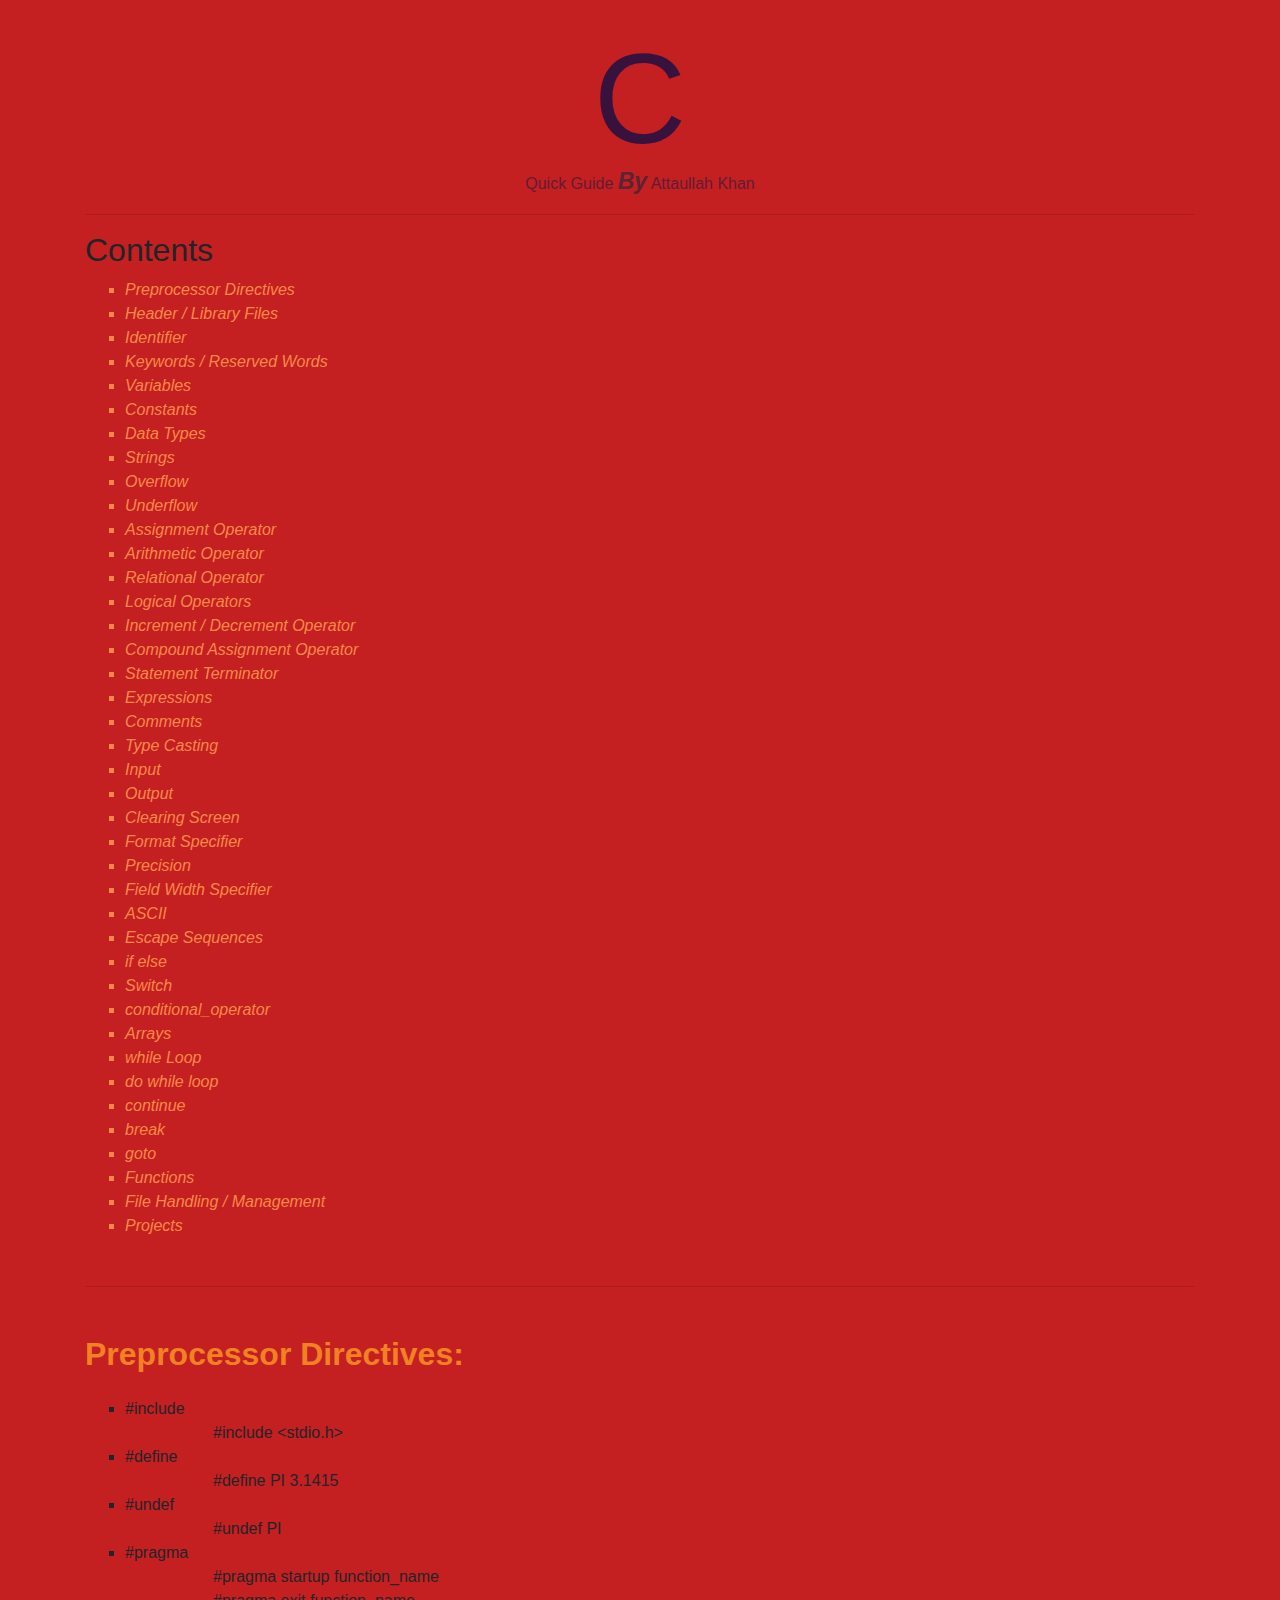
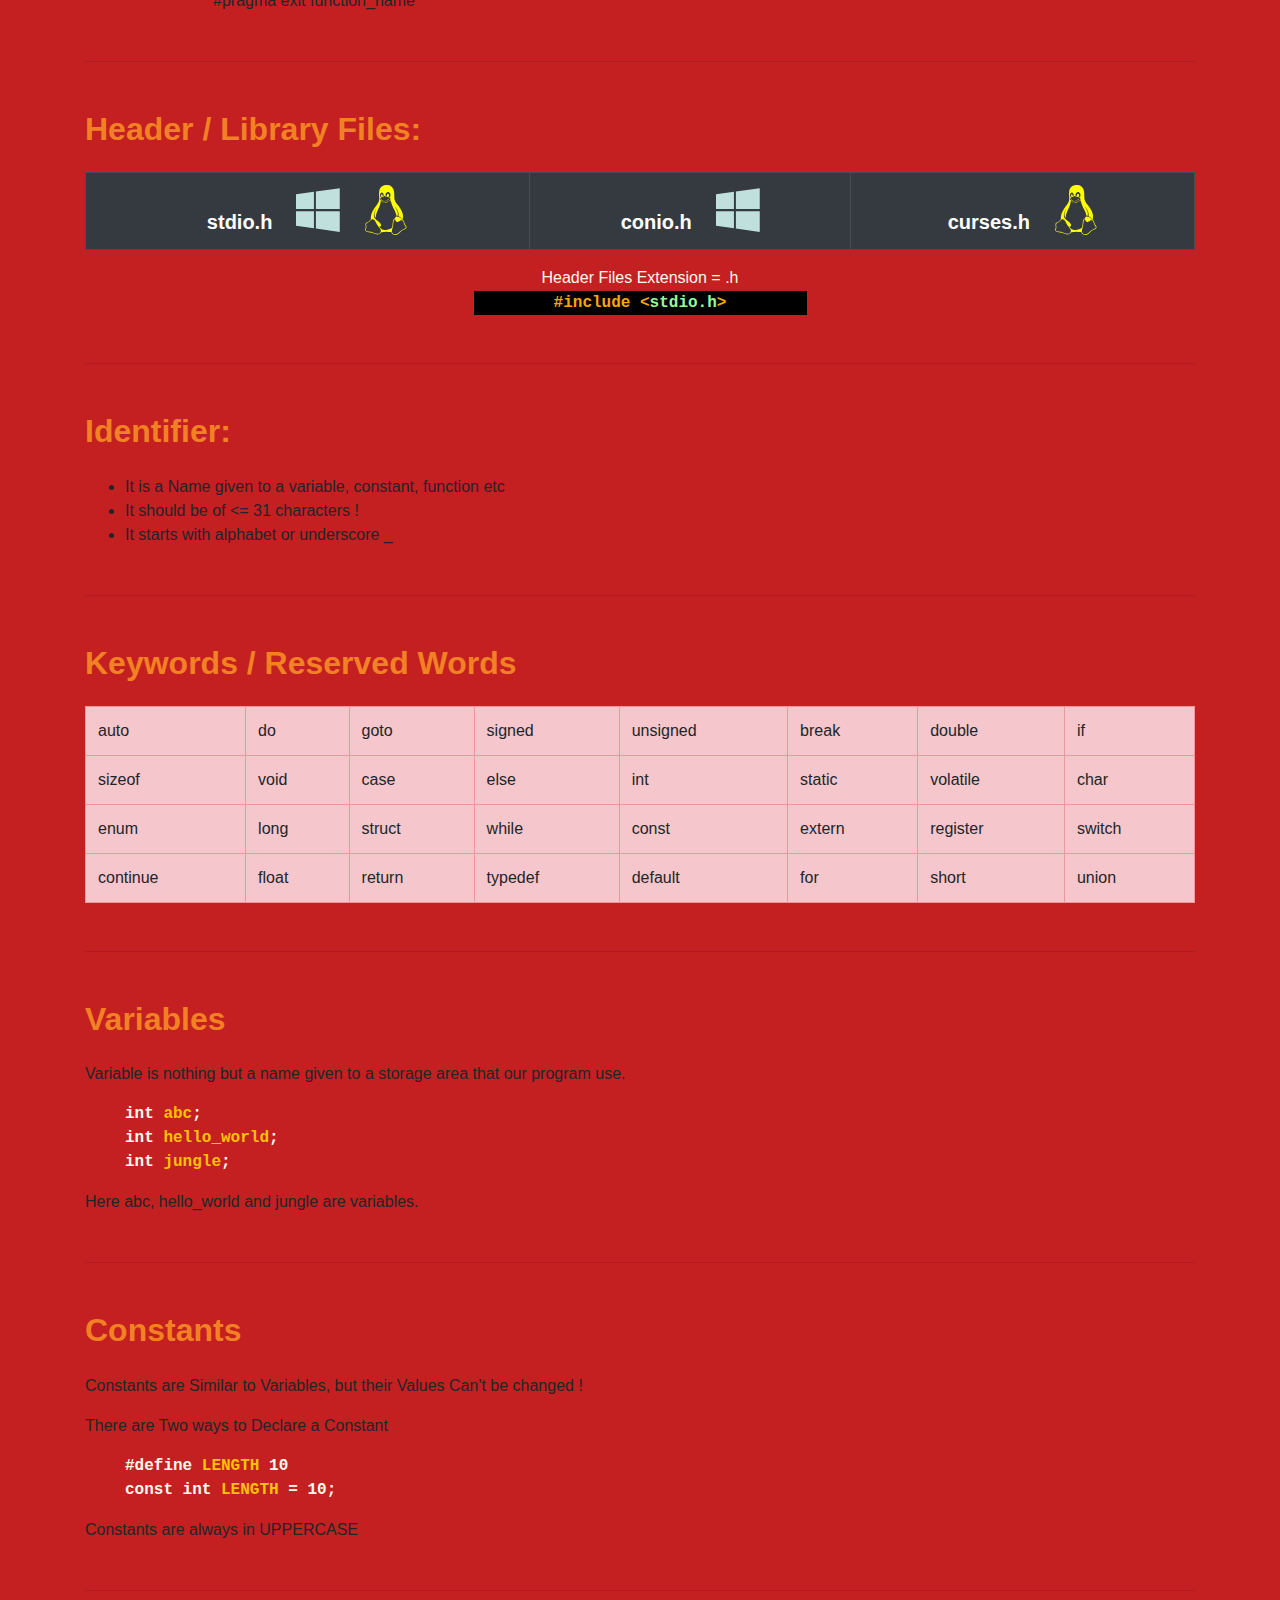
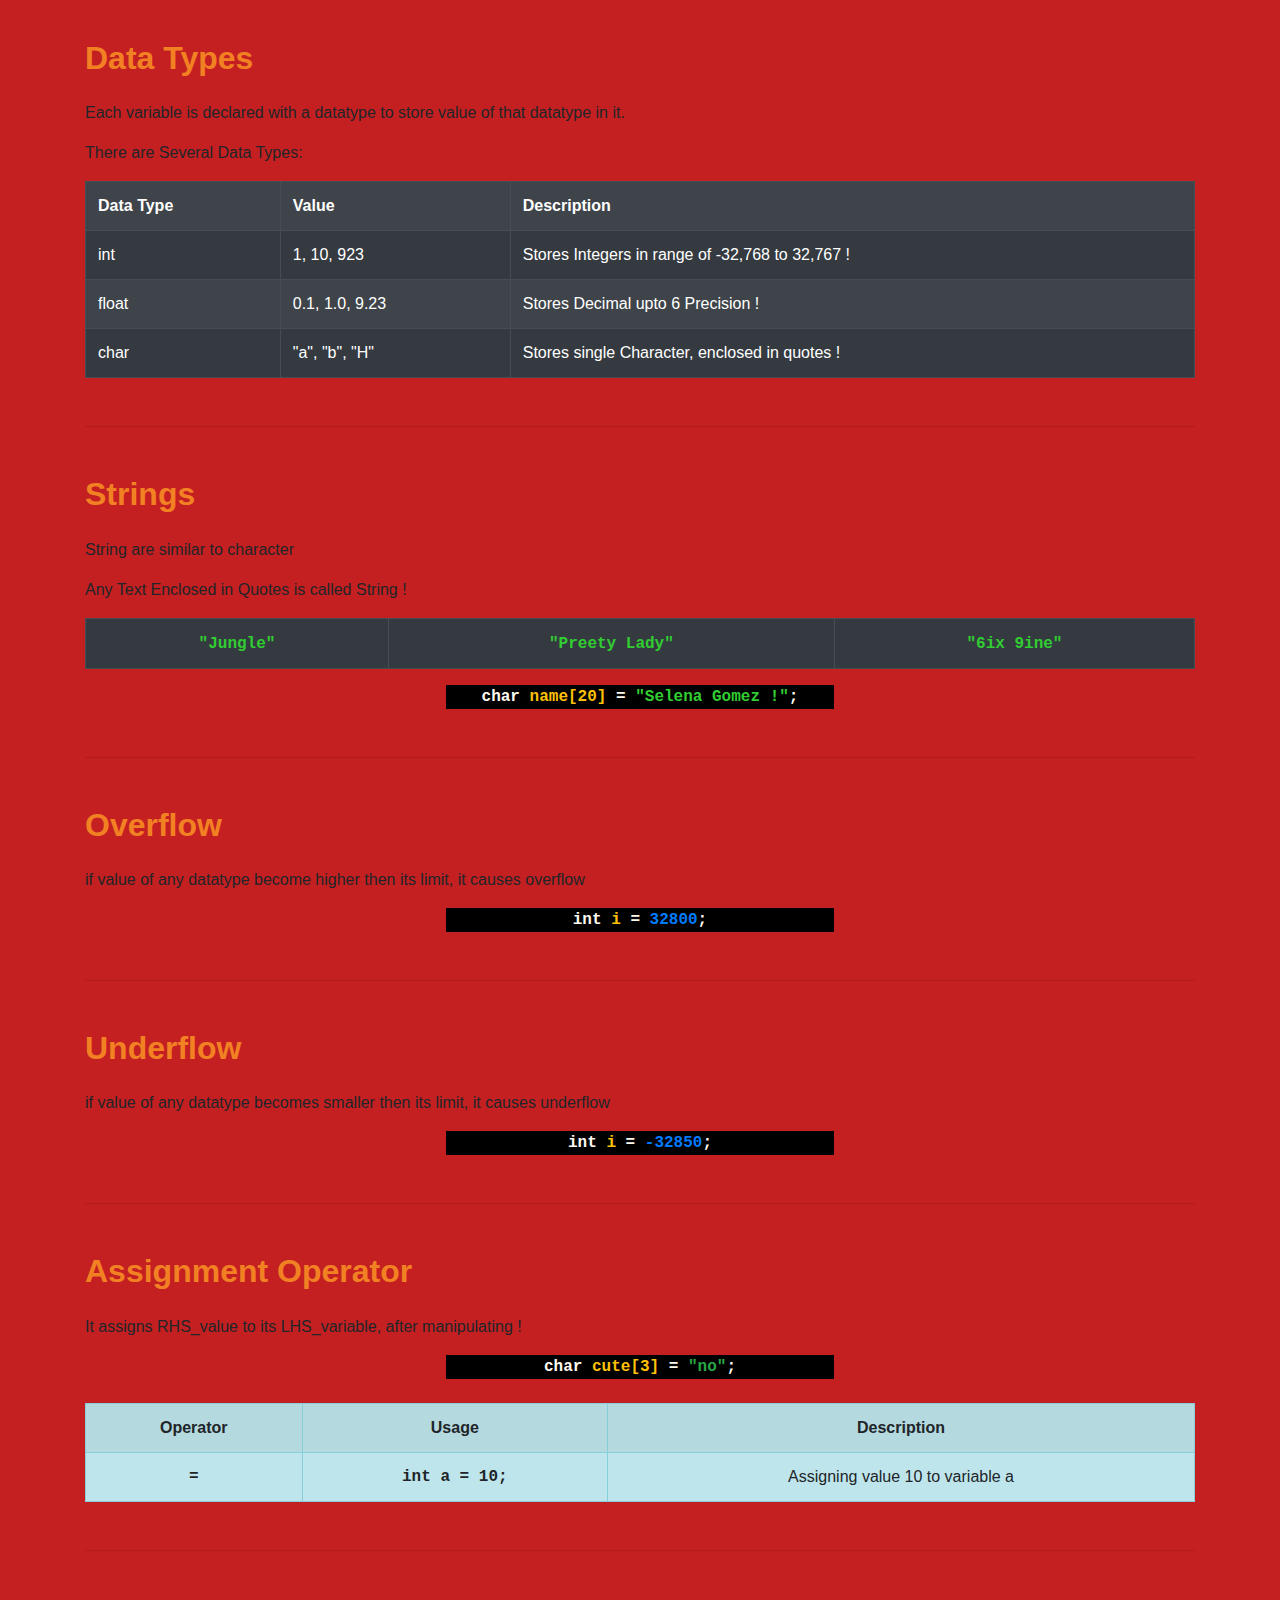
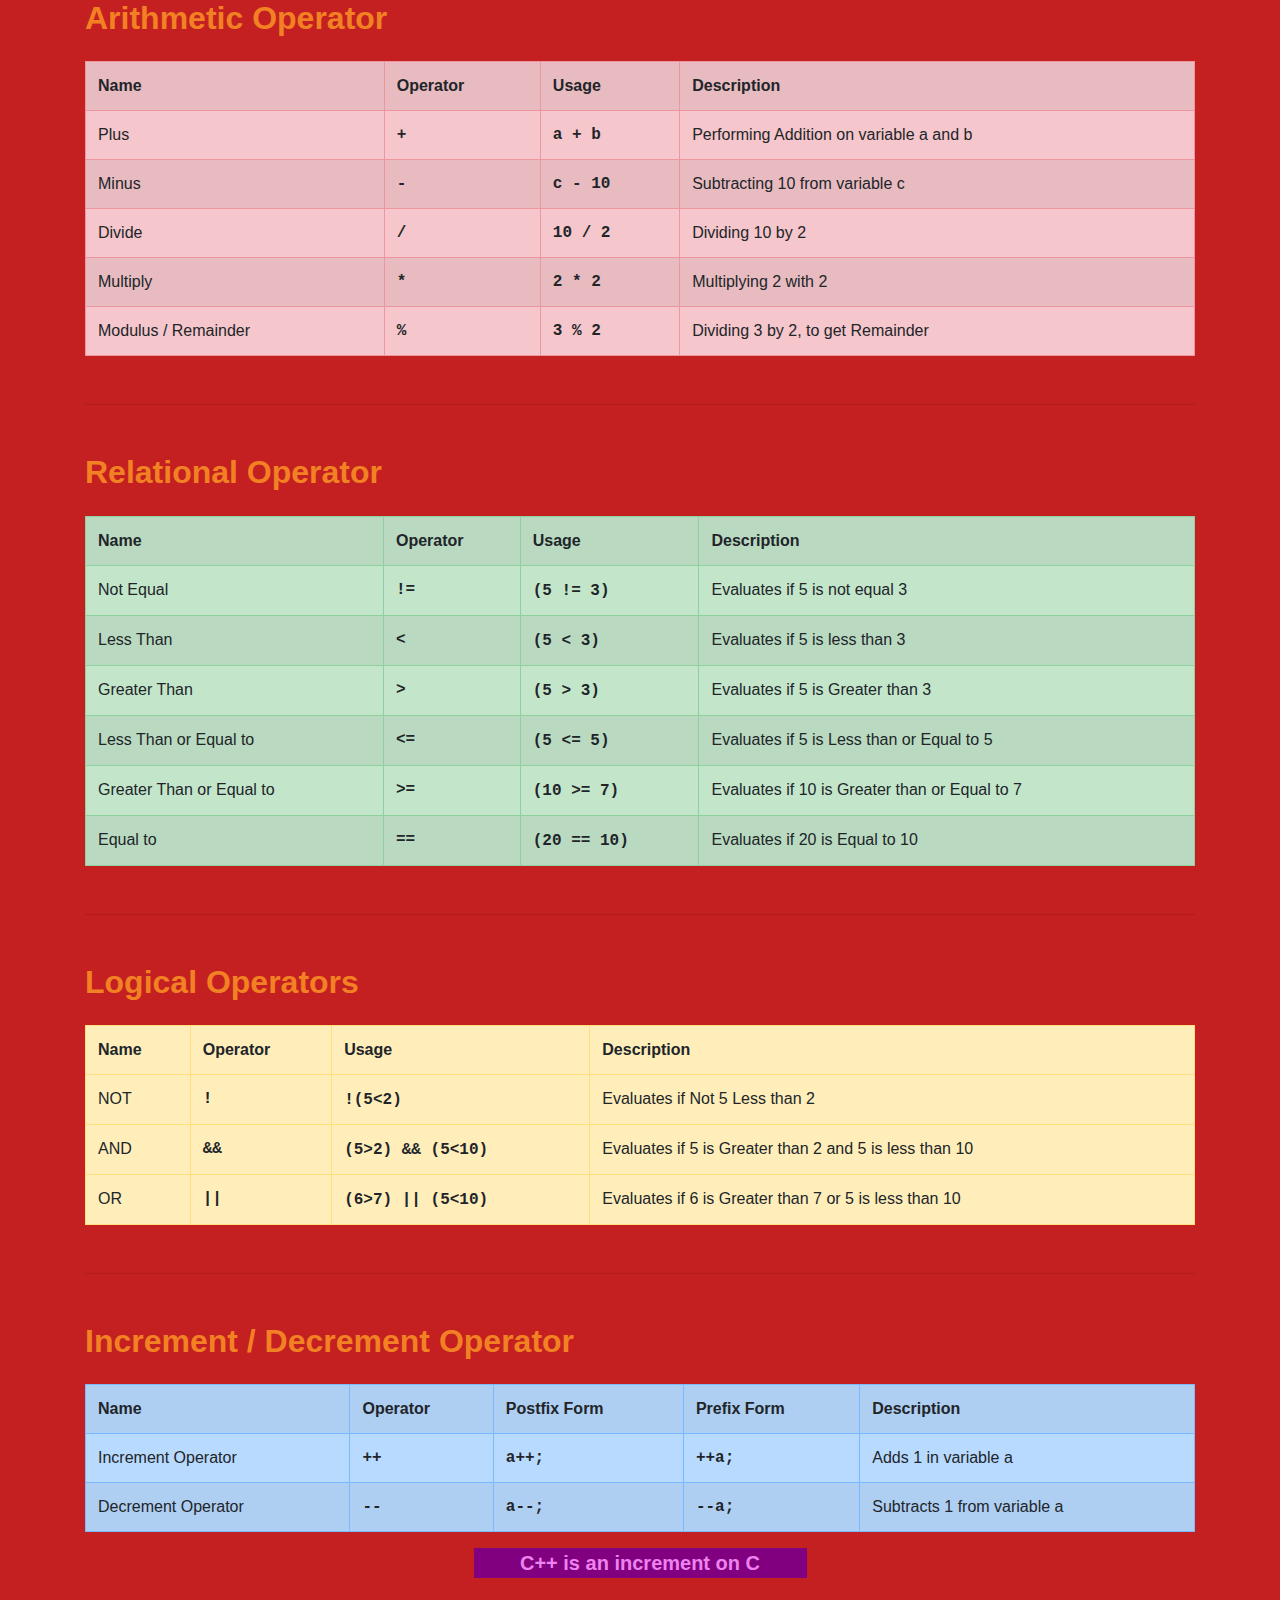
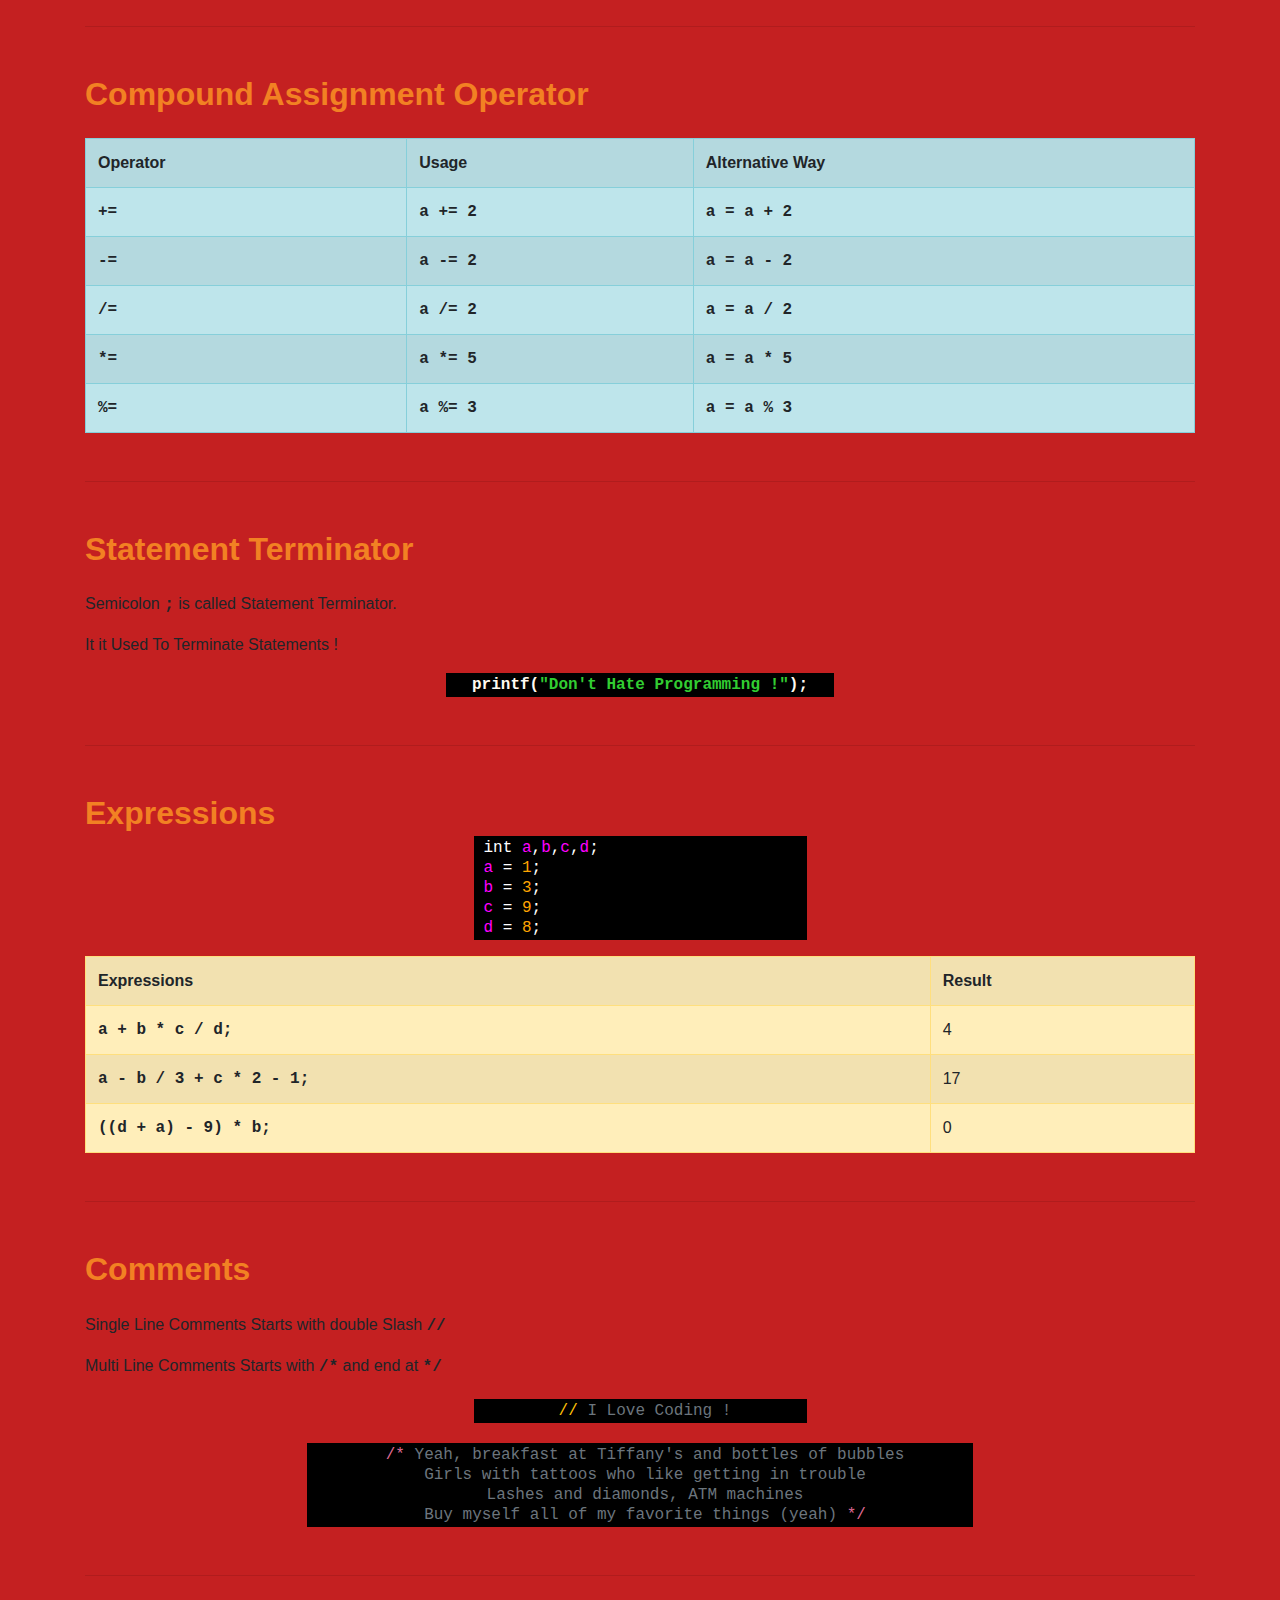
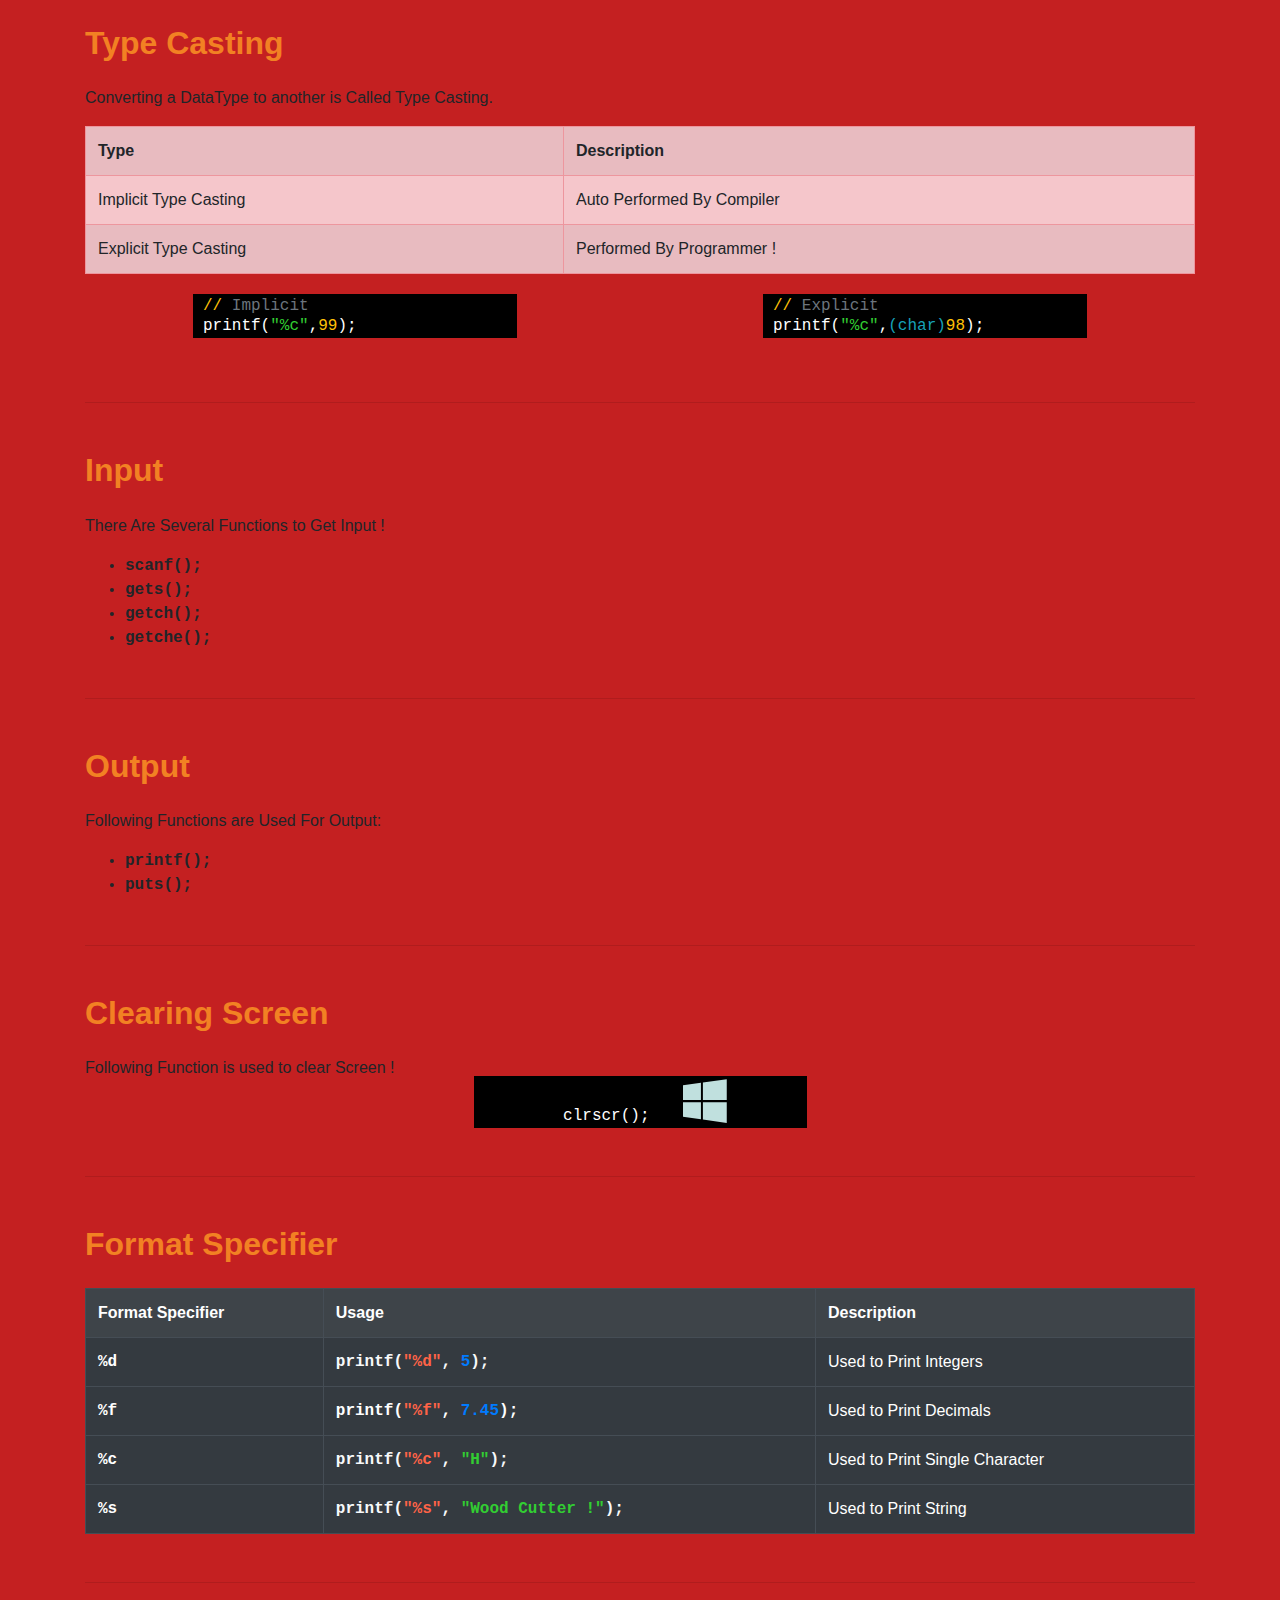
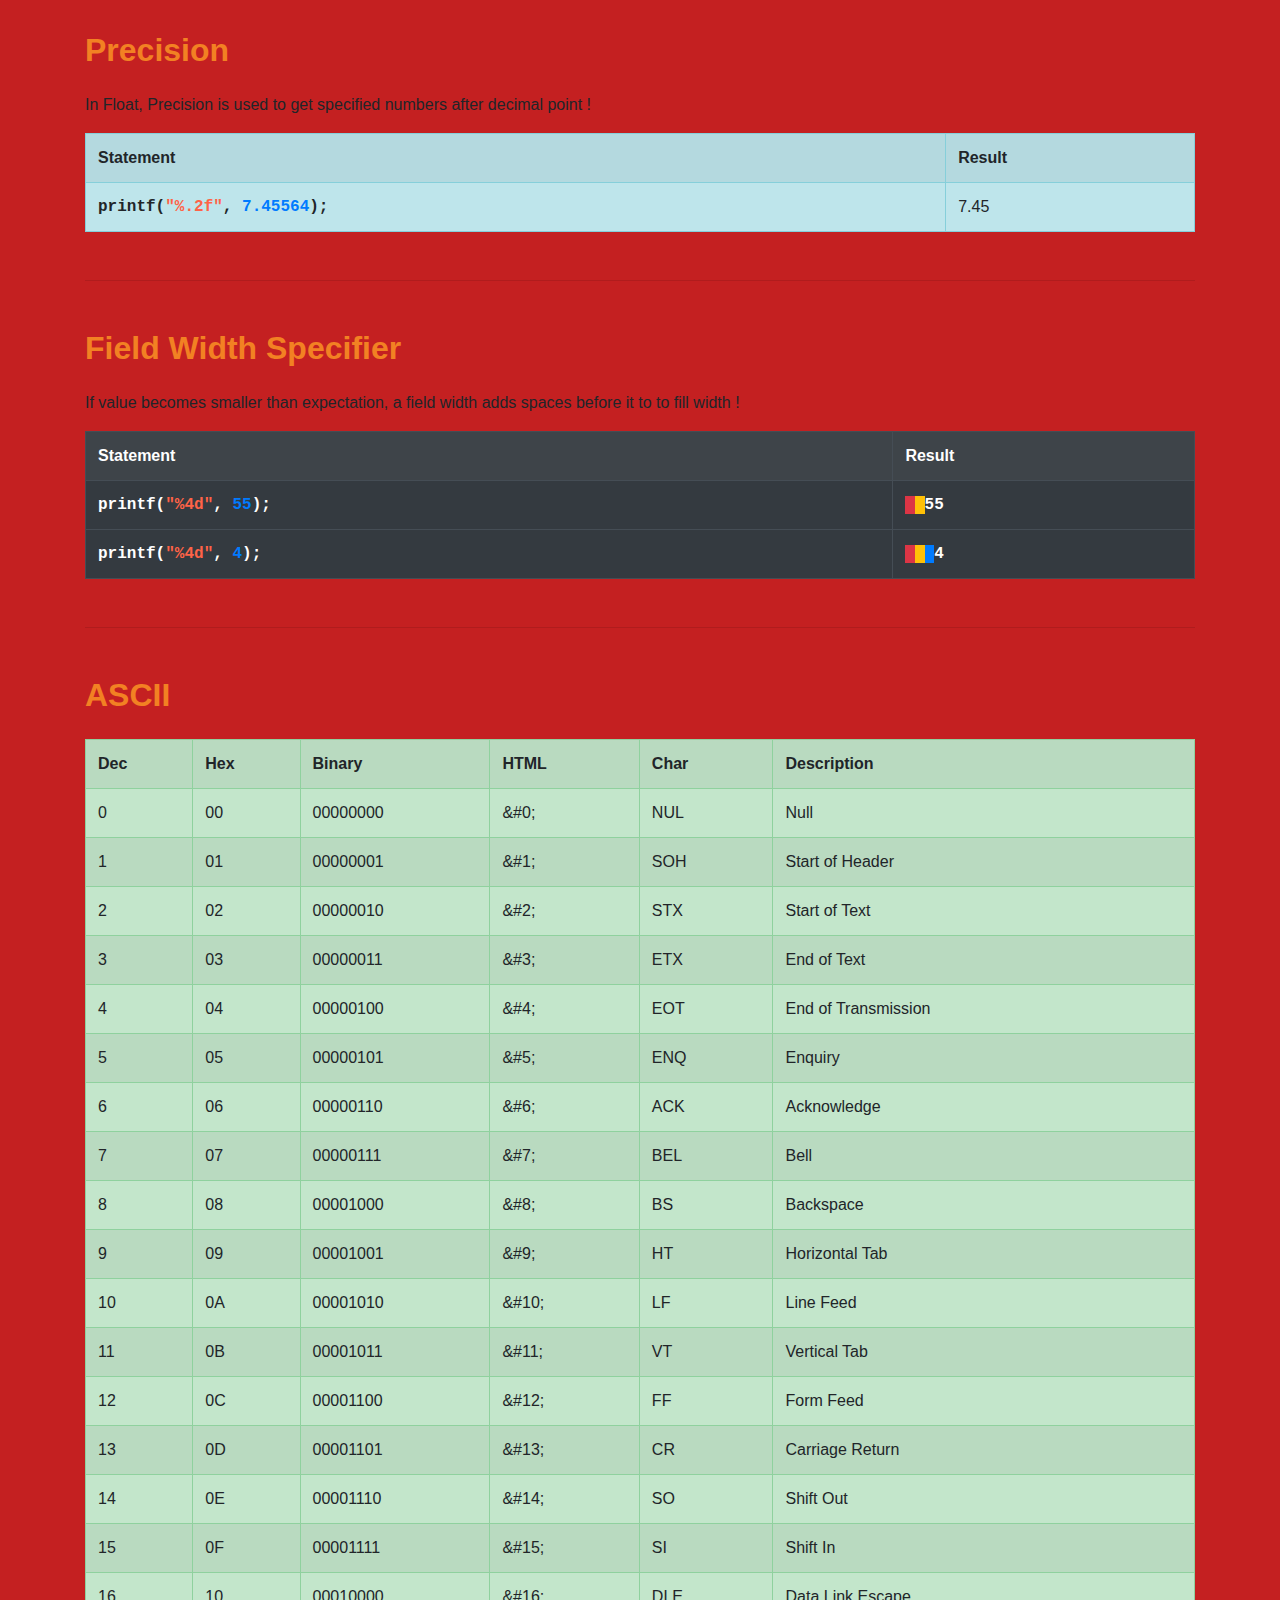
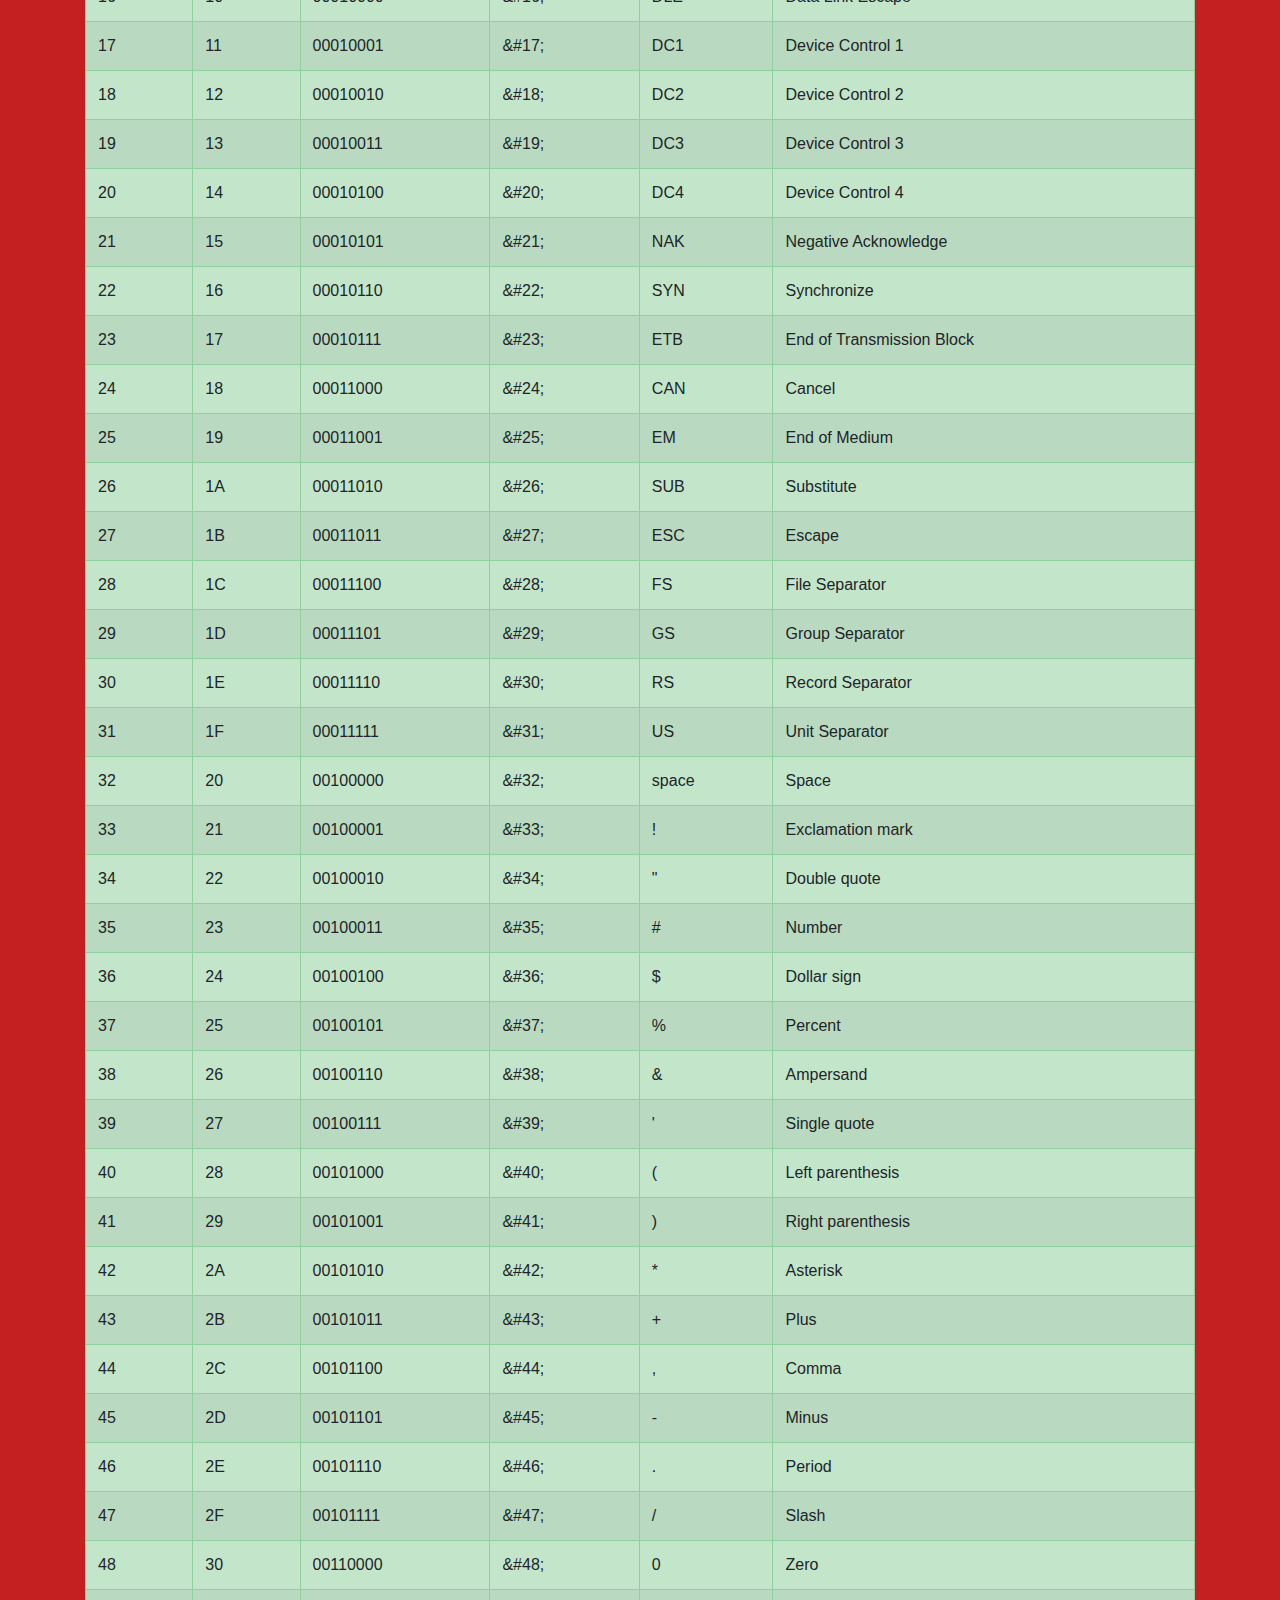
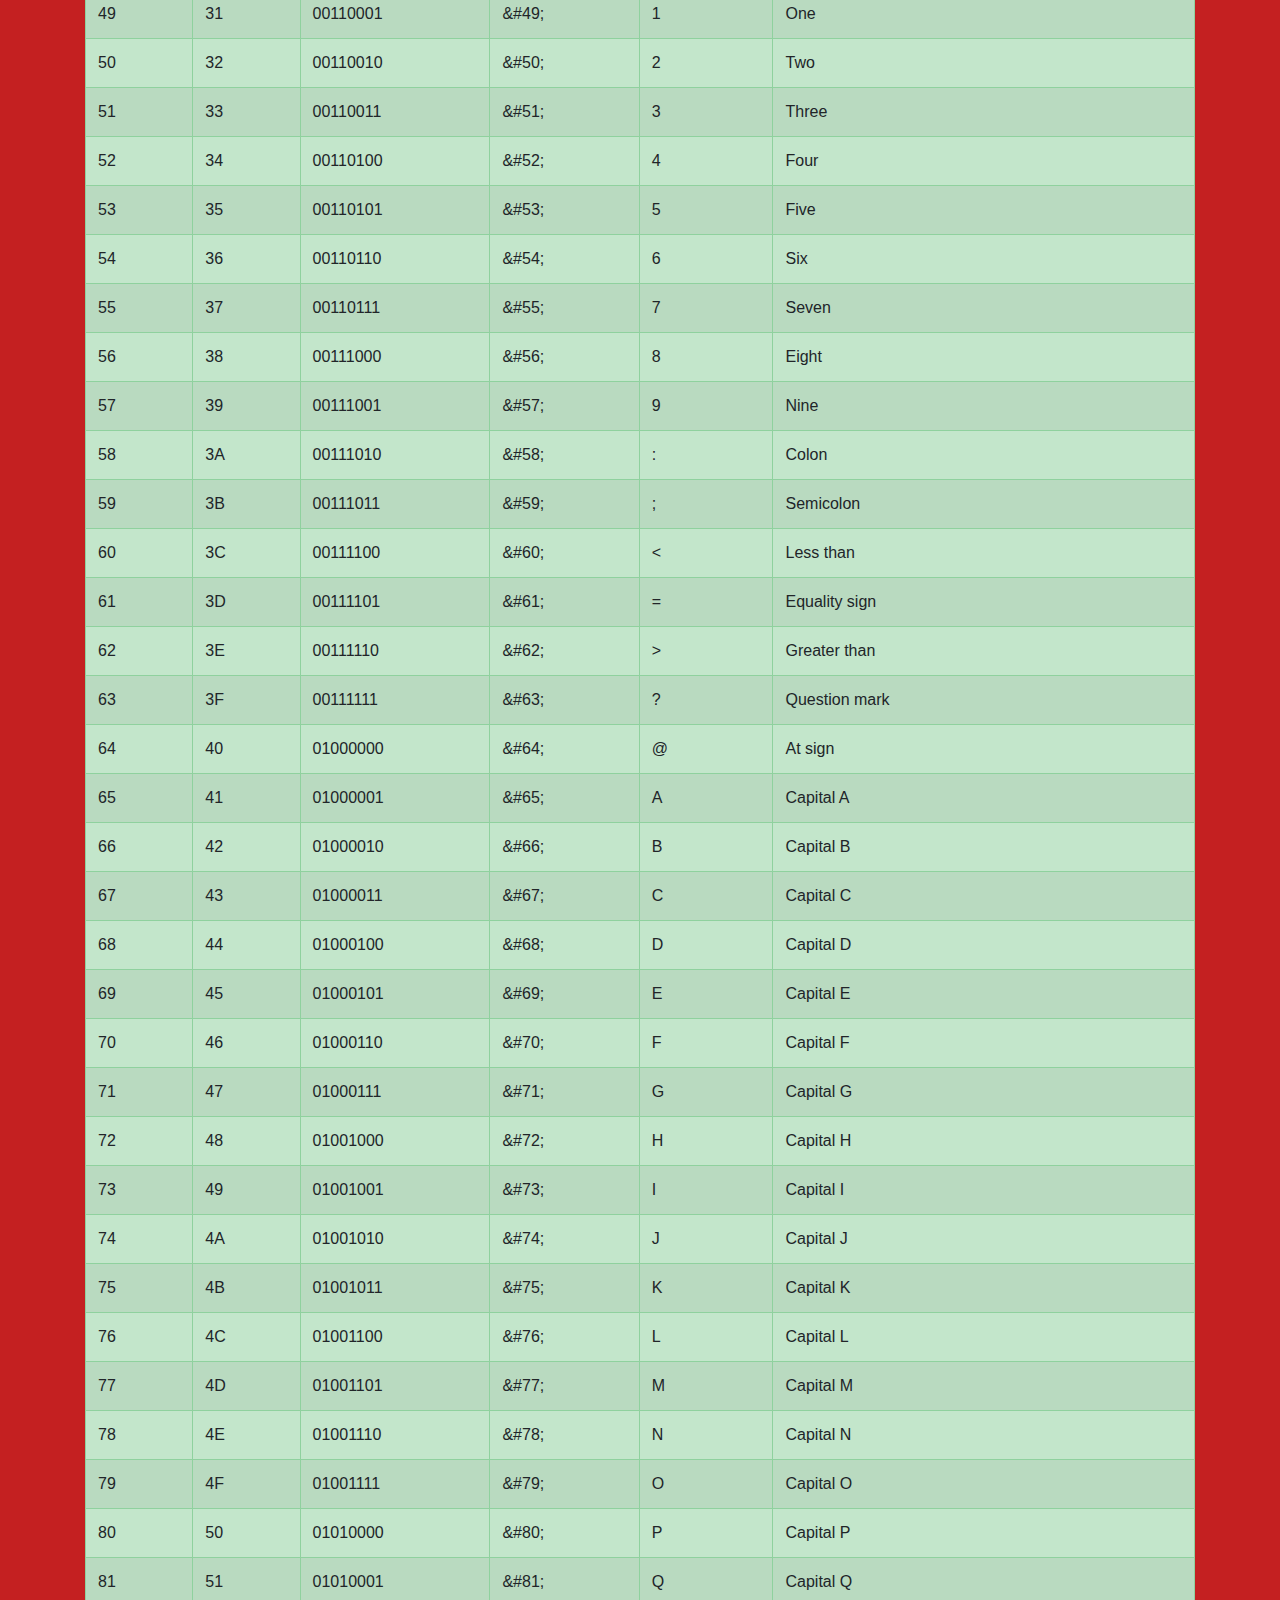
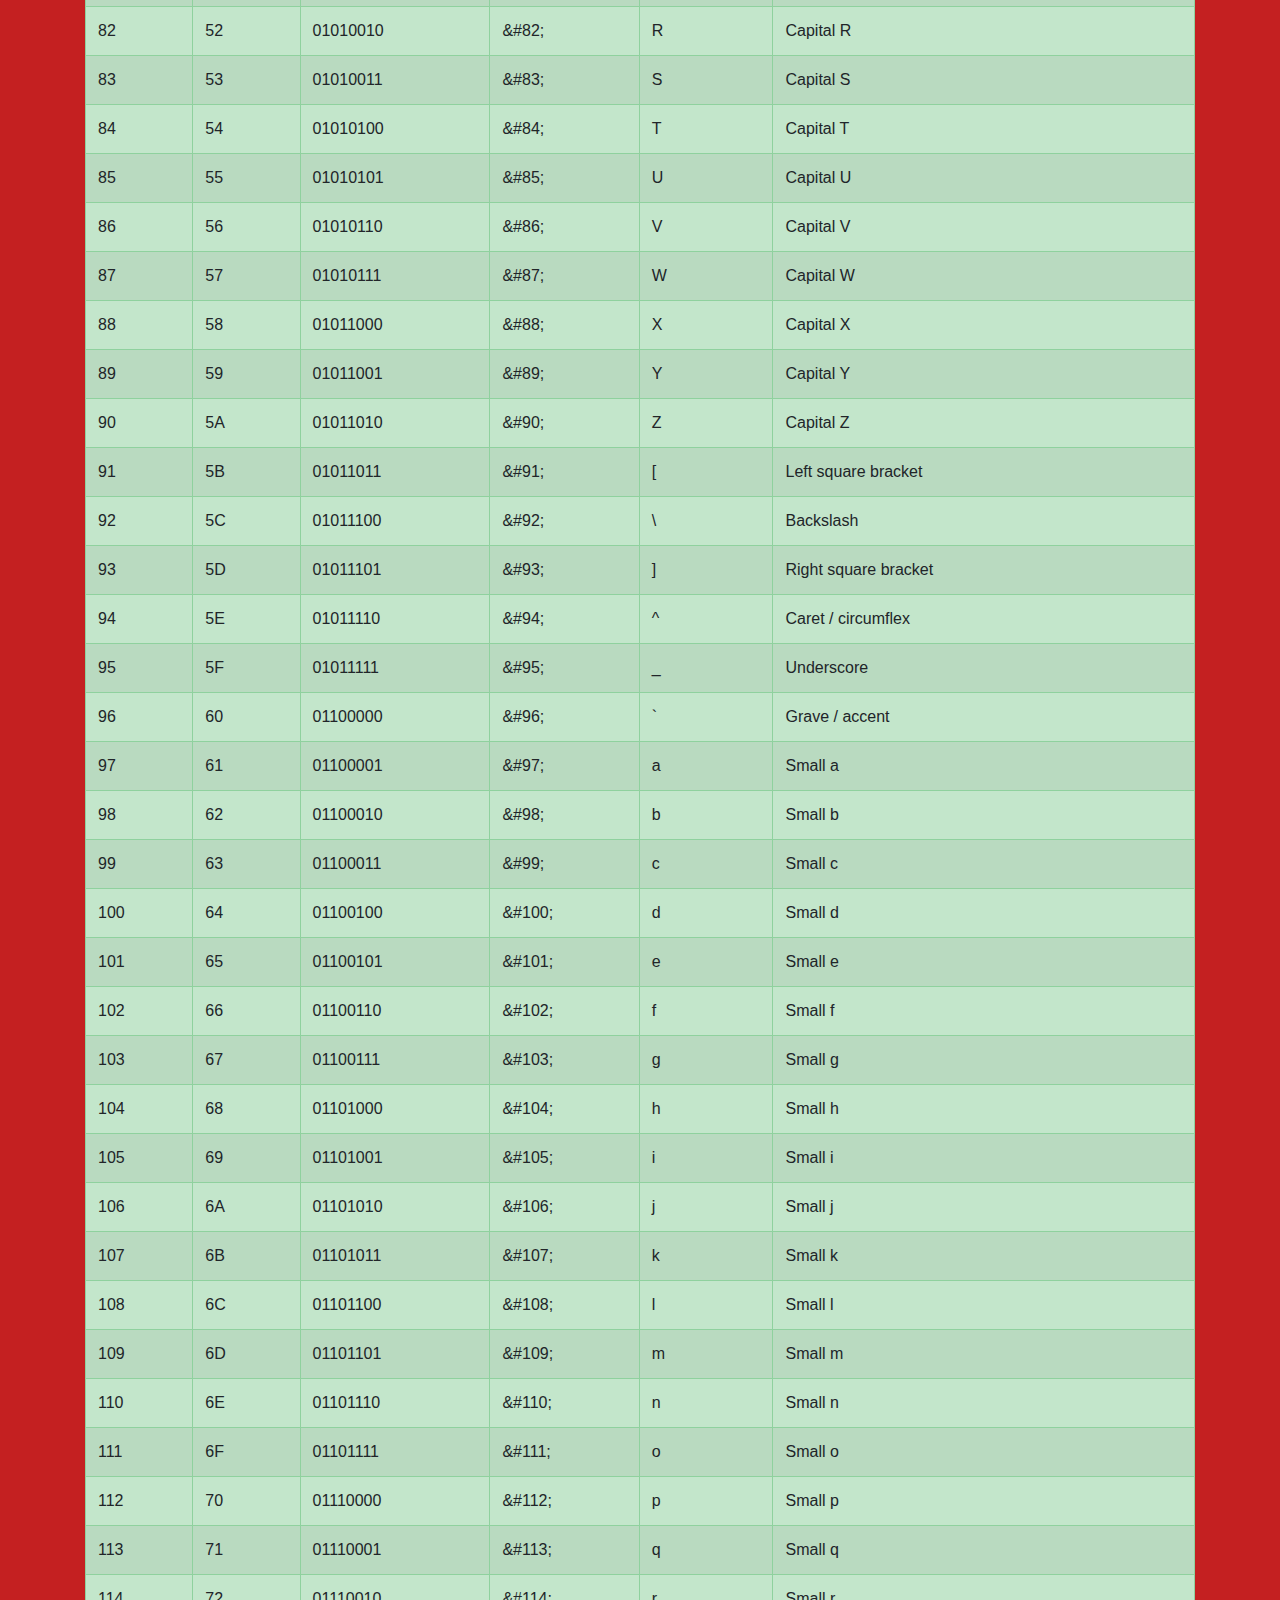
==== index.html @ 474aa229 "Array Added !" ====
<!DOCTYPE html>
<html lang="en" dir="ltr">

<head>
  <meta charset="utf-8">
  <title>Quick Guide - C</title>
  <link rel="stylesheet" href="https://stackpath.bootstrapcdn.com/bootstrap/4.3.1/css/bootstrap.min.css" integrity="sha384-ggOyR0iXCbMQv3Xipma34MD+dH/1fQ784/j6cY/iJTQUOhcWr7x9JvoRxT2MZw1T" crossorigin="anonymous">
  <link rel="stylesheet" href="style.css">
</head>

<body>
  <div class="container">
    <h1 class="main-title">C</h1>
    <p class="main-title-description">Quick Guide <span class="byby">By</span> Attaullah Khan</p>
    <hr>

    <div class="list-of-contents">
      <h2>Contents</h2>
      <ul>
        <li><a href="#preprocessor_directives">Preprocessor Directives</a></li>
        <li><a href="#header_files">Header / Library Files</a></li>
        <li><a href="#identifier">Identifier</a></li>
        <li><a href="#keywords">Keywords / Reserved Words</a></li>
        <li><a href="#variables">Variables</a></li>
        <li><a href="#constants">Constants</a></li>
        <li><a href="#data_types">Data Types</a></li>
        <li><a href="#strings">Strings</a></li>
        <li><a href="#overflow">Overflow</a></li>
        <li><a href="#underflow">Underflow</a></li>
        <li><a href="#assignment_operator">Assignment Operator</a></li>
        <li><a href="#arithmetic_operator">Arithmetic Operator</a></li>
        <li><a href="#relational_operator">Relational Operator</a></li>
        <li><a href="#logical_operator">Logical Operators</a></li>
        <li><a href="#increment_decrement">Increment / Decrement Operator</a></li>
        <li><a href="#compound_assignment_operator">Compound Assignment Operator</a></li>
        <li><a href="#statement_terminator">Statement Terminator</a></li>
        <li><a href="#expressions">Expressions</a></li>
        <li><a href="#comments">Comments</a></li>
        <li><a href="#type_casting">Type Casting</a></li>
        <li><a href="#inputs">Input</a></li>
        <li><a href="#output">Output</a></li>
        <li><a href="#clear_screen">Clearing Screen</a></li>
        <li><a href="#format_specifier">Format Specifier</a></li>
        <li><a href="#precision">Precision</a></li>
        <li><a href="#field_width_specifier">Field Width Specifier</a></li>
        <li><a href="#ascii">ASCII</a></li>
        <li><a href="#escape_sequences">Escape Sequences</a></li>
        <li><a href="#if_else">if else</a></li>
        <li><a href="#switch">Switch</a></li>
        <li><a href="#conditional_operator">conditional_operator</a></li>
        <li><a href="#arrays">Arrays</a></li>
        <li><a href="#while_loop">while Loop</a></li>
        <li><a href="#do_while_loop">do while loop</a></li>
        <li><a href="#continue_keyword">continue</a></li>
        <li><a href="#break">break</a></li>
        <li><a href="#goto">goto</a></li>
        <li><a href="#functions">Functions</a></li>
        <li><a href="#file_handling">File Handling / Management</a></li>
        <li><a href="#Projects">Projects</a></li>
      </ul>
    </div>

    <hr class="mt-5 mb-5">

    <div id="preprocessor_directives" class="topic">
      <div class="topic-name mb-4">
        <h2 class="">Preprocessor Directives:</h2>
      </div>
      <div class="topic-body mt-4">
        <ul>
          <li>
            #include
            <ul>
              <li class="ml-5">#include &lt;stdio.h&gt;</li>
            </ul>
          </li>
          <li>
            #define
            <ul>
              <li class="ml-5">#define PI 3.1415</li>
            </ul>
          </li>
          <li>
            #undef
            <ul>
              <li class="ml-5">#undef PI</li>
            </ul>
          </li>
          <li>
            #pragma
            <ul>
              <li class="ml-5">#pragma startup function_name</li>
              <li class="ml-5">#pragma exit function_name</li>
            </ul>
          </li>
        </ul>
      </div>
    </div>

    <hr class="mt-5 mb-5">

    <div id="header_files" class="topic">
      <div class="topic-name mb-4">
        <h2>Header / Library Files:</h2>
      </div>
      <div class="topic-body mt-4">
        <table class="table table-bordered table-dark">
          <tr>
            <td>
              <span class="header_files_text">stdio.h</span><i class="fab fa-windows ml-4"></i><i class="fab fa-linux ml-4"></i>
            </td>
            <td>
              <span class="header_files_text">conio.h</span><i class="fab fa-windows ml-4"></i>
            </td>
            <td>
              <span class="header_files_text">curses.h</span><i class="fab fa-linux ml-4"></i>
            </td>
          </tr>
        </table>
        <div class="paragraph">
          <div class="p1">
            <p>Header Files Extension = .h</p>
          </div>
          <div class="p2">
            <p>#include &lt;<span class="random1">stdio.h</span>&gt;</p>
          </div>
        </div>
      </div>
    </div>

    <hr class="mt-5 mb-5">

    <div id="identifier" class="topic">
      <div class="topic-name mb-4">
        <h2>Identifier:</h2>
      </div>
      <div class="topic-body">
        <ul>
          <li>It is a Name given to a variable, constant, function etc</li>
          <li>It should be of &lt;= 31 characters !</li>
          <li>It starts with alphabet or underscore _</li>
        </ul>
      </div>
    </div>

    <hr class="mt-5 mb-5">

    <div id="keywords" class="topic">
      <div class="topic-name mb-4">
        <h2>Keywords / Reserved Words</h2>
      </div>
      <div class="topic-body">
        <table class="table table-bordered table-danger table-hover">
          <tr>
            <td>auto</td>
            <td>do</td>
            <td>goto</td>
            <td>signed</td>
            <td>unsigned</td>
            <td>break</td>
            <td>double</td>
            <td>if</td>
          </tr>
          <tr>
            <td>sizeof</td>
            <td>void</td>
            <td>case</td>
            <td>else</td>
            <td>int</td>
            <td>static</td>
            <td>volatile</td>
            <td>char</td>
          </tr>
          <tr>
          </tr>
          <tr>
            <td>enum</td>
            <td>long</td>
            <td>struct</td>
            <td>while</td>
            <td>const</td>
            <td>extern</td>
            <td>register</td>
            <td>switch</td>
          </tr>
          <tr>
            <td>continue</td>
            <td>float</td>
            <td>return</td>
            <td>typedef</td>
            <td>default</td>
            <td>for</td>
            <td>short</td>
            <td>union</td>
          </tr>
        </table>
      </div>
    </div>

    <hr class="mt-5 mb-5">

    <div id="variables" class="topic">
      <div class="topic-name mb-4">
        <h2>Variables</h2>
      </div>
      <div class="topic-body">
        <p>Variable is nothing but a name given to a storage area that our program use.</p>
        <ul>
          <li>int <span class="text-warning">abc</span>;</li>
          <li>int <span class="text-warning">hello_world</span>;</li>
          <li>int <span class="text-warning">jungle</span>;</li>
        </ul>
        <p>Here abc, hello_world and jungle are variables.</p>
      </div>
    </div>

    <hr class="mt-5 mb-5">

    <div id="constants" class="topic">
      <div class="topic-name mb-4">
        <h2>Constants</h2>
      </div>
      <div class="topic-body">
        <p>Constants are Similar to Variables, but their Values Can&apos;t be changed !</p>
        <p>There are Two ways to Declare a Constant</p>
        <ul>
          <li>#define <span class="text-warning">LENGTH</span> 10</li>
          <li>const int <span class="text-warning">LENGTH</span> = 10;</li>
        </ul>
        <p>Constants are always in UPPERCASE</p>
      </div>
    </div>

    <hr class="mt-5 mb-5">

    <div id="data_types" class="topic">
      <div class="topic-name mb-4">
        <h2>Data Types</h2>
      </div>
      <div class="topic-body">
        <p>Each variable is declared with a datatype to store value of that datatype in it.</p>
        <p>There are Several Data Types: </p>
        <table class="table table-dark table-bordered table-striped table-hover">
          <tr>
            <th>Data Type</th>
            <th>Value</th>
            <th>Description</th>
          </tr>
          <tr>
            <td>int</td>
            <td>1, 10, 923</td>
            <td>Stores Integers in range of -32,768 to 32,767 !</td>
          </tr>
          <tr>
            <td>float</td>
            <td>0.1, 1.0, 9.23</td>
            <td>Stores Decimal upto 6 Precision !</td>
          </tr>
          <tr>
            <td>char</td>
            <td>"a", "b", "H"</td>
            <td>Stores single Character, enclosed in quotes !</td>
          </tr>
        </table>
      </div>
    </div>

    <hr class="mt-5 mb-5">

    <div id="strings" class="topic">
      <div class="topic-name mb-4">
        <h2>Strings</h2>
      </div>
      <div class="topic-body">
        <p>String are similar to character</p>
        <p>Any Text Enclosed in Quotes is called String !</p>
        <table class="table table-bordered table-dark">
          <tr>
            <td><span class="random2">&quot;Jungle&quot;</span></td>
            <td><span class="random2">&quot;Preety Lady&quot;</span></td>
            <td><span class="random2">&quot;6ix 9ine&quot;</span></td>
          </tr>
        </table>
        <p class="code_block">char <span class="text-warning">name[20]</span> = <span class="random2">&quot;Selena Gomez !&quot;</span>;</p>
      </div>
    </div>

    <hr class="mt-5 mb-5">

    <div id="overflow" class="topic">
      <div class="topic-name mb-4">
        <h2>Overflow</h2>
      </div>
      <div class="topic-body">
        <p>if value of any datatype become higher then its limit, it causes overflow</p>
        <p class="code_block">int <span class="text-warning">i</span> = <span class="text-primary">32800</span>;</p>
      </div>
    </div>

    <hr class="mt-5 mb-5">

    <div id="underflow" class="topic">
      <div class="topic-name mb-4">
        <h2>Underflow</h2>
      </div>
      <div class="topic-body">
        <p>if value of any datatype becomes smaller then its limit, it causes underflow</p>
        <p class="code_block">int <span class="text-warning">i</span> = <span class="text-primary">-32850</span>;</p>
      </div>
    </div>

    <hr class="mt-5 mb-5">

    <div id="assignment_operator" class="topic">
      <div class="topic-name mb-4">
        <h2>Assignment Operator</h2>
      </div>
      <div class="topic-body">
        <p>It assigns RHS_value to its LHS_variable, after manipulating !</p>
        <p class="code_block mb-4">char <span class="text-warning">cute[3]</span> = <span class="text-success">&quot;no&quot;</span>;</p>
        <table class="table table-bordered table-hover table-striped table-info">
          <tr>
            <th>Operator</th>
            <th>Usage</th>
            <th>Description</th>
          </tr>
          <tr>
            <td class="random3">=</td>
            <td class="random3">int a = 10;</td>
            <td>Assigning value 10 to variable a</td>
          </tr>
        </table>
      </div>
    </div>

    <hr class="mt-5 mb-5">

    <div id="arithmetic_operator" class="topic">
      <div class="topic-name mb-4">
        <h2>Arithmetic Operator</h2>
      </div>
      <div class="topic-body">
        <table class="table table-bordered table-danger table-hover table-striped">
          <tr>
            <th>Name</th>
            <th>Operator</th>
            <th>Usage</th>
            <th>Description</th>
          </tr>
          <tr>
            <td>Plus</td>
            <td class="random3">+</td>
            <td class="random3">a + b</td>
            <td>Performing Addition on variable a and b</td>
          </tr>
          <tr>
            <td>Minus</td>
            <td class="random3">-</td>
            <td class="random3">c - 10</td>
            <td>Subtracting 10 from variable c</td>
          </tr>
          <tr>
            <td>Divide</td>
            <td class="random3">/</td>
            <td class="random3">10 / 2</td>
            <td>Dividing 10 by 2</td>
          </tr>
          <tr>
            <td>Multiply</td>
            <td class="random3">*</td>
            <td class="random3">2 * 2</td>
            <td>Multiplying 2 with 2</td>
          </tr>
          <tr>
            <td>Modulus / Remainder</td>
            <td class="random3">%</td>
            <td class="random3">3 % 2</td>
            <td>Dividing 3 by 2, to get Remainder</td>
          </tr>
        </table>
      </div>
    </div>

    <hr class="mt-5 mb-5">

    <div id="relational_operator" class="topic">
      <div class="topic-name mb-4">
        <h2>Relational Operator</h2>
      </div>
      <div class="topic-body">
        <table class="table table-bordered table-hover table-striped table-success">
          <tr>
            <th>Name</th>
            <th>Operator</th>
            <th>Usage</th>
            <th>Description</th>
          </tr>
          <tr>
            <td>Not Equal</td>
            <td class="random3">!=</td>
            <td><span class="random3">(5 != 3)</span></td>
            <td>Evaluates if 5 is not equal 3</td>
          </tr>
          <tr>
            <td>Less Than</td>
            <td class="random3">&lt;</td>
            <td><span class="random3">(5 < 3)</span></td>
            <td>Evaluates if 5 is less than 3</td>
          </tr>
          <tr>
            <td>Greater Than</td>
            <td class="random3">&gt;</td>
            <td><span class="random3">(5 > 3)</span></td>
            <td>Evaluates if 5 is Greater than 3</td>
          </tr>
          <tr>
            <td>Less Than or Equal to</td>
            <td class="random3">&lt;=</td>
            <td><span class="random3">(5 <= 5)</span></td>
            <td>Evaluates if 5 is Less than or Equal to 5</td>
          </tr>
          <tr>
            <td>Greater Than or Equal to</td>
            <td class="random3">&gt;=</td>
            <td><span class="random3">(10 >= 7)</span></td>
            <td>Evaluates if 10 is Greater than or Equal to 7</td>
          </tr>
          <tr>
            <td>Equal to</td>
            <td class="random3">==</td>
            <td><span class="random3">(20 == 10)</span></td>
            <td>Evaluates if 20 is Equal to 10</td>
          </tr>
        </table>
      </div>
    </div>

    <hr class="mt-5 mb-5">

    <div id="logical_operator" class="topic">
      <div class="topic-name mb-4">
        <h2>Logical Operators</h2>
      </div>
      <div class="topic-body">
        <table class="table table-bordered table-hover table-warning">
          <tr>
              <th>Name</th>
              <th>Operator</th>
              <th>Usage</th>
              <th>Description</th>
          </tr>
        <tr>
          <td>NOT</td>
          <td class="random3">!</td>
          <td><span class="random3">!(5&lt;2)</span></td>
          <td>Evaluates if Not 5 Less than 2</td>
        </tr>
        <tr>
          <td>AND</td>
          <td class="random3">&amp;&amp;</td>
          <td><span class="random3">(5&gt;2) && (5&lt;10)</span></td>
          <td>Evaluates if 5 is Greater than 2 and 5 is less than 10</td>
        </tr>
        <tr>
          <td>OR</td>
          <td class="random3">||</td>
          <td><span class="random3">(6&gt;7) || (5&lt;10)</span></td>
          <td>Evaluates if 6 is Greater than 7 or 5 is less than 10</td>
        </tr>
      </table>
      </div>
    </div>

    <hr class="mt-5 mb-5">

    <div id="increment_decrement" class="topic">
      <div class="topic-name mb-4">
        <h2>Increment / Decrement Operator</h2>
      </div>
      <div class="topic-body">
        <table class="table table-bordered table-primary table-striped">
          <tr>
            <th>Name</th>
            <th>Operator</th>
            <th>Postfix Form</th>
            <th>Prefix Form</th>
            <th>Description</th>
          </tr>
          <tr>
            <td>Increment Operator</td>
            <td class="random3">++</td>
            <td class="random3">a++;</td>
            <td class="random3">++a;</td>
            <td>Adds 1 in variable a</td>
          </tr>
          <tr>
            <td>Decrement Operator</td>
            <td class="random3">--</td>
            <td class="random3">a--;</td>
            <td class="random3">--a;</td>
            <td>Subtracts 1 from variable a</td>
          </tr>
        </table>
        <p class="nice_note">C++ is an increment on C</p>
      </div>
    </div>

    <hr class="mt-5 mb-5">

    <div id="compound_assignment_operator" class="topic">
      <div class="topic-name mb-4">
        <h2>Compound Assignment Operator</h2>
      </div>
      <div class="topic-body">
        <table class="table table-bordered table-hover table-striped table-info">
          <tr>
            <th>Operator</th>
            <th>Usage</th>
            <th>Alternative Way</th>
          </tr>
          <tr>
            <td class="random3">+=</td>
            <td class="random3">a += 2</td>
            <td class="random3">a = a + 2</td>
          </tr>
          <tr>
            <td class="random3">-=</td>
            <td class="random3">a -= 2</td>
            <td class="random3">a = a - 2</td>
          </tr>
          <tr>
            <td class="random3">/=</td>
            <td class="random3">a /= 2</td>
            <td class="random3">a = a / 2</td>
          </tr>
          <tr>
            <td class="random3">*=</td>
            <td class="random3">a *= 5</td>
            <td class="random3">a = a * 5</td>
          </tr>
          <tr>
            <td class="random3">%=</td>
            <td class="random3">a %= 3</td>
            <td class="random3">a = a % 3</td>
          </tr>
        </table>
      </div>
    </div>

    <hr class="mt-5 mb-5">

    <div id="statement_terminator" class="topic">
      <div class="topic-name mb-4">
        <h2>Statement Terminator</h2>
      </div>
      <div class="topic-body">
        <p>Semicolon <span class="random3">;</span> is called Statement Terminator.</p>
        <p>It it Used To Terminate Statements !</p>
        <p class="code_block">printf(<span class="random5">&quot;Don&apos;t Hate Programming !&quot;</span>);</p>
      </div>
    </div>

    <hr class="mt-5 mb-5">

    <div id="expressions" class="topic">
      <div class="topic-name mb-4">
        <h2>Expressions</h2>
      </div>
      <div class="topic-body">
        <div class="code_box">
          <p>int <span class="random6">a</span>,<span class="random6">b</span>,<span class="random6">c</span>,<span class="random6">d</span>;</p>
          <p><span class="random6">a</span> = <span class="int_color">1</span>;</p>
          <p><span class="random6">b</span> = <span class="int_color">3</span>;</p>
          <p><span class="random6">c</span> = <span class="int_color">9</span>;</p>
          <p><span class="random6">d</span> = <span class="int_color">8</span>;</p>
        </div>
        <table class="table table-bordered table-warning table-striped table-hover">
          <tr>
            <th>Expressions</th>
            <th>Result</th>
          </tr>
          <tr>
            <td class="random3">a + b * c / d;</td>
            <td>4</td>
          </tr>
          <tr>
            <td class="random3">a - b / 3 + c * 2 - 1;</td>
            <td>17</td>
          </tr>
          <tr>
            <td class="random3">((d + a) - 9) * b;</td>
            <td>0</td>
          </tr>
        </table>
      </div>
    </div>

    <hr class="mt-5 mb-5">

    <div id="comments" class="topic">
      <div class="topic-name mb-4">
        <h2>Comments</h2>
      </div>
      <div class="topic-body">
        <p>Single Line Comments Starts with double Slash <span class="random3">//</span></p>
        <p>Multi Line Comments Starts with <span class="random3">/*</span> and end at <span class="random3">*/</span></p>
        <br>
        <div class="code_box text-center">
          <p><span class="text-warning">//</span> <span class="text-secondary">I Love Coding !</span></p>
        </div>
        <br>
        <div class="code_box_long text-center">
          <p><span class="random7">/*</span> <span class="text-secondary">Yeah, breakfast at Tiffany&apos;s and bottles of bubbles</span></p>
          <p><span class="text-secondary">Girls with tattoos who like getting in trouble</span></p>
          <p><span class="text-secondary">Lashes and diamonds, ATM machines</span></p>
          <p><span class="text-secondary">Buy myself all of my favorite things (yeah)</span> <span class="random7">*/</span></p>
        </div>
      </div>
    </div>

    <hr class="mt-5 mb-5">

    <div id="type_casting" class="topic">
      <div class="topic-name mb-4">
        <h2>Type Casting</h2>
      </div>
      <div class="topic-body">
        <p>Converting a DataType to another is Called Type Casting.</p>
        <table class="table table-bordered table-hover table-striped table-danger">
          <tr>
            <th>Type</th>
            <th>Description</th>
          </tr>
          <tr>
          <td>Implicit Type Casting</td>
          <td>Auto Performed By Compiler</td>
          </tr>
          <tr>
            <td>Explicit Type Casting</td>
            <td>Performed By Programmer !</td>
          </tr>
        </table>
        <br>
        <div class="row">
          <div class="col-md-6 col-lg-6">
            <div class="code_box_long">
              <p><span class="text-warning">//</span> <span class="text-secondary">Implicit</span></p>
              <p>printf(<span class="random5">&quot;%c&quot;</span>,<span class="text-warning">99</span>);</p>
            </div>
          </div>
          <div class="col-md-6 col-lg-6">
            <div class="code_box_long">
              <p><span class="text-warning">//</span> <span class="text-secondary">Explicit</span></p>
              <p>printf(<span class="random5">&quot;%c&quot;</span>,<span class="text-info">(char)</span><span class="text-warning">98</span>);</p>
            </div>
          </div>
        </div>
      </div>
    </div>

    <hr class="mt-5 mb-5">

    <div id="inputs" class="topic">
      <div class="topic-name mb-4">
        <h2>Input</h2>
      </div>
      <div class="topic-body">
        <p>There Are Several Functions to Get Input !</p>
        <ul class="random3">
          <li>scanf();</li>
          <li>gets();</li>
          <li>getch();</li>
          <li>getche();</li>
        </ul>
      </div>
    </div>

    <hr class="mt-5 mb-5">

    <div id="output" class="topic">
      <div class="topic-name mb-4">
        <h2>Output</h2>
      </div>
      <div class="topic-body">
        <p>Following Functions are Used For Output: </p>
        <ul class="random3">
          <li>printf();</li>
          <li>puts();</li>
        </ul>
      </div>
    </div>

    <hr class="mt-5 mb-5">

    <div id="clear_screen" class="topic">
      <div class="topic-name mb-4">
        <h2>Clearing Screen</h2>
      </div>
      <div class="topic-body">
        <p>Following Function is used to clear Screen !</p>
        <div class="code_box text-center">
          <p>clrscr(); <i class="fab fa-windows ml-4"></i></p>
        </div>
      </div>
    </div>

    <hr class="mt-5 mb-5">

    <div id="format_specifier" class="topic">
      <div class="topic-name mb-4">
        <h2>Format Specifier</h2>
      </div>
      <div class="topic-body">
        <table class="table table-bordered table-striped table-dark">
          <tr>
            <th>Format Specifier</th>
            <th>Usage</th>
            <th>Description</th>
          </tr>
          <tr>
            <td class="random3">%d</td>
            <td class="random3 bg-dark text-light">printf(<span class="random9">&quot;%d&quot;</span>, <span class="text-primary">5</span>);</td>
            <td>Used to Print Integers</td>
          </tr>
          <tr class="bg-dark">
            <td class="random3">%f</td>
            <td class="random3">printf(<span class="random9">&quot;%f&quot;</span>, <span class="text-primary">7.45</span>);</td>
            <td>Used to Print Decimals</td>
          </tr>
          <tr>
            <td class="random3">%c</td>
            <td class="random3 bg-dark text-light">printf(<span class="random9">&quot;%c&quot;</span>, <span class="random5">&quot;H&quot;</span>);</td>
            <td>Used to Print Single Character</td>
          </tr>
          <tr class="bg-dark">
            <td class="random3">%s</td>
            <td class="random3 bg-dark text-light">printf(<span class="random9">&quot;%s&quot;</span>, <span class="random5">&quot;Wood Cutter !&quot;</span>);</td>
            <td>Used to Print String</td>
          </tr>
        </table>
      </div>
    </div>

    <hr class="mt-5 mb-5">

    <div id="precision" class="topic">
      <div class="topic-name mb-4">
        <h2>Precision</h2>
      </div>
      <div class="topic-body">
        <p>In Float, Precision is used to get specified numbers after decimal point !</p>
        <table class="table table-bordered table-striped table-hover table-info">
          <tr>
            <th>Statement</th>
            <th>Result</th>
          </tr>
          <tr>
            <td class="random3">printf(<span class="random9">&quot;%.2f&quot;</span>, <span class="text-primary">7.45564</span>);</td>
            <td>7.45</td>
          </tr>
        </table>
      </div>
    </div>

    <hr class="mt-5 mb-5">

    <div id="field_width_specifier" class="topic">
      <div class="topic-name mb-4">
        <h2>Field Width Specifier</h2>
      </div>
      <div class="topic-body">
        <p>If value becomes smaller than expectation, a field width adds spaces before it to to fill width !</p>
        <table class="table table-bordered table-striped table-dark">
          <tr>
            <th>Statement</th>
            <th>Result</th>
          </tr>
          <tr>
            <td class="random3">printf(<span class="random9">&quot;%4d&quot;</span>, <span class="text-primary">55</span>);</td>
            <td class="random3"><span class="bg-danger">&nbsp;</span><span class="bg-warning">&nbsp;</span>55</td>
          </tr>
          <tr class="bg-dark">
            <td class="random3">printf(<span class="random9">&quot;%4d&quot;</span>, <span class="text-primary">4</span>);</td>
            <td class="random3"><span class="bg-danger">&nbsp;</span><span class="bg-warning">&nbsp;</span><span class="bg-primary">&nbsp;</span>4</td>
          </tr>
        </table>
      </div>
    </div>

    <hr class="mt-5 mb-5">

    <div id="ascii" class="topic">
      <div class="topic-name mb-4">
        <h2>ASCII</h2>
      </div>
      <div class="topic-body">
        <table class="table table-striped table-bordered table-success table-hover">
          <tr>
            <th>Dec</th>
            <th>Hex</th>
            <th>Binary</th>
            <th>HTML</th>
            <th>Char</th>
            <th>Description</th>
          </tr>
          <tr>
            <td>0</td>
            <td>00</td>
            <td>00000000</td>
            <td>&amp;#0;</td>
            <td>NUL</td>
            <td>Null</td>
          </tr>
          <tr>
            <td>1</td>
            <td>01</td>
            <td>00000001</td>
            <td>&amp;#1;</td>
            <td>SOH</td>
            <td>Start of Header</td>
          </tr>
          <tr>
            <td>2</td>
            <td>02</td>
            <td>00000010</td>
            <td>&amp;#2;</td>
            <td>STX</td>
            <td>Start of Text</td>
          </tr>
          <tr>
            <td>3</td>
            <td>03</td>
            <td>00000011</td>
            <td>&amp;#3;</td>
            <td>ETX</td>
            <td>End of Text</td>
          </tr>
          <tr>
            <td>4</td>
            <td>04</td>
            <td>00000100</td>
            <td>&amp;#4;</td>
            <td>EOT</td>
            <td>End of Transmission</td>
          </tr>
          <tr>
            <td>5</td>
            <td>05</td>
            <td>00000101</td>
            <td>&amp;#5;</td>
            <td>ENQ</td>
            <td>Enquiry</td>
          </tr>
          <tr>
            <td>6</td>
            <td>06</td>
            <td>00000110</td>
            <td>&amp;#6;</td>
            <td>ACK</td>
            <td>Acknowledge</td>
          </tr>
          <tr>
            <td>7</td>
            <td>07</td>
            <td>00000111</td>
            <td>&amp;#7;</td>
            <td>BEL</td>
            <td>Bell</td>
          </tr>
          <tr>
            <td>8</td>
            <td>08</td>
            <td>00001000</td>
            <td>&amp;#8;</td>
            <td>BS</td>
            <td>Backspace</td>
          </tr>
          <tr>
            <td>9</td>
            <td>09</td>
            <td>00001001</td>
            <td>&amp;#9;</td>
            <td>HT</td>
            <td>Horizontal Tab</td>
          </tr>
          <tr>
            <td>10</td>
            <td>0A</td>
            <td>00001010</td>
            <td>&amp;#10;</td>
            <td>LF</td>
            <td>Line Feed</td>
          </tr>
          <tr>
            <td>11</td>
            <td>0B</td>
            <td>00001011</td>
            <td>&amp;#11;</td>
            <td>VT</td>
            <td>Vertical Tab</td>
          </tr>
          <tr>
            <td>12</td>
            <td>0C</td>
            <td>00001100</td>
            <td>&amp;#12;</td>
            <td>FF</td>
            <td>Form Feed</td>
          </tr>
          <tr>
            <td>13</td>
            <td>0D</td>
            <td>00001101</td>
            <td>&amp;#13;</td>
            <td>CR</td>
            <td>Carriage Return</td>
          </tr>
          <tr>
            <td>14</td>
            <td>0E</td>
            <td>00001110</td>
            <td>&amp;#14;</td>
            <td>SO</td>
            <td>Shift Out</td>
          </tr>
          <tr>
            <td>15</td>
            <td>0F</td>
            <td>00001111</td>
            <td>&amp;#15;</td>
            <td>SI</td>
            <td>Shift In</td>
          </tr>
          <tr>
            <td>16</td>
            <td>10</td>
            <td>00010000</td>
            <td>&amp;#16;</td>
            <td>DLE</td>
            <td>Data Link Escape</td>
          </tr>
          <tr>
            <td>17</td>
            <td>11</td>
            <td>00010001</td>
            <td>&amp;#17;</td>
            <td>DC1</td>
            <td>Device Control 1</td>
          </tr>
          <tr>
            <td>18</td>
            <td>12</td>
            <td>00010010</td>
            <td>&amp;#18;</td>
            <td>DC2</td>
            <td>Device Control 2</td>
          </tr>
          <tr>
            <td>19</td>
            <td>13</td>
            <td>00010011</td>
            <td>&amp;#19;</td>
            <td>DC3</td>
            <td>Device Control 3</td>
          </tr>
          <tr>
            <td>20</td>
            <td>14</td>
            <td>00010100</td>
            <td>&amp;#20;</td>
            <td>DC4</td>
            <td>Device Control 4</td>
          </tr>
          <tr>
            <td>21</td>
            <td>15</td>
            <td>00010101</td>
            <td>&amp;#21;</td>
            <td>NAK</td>
            <td>Negative Acknowledge</td>
          </tr>
          <tr>
            <td>22</td>
            <td>16</td>
            <td>00010110</td>
            <td>&amp;#22;</td>
            <td>SYN</td>
            <td>Synchronize</td>
          </tr>
          <tr>
            <td>23</td>
            <td>17</td>
            <td>00010111</td>
            <td>&amp;#23;</td>
            <td>ETB</td>
            <td>End of Transmission Block</td>
          </tr>
          <tr>
            <td>24</td>
            <td>18</td>
            <td>00011000</td>
            <td>&amp;#24;</td>
            <td>CAN</td>
            <td>Cancel</td>
          </tr>
          <tr>
            <td>25</td>
            <td>19</td>
            <td>00011001</td>
            <td>&amp;#25;</td>
            <td>EM</td>
            <td>End of Medium</td>
          </tr>
          <tr>
            <td>26</td>
            <td>1A</td>
            <td>00011010</td>
            <td>&amp;#26;</td>
            <td>SUB</td>
            <td>Substitute</td>
          </tr>
          <tr>
            <td>27</td>
            <td>1B</td>
            <td>00011011</td>
            <td>&amp;#27;</td>
            <td>ESC</td>
            <td>Escape</td>
          </tr>
          <tr>
            <td>28</td>
            <td>1C</td>
            <td>00011100</td>
            <td>&amp;#28;</td>
            <td>FS</td>
            <td>File Separator</td>
          </tr>
          <tr>
            <td>29</td>
            <td>1D</td>
            <td>00011101</td>
            <td>&amp;#29;</td>
            <td>GS</td>
            <td>Group Separator</td>
          </tr>
          <tr>
            <td>30</td>
            <td>1E</td>
            <td>00011110</td>
            <td>&amp;#30;</td>
            <td>RS</td>
            <td>Record Separator</td>
          </tr>
          <tr>
            <td>31</td>
            <td>1F</td>
            <td>00011111</td>
            <td>&amp;#31;</td>
            <td>US</td>
            <td>Unit Separator</td>
          </tr>
          <tr>
            <td>32</td>
            <td>20</td>
            <td>00100000</td>
            <td>&amp;#32;</td>
            <td>space</td>
            <td>Space</td>
          </tr>
          <tr>
            <td>33</td>
            <td>21</td>
            <td>00100001</td>
            <td>&amp;#33;</td>
            <td>!</td>
            <td>Exclamation mark</td>
          </tr>
          <tr>
            <td>34</td>
            <td>22</td>
            <td>00100010</td>
            <td>&amp;#34;</td>
            <td>"</td>
            <td>Double quote</td>
          </tr>
          <tr>
            <td>35</td>
            <td>23</td>
            <td>00100011</td>
            <td>&amp;#35;</td>
            <td>#</td>
            <td>Number</td>
          </tr>
          <tr>
            <td>36</td>
            <td>24</td>
            <td>00100100</td>
            <td>&amp;#36;</td>
            <td>$</td>
            <td>Dollar sign</td>
          </tr>
          <tr>
            <td>37</td>
            <td>25</td>
            <td>00100101</td>
            <td>&amp;#37;</td>
            <td>%</td>
            <td>Percent</td>
          </tr>
          <tr>
            <td>38</td>
            <td>26</td>
            <td>00100110</td>
            <td>&amp;#38;</td>
            <td>&amp;</td>
            <td>Ampersand</td>
          </tr>
          <tr>
            <td>39</td>
            <td>27</td>
            <td>00100111</td>
            <td>&amp;#39;</td>
            <td>'</td>
            <td>Single quote</td>
          </tr>
          <tr>
            <td>40</td>
            <td>28</td>
            <td>00101000</td>
            <td>&amp;#40;</td>
            <td>(</td>
            <td>Left parenthesis</td>
          </tr>
          <tr>
            <td>41</td>
            <td>29</td>
            <td>00101001</td>
            <td>&amp;#41;</td>
            <td>)</td>
            <td>Right parenthesis</td>
          </tr>
          <tr>
            <td>42</td>
            <td>2A</td>
            <td>00101010</td>
            <td>&amp;#42;</td>
            <td>*</td>
            <td>Asterisk</td>
          </tr>
          <tr>
            <td>43</td>
            <td>2B</td>
            <td>00101011</td>
            <td>&amp;#43;</td>
            <td>+</td>
            <td>Plus</td>
          </tr>
          <tr>
            <td>44</td>
            <td>2C</td>
            <td>00101100</td>
            <td>&amp;#44;</td>
            <td>,</td>
            <td>Comma</td>
          </tr>
          <tr>
            <td>45</td>
            <td>2D</td>
            <td>00101101</td>
            <td>&amp;#45;</td>
            <td>-</td>
            <td>Minus</td>
          </tr>
          <tr>
            <td>46</td>
            <td>2E</td>
            <td>00101110</td>
            <td>&amp;#46;</td>
            <td>.</td>
            <td>Period</td>
          </tr>
          <tr>
            <td>47</td>
            <td>2F</td>
            <td>00101111</td>
            <td>&amp;#47;</td>
            <td>/</td>
            <td>Slash</td>
          </tr>
          <tr>
            <td>48</td>
            <td>30</td>
            <td>00110000</td>
            <td>&amp;#48;</td>
            <td>0</td>
            <td>Zero</td>
          </tr>
          <tr>
            <td>49</td>
            <td>31</td>
            <td>00110001</td>
            <td>&amp;#49;</td>
            <td>1</td>
            <td>One</td>
          </tr>
          <tr>
            <td>50</td>
            <td>32</td>
            <td>00110010</td>
            <td>&amp;#50;</td>
            <td>2</td>
            <td>Two</td>
          </tr>
          <tr>
            <td>51</td>
            <td>33</td>
            <td>00110011</td>
            <td>&amp;#51;</td>
            <td>3</td>
            <td>Three</td>
          </tr>
          <tr>
            <td>52</td>
            <td>34</td>
            <td>00110100</td>
            <td>&amp;#52;</td>
            <td>4</td>
            <td>Four</td>
          </tr>
          <tr>
            <td>53</td>
            <td>35</td>
            <td>00110101</td>
            <td>&amp;#53;</td>
            <td>5</td>
            <td>Five</td>
          </tr>
          <tr>
            <td>54</td>
            <td>36</td>
            <td>00110110</td>
            <td>&amp;#54;</td>
            <td>6</td>
            <td>Six</td>
          </tr>
          <tr>
            <td>55</td>
            <td>37</td>
            <td>00110111</td>
            <td>&amp;#55;</td>
            <td>7</td>
            <td>Seven</td>
          </tr>
          <tr>
            <td>56</td>
            <td>38</td>
            <td>00111000</td>
            <td>&amp;#56;</td>
            <td>8</td>
            <td>Eight</td>
          </tr>
          <tr>
            <td>57</td>
            <td>39</td>
            <td>00111001</td>
            <td>&amp;#57;</td>
            <td>9</td>
            <td>Nine</td>
          </tr>
          <tr>
            <td>58</td>
            <td>3A</td>
            <td>00111010</td>
            <td>&amp;#58;</td>
            <td>:</td>
            <td>Colon</td>
          </tr>
          <tr>
            <td>59</td>
            <td>3B</td>
            <td>00111011</td>
            <td>&amp;#59;</td>
            <td>;</td>
            <td>Semicolon</td>
          </tr>
          <tr>
            <td>60</td>
            <td>3C</td>
            <td>00111100</td>
            <td>&amp;#60;</td>
            <td>&lt;</td>
            <td>Less than</td>
          </tr>
          <tr>
            <td>61</td>
            <td>3D</td>
            <td>00111101</td>
            <td>&amp;#61;</td>
            <td>=</td>
            <td>Equality sign</td>
          </tr>
          <tr>
            <td>62</td>
            <td>3E</td>
            <td>00111110</td>
            <td>&amp;#62;</td>
            <td>&gt;</td>
            <td>Greater than</td>
          </tr>
          <tr>
            <td>63</td>
            <td>3F</td>
            <td>00111111</td>
            <td>&amp;#63;</td>
            <td>?</td>
            <td>Question mark</td>
          </tr>
          <tr>
            <td>64</td>
            <td>40</td>
            <td>01000000</td>
            <td>&amp;#64;</td>
            <td>@</td>
            <td>At sign</td>
          </tr>
          <tr>
            <td>65</td>
            <td>41</td>
            <td>01000001</td>
            <td>&amp;#65;</td>
            <td>A</td>
            <td>Capital A</td>
          </tr>
          <tr>
            <td>66</td>
            <td>42</td>
            <td>01000010</td>
            <td>&amp;#66;</td>
            <td>B</td>
            <td>Capital B</td>
          </tr>
          <tr>
            <td>67</td>
            <td>43</td>
            <td>01000011</td>
            <td>&amp;#67;</td>
            <td>C</td>
            <td>Capital C</td>
          </tr>
          <tr>
            <td>68</td>
            <td>44</td>
            <td>01000100</td>
            <td>&amp;#68;</td>
            <td>D</td>
            <td>Capital D</td>
          </tr>
          <tr>
            <td>69</td>
            <td>45</td>
            <td>01000101</td>
            <td>&amp;#69;</td>
            <td>E</td>
            <td>Capital E</td>
          </tr>
          <tr>
            <td>70</td>
            <td>46</td>
            <td>01000110</td>
            <td>&amp;#70;</td>
            <td>F</td>
            <td>Capital F</td>
          </tr>
          <tr>
            <td>71</td>
            <td>47</td>
            <td>01000111</td>
            <td>&amp;#71;</td>
            <td>G</td>
            <td>Capital G</td>
          </tr>
          <tr>
            <td>72</td>
            <td>48</td>
            <td>01001000</td>
            <td>&amp;#72;</td>
            <td>H</td>
            <td>Capital H</td>
          </tr>
          <tr>
            <td>73</td>
            <td>49</td>
            <td>01001001</td>
            <td>&amp;#73;</td>
            <td>I</td>
            <td>Capital I</td>
          </tr>
          <tr>
            <td>74</td>
            <td>4A</td>
            <td>01001010</td>
            <td>&amp;#74;</td>
            <td>J</td>
            <td>Capital J</td>
          </tr>
          <tr>
            <td>75</td>
            <td>4B</td>
            <td>01001011</td>
            <td>&amp;#75;</td>
            <td>K</td>
            <td>Capital K</td>
          </tr>
          <tr>
            <td>76</td>
            <td>4C</td>
            <td>01001100</td>
            <td>&amp;#76;</td>
            <td>L</td>
            <td>Capital L</td>
          </tr>
          <tr>
            <td>77</td>
            <td>4D</td>
            <td>01001101</td>
            <td>&amp;#77;</td>
            <td>M</td>
            <td>Capital M</td>
          </tr>
          <tr>
            <td>78</td>
            <td>4E</td>
            <td>01001110</td>
            <td>&amp;#78;</td>
            <td>N</td>
            <td>Capital N</td>
          </tr>
          <tr>
            <td>79</td>
            <td>4F</td>
            <td>01001111</td>
            <td>&amp;#79;</td>
            <td>O</td>
            <td>Capital O</td>
          </tr>
          <tr>
            <td>80</td>
            <td>50</td>
            <td>01010000</td>
            <td>&amp;#80;</td>
            <td>P</td>
            <td>Capital P</td>
          </tr>
          <tr>
            <td>81</td>
            <td>51</td>
            <td>01010001</td>
            <td>&amp;#81;</td>
            <td>Q</td>
            <td>Capital Q</td>
          </tr>
          <tr>
            <td>82</td>
            <td>52</td>
            <td>01010010</td>
            <td>&amp;#82;</td>
            <td>R</td>
            <td>Capital R</td>
          </tr>
          <tr>
            <td>83</td>
            <td>53</td>
            <td>01010011</td>
            <td>&amp;#83;</td>
            <td>S</td>
            <td>Capital S</td>
          </tr>
          <tr>
            <td>84</td>
            <td>54</td>
            <td>01010100</td>
            <td>&amp;#84;</td>
            <td>T</td>
            <td>Capital T</td>
          </tr>
          <tr>
            <td>85</td>
            <td>55</td>
            <td>01010101</td>
            <td>&amp;#85;</td>
            <td>U</td>
            <td>Capital U</td>
          </tr>
          <tr>
            <td>86</td>
            <td>56</td>
            <td>01010110</td>
            <td>&amp;#86;</td>
            <td>V</td>
            <td>Capital V</td>
          </tr>
          <tr>
            <td>87</td>
            <td>57</td>
            <td>01010111</td>
            <td>&amp;#87;</td>
            <td>W</td>
            <td>Capital W</td>
          </tr>
          <tr>
            <td>88</td>
            <td>58</td>
            <td>01011000</td>
            <td>&amp;#88;</td>
            <td>X</td>
            <td>Capital X</td>
          </tr>
          <tr>
            <td>89</td>
            <td>59</td>
            <td>01011001</td>
            <td>&amp;#89;</td>
            <td>Y</td>
            <td>Capital Y</td>
          </tr>
          <tr>
            <td>90</td>
            <td>5A</td>
            <td>01011010</td>
            <td>&amp;#90;</td>
            <td>Z</td>
            <td>Capital Z</td>
          </tr>
          <tr>
            <td>91</td>
            <td>5B</td>
            <td>01011011</td>
            <td>&amp;#91;</td>
            <td>[</td>
            <td>Left square bracket</td>
          </tr>
          <tr>
            <td>92</td>
            <td>5C</td>
            <td>01011100</td>
            <td>&amp;#92;</td>
            <td>\</td>
            <td>Backslash</td>
          </tr>
          <tr>
            <td>93</td>
            <td>5D</td>
            <td>01011101</td>
            <td>&amp;#93;</td>
            <td>]</td>
            <td>Right square bracket</td>
          </tr>
          <tr>
            <td>94</td>
            <td>5E</td>
            <td>01011110</td>
            <td>&amp;#94;</td>
            <td>^</td>
            <td>Caret / circumflex</td>
          </tr>
          <tr>
            <td>95</td>
            <td>5F</td>
            <td>01011111</td>
            <td>&amp;#95;</td>
            <td>_</td>
            <td>Underscore</td>
          </tr>
          <tr>
            <td>96</td>
            <td>60</td>
            <td>01100000</td>
            <td>&amp;#96;</td>
            <td>`</td>
            <td>Grave / accent</td>
          </tr>
          <tr>
            <td>97</td>
            <td>61</td>
            <td>01100001</td>
            <td>&amp;#97;</td>
            <td>a</td>
            <td>Small a</td>
          </tr>
          <tr>
            <td>98</td>
            <td>62</td>
            <td>01100010</td>
            <td>&amp;#98;</td>
            <td>b</td>
            <td>Small b</td>
          </tr>
          <tr>
            <td>99</td>
            <td>63</td>
            <td>01100011</td>
            <td>&amp;#99;</td>
            <td>c</td>
            <td>Small c</td>
          </tr>
          <tr>
            <td>100</td>
            <td>64</td>
            <td>01100100</td>
            <td>&amp;#100;</td>
            <td>d</td>
            <td>Small d</td>
          </tr>
          <tr>
            <td>101</td>
            <td>65</td>
            <td>01100101</td>
            <td>&amp;#101;</td>
            <td>e</td>
            <td>Small e</td>
          </tr>
          <tr>
            <td>102</td>
            <td>66</td>
            <td>01100110</td>
            <td>&amp;#102;</td>
            <td>f</td>
            <td>Small f</td>
          </tr>
          <tr>
            <td>103</td>
            <td>67</td>
            <td>01100111</td>
            <td>&amp;#103;</td>
            <td>g</td>
            <td>Small g</td>
          </tr>
          <tr>
            <td>104</td>
            <td>68</td>
            <td>01101000</td>
            <td>&amp;#104;</td>
            <td>h</td>
            <td>Small h</td>
          </tr>
          <tr>
            <td>105</td>
            <td>69</td>
            <td>01101001</td>
            <td>&amp;#105;</td>
            <td>i</td>
            <td>Small i</td>
          </tr>
          <tr>
            <td>106</td>
            <td>6A</td>
            <td>01101010</td>
            <td>&amp;#106;</td>
            <td>j</td>
            <td>Small j</td>
          </tr>
          <tr>
            <td>107</td>
            <td>6B</td>
            <td>01101011</td>
            <td>&amp;#107;</td>
            <td>k</td>
            <td>Small k</td>
          </tr>
          <tr>
            <td>108</td>
            <td>6C</td>
            <td>01101100</td>
            <td>&amp;#108;</td>
            <td>l</td>
            <td>Small l</td>
          </tr>
          <tr>
            <td>109</td>
            <td>6D</td>
            <td>01101101</td>
            <td>&amp;#109;</td>
            <td>m</td>
            <td>Small m</td>
          </tr>
          <tr>
            <td>110</td>
            <td>6E</td>
            <td>01101110</td>
            <td>&amp;#110;</td>
            <td>n</td>
            <td>Small n</td>
          </tr>
          <tr>
            <td>111</td>
            <td>6F</td>
            <td>01101111</td>
            <td>&amp;#111;</td>
            <td>o</td>
            <td>Small o</td>
          </tr>
          <tr>
            <td>112</td>
            <td>70</td>
            <td>01110000</td>
            <td>&amp;#112;</td>
            <td>p</td>
            <td>Small p</td>
          </tr>
          <tr>
            <td>113</td>
            <td>71</td>
            <td>01110001</td>
            <td>&amp;#113;</td>
            <td>q</td>
            <td>Small q</td>
          </tr>
          <tr>
            <td>114</td>
            <td>72</td>
            <td>01110010</td>
            <td>&amp;#114;</td>
            <td>r</td>
            <td>Small r</td>
          </tr>
          <tr>
            <td>115</td>
            <td>73</td>
            <td>01110011</td>
            <td>&amp;#115;</td>
            <td>s</td>
            <td>Small s</td>
          </tr>
          <tr>
            <td>116</td>
            <td>74</td>
            <td>01110100</td>
            <td>&amp;#116;</td>
            <td>t</td>
            <td>Small t</td>
          </tr>
          <tr>
            <td>117</td>
            <td>75</td>
            <td>01110101</td>
            <td>&amp;#117;</td>
            <td>u</td>
            <td>Small u</td>
          </tr>
          <tr>
            <td>118</td>
            <td>76</td>
            <td>01110110</td>
            <td>&amp;#118;</td>
            <td>v</td>
            <td>Small v</td>
          </tr>
          <tr>
            <td>119</td>
            <td>77</td>
            <td>01110111</td>
            <td>&amp;#119;</td>
            <td>w</td>
            <td>Small w</td>
          </tr>
          <tr>
            <td>120</td>
            <td>78</td>
            <td>01111000</td>
            <td>&amp;#120;</td>
            <td>x</td>
            <td>Small x</td>
          </tr>
          <tr>
            <td>121</td>
            <td>79</td>
            <td>01111001</td>
            <td>&amp;#121;</td>
            <td>y</td>
            <td>Small y</td>
          </tr>
          <tr>
            <td>122</td>
            <td>7A</td>
            <td>01111010</td>
            <td>&amp;#122;</td>
            <td>z</td>
            <td>Small z</td>
          </tr>
          <tr>
            <td>123</td>
            <td>7B</td>
            <td>01111011</td>
            <td>&amp;#123;</td>
            <td>{</td>
            <td>Left curly bracket</td>
          </tr>
          <tr>
            <td>124</td>
            <td>7C</td>
            <td>01111100</td>
            <td>&amp;#124;</td>
            <td>|</td>
            <td>Vertical bar</td>
          </tr>
          <tr>
            <td>125</td>
            <td>7D</td>
            <td>01111101</td>
            <td>&amp;#125;</td>
            <td>}</td>
            <td>Right curly bracket</td>
          </tr>
          <tr>
            <td>126</td>
            <td>7E</td>
            <td>01111110</td>
            <td>&amp;#126;</td>
            <td>~</td>
            <td>Tilde</td>
          </tr>
          <tr>
            <td>127</td>
            <td>7F</td>
            <td>01111111</td>
            <td>&amp;#127;</td>
            <td>DEL</td>
            <td>Delete</td>
          </tr>
        </table>
      </div>
    </div>

    <hr class="mt-5 mb-5">

    <div id="escape_sequences" class="topic">
      <div class="topic-name mb-4">
        <h2>Escape Sequences</h2>
      </div>
      <div class="topic-body">
        <table class="table table-bordered table-striped table-danger">
          <tr>
            <th>Escape Sequence</th>
            <th>Description</th>
          </tr>
          <tr>
            <td class="random3">\a</td>
            <td>Alarm or Beep</td>
          </tr>
          <tr>
            <td class="random3">\b</td>
            <td>Backspace</td>
          </tr>
          <tr>
            <td class="random3">\f</td>
            <td>Form Feed</td>
          </tr>
          <tr>
            <td class="random3">\n</td>
            <td>New Line</td>
          </tr>
          <tr>
            <td class="random3">\r</td>
            <td>Carriage Return</td>
          </tr>
          <tr>
            <td class="random3">\t</td>
            <td>Tab (Horizontal)</td>
          </tr>
          <tr>
            <td class="random3">\v</td>
            <td>Vertical Tab</td>
          </tr>
          <tr>
            <td class="random3">\\</td>
            <td>Backslash</td>
          </tr>
          <tr>
            <td class="random3">\&apos;</td>
            <td>Single Quote</td>
          </tr>
          <tr>
            <td class="random3">\&quot;</td>
            <td>Double Quote</td>
          </tr>
          <tr>
            <td class="random3">\?</td>
            <td>Question Mark</td>
          </tr>
          <tr>
            <td class="random3">\ooo</td>
            <td>octal number</td>
          </tr>
          <tr>
            <td class="random3">\xhh</td>
            <td>hexadecimal number</td>
          </tr>
          <tr>
            <td class="random3">\0</td>
            <td>Null</td>
          </tr>
        </table>

      </div>
    </div>

    <hr class="mt-5 mb-5">

    <div id="if_else" class="topic">
      <div class="topic-name mb-4">
        <h2>if else</h2>
      </div>
      <div class="topic-body">
        <p class="mb-5">If a Condition Evaluates to True, then its body block starts Execution !</p>
        <div class="row">
          <div class="col-sm-4">
            <div class="code_box_longest">
              <p>if (condition) &#123;</p>
              <p>&nbsp;&nbsp;&nbsp;printf(<span class="random5">&quot;YAY !&quot;</span>);</p>
              <p>&#125;</p>
            </div>
          </div>
          <div class="col-sm-4">
            <div class="code_box_longest">
              <p>if (condition) &#123;</p>
              <p>&nbsp;&nbsp;&nbsp;printf(<span class="random5">&quot;YAY !&quot;</span>);</p>
              <p>&#125;</p>
              <p>else &#123;</p>
              <p>&nbsp;&nbsp;&nbsp;printf(<span class="random5">&quot;NAY !&quot;</span>);</p>
              <p>&#125;</p>
            </div>
          </div>
          <div class="col-sm-4">
            <div class="code_box_longest">
              <p>if (condition1) &#123;</p>
              <p>&nbsp;&nbsp;&nbsp;printf(<span class="random5">&quot;YAY !&quot;</span>);</p>
              <p>&#125;</p>
              <p>else if (condition2) &#123;</p>
              <p>&nbsp;&nbsp;&nbsp;printf(<span class="random5">&quot;WHOA !&quot;</span>);</p>
              <p>&#125;</p>
              <p>else if (condition3) &#123;</p>
              <p>&nbsp;&nbsp;&nbsp;printf(<span class="random5">&quot;Amazing !&quot;</span>);</p>
              <p>&#125;</p>
              <p>else &#123;</p>
              <p>&nbsp;&nbsp;&nbsp;printf(<span class="random5">&quot;NAY !&quot;</span>);</p>
              <p>&#125;</p>
            </div>
          </div>
        </div>
        </div>
    </div>

    <hr class="mt-5 mb-5">

    <div id="switch" class="topic">
      <div class="topic-name mb-4">
        <h2>Switch</h2>
      </div>
      <div class="topic-body">
        <div class="code_box_longest">
          <p>switch (n) &#123;</p>
          <p>&nbsp;&nbsp;&nbsp;case 1:&nbsp;&nbsp;&nbsp;&nbsp;&nbsp;&nbsp;&nbsp;&nbsp;&nbsp;&nbsp;&nbsp;&nbsp;&nbsp;&nbsp;&nbsp;&nbsp;&nbsp;&nbsp;&nbsp;&nbsp;<span class="text-warning">//</span> <span class="text-secondary">code to be executed if n = 1;</span></p>
          <p>&nbsp;&nbsp;&nbsp;&nbsp;&nbsp;&nbsp;&nbsp;printf(<span class="random5">&quot;YAY !&quot;</span>);</p>
          <p>&nbsp;&nbsp;&nbsp;&nbsp;&nbsp;&nbsp;&nbsp;break;</p>
          <p>&nbsp;&nbsp;&nbsp;case 2:&nbsp;&nbsp;&nbsp;&nbsp;&nbsp;&nbsp;&nbsp;&nbsp;&nbsp;&nbsp;&nbsp;&nbsp;&nbsp;&nbsp;&nbsp;&nbsp;&nbsp;&nbsp;&nbsp;&nbsp;<span class="text-warning">//</span> <span class="text-secondary">code to be executed if n = 2;</span></p>
          <p>&nbsp;&nbsp;&nbsp;&nbsp;&nbsp;&nbsp;&nbsp;printf(<span class="random5">&quot;Habibi !&quot;</span>);</p>
          <p>&nbsp;&nbsp;&nbsp;&nbsp;&nbsp;&nbsp;&nbsp;break;</p>
          <p>&nbsp;&nbsp;&nbsp;default:&nbsp;&nbsp;&nbsp;&nbsp;&nbsp;&nbsp;&nbsp;&nbsp;&nbsp;&nbsp;&nbsp;&nbsp;&nbsp;&nbsp;&nbsp;&nbsp;&nbsp;&nbsp;&nbsp;<span class="text-warning">//</span> <span class="text-secondary">code to be executed if n doesn't match any cases</span></p>
          <p>&nbsp;&nbsp;&nbsp;&nbsp;&nbsp;&nbsp;&nbsp;printf(<span class="random5">&quot;Cheap Thrills !&quot;</span>);</p>
          <p>&#125;</p>
        </div>
      </div>
    </div>

    <hr class="mt-5 mb-5">

    <div id="conditional_operator" class="topic">
      <div class="topic-name mb-4">
        <h2>Conditional / Ternary Operator</h2>
      </div>
      <div class="topic-body">
        <ul>
          <li>It returns value according to condition evaluation</li>
          <li>Syntax : <span class="random3">(Condition ? true_value : false_value);</span></li>
        </ul>
        <p class="code_block">int <span class="random6">x</span> = <span class="text-warning">5</span>;</p>

        <table class="table table-bordered table-hover table-striped table-dark mt-4">
          <tr>
            <th>Statement</th>
            <th>Question</th>
            <th>Result</th>
          </tr>
          <tr>
            <td class="random3">int <span class="random6">y</span> = ( <span class="random7">x == 5</span> ? <span class="text-warning">7</span> : <span class="text-warning">9</span>);</td>
            <td>y = ?</td>
            <td>7</td>
          </tr>
          <tr>
            <td class="random3">int <span class="random6">z</span> = ( <span class="random7">x == 4</span> ? <span class="text-warning">7</span> : <span class="text-warning">9</span>);</td>
            <td>z = ?</td>
            <td>9</td>
          </tr>
          <tr>
            <td class="random3"><span class="random7">x <= 5</span> ? printf(<span class="random5">&quot;%d YAY !&quot;</span>,<span class="random6">z</span>) : printf(<span class="random5">&quot;NAY !&quot;</span>);</td>
            <td>Output?</td>
            <td>9 YAY !</td>
          </tr>
        </table>

        <div class="code_box mt-5">
          <p></p>
          <p></p>
        </div>
        <p></p>
      </div>
    </div>

    <hr class="mt-5 mb-5">

    <div id="arrays" class="topic">
      <div class="topic-name mb-4">
        <h2>Arrays</h2>
      </div>
      <div class="topic-body">
        <ul>
          <li>Arrays Can Store Several Data</li>
          <li>Syntax : <span class="random3">dataType arrayName[arraySize] = 	&#123;element1, element2,...&#125;</span>;</li>
          <li>Array Name is Variable</li>
          <li>Array index Starts at 0</li>
        </ul>
        <div class="code_box_long text-center mt-5">
          <p>int <span class="random6">jungle</span>[<span class="text-warning">5</span>] = &#123;3,8,10,32,11&#125;;</p>
        </div>

        <table class="table table-bordered table-hover table-striped table-dark mt-4">
          <tr>
            <th>Statement</th>
            <th>Question</th>
            <th>Result</th>
          </tr>
          <tr>
            <td class="random3">printf(<span class="random9">&quot;%d&quot;</span>,<span class="random6">jungle</span>[<span class="text-warning">0</span>]);</td>
            <td>Output?</td>
            <td>3</td>
          </tr>
          <tr>
            <td class="random3">printf(<span class="random9">&quot;%d&quot;</span>,<span class="random6">jungle</span>[<span class="text-warning">2</span>]);</td>
            <td>Output?</td>
            <td>10</td>
          </tr>
          <tr>
            <td class="random3">printf(<span class="random9">&quot;%d&quot;</span>,<span class="random6">jungle</span>[<span class="text-warning">4</span>]);</td>
            <td>Output?</td>
            <td>11</td>
          </tr>
        </table>
      </div>
    </div>

    <hr class="mt-5 mb-5">

    <div id="while_loop" class="topic">
      <div class="topic-name mb-4">
        <h2>while Loop</h2>
      </div>
      <div class="topic-body"></div>
    </div>

    <hr class="mt-5 mb-5">

    <div id="do_while_loop" class="topic">
      <div class="topic-name mb-4">
        <h2>do while loop</h2>
      </div>
      <div class="topic-body"></div>
    </div>

    <hr class="mt-5 mb-5">

    <div id="continue_keyword" class="topic">
      <div class="topic-name mb-4">
        <h2>continue</h2>
      </div>
      <div class="topic-body"></div>
    </div>

    <hr class="mt-5 mb-5">

    <div id="break" class="topic">
      <div class="topic-name mb-4">
        <h2>break</h2>
      </div>
      <div class="topic-body"></div>
    </div>

    <hr class="mt-5 mb-5">

    <div id="goto" class="topic">
      <div class="topic-name mb-4">
        <h2>goto</h2>
      </div>
      <div class="topic-body"></div>
    </div>

    <hr class="mt-5 mb-5">

    <div id="functions" class="topic">
      <div class="topic-name mb-4">
        <h2>Functions</h2>
      </div>
      <div class="topic-body"></div>
    </div>

    <hr class="mt-5 mb-5">

    <div id="file_handling" class="topic">
      <div class="topic-name mb-4">
        <h2>File Handling / Management</h2>
      </div>
      <div class="topic-body"></div>
    </div>

    <hr class="mt-5 mb-5">

    <div id="Projects" class="topic">
      <div class="topic-name mb-4">
        <h2>Projects</h2>
      </div>
      <div class="topic-body"></div>
    </div>

    <hr class="mt-5 mb-5">

    <div class="footer mt-5 mb-5">
      <footer class="text-center">C Quick Guide Created by Attaullah Khan &copy;</footer>
    </div>

  </div> <!-- Container Div End -->
  <script src="js/all.js"></script>
  <script src="https://stackpath.bootstrapcdn.com/bootstrap/4.3.1/js/bootstrap.min.js" integrity="sha384-JjSmVgyd0p3pXB1rRibZUAYoIIy6OrQ6VrjIEaFf/nJGzIxFDsf4x0xIM+B07jRM" crossorigin="anonymous"></script>
  <script src="https://code.jquery.com/jquery-3.3.1.slim.min.js" integrity="sha384-q8i/X+965DzO0rT7abK41JStQIAqVgRVzpbzo5smXKp4YfRvH+8abtTE1Pi6jizo" crossorigin="anonymous"></script>
  <script src="https://cdnjs.cloudflare.com/ajax/libs/popper.js/1.14.7/umd/popper.min.js" integrity="sha384-UO2eT0CpHqdSJQ6hJty5KVphtPhzWj9WO1clHTMGa3JDZwrnQq4sF86dIHNDz0W1" crossorigin="anonymous"></script>
</body>

</html>
---- style.css ----
body {
  background-color: #C42021;
}
.main-title {
  font-size: 8em;
  text-align: center;
  color: #37123C;
  margin-top: 2%;
}
.main-title-description {
  margin-top:-20px;
  text-align: center;
  color: #611C35;
}
p .byby {
  font-style: italic;
  font-weight: bold;
  color: #5B2333;
  font-size: 23px !important;
}
.list-of-contents h2 {
  font-family: sans-serif;
}
.list-of-contents ul li {
  list-style: square;
  color: #F98948;
}
.list-of-contents ul li a {
  color: #F98948;
  font-style: italic;
}
.topic .topic-name {
  color: #F28123;
}
#preprocessor_directives .topic-body ul li {
  list-style: square;
  font-size: 16px;
}
#preprocessor_directives .topic-body ul li li {
  list-style: none;
}
#header_files table td {
  text-align: center;
}
.header_files_text {
  font-size: 20px;
  font-weight: bold;
}
#header_files .paragraph p {
  text-align: center;
}
#header_files .paragraph .p1 {
  color: floralwhite;
  margin-bottom: -15px;
}
#header_files .paragraph .p2 {
  margin: auto;
  width: 30%;
  background-color: black;
  color: orange;
  font-family: monospace;
  font-weight: bold;
  font-size: 16px;
}
#header_files .paragraph .p2 .random1 {
  color: palegreen;
}
.fa-windows {
  color: #C0E0DE;
  font-size: 50px;
}
.fa-linux {
  color: yellow;
  font-size: 50px;
}
.topic-name h2 {
  font-weight: bold;
}
#variables ul li {
  color: floralwhite;
  font-family: monospace;
  font-weight: bold;
  font-size: 16px;
  list-style: none;
}
#constants ul li {
  color: floralwhite;
  font-family: monospace;
  font-weight: bold;
  font-size: 16px;
  list-style: none;
}
#strings table td {
  text-align: center;
}
.random2 {
  color: limegreen;
  font-family: monospace;
  font-weight: bold;
  font-size: 16px;
}
.code_block {
  margin: auto;
  width: 35%;
  background-color: black;
  color: floralwhite;
  text-align: center;
  font-family: monospace;
  font-weight: bold;
  font-size: 16px;
}
.random3 {
  font-family: monospace;
  font-weight: bold;
  font-size: 16px;
}
#assignment_operator table {
  text-align: center;
}
.random4 {
  text-decoration: line-through;
}
.nice_note {
  margin: auto;
  width: 30%;
  background-color: purple;
  color: violet;
  text-align: center;
  font-weight: bold;
  font-size: 20px;
}
.random5 {
  color: limegreen;
}
.code_box {
  margin: auto;
  width: 30%;
  background-color: black;
  color: white;
  font-family: monospace;
  font-size: 16px;
  padding-left:10px;
}
.code_box p {
  margin-top: -20px;
}
.code_box_long {
  margin: auto;
  width: 60%;
  background-color: black;
  color: white;
  font-family: monospace;
  font-size: 16px;
  padding-left:10px;
}
.code_box_long p {
  margin-top: -20px;
}
.code_box_longest {
  margin: auto;
  width: 95%;
  background-color: black;
  color: white;
  font-family: monospace;
  font-size: 16px;
  padding-left:10px;
}
.code_box_longest p {
  margin-top: -20px;
}
.random6 {
  color: magenta;
}
.int_color {
  color: orange;
}
.random7 {
  color: #dd6892;
}
.random8 {
  color: purple;
}
.random9 {
  color: tomato;
}
.bold {
  font-weight: bold;
}
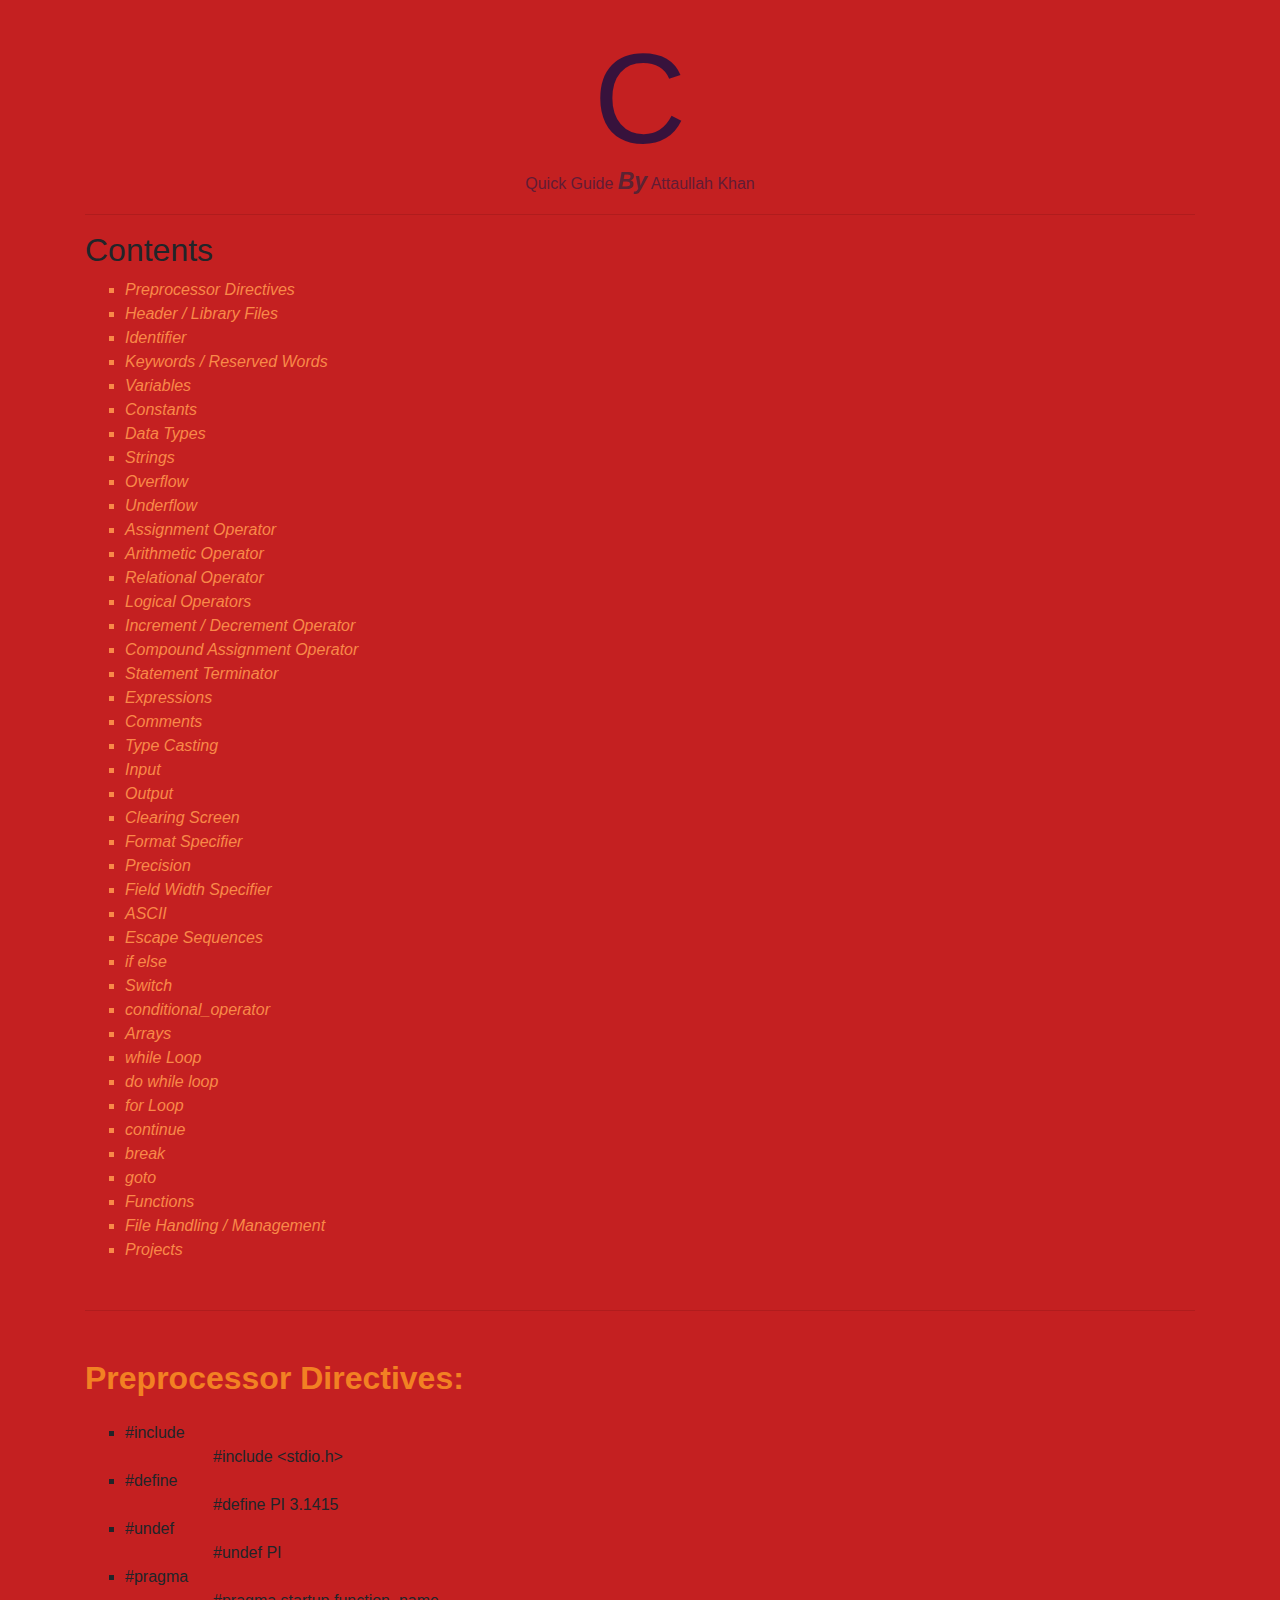
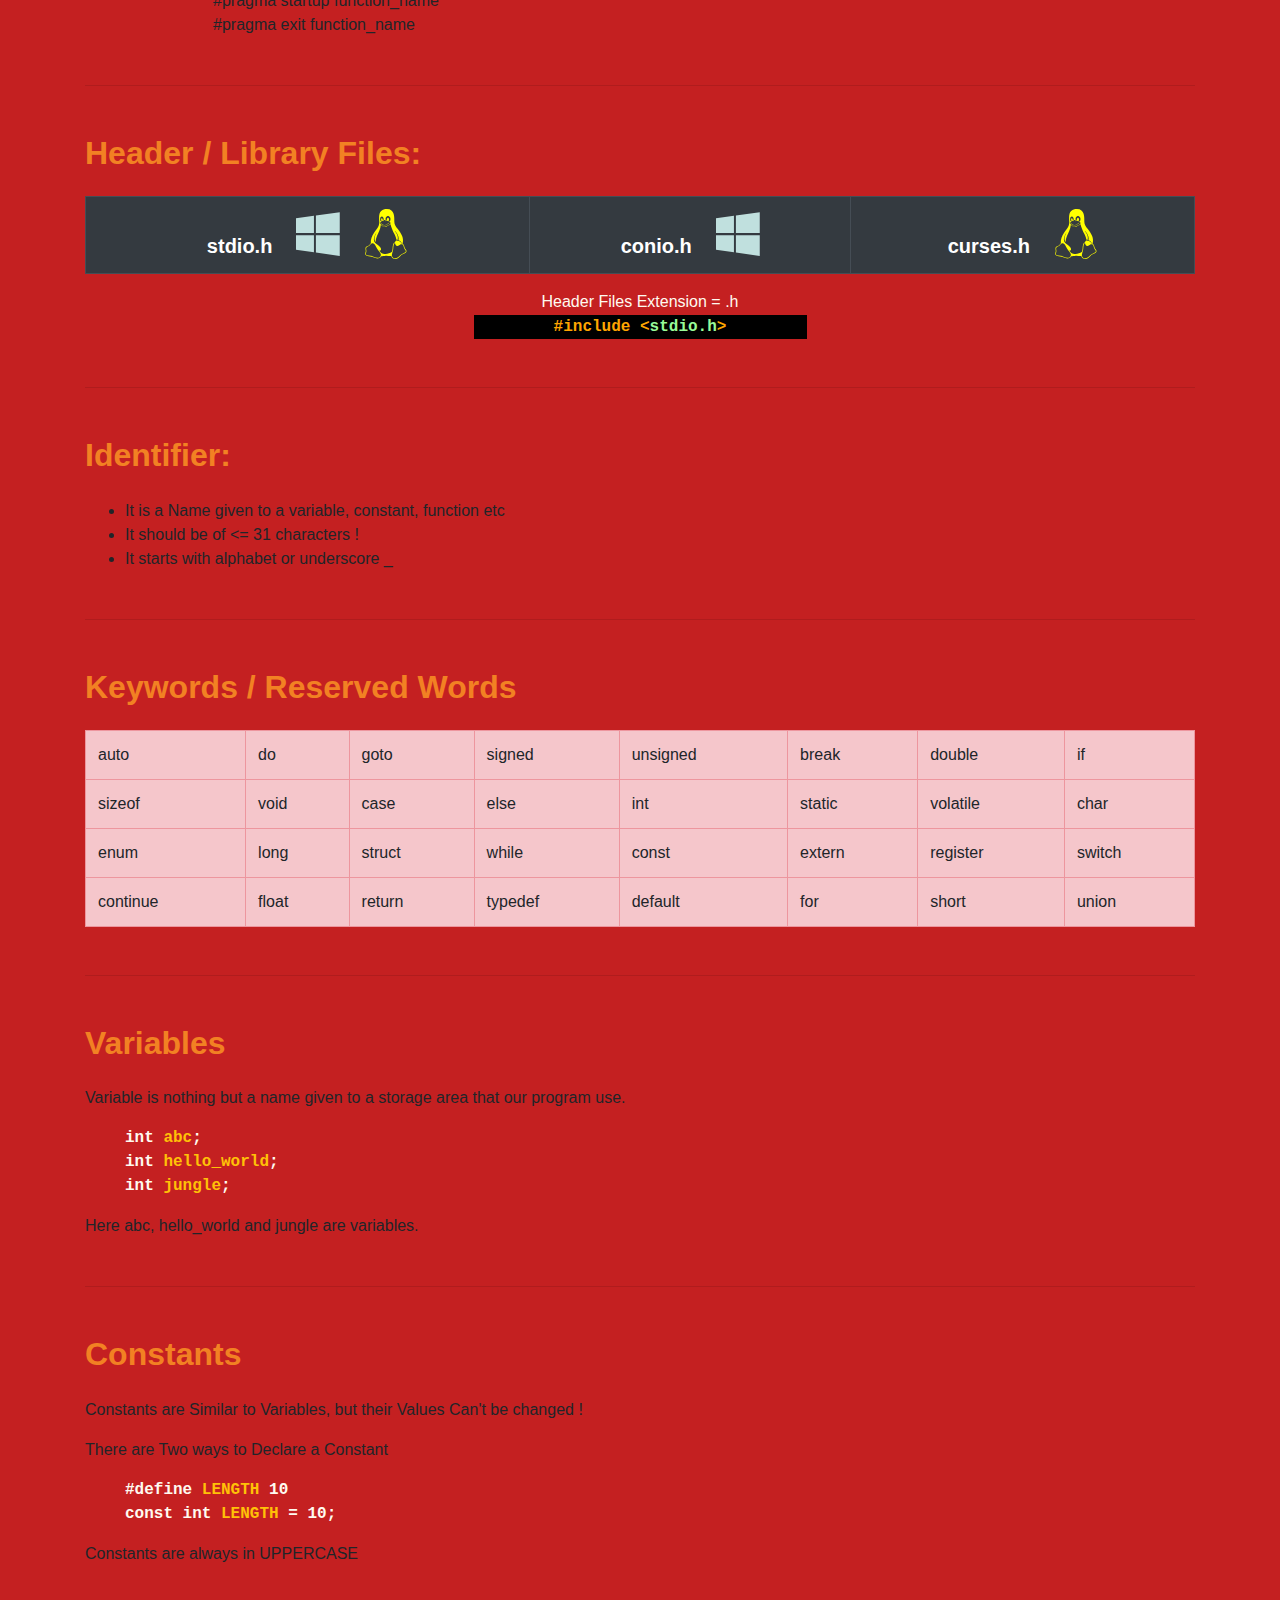
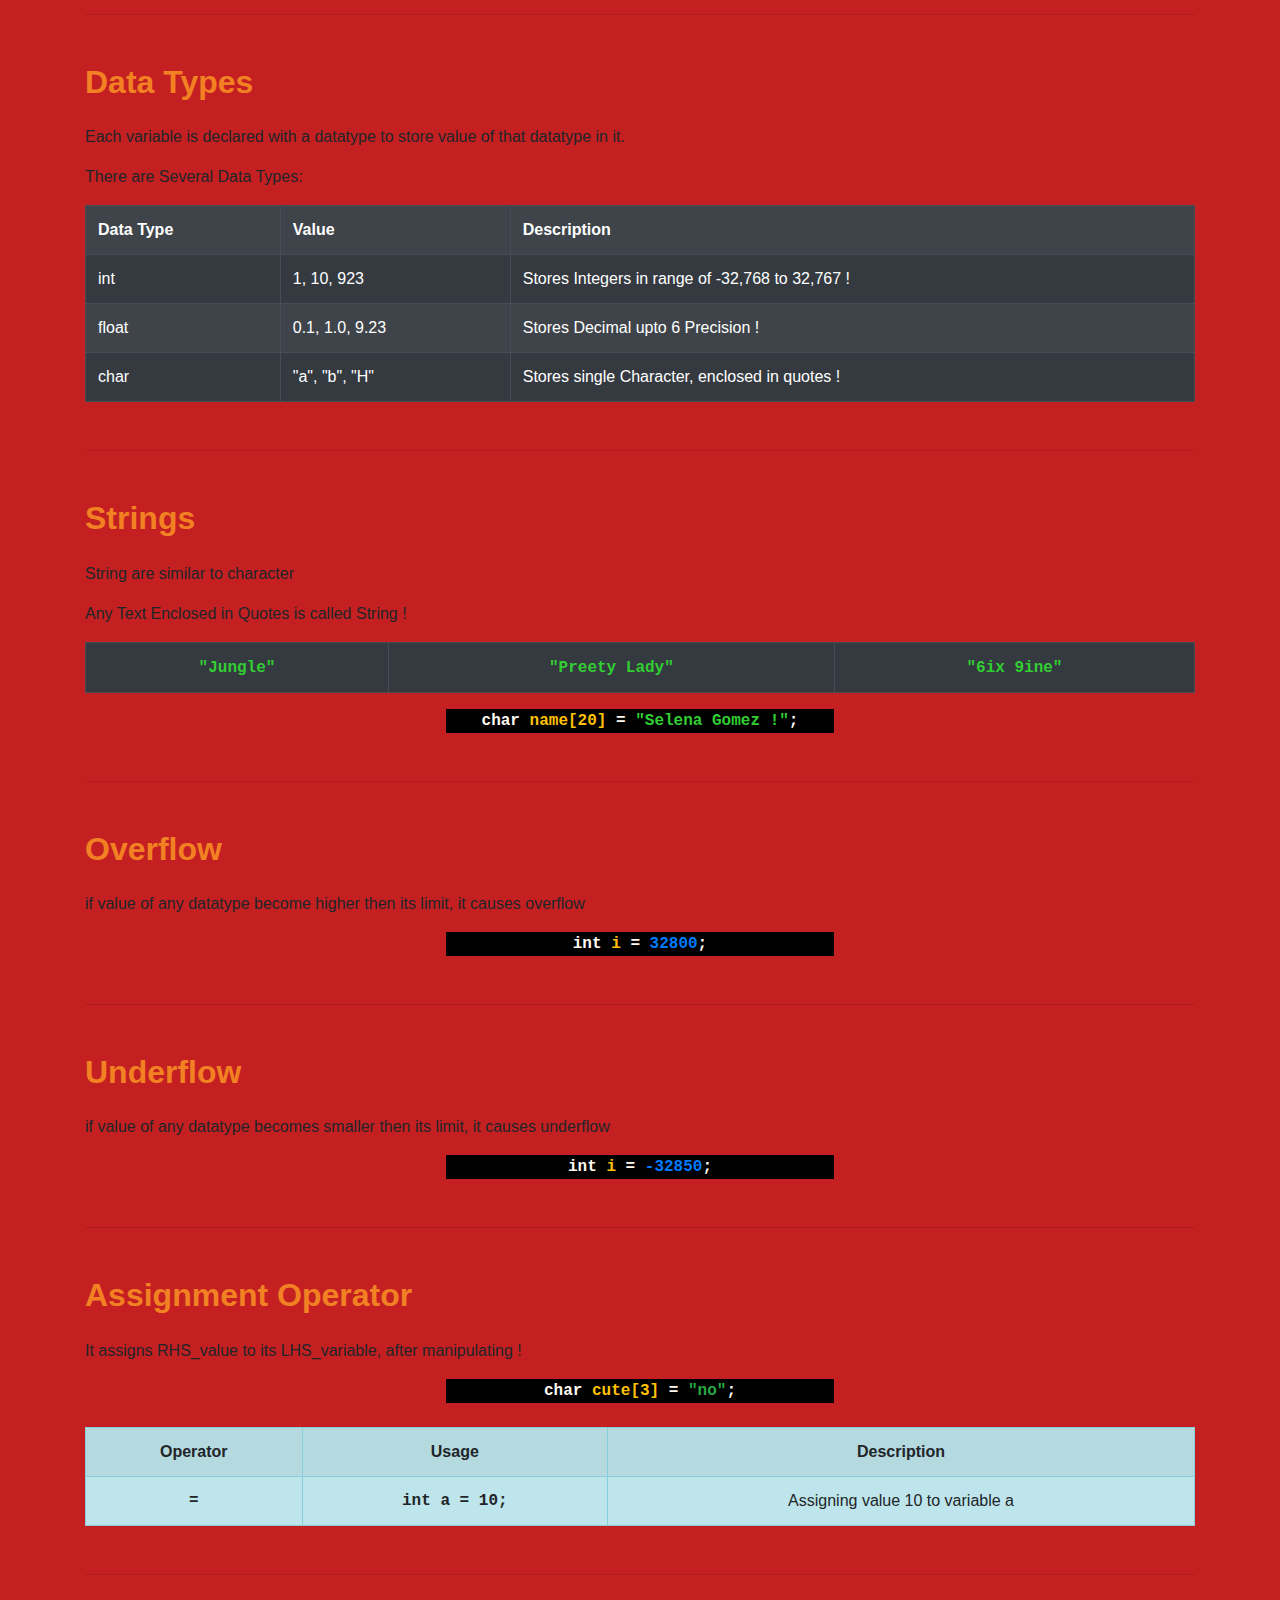
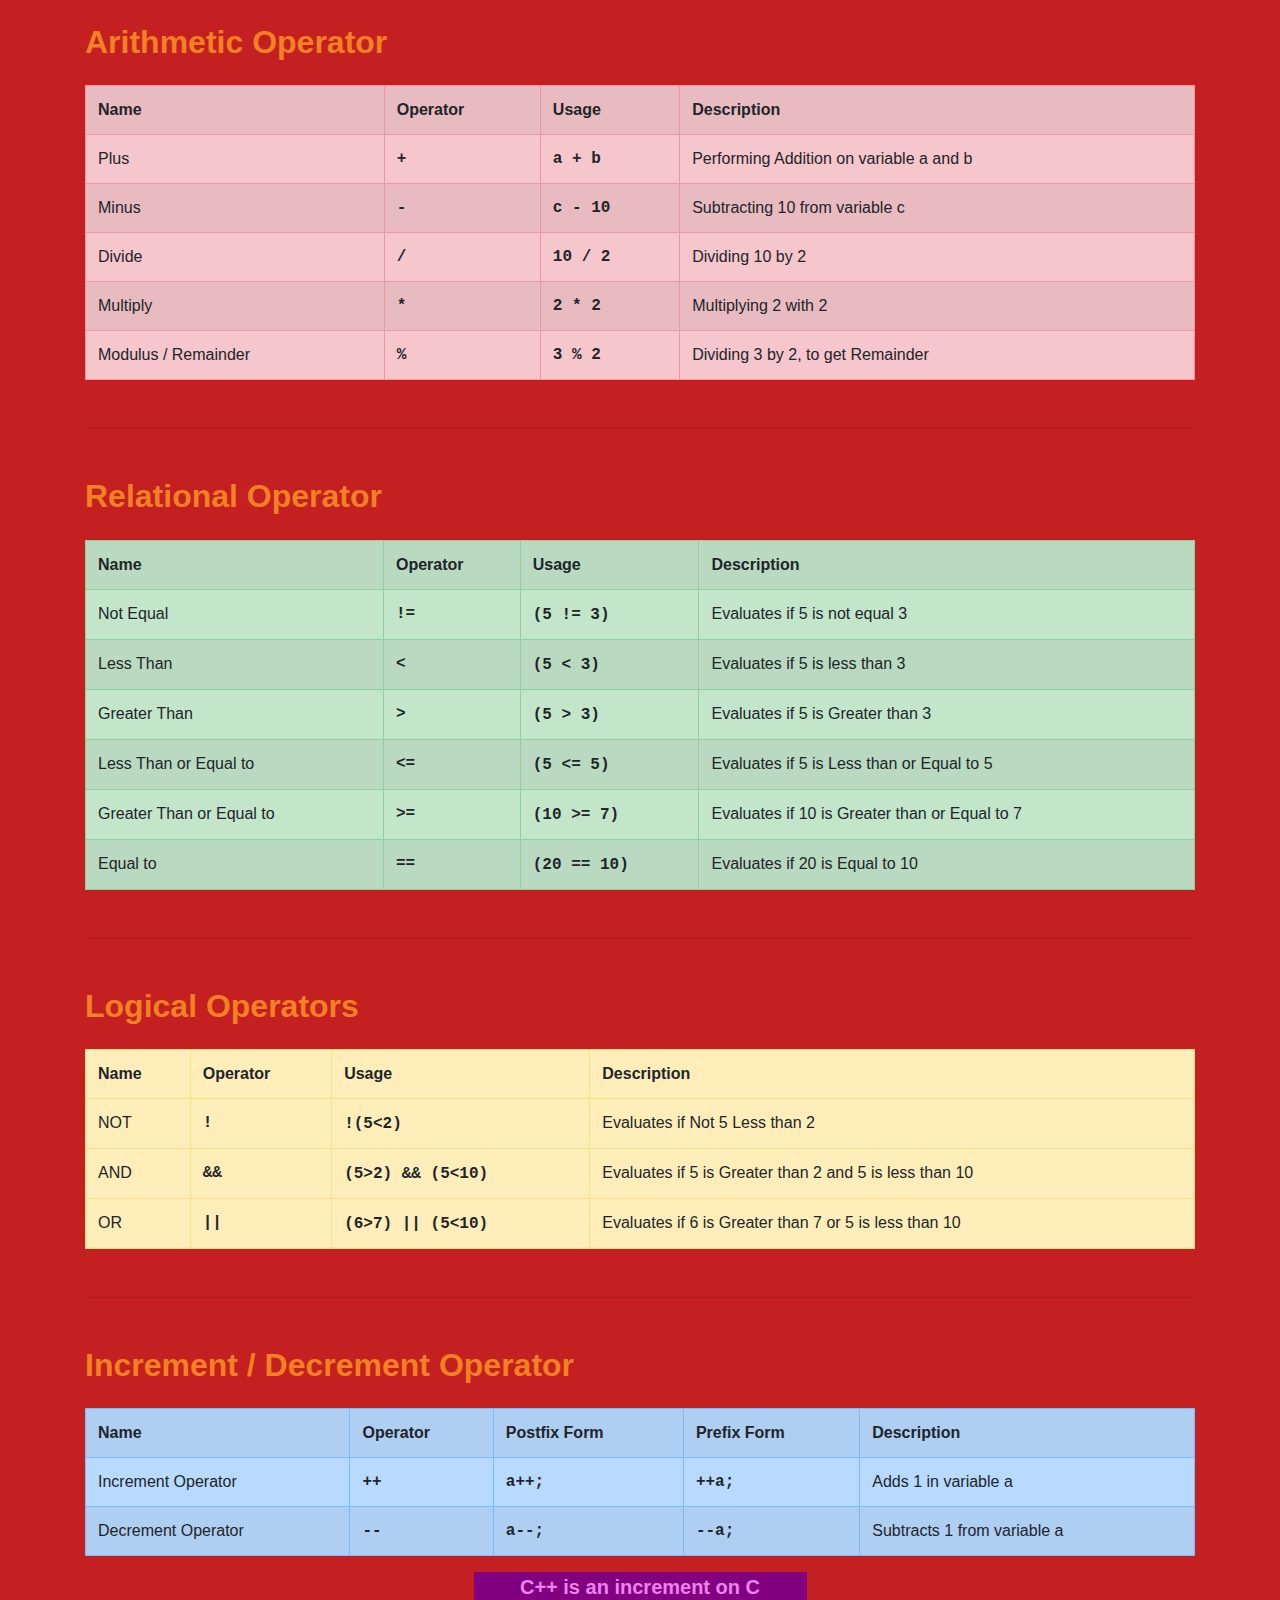
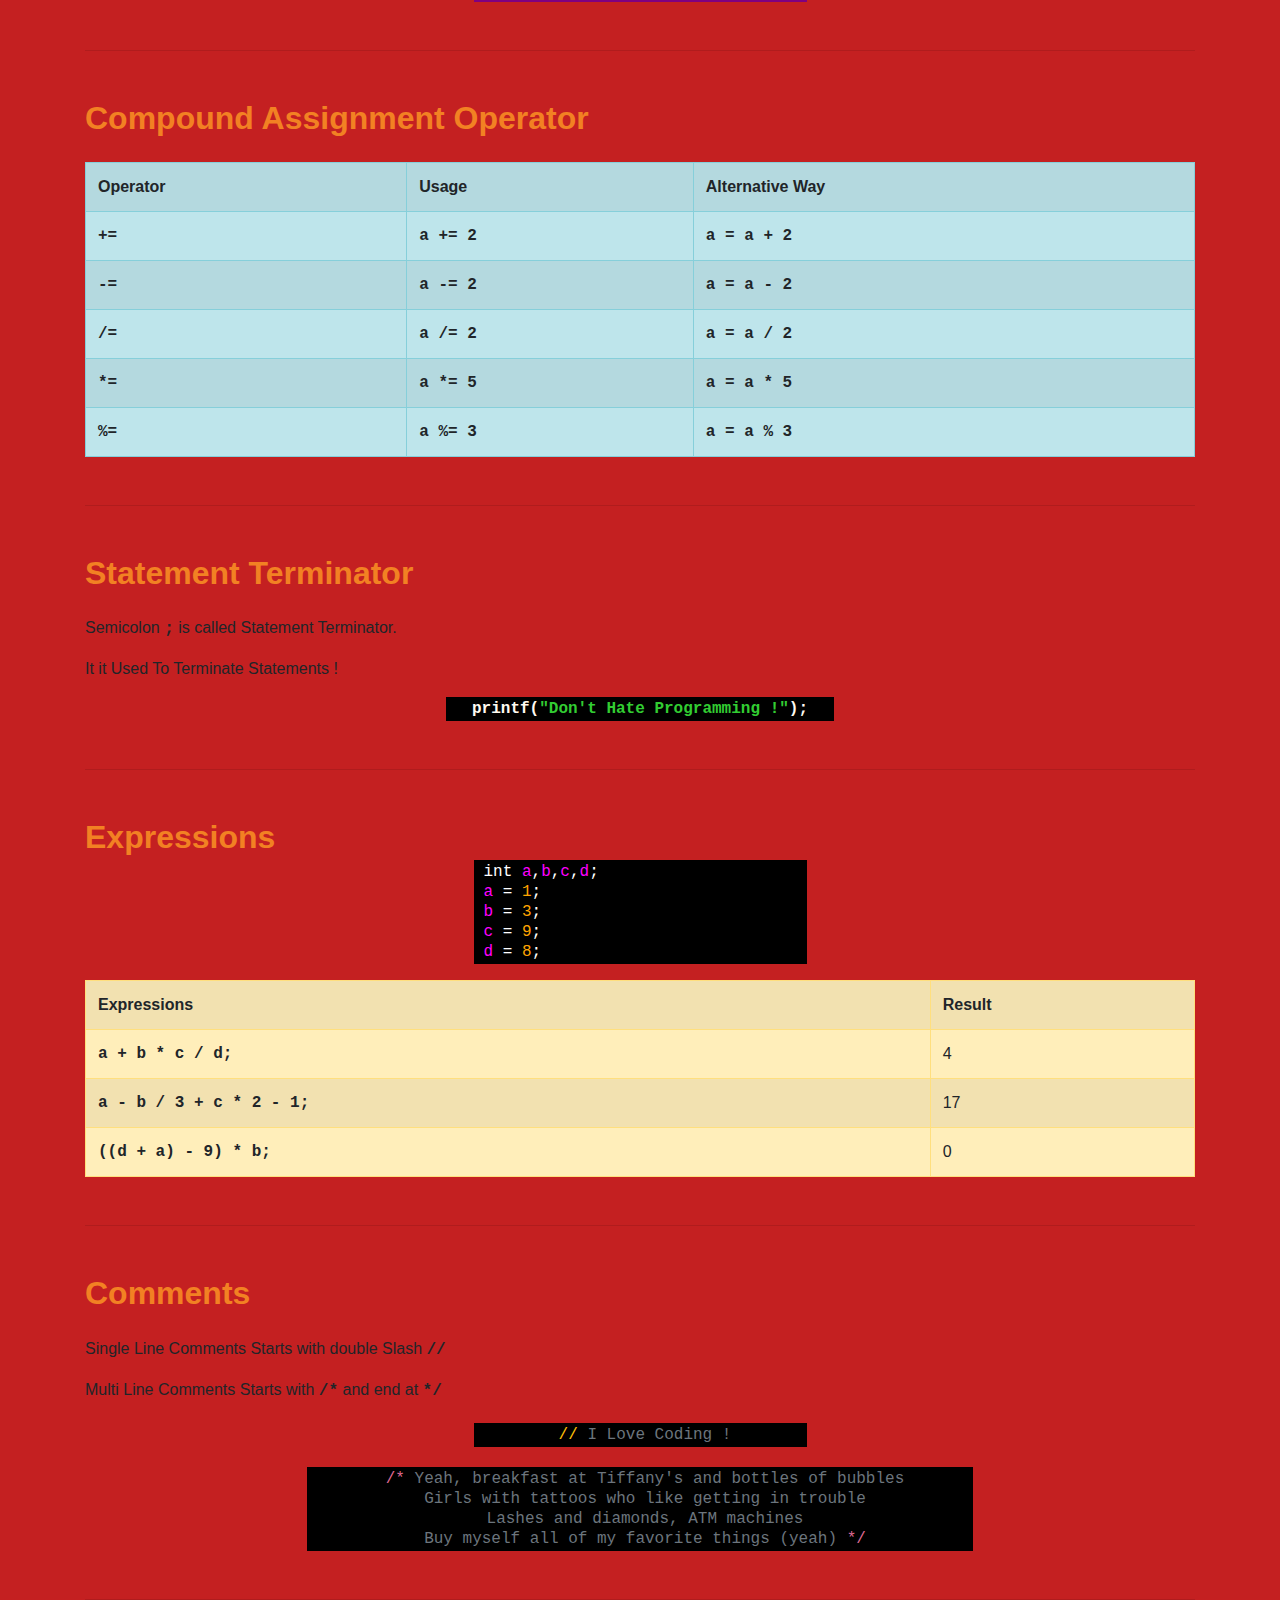
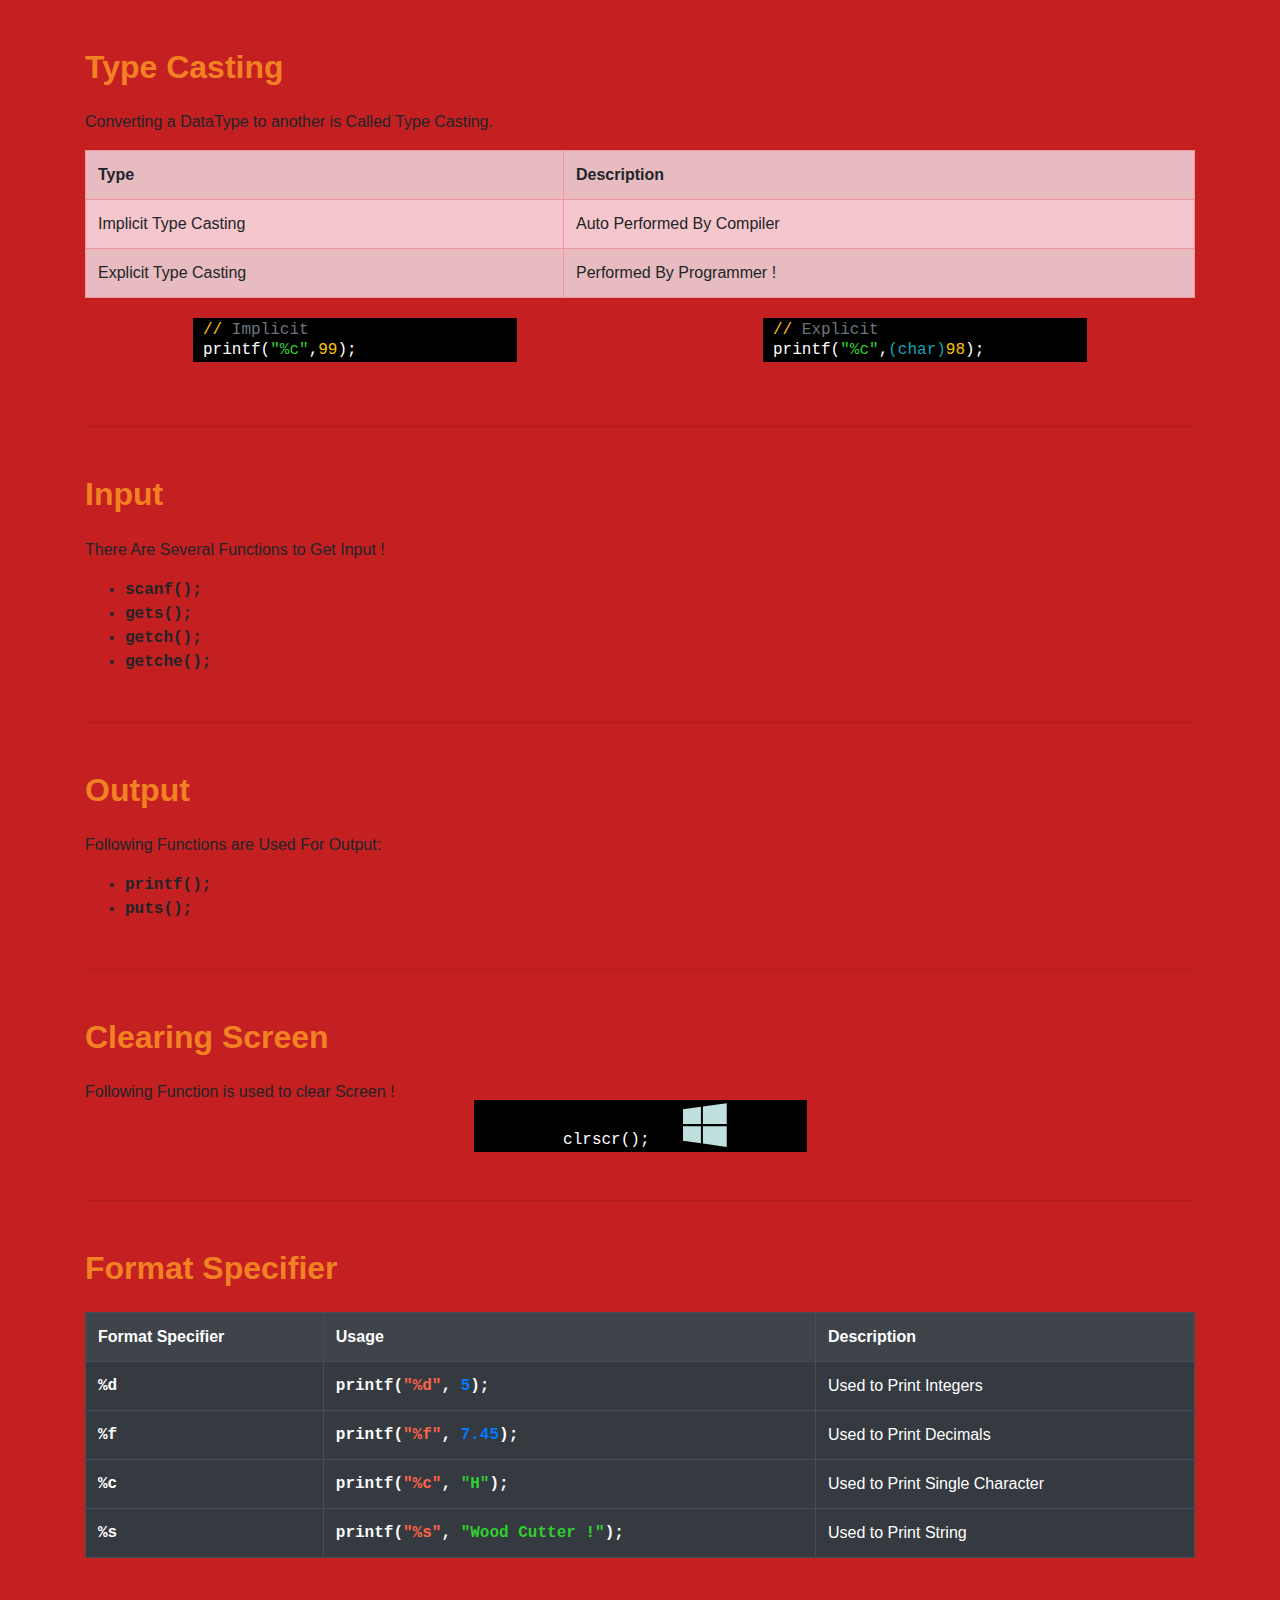
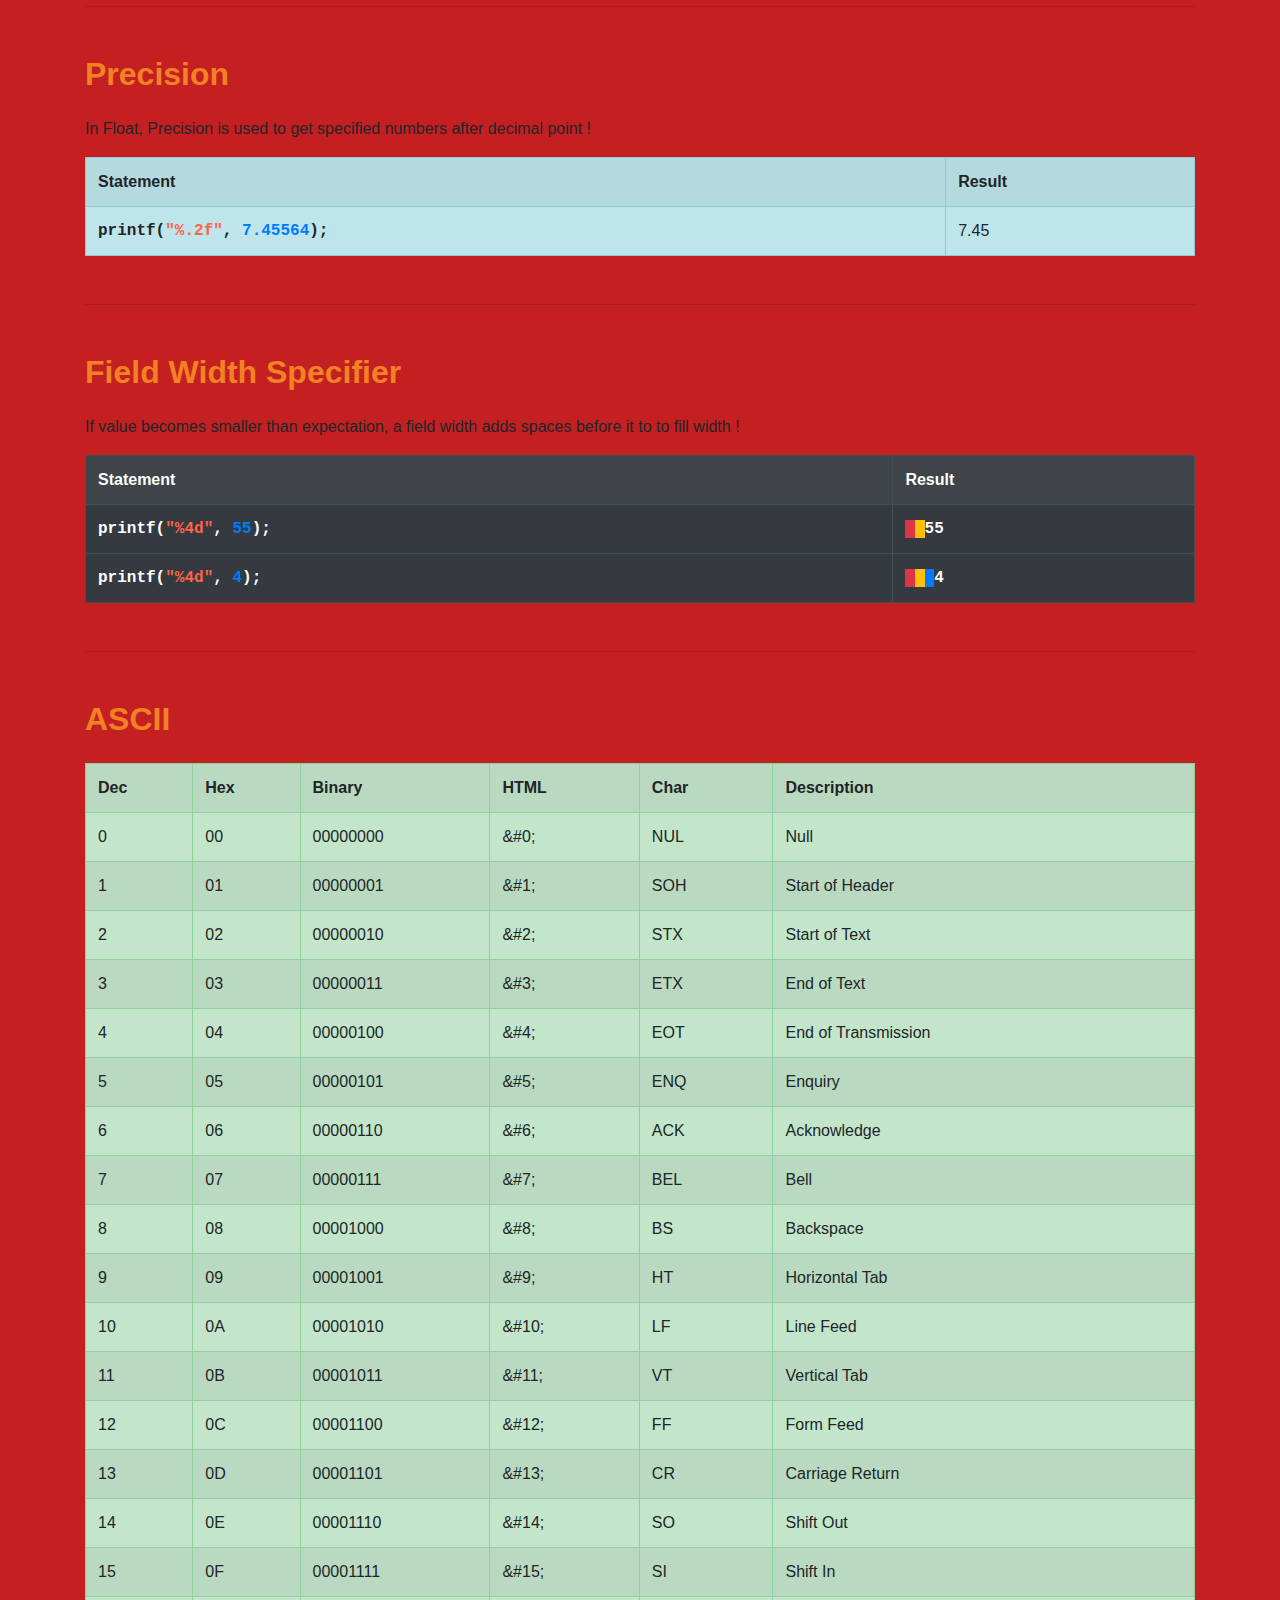
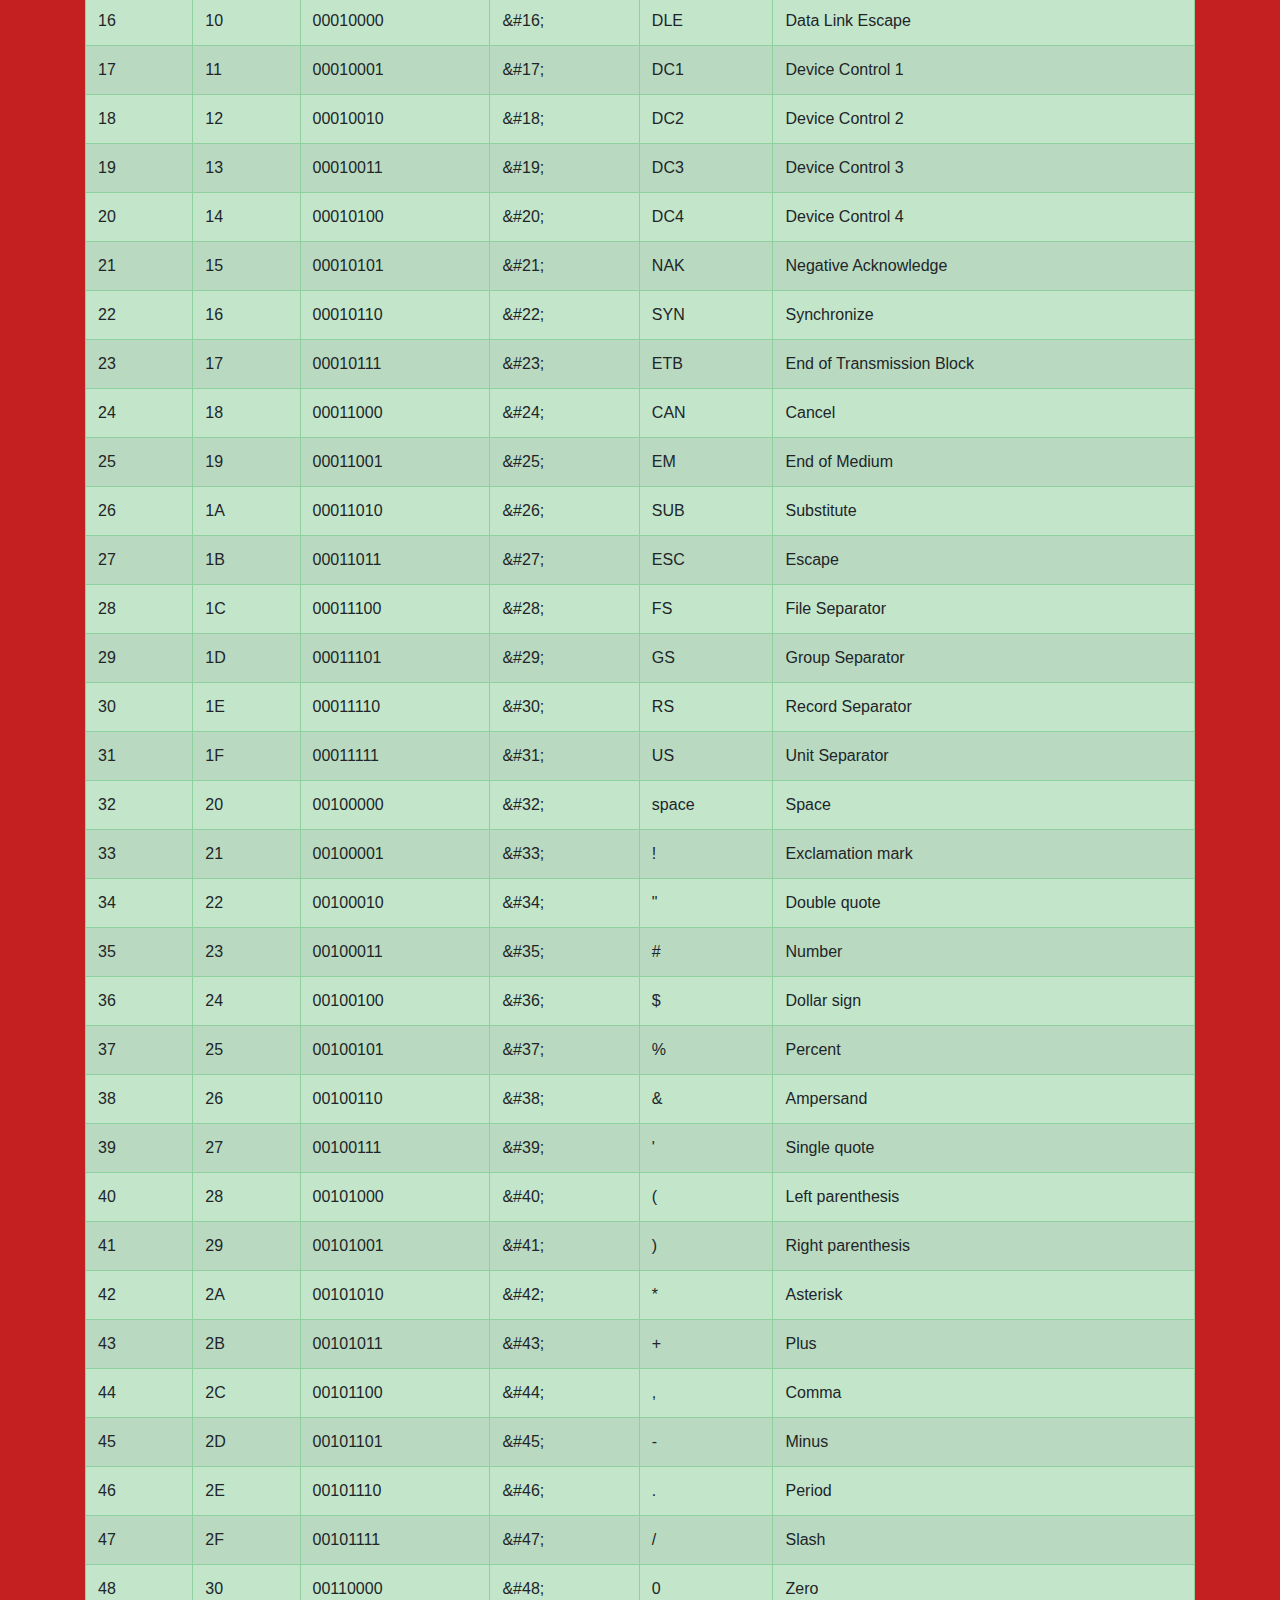
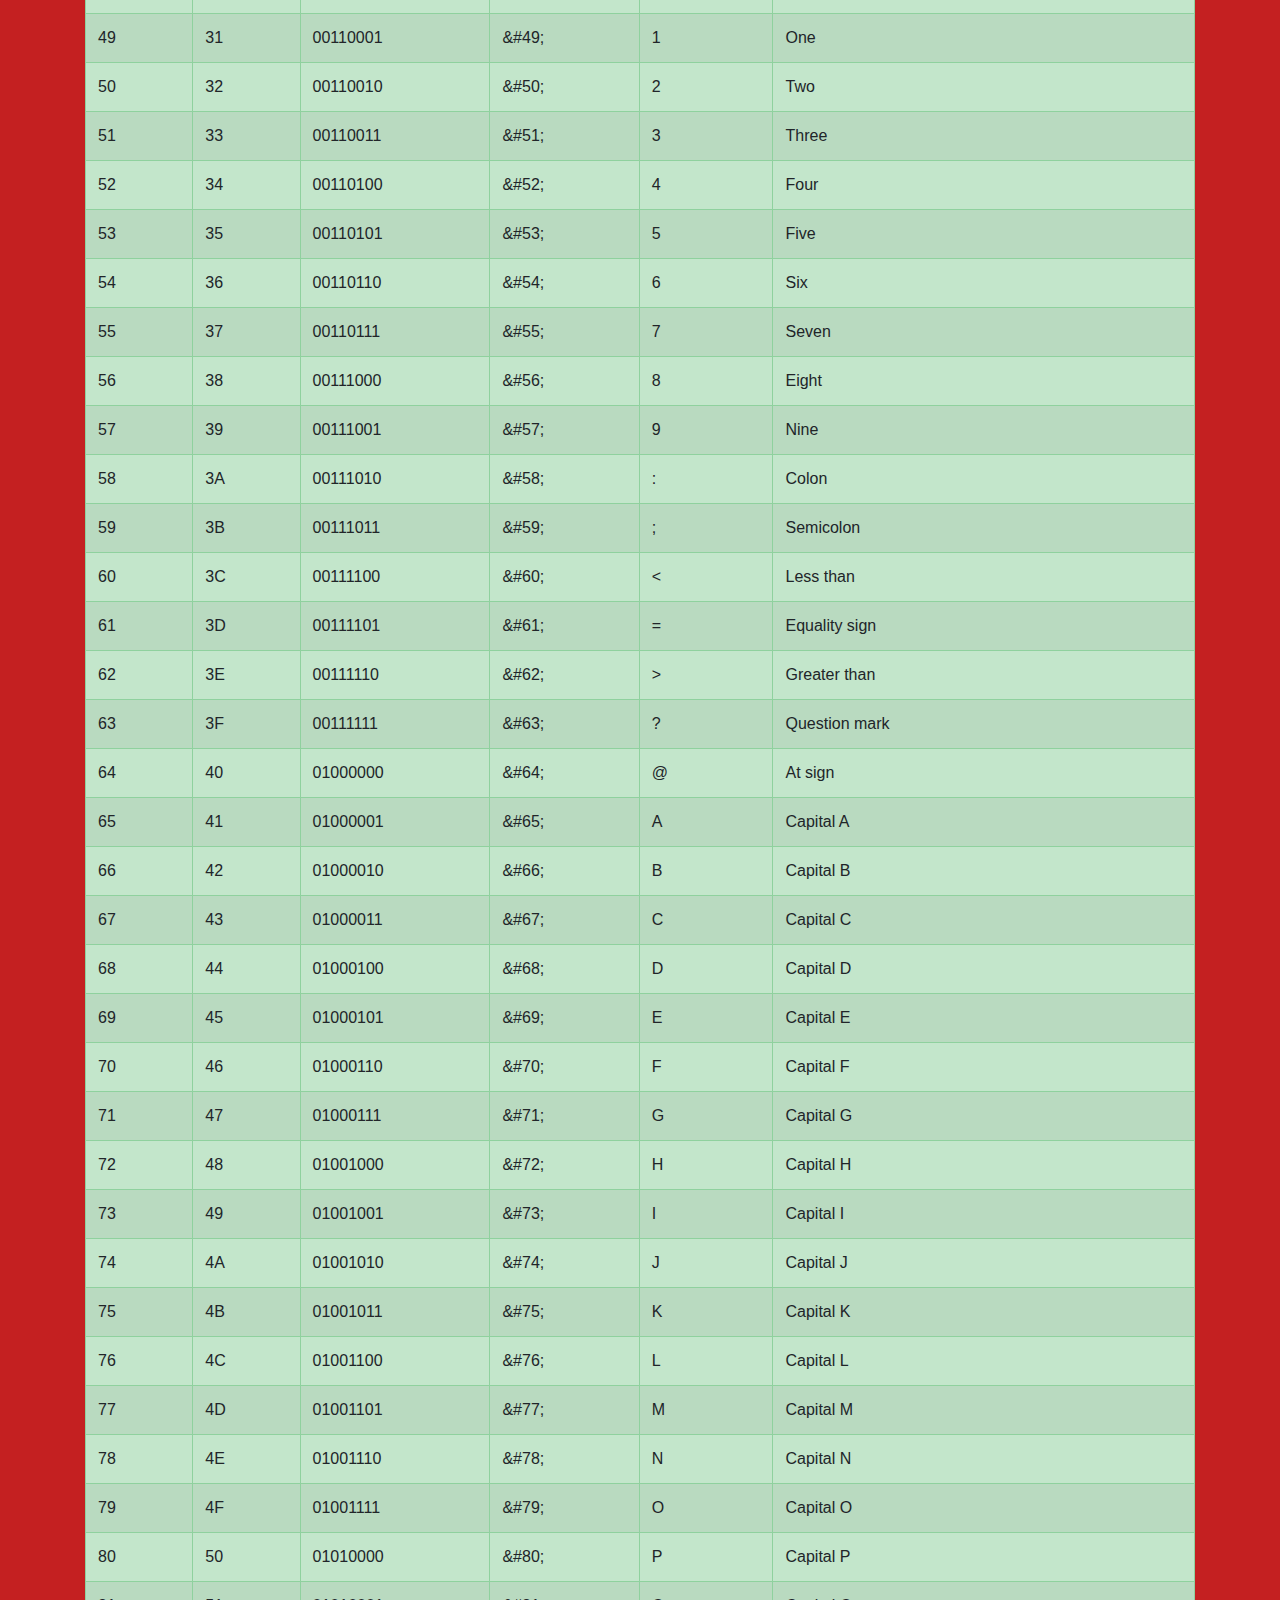
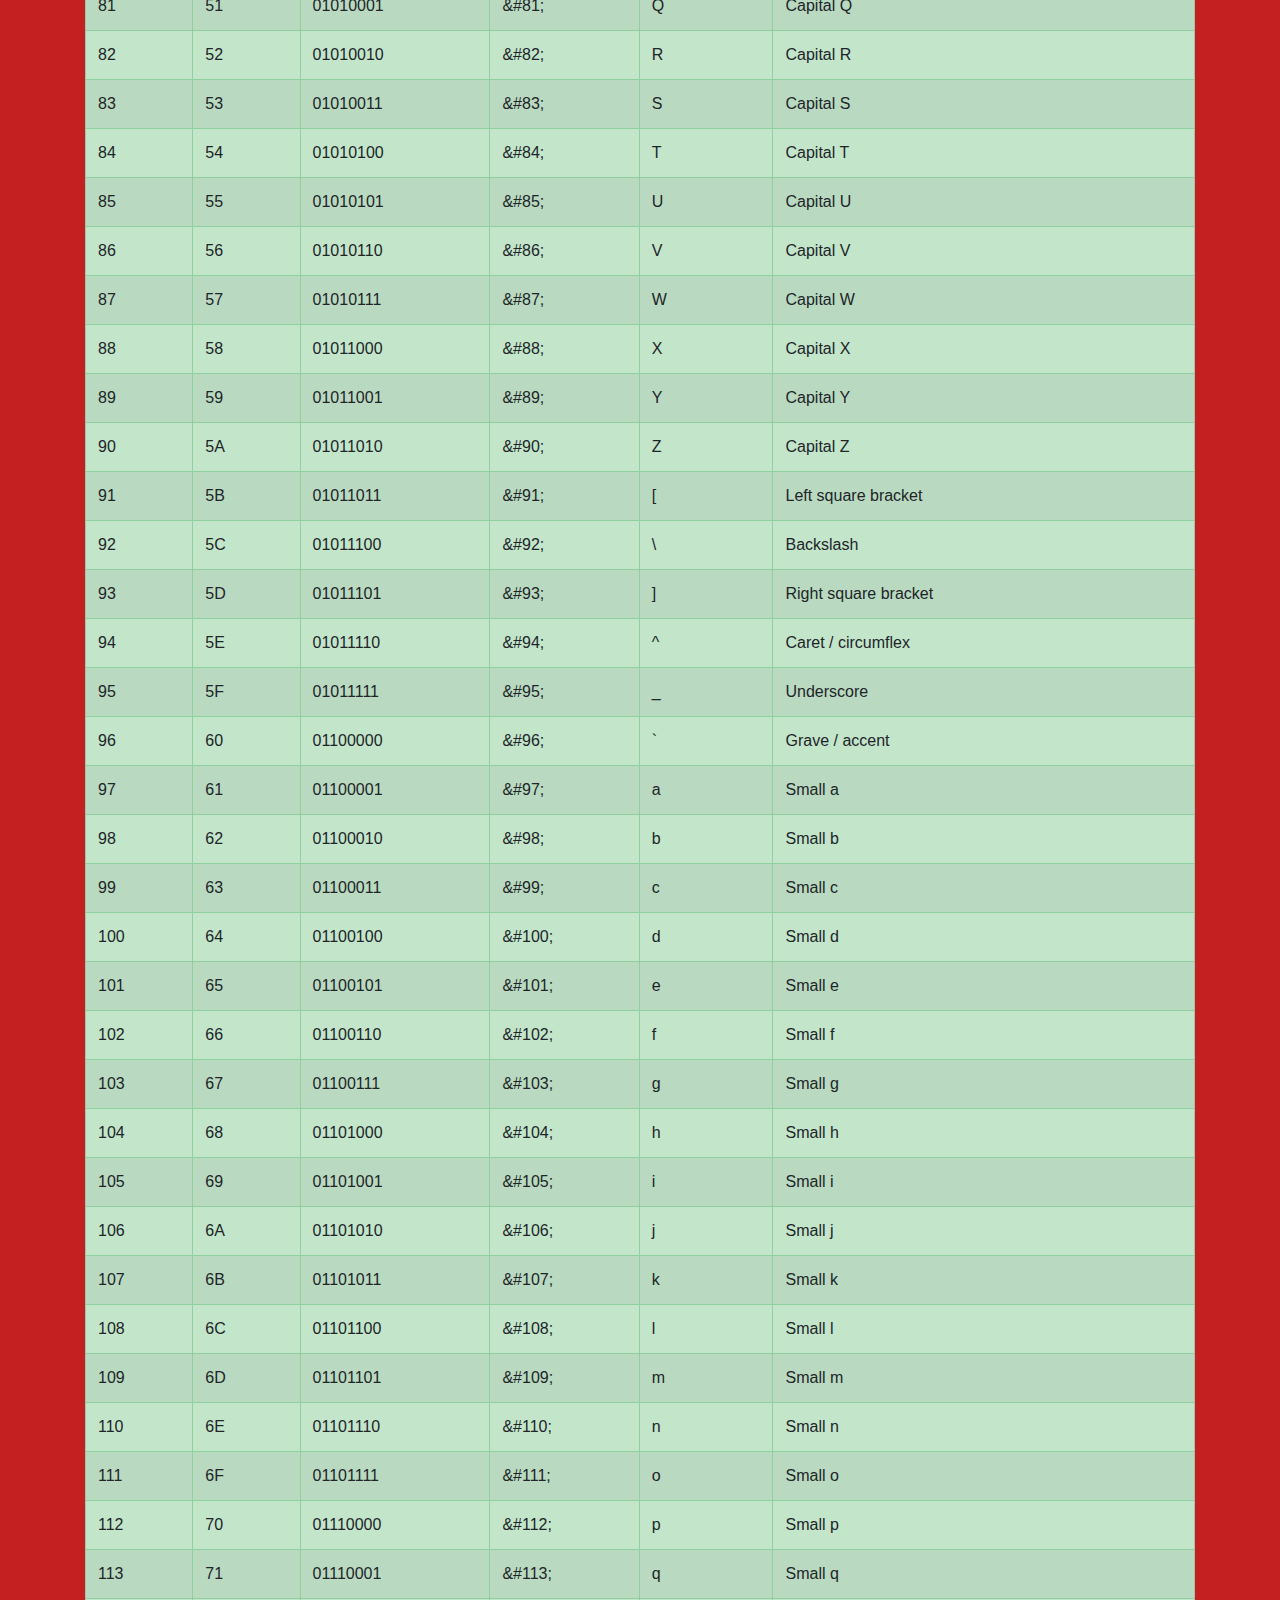
==== commit 4b6a0de8: "Improved !" ====
--- a/index.html
+++ b/index.html
@@ -51,6 +51,7 @@
         <li><a href="#arrays">Arrays</a></li>
         <li><a href="#while_loop">while Loop</a></li>
         <li><a href="#do_while_loop">do while loop</a></li>
+        <li><a href="#for_loop">for Loop</a></li>
         <li><a href="#continue_keyword">continue</a></li>
         <li><a href="#break">break</a></li>
         <li><a href="#goto">goto</a></li>
@@ -2064,75 +2065,337 @@
       <div class="topic-name mb-4">
         <h2>while Loop</h2>
       </div>
+      <div class="topic-body">
+        <p>Loop is a sequence of instructions that is continually repeated until a certain condition is reached !</p>
+        <h3 class="text-center">Syntax</h3>
+        <div class="syntax_box">
+          <p class="mt-3">while (condition) &#123;</p>
+            <p>&nbsp;&nbsp;&nbsp;&nbsp;printf(&quot;Confused ?&quot;);</p>
+          <p>&#125;</p>
+        </div>
+        <div class="row mt-5">
+          <div class="col-sm-6">
+            <h3 class="text-center mb-4">Code</h3>
+            <div class="code_box_long">
+              <p>int <span class="random6">a</span> = <span class="text-warning">1</span>;</p>
+              <p>while (<span class="random7">a &lt; 5</span>) &#123;</p>
+              <p>&nbsp;&nbsp;&nbsp;&nbsp;printf(<span class="random5">&quot;<span class="random9">%d</span><span class="text-primary">\n</span>&quot;</span>,<span class="random6">a</span>);</p>
+              <p>&nbsp;&nbsp;&nbsp;&nbsp;a++;</p>
+              <p>&#125;</p>
+            </div>
+          </div>
+          <div class="col-sm-6">
+            <h3 class="text-center mb-4">Output</h3>
+            <div class="code_box_long">
+              <p>1</p>
+              <p>2</p>
+              <p>3</p>
+              <p>4</p>
+            </div>
+          </div>
+        </div>
+      </div>
+    </div>
+
+    <hr class="mt-5 mb-5">
+
+    <div id="do_while_loop" class="topic">
+      <div class="topic-name mb-4">
+        <h2>do while loop</h2>
+      </div>
+      <div class="topic-body">
+        <p>This Loop Must Executes Once</p>
+        <h3 class="text-center">Syntax</h3>
+        <div class="syntax_box">
+          <p class="mt-2">do &#123;</p>
+          <p>&nbsp;&nbsp;&nbsp;&nbsp;printf(&quot;With Me, Things Can Go Wrong !&quot;);</p>
+          <p>&#125; while (Condition);</p>
+        </div>
+        <div class="row mt-5">
+          <div class="col-sm-6">
+            <h3 class="text-center mb-4">Code</h3>
+            <div class="code_box_long">
+              <p>int <span class="random6">a</span> = <span class="text-warning">1</span>;</p>
+              <p>do &#123;</p>
+              <p>&nbsp;&nbsp;&nbsp;&nbsp;printf(<span class="random5">&quot;<span class="random9">%d</span><span class="text-primary">\n</span>&quot;</span>,<span class="random6">a</span>);</p>
+              <p>&#125; while (<span class="random7">a == 5</span>);</p>
+            </div>
+          </div>
+          <div class="col-sm-6">
+            <h3 class="text-center mb-4">Output</h3>
+            <div class="code_box_long">
+              <p>1</p>
+            </div>
+          </div>
+        </div>
+      </div>
+    </div>
+
+    <hr class="mt-5 mb-5">
+
+    <div id="for_loop" class="topic">
+      <div class="topic-name mb-4">
+        <h2>for Loop</h2>
+      </div>
+      <div class="topic-body">
+        <p>It&apos;s favorite one of Programmers !</p>
+        <div class="syntax_box">
+          <p class="mt-2">for (initialization; condition; increment/decrement) &#123;</p>
+            <p>&nbsp;&nbsp;&nbsp;&nbsp;// Statements</p>
+          <p>&#125;</p>
+        </div>
+        <p class="mt-5">Optional</p>
+        <ul>
+          <li class="random3">initialization</li>
+          <li class="random3">increment / decrement</li>
+        </ul>
+        <div class="syntax_box">
+          <p class="mt-2">for (; condition;) &#123;</p>
+            <p>&nbsp;&nbsp;&nbsp;&nbsp;// Statements</p>
+          <p>&#125;</p>
+        </div>
+        <div class="row mb-3">
+            <div class="col-md-6 col-lg-6">
+              <h3 class="text-center mb-4 mt-3">Code</h3>
+                <div class="code_box_longest">
+                  <p>int <span class="random6">a;</p>
+                  <p class="mt-2">for (a = 1; a <= 5; a++) &#123;</p>
+                  <p>&nbsp;&nbsp;&nbsp;&nbsp;printf(<span class="random5">&quot;<span class="random9">%d</span><span class="text-primary">\n</span>&quot;</span>,<span class="random6">a</span>);</p>
+                  <p>&#125;</p>
+                </div>
+            </div>
+            <div class="col-md-6 col-lg-6">
+              <h3 class="text-center mb-4 mt-3">Output</h3>
+              <div class="code_box_long">
+                <p>1</p>
+                <p>2</p>
+                <p>3</p>
+                <p>4</p>
+                <p>5</p>
+              </div>
+            </div>
+        </div>
+        <div class="row mb-3">
+            <div class="col-md-6 col-lg-6">
+              <h3 class="text-center mb-4">Code</h3>
+                <div class="code_box_longest">
+                  <p>int <span class="random6">a</span> = <span class="text-warning">1</span>;</p>
+                  <p class="mt-2">for (; a <= 5;) &#123;</p>
+                  <p>&nbsp;&nbsp;&nbsp;&nbsp;printf(<span class="random5">&quot;<span class="random9">%d</span><span class="text-primary">\n</span>&quot;</span>,<span class="random6">a</span>);</p>
+                  <p>&nbsp;&nbsp;&nbsp;&nbsp;a++;</p>
+                  <p>&#125;</p>
+                </div>
+            </div>
+            <div class="col-md-6 col-lg-6">
+              <h3 class="text-center mb-4">Output</h3>
+              <div class="code_box_long">
+                <p>1</p>
+                <p>2</p>
+                <p>3</p>
+                <p>4</p>
+                <p>5</p>
+              </div>
+            </div>
+        </div>
+        <div class="row mb-3">
+            <div class="col-md-6 col-lg-6">
+              <h3 class="text-center mb-4">Code</h3>
+                <div class="code_box_longest">
+                  <p>int <span class="random6">a</span> = <span class="text-warning">1</span>;</p>
+                  <p class="mt-2">for (; a <= 5; a++) &#123;</p>
+                  <p>&nbsp;&nbsp;&nbsp;&nbsp;printf(<span class="random5">&quot;<span class="random9">%d</span><span class="text-primary">\n</span>&quot;</span>,<span class="random6">a</span>);</p>
+                  <p>&#125;</p>
+                </div>
+            </div>
+            <div class="col-md-6 col-lg-6">
+              <h3 class="text-center mb-4">Output</h3>
+              <div class="code_box_long">
+                <p>1</p>
+                <p>2</p>
+                <p>3</p>
+                <p>4</p>
+                <p>5</p>
+              </div>
+            </div>
+        </div>
+      </div>
+    </div>
+
+
+    <hr class="mt-5 mb-5">
+
+    <div id="continue_keyword" class="topic">
+      <div class="topic-name mb-4">
+        <h2>continue</h2>
+      </div>
+      <div class="topic-body">
+        <p>It Moves Execution of Currently Executing Block to Start !</p>
+        <p class="code_block"><span class="text-primary">continue</span>;</p>
+        <div class="row">
+          <div class="col-md-6 col-lg-6">
+            <h2 class="text-center mb-4 mt-3">Code</h2>
+            <div class="code_box_long">
+              <p>int <span class="random9">a</span> = <span class="text-warning">1</span>;</p>
+              <p>while (<span class="random7">a &lt; 5</span>) &#123;</p>
+              <p>&nbsp;&nbsp;&nbsp;&nbsp;printf(<span class="random5">&quot;<span class="random9">%d</span><span class="text-primary">\n</span>&quot;</span>,<span class="random6">a</span>);</p>
+              <p>&nbsp;&nbsp;&nbsp;&nbsp;a++;</p>
+              <p>&nbsp;&nbsp;&nbsp;&nbsp;<span class="text-primary">continue</span>;</p>
+              <p>&nbsp;&nbsp;&nbsp;&nbsp;printf(<span class="random5">&quot;KING&quot;</span>);</p>
+              <p>&#125;</p>
+            </div>
+          </div>
+          <div class="col-md-6 col-lg-6">
+            <h2 class="text-center mb-4 mt-3">Output</h2>
+            <div class="code_box">
+              <p>1</p>
+              <p>2</p>
+              <p>3</p>
+              <p>4</p>
+            </div>
+          </div>
+        </div>
+      </div>
+    </div>
+
+    <hr class="mt-5 mb-5">
+
+    <div id="break" class="topic">
+      <div class="topic-name mb-4">
+        <h2>break</h2>
+      </div>
+      <div class="topic-body">
+        <p>It Stops Execution of Currently Executing Block !</p>
+        <p class="code_block"><span class="text-primary">break</span>;</p>
+        <div class="row">
+          <div class="col-md-6 col-lg-6">
+            <h2 class="text-center mb-4 mt-3">Code</h2>
+            <div class="code_box_long">
+              <p>int <span class="random9">a</span> = <span class="text-warning">1</span>;</p>
+              <p>while (<span class="random7">a &lt; 5</span>) &#123;</p>
+              <p>&nbsp;&nbsp;&nbsp;&nbsp;printf(<span class="random5">&quot;SINGH&quot;</span>);</p>
+              <p>&nbsp;&nbsp;&nbsp;&nbsp;<span class="text-primary">break</span>;</p>
+              <p>&#125;</p>
+              <p>printf(<span class="random5">&quot;&nbsp;IS KING !&quot;</span>);</p>
+            </div>
+          </div>
+          <div class="col-md-6 col-lg-6">
+            <h2 class="text-center mb-4 mt-3">Output</h2>
+            <div class="code_box_long">
+              <p>SINGH IS KING !</p>
+            </div>
+          </div>
+        </div>
+      </div>
+    </div>
+
+    <hr class="mt-5 mb-5">
+
+    <div id="goto" class="topic">
+      <div class="topic-name mb-4">
+        <h2>goto</h2>
+      </div>
+      <div class="topic-body">
+        <p>It is like a Check Point, You Declare a CheckPoint in UPPERCASE, and you can reach it anytime.</p>
+        <p class="code_block"><span class="text-primary">goto</span> <span class="random6">SOME_CHECK_POINT</span>;</p>
+        <div class="row">
+          <div class="col-md-6 col-lg-6">
+            <h2 class="text-center mb-4 mt-3">Code</h2>
+              <div class="code_box_long">
+                  <p>int <span class="random9">a</span> = <span class="text-warning">1</span>;</p>
+                  <p class="random6">JUNGLE:</p>
+                  <p>a++;</p>
+                  <p>while (<span class="random7">a &lt; 5</span>) &#123;</p>
+              <p>&nbsp;&nbsp;&nbsp;&nbsp;printf(<span class="random5">&quot;<span class="random9">%d</span><span class="text-primary">\n</span>&quot;</span>,<span class="random6">a</span>);</p>
+              <p>&nbsp;&nbsp;&nbsp;&nbsp;<span class="text-primary">goto</span> <span class="random6">JUNGLE</span>;</p>
+                  <p>&#125;</p>
+              </div>
+          </div>
+          <div class="col-md-6 col-lg-6">
+            <h2 class="text-center mb-4 mt-3">Output</h2>
+            <div class="code_box">
+                <p>2</p>
+                <p>3</p>
+                <p>4</p>
+            </div>
+          </div>
+        </div>
+      </div>
+    </div>
+
+    <hr class="mt-5 mb-5">
+
+    <div id="functions" class="topic">
+      <div class="topic-name mb-4">
+        <h2>Functions</h2>
+      </div>
+      <div class="topic-body">
+        <ul>
+          <li>
+            There are Two Types of functions:
+            <ol>
+              <li>
+                <span class="bold">Built-in / Pre-defined</span>
+                <ul>
+                  <li class="random3">main()</li>
+                  <li class="random3">printf()</li>
+                </ul>
+              </li>
+              <li class="bold">User Defined</li>
+            </ol>
+          </li>
+          <li>Execution of a C Program Starts From <span class="random3">main()</span></li>
+        </ul>
+        <div class="syntax_box">
+          <p class="mt-2">returnType function_name(parameters) &#123;</p>
+          <p>&nbsp;&nbsp;&nbsp;&nbsp;return parameter1+parameter2;</p>
+          <p>&#125;</p>
+        </div>
+        <div class="row">
+            <div class="col-md-6 col-lg-6">
+              <h2 class="text-center mb-4 mt-3">Code</h2>
+              <div class="code_box_longest">
+                <p class="bold"><span class="text-warning">#include</span> &lt;<span style="color: palegreen;">stdio.h</span>&gt;</p>
+                <p class="mb-4">int <span class="random7">loveYou</span><span class="text-primary">(</span>int <span class="random9">var1</span>, int <span class="random9">var2</span><span class="text-primary">)</span>;</p>
+                <p>int <span class="random7">main</span><span class="text-primary">()</span> &#123;</p>
+                <p>&nbsp;&nbsp;&nbsp;&nbsp;<span class="random7">loveYou</span><span class="text-primary">(</span><span class="text-warning">5</span>, <span class="text-warning">6</span><span class="text-primary">)</span>;</p>
+                  <p>&nbsp;&nbsp;&nbsp;&nbsp;<span class="text-info">return</span> <span class="text-warning">0</span>;</p>
+                <p class="mb-4">&#125;</p>
+                <p>int <span class="random7">loveYou</span><span class="text-primary">(</span>int <span class="random9">var1</span>, int <span class="random9">var2</span><span class="text-primary">)</span>&nbsp;&#123;</p>
+                  <p>&nbsp;&nbsp;&nbsp;&nbsp;printf(<span class="random5">&quot;</span><span class="random9">%d</span> <span class="random5">Loves</span> </span><span class="random9">%d</span>",<span class="random10">var1</span>,<span class="random10">var2</span>);</p>
+                <p>&#125;</p>
+              </div>
+            </div>
+            <div class="col-md-6 col-lg-6">
+              <h2 class="text-center mb-4 mt-3">Output</h2>
+              <div class="code_box_long">
+                <p>5 Loves 6</p>
+              </div>
+            </div>
+        </div>
+      </div>
+    </div>
+
+    <hr class="mt-5 mb-5">
+
+    <div id="file_handling" class="topic">
+      <div class="topic-name mb-4">
+        <h2>File Handling / Management</h2>
+      </div>
       <div class="topic-body"></div>
     </div>
 
     <hr class="mt-5 mb-5">
 
-    <div id="do_while_loop" class="topic">
-      <div class="topic-name mb-4">
-        <h2>do while loop</h2>
+    <div id="Projects" class="topic">
+      <div class="topic-name mb-4">
+        <h2>Projects</h2>
       </div>
       <div class="topic-body"></div>
     </div>
 
     <hr class="mt-5 mb-5">
 
-    <div id="continue_keyword" class="topic">
-      <div class="topic-name mb-4">
-        <h2>continue</h2>
-      </div>
-      <div class="topic-body"></div>
-    </div>
-
-    <hr class="mt-5 mb-5">
-
-    <div id="break" class="topic">
-      <div class="topic-name mb-4">
-        <h2>break</h2>
-      </div>
-      <div class="topic-body"></div>
-    </div>
-
-    <hr class="mt-5 mb-5">
-
-    <div id="goto" class="topic">
-      <div class="topic-name mb-4">
-        <h2>goto</h2>
-      </div>
-      <div class="topic-body"></div>
-    </div>
-
-    <hr class="mt-5 mb-5">
-
-    <div id="functions" class="topic">
-      <div class="topic-name mb-4">
-        <h2>Functions</h2>
-      </div>
-      <div class="topic-body"></div>
-    </div>
-
-    <hr class="mt-5 mb-5">
-
-    <div id="file_handling" class="topic">
-      <div class="topic-name mb-4">
-        <h2>File Handling / Management</h2>
-      </div>
-      <div class="topic-body"></div>
-    </div>
-
-    <hr class="mt-5 mb-5">
-
-    <div id="Projects" class="topic">
-      <div class="topic-name mb-4">
-        <h2>Projects</h2>
-      </div>
-      <div class="topic-body"></div>
-    </div>
-
-    <hr class="mt-5 mb-5">
-
-    <div class="footer mt-5 mb-5">
+    <div class="footer mb-5">
       <footer class="text-center">C Quick Guide Created by Attaullah Khan &copy;</footer>
     </div>
 
--- a/style.css
+++ b/style.css
@@ -186,3 +186,18 @@
 .bold {
   font-weight: bold;
 }
+.syntax_box {
+  margin: auto;
+  width: 55%;
+  padding: 20px 20px;
+  background-color: purple;
+  color: violet;
+  font-family: monospace;
+  font-size: 16px;
+}
+.syntax_box p {
+  margin-top: -20px;
+}
+.random10 {
+  color: #8105d8;
+}
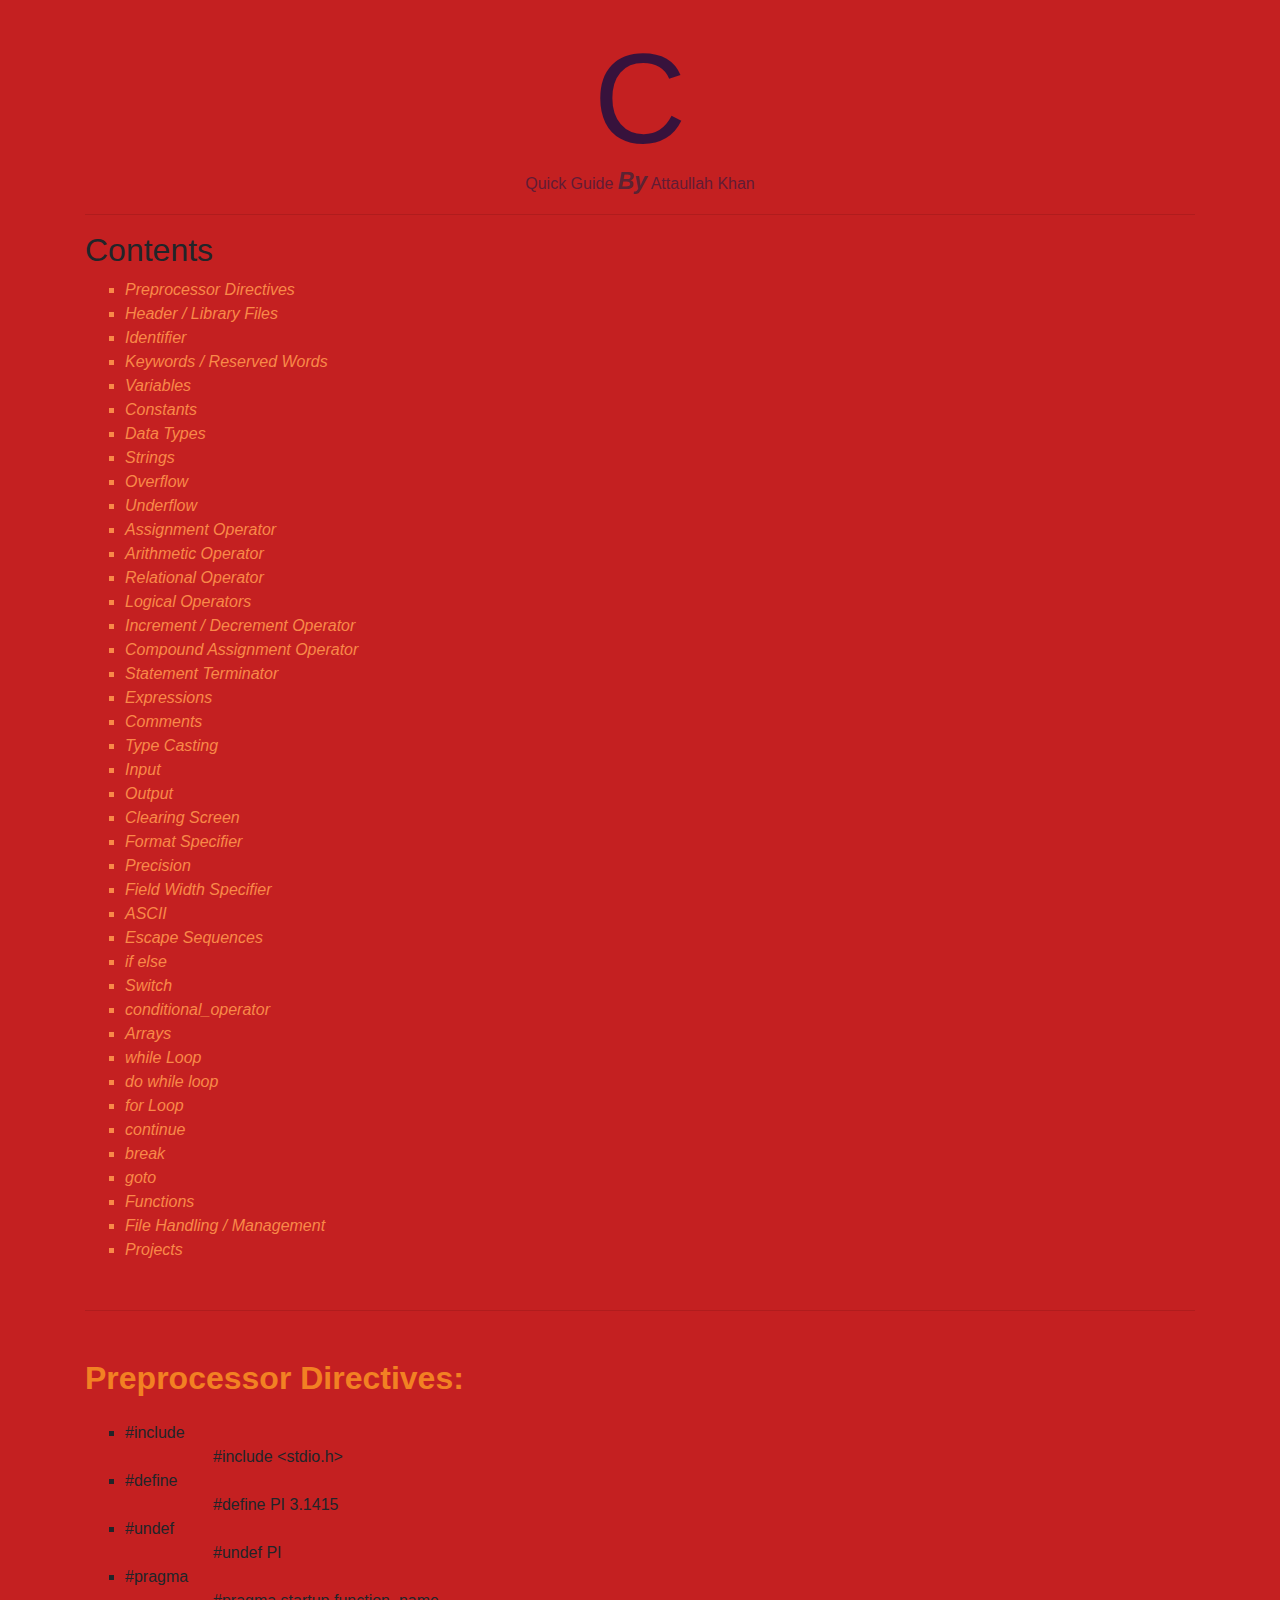
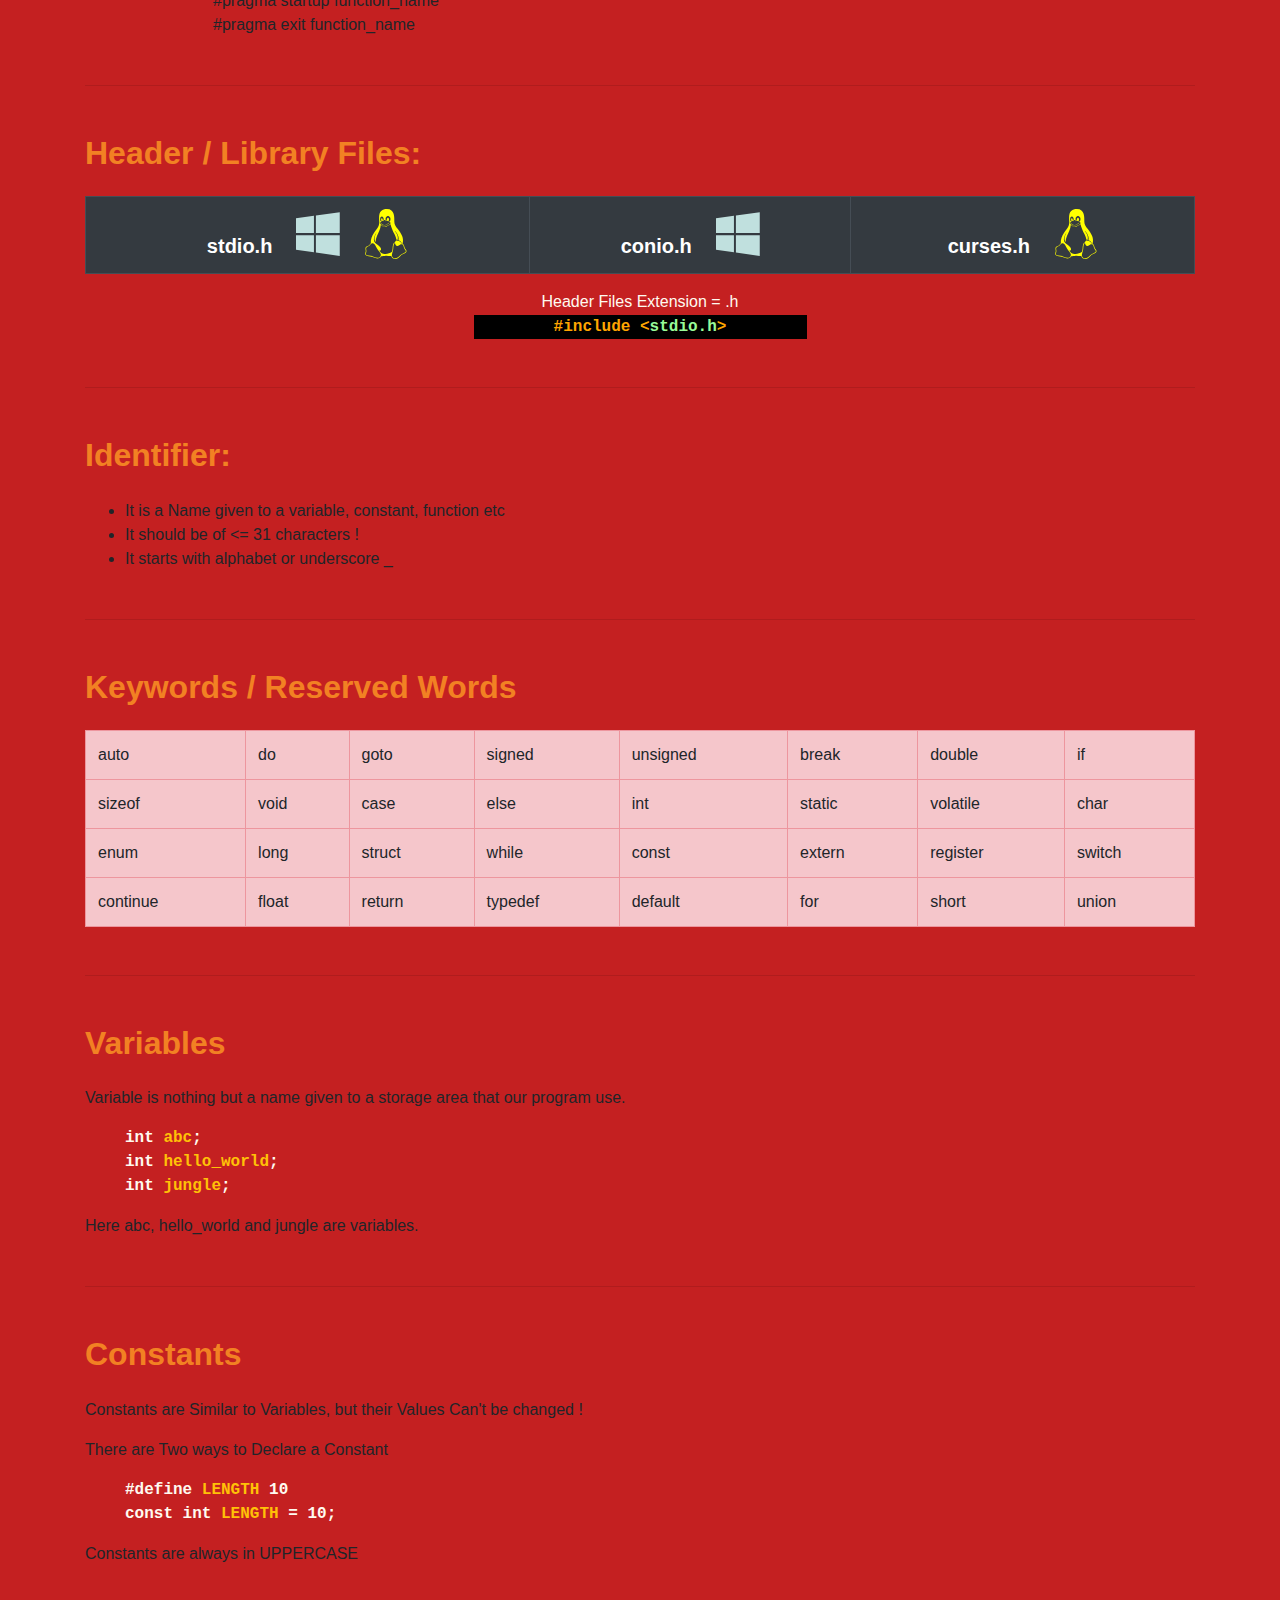
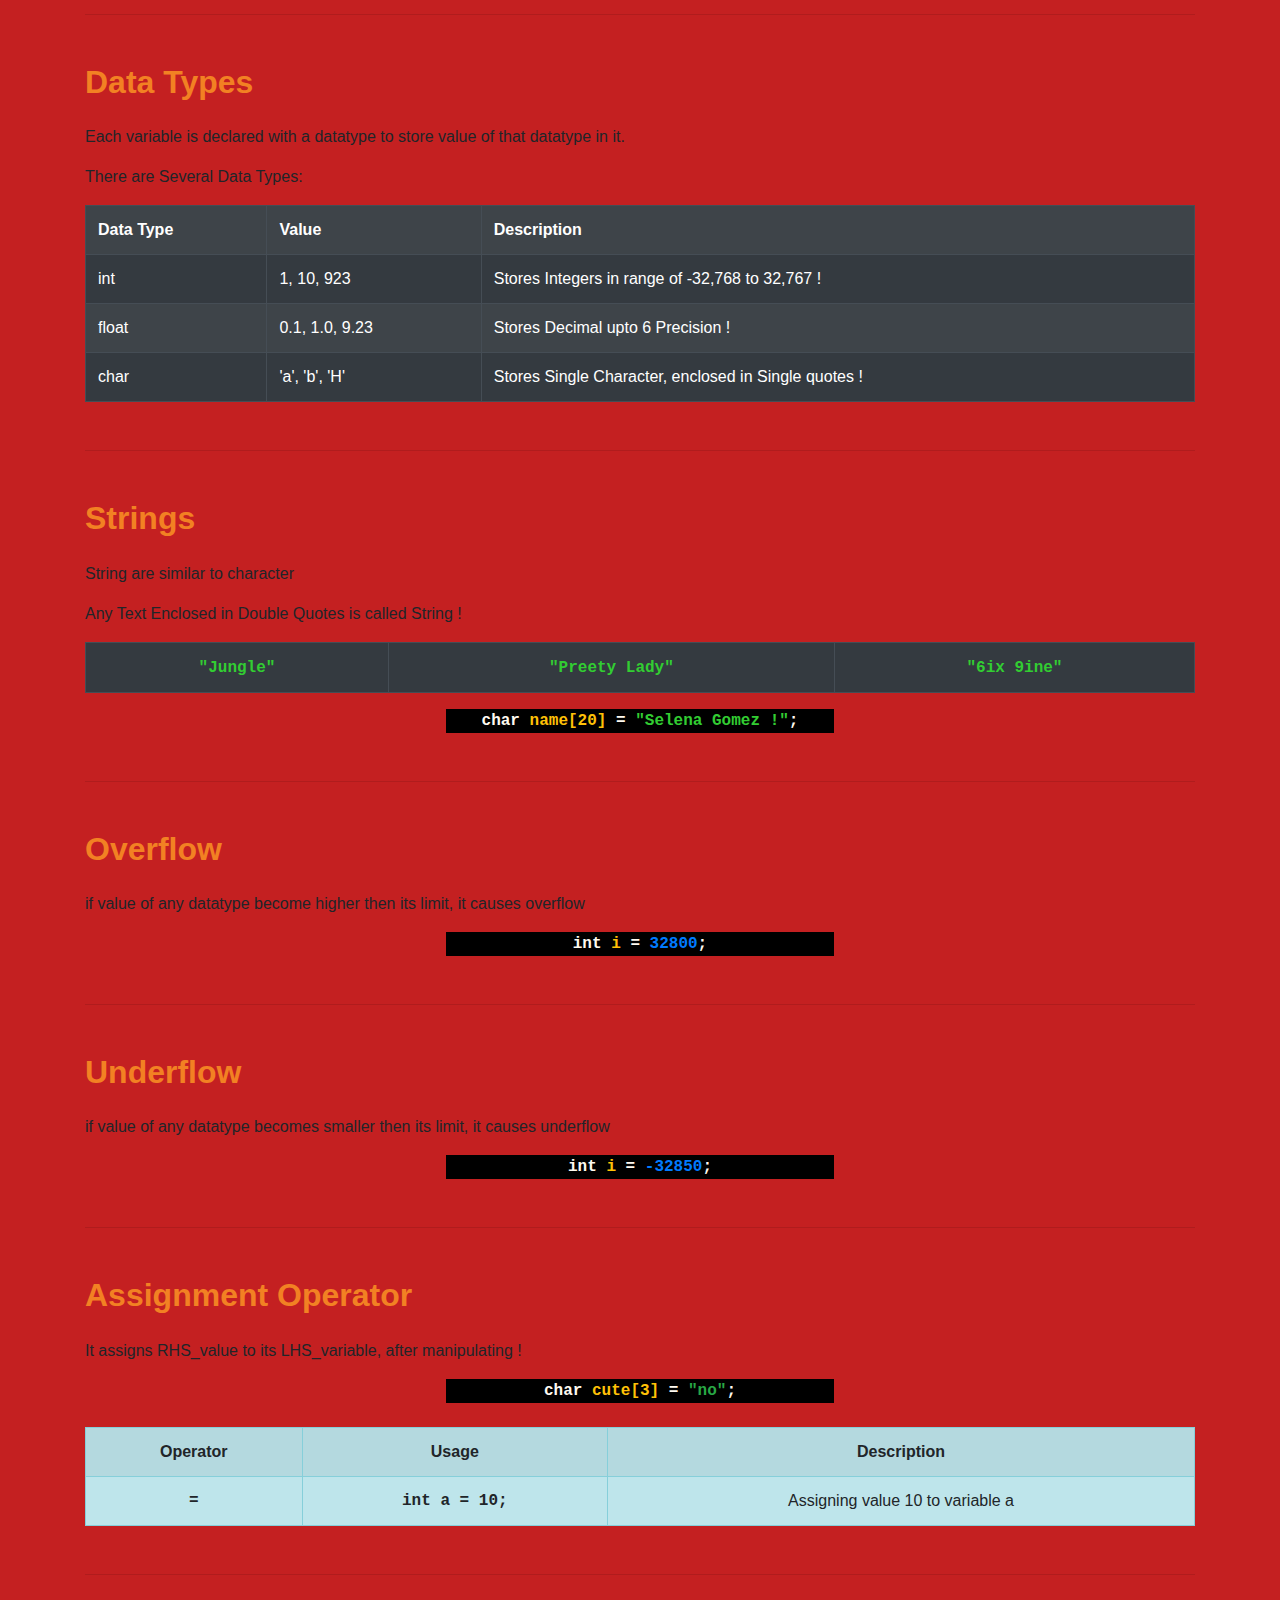
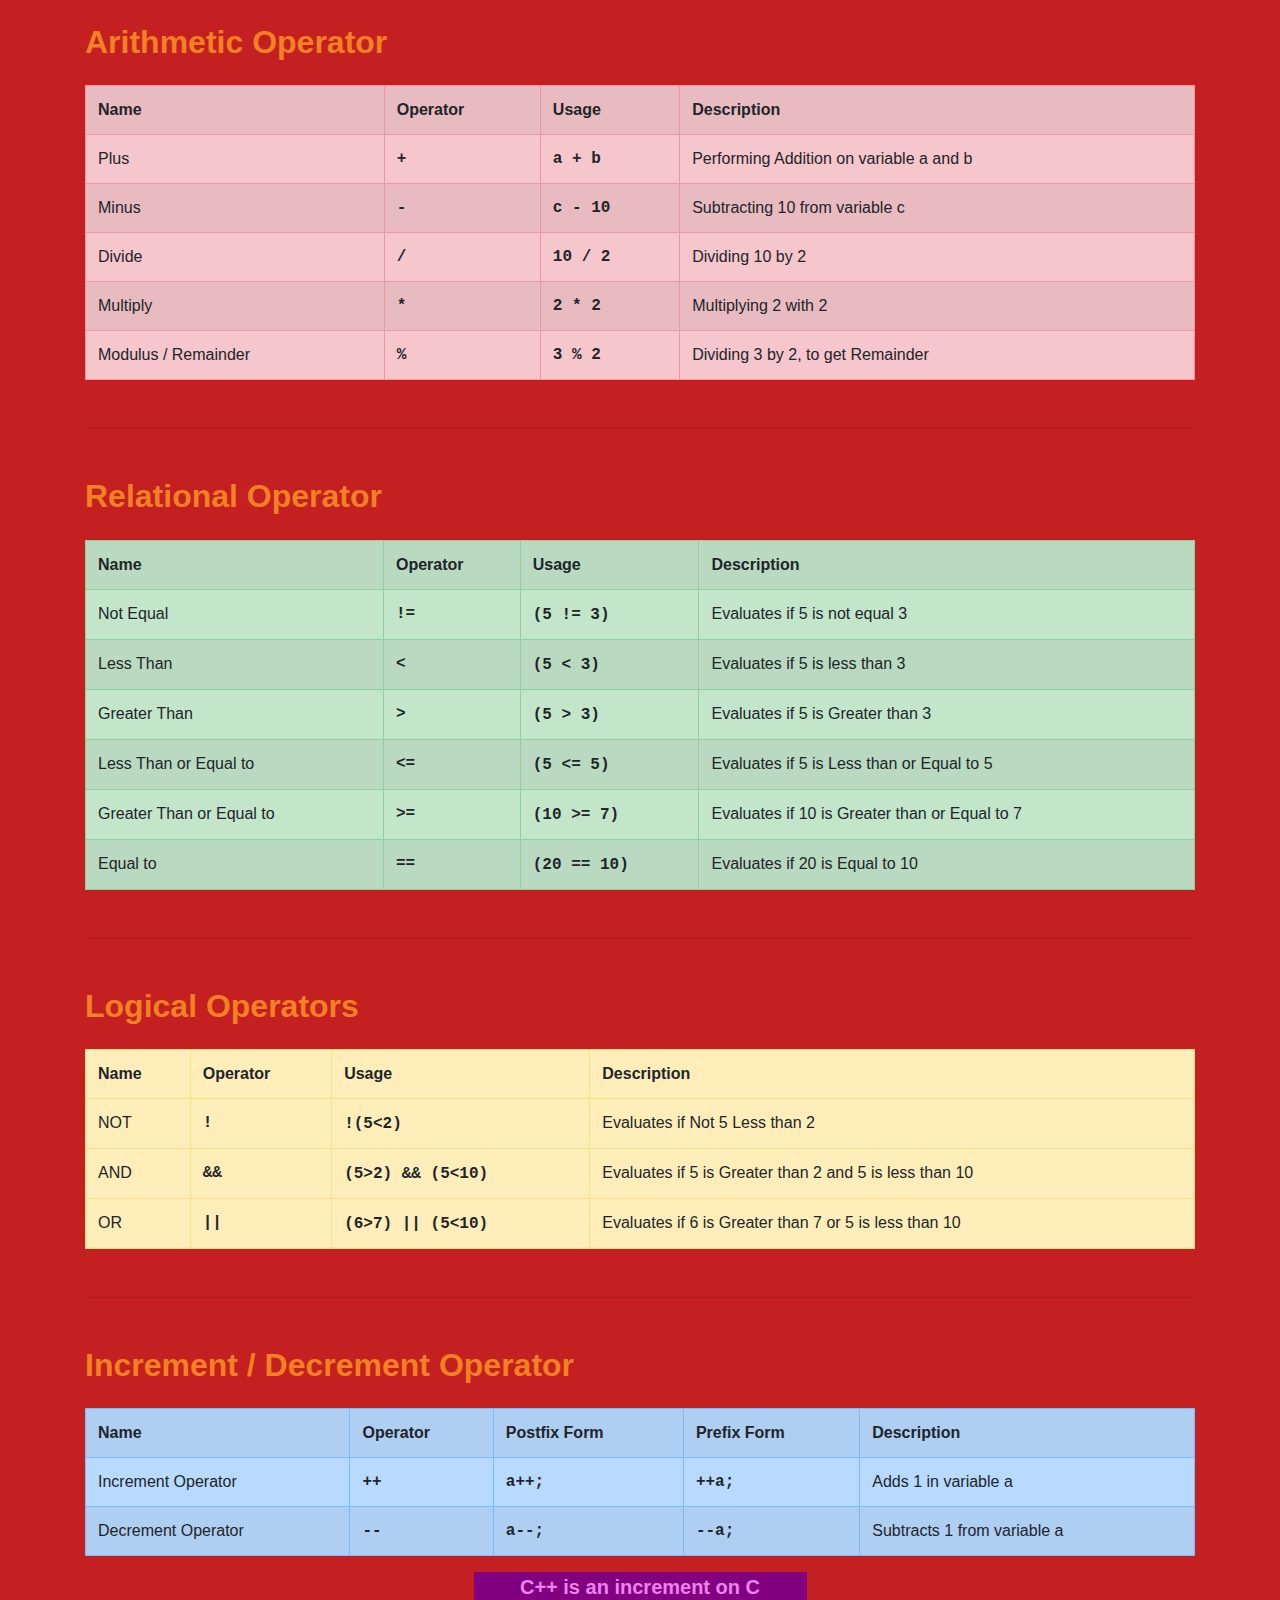
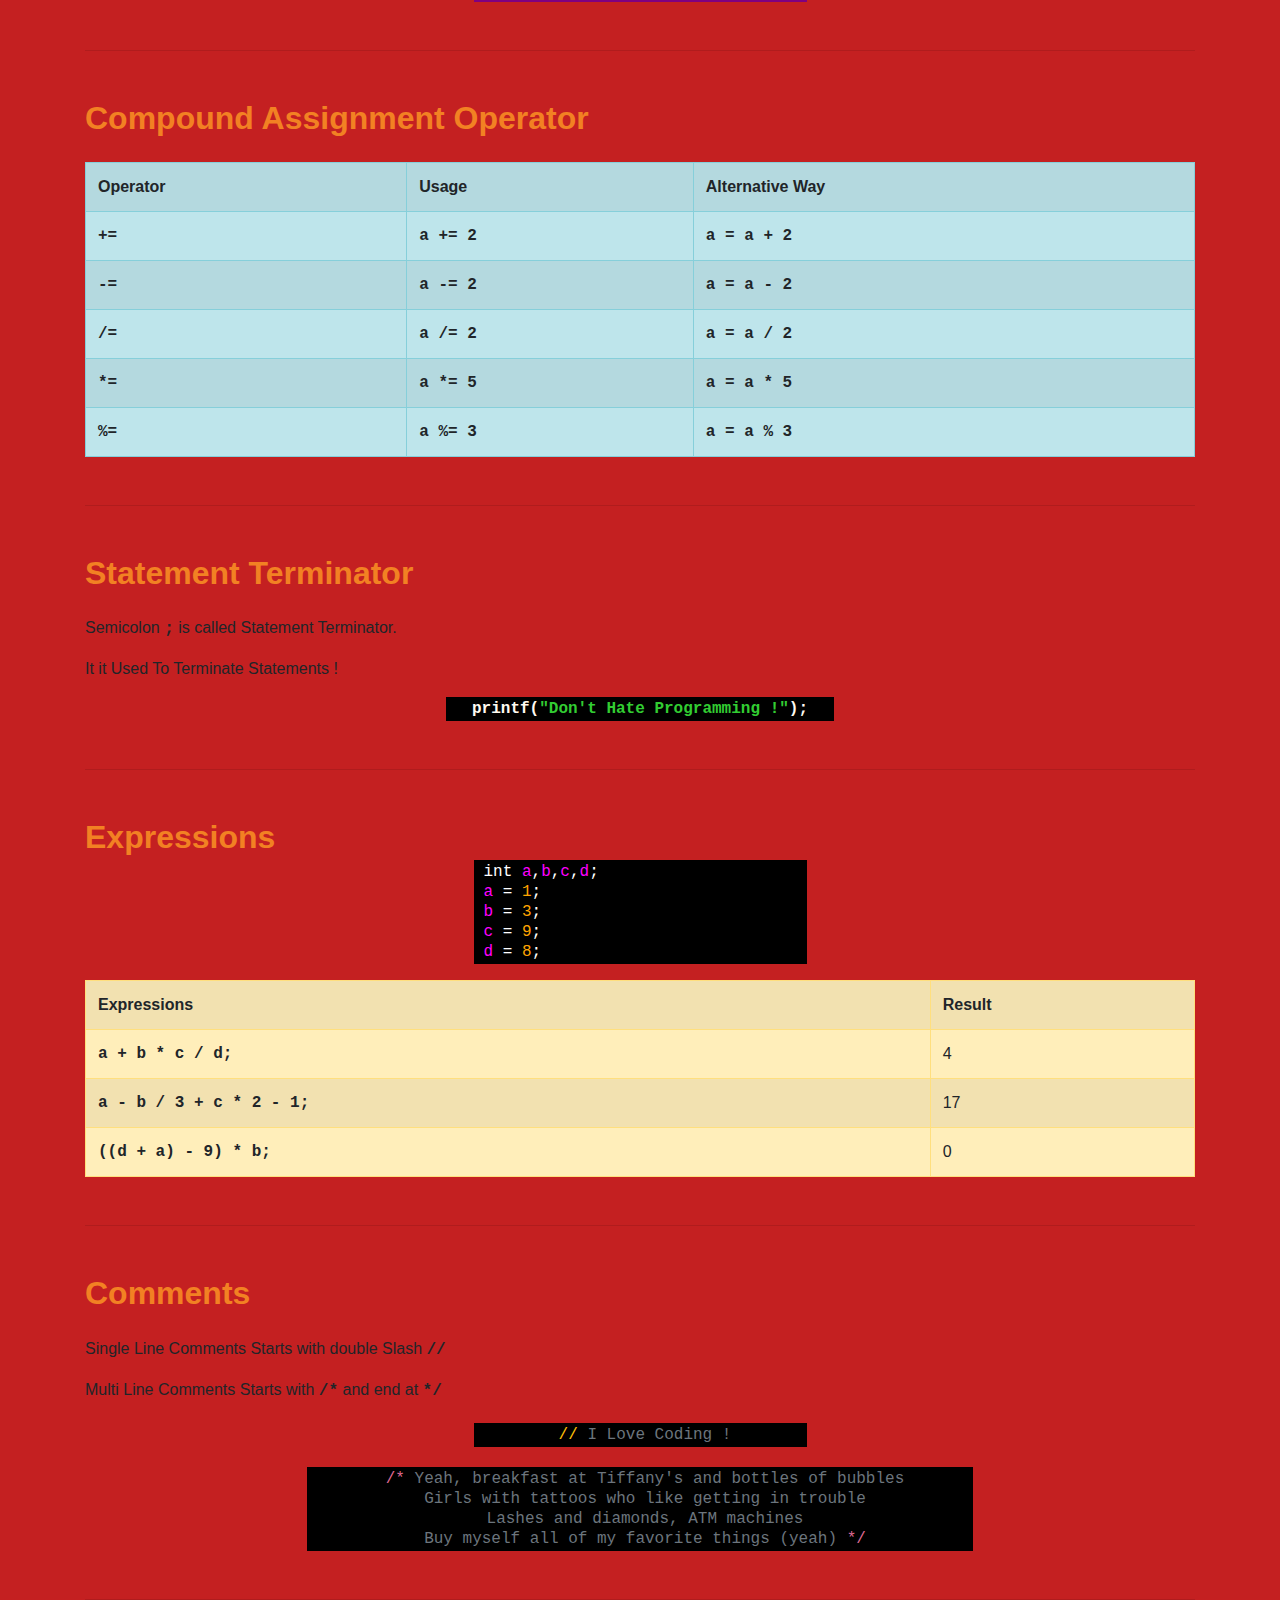
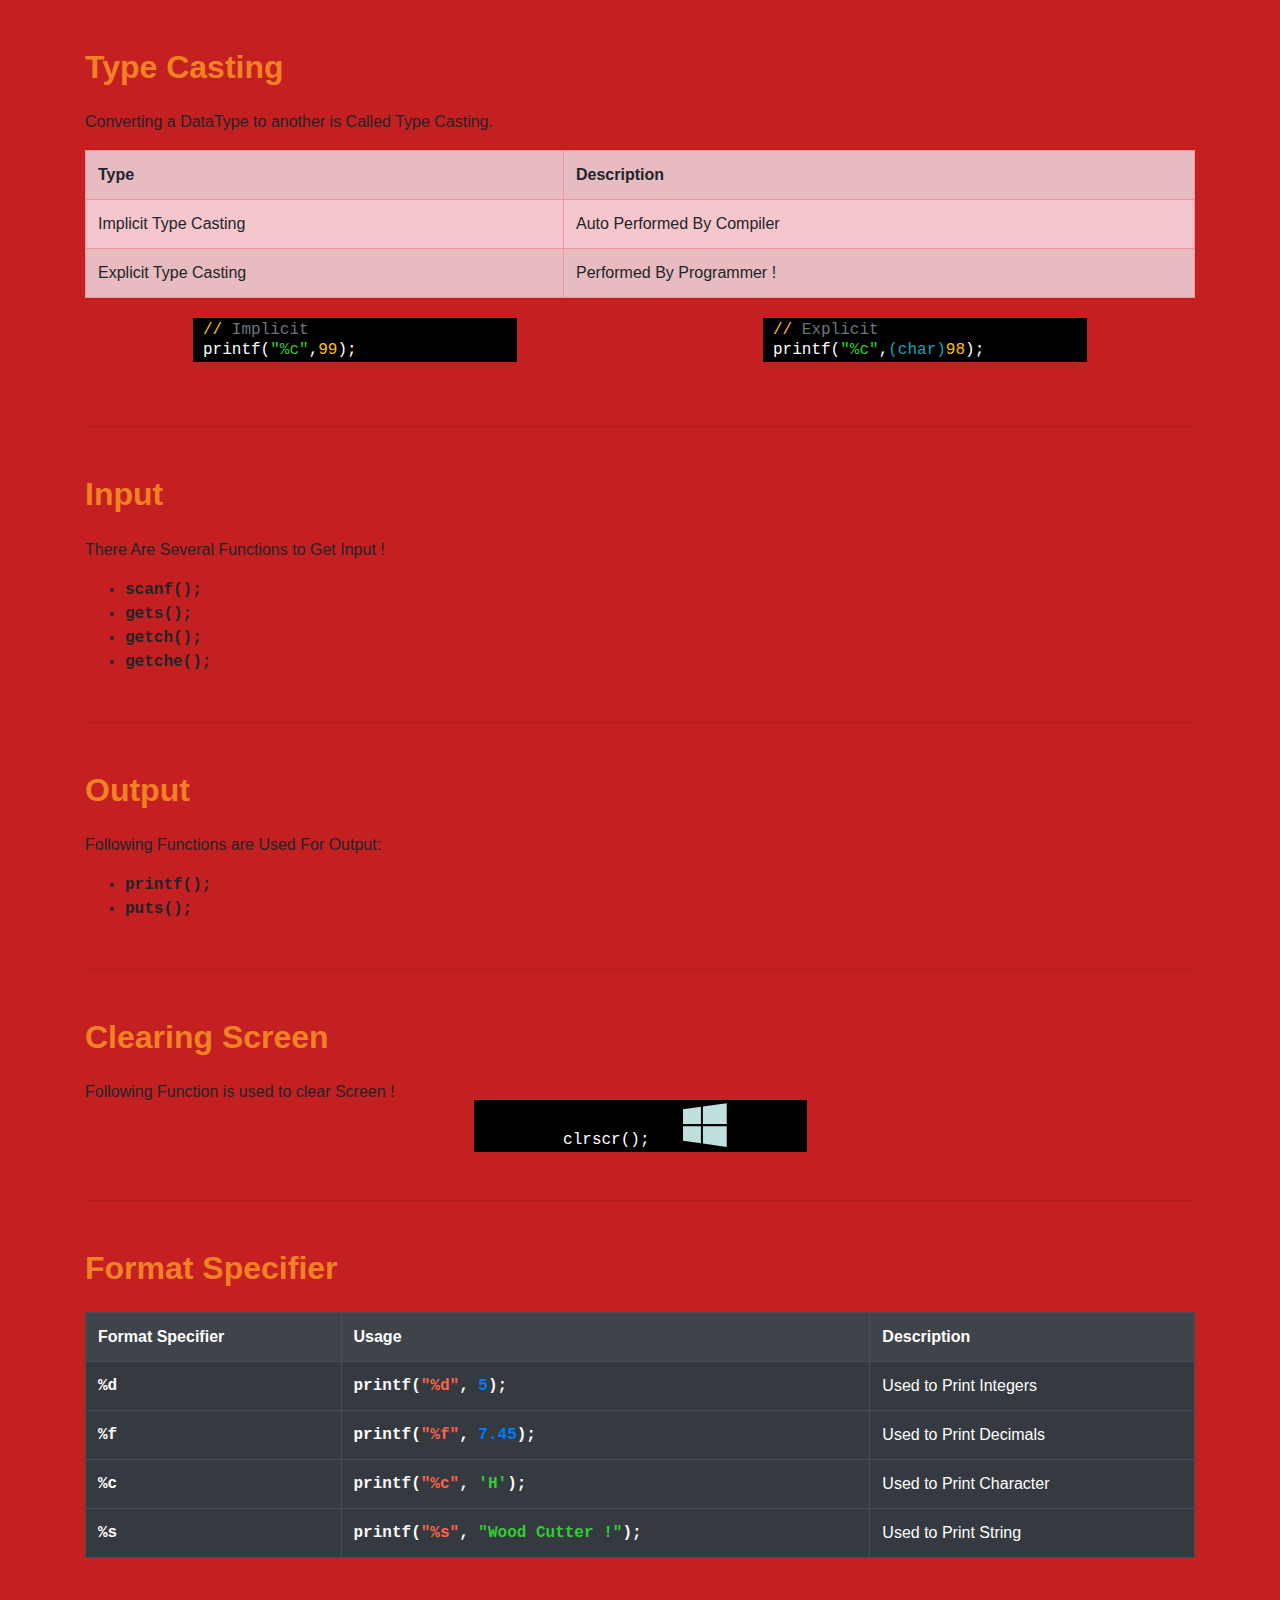
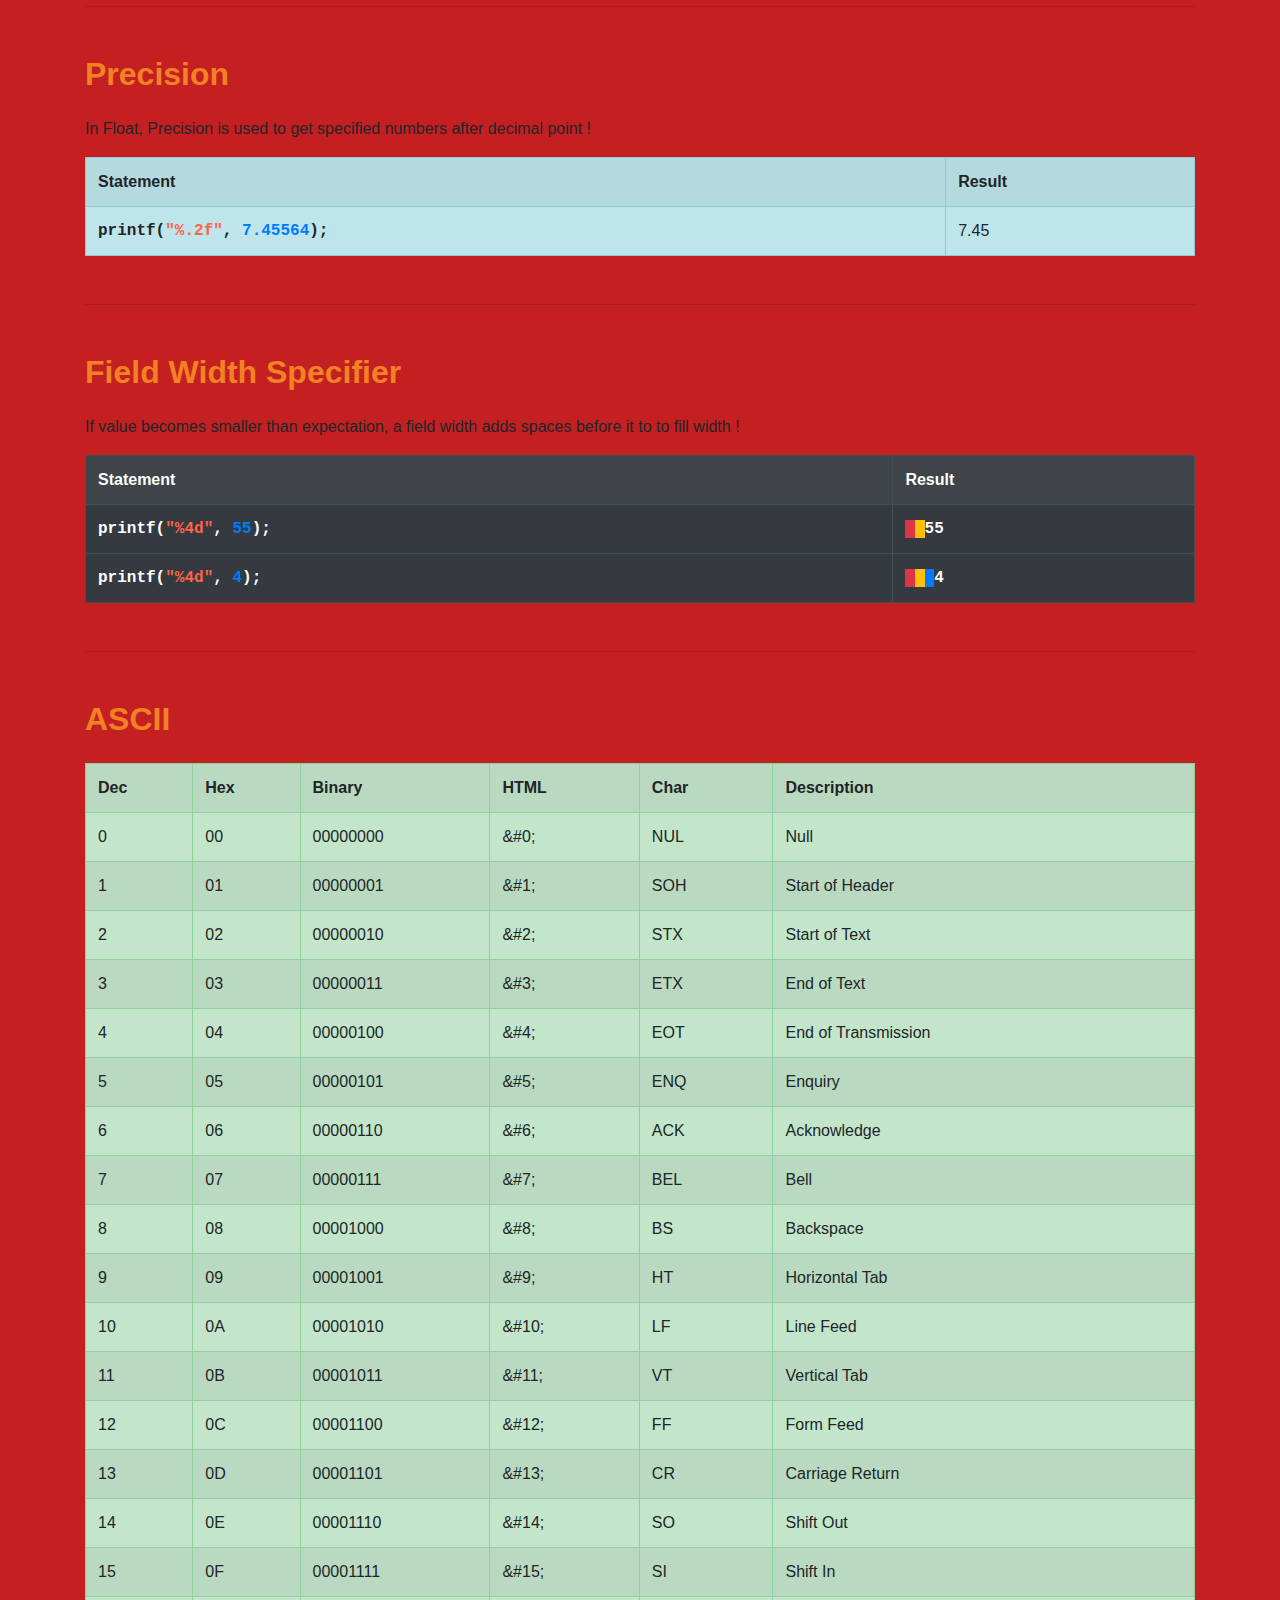
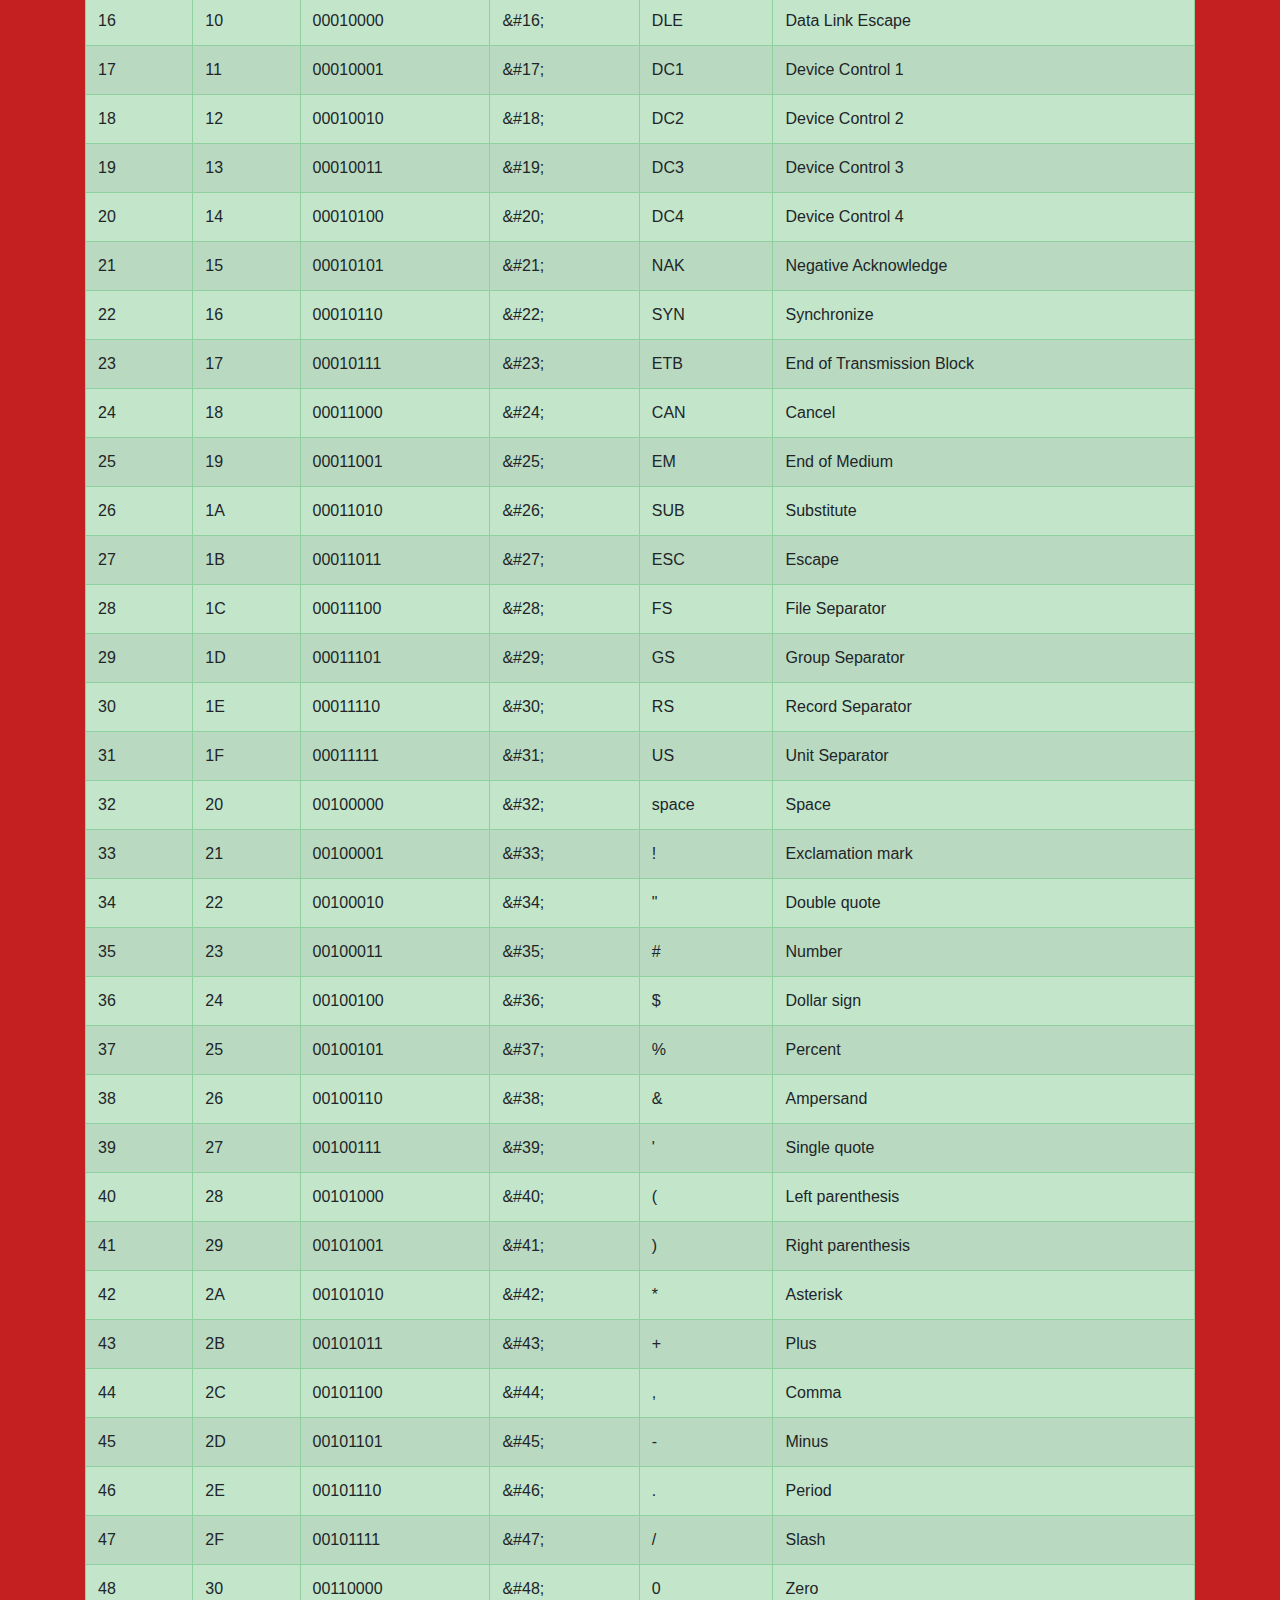
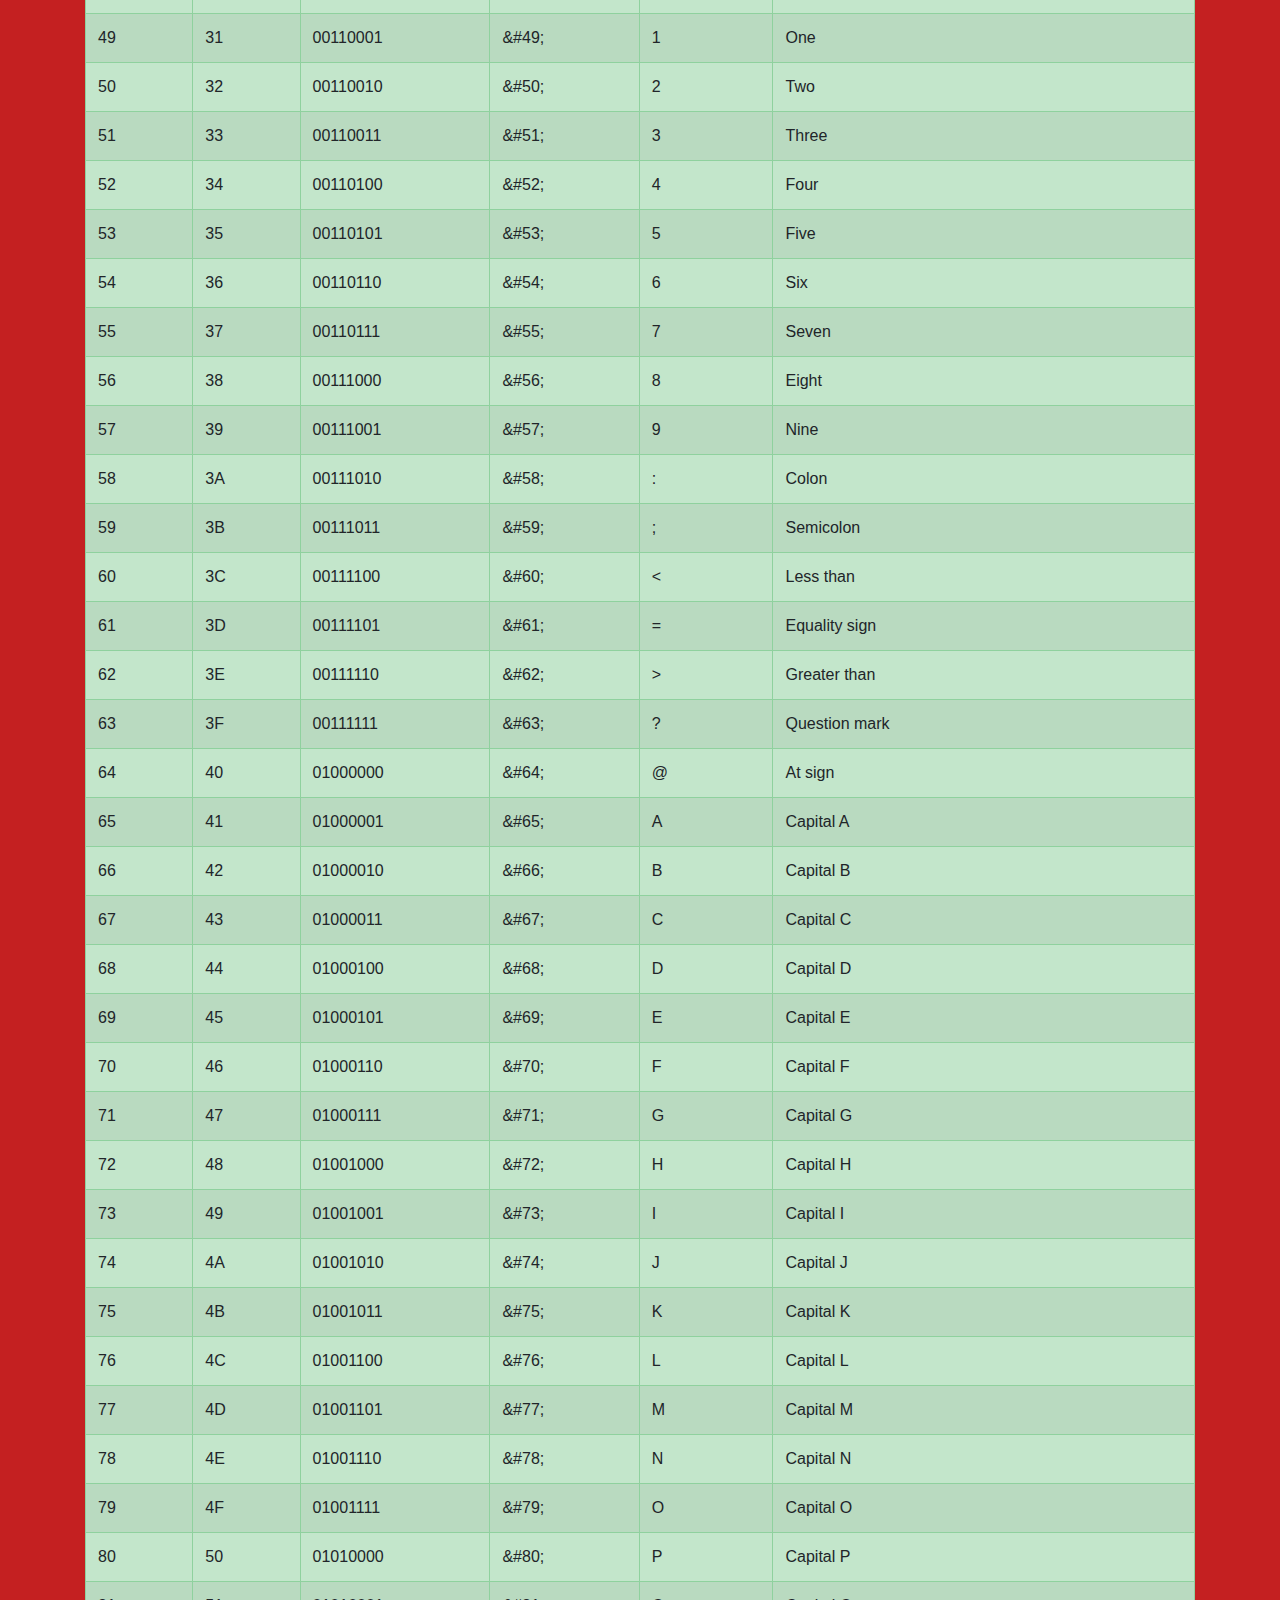
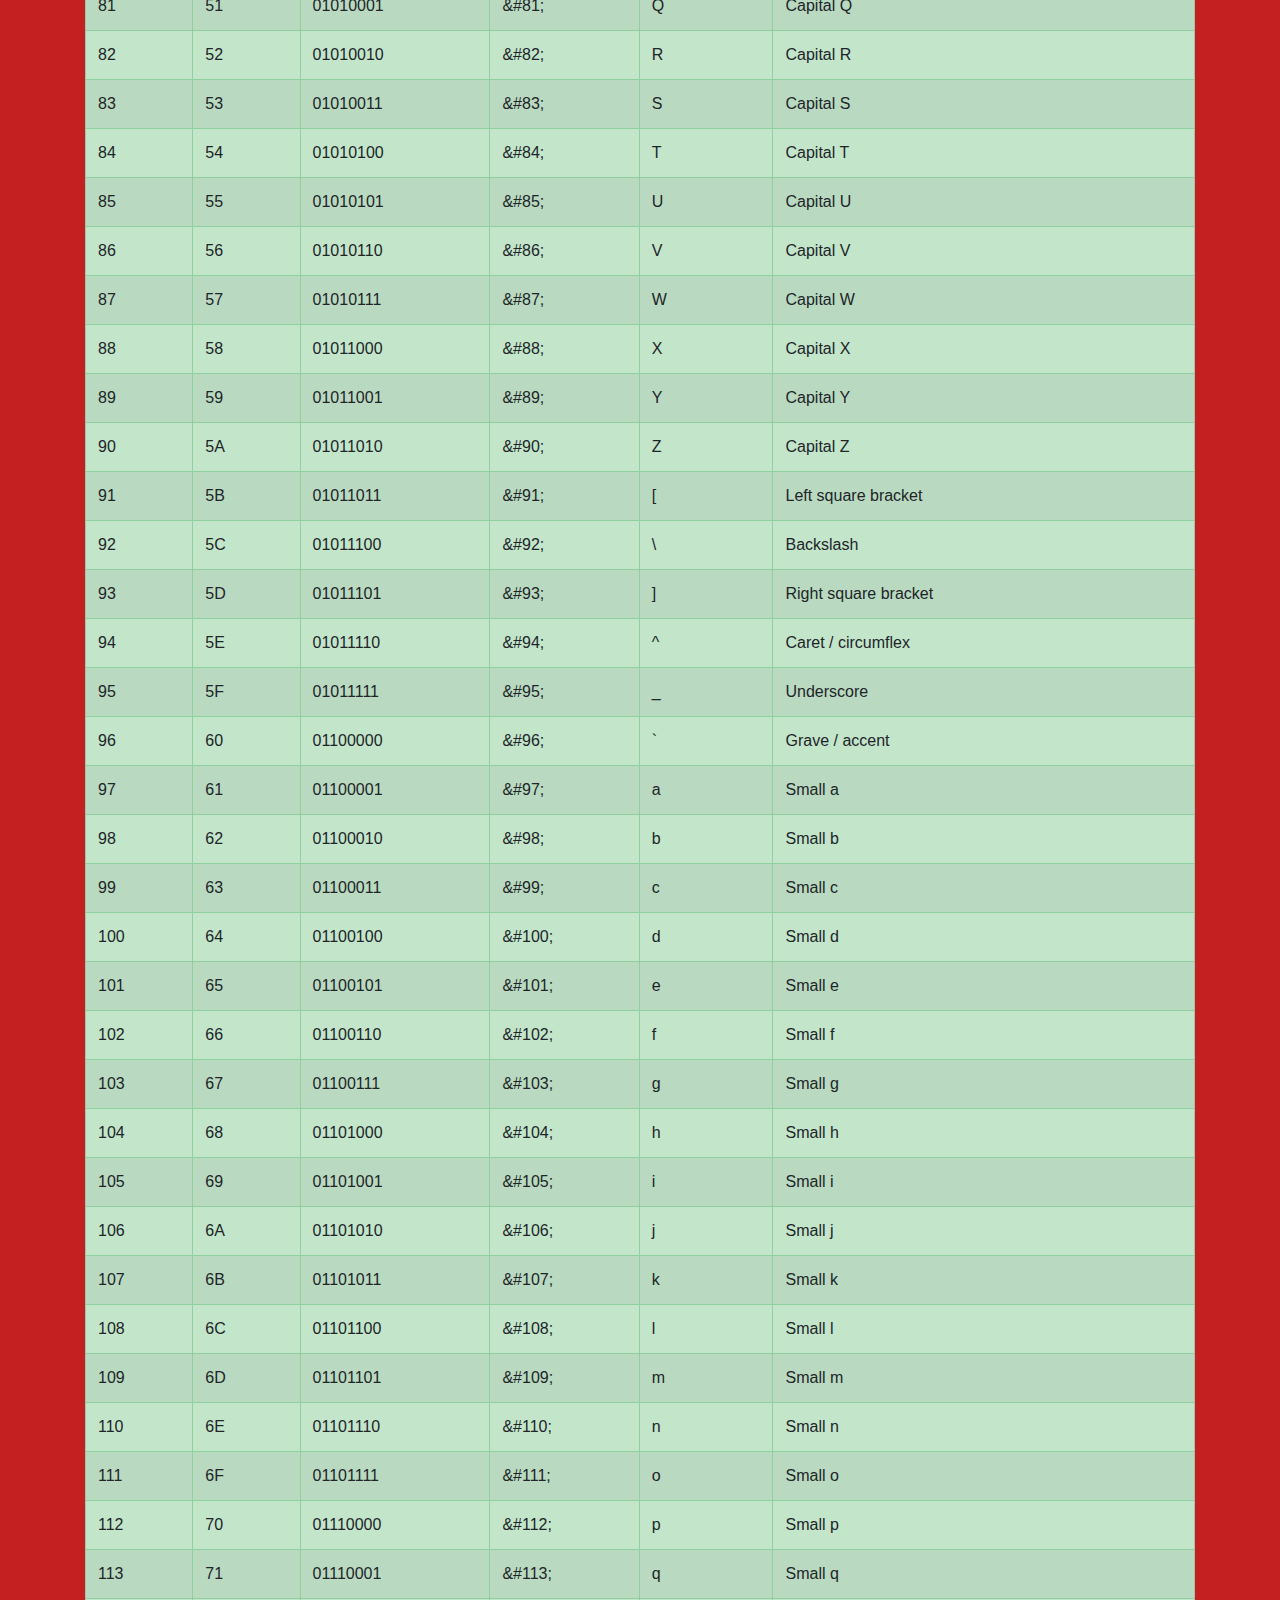
==== commit cd64c133: "Half Complete !" ====
--- a/index.html
+++ b/index.html
@@ -6,6 +6,7 @@
   <title>Quick Guide - C</title>
   <link rel="stylesheet" href="https://stackpath.bootstrapcdn.com/bootstrap/4.3.1/css/bootstrap.min.css" integrity="sha384-ggOyR0iXCbMQv3Xipma34MD+dH/1fQ784/j6cY/iJTQUOhcWr7x9JvoRxT2MZw1T" crossorigin="anonymous">
   <link rel="stylesheet" href="style.css">
+  <link href="https://fonts.googleapis.com/css?family=Ubuntu&display=swap" rel="stylesheet">
 </head>
 
 <body>
@@ -259,8 +260,8 @@
           </tr>
           <tr>
             <td>char</td>
-            <td>"a", "b", "H"</td>
-            <td>Stores single Character, enclosed in quotes !</td>
+            <td>&apos;a&apos;, &apos;b&apos;, &apos;H&apos;</td>
+            <td>Stores Single Character, enclosed in Single quotes !</td>
           </tr>
         </table>
       </div>
@@ -274,7 +275,7 @@
       </div>
       <div class="topic-body">
         <p>String are similar to character</p>
-        <p>Any Text Enclosed in Quotes is called String !</p>
+        <p>Any Text Enclosed in Double Quotes is called String !</p>
         <table class="table table-bordered table-dark">
           <tr>
             <td><span class="random2">&quot;Jungle&quot;</span></td>
@@ -730,8 +731,8 @@
           </tr>
           <tr>
             <td class="random3">%c</td>
-            <td class="random3 bg-dark text-light">printf(<span class="random9">&quot;%c&quot;</span>, <span class="random5">&quot;H&quot;</span>);</td>
-            <td>Used to Print Single Character</td>
+            <td class="random3 bg-dark text-light">printf(<span class="random9">&quot;%c&quot;</span>, <span class="random5">&apos;H&apos;</span>);</td>
+            <td>Used to Print Character</td>
           </tr>
           <tr class="bg-dark">
             <td class="random3">%s</td>
@@ -2381,16 +2382,233 @@
       <div class="topic-name mb-4">
         <h2>File Handling / Management</h2>
       </div>
-      <div class="topic-body"></div>
-    </div>
-
-    <hr class="mt-5 mb-5">
+      <div class="topic-body">
+        <h3>Pointer:</h3>
+        <p class="mb-0 ml-4">To Open A File, we need a pointer !</p>
+        <p class="mb-0 ml-4">Pointer is also like a variable, but it starts with <span class="text-warning random3">*</span> (Asterisk)</p>
+        <p class="ml-4">DataType for file is <span class="text-warning random3">FILE</span></p>
+        <p class="code_block">FILE <span class="text-primary">*abc</span>;</p>
+        <h3>fopen()</h3>
+        <p class="ml-4"><span class="text-warning random3">fopen(<span class="random6">file_path</span>,<span class="random6">opening_mode</span>);</span> this function is used to open a file.</p>
+        <p class="mb-3 code_block"><span class="text-primary">abc</span> = fopen(<span class="random5">&quot;file.txt&quot;</span>,<span class="random5">&quot;a+&quot;</span>)</p>
+        <h3 class="mb-3 mt-4">Opening Modes:</h3>
+        <table class="table table-bordered table-hover table-warning">
+          <tr>
+            <th>Name</th>
+            <th>Mode</th>
+            <th class="random3 random5">File Open Success</th>
+            <th class="text-warning">File !Exist</th>
+            <th class="text-danger">Error</th>
+            <th class="text-center text-primary">Access</th>
+          </tr>
+          <tr>
+            <td class="pt-4">Read</td>
+            <td class="random3 random5 pt-4">"r"</td>
+            <td> <ul class="mb-0">
+              <li><span class="random3">fopen()</span> Loads it in Memory. </li>
+              <li>sets *pointer Point to First Character.</li>
+            </ul> </td>
+            <td colspan="2" class="text-center random3 pt-4">return NULL;</td>
+            <td class="text-center pt-4 random7 bold">R</td>
+          </tr>
+          <tr>
+            <td class="pt-4">Read</td>
+            <td class="random3 random5 pt-4">"r+"</td>
+            <td> <ul class="mb-0">
+              <li><span class="random3">fopen()</span> Loads it in Memory. </li>
+              <li>sets *pointer Point to First Character.</li>
+            </ul> </td>
+            <td colspan="2" class="text-center random3 pt-4">return NULL;</td>
+            <td class="text-center pt-4 random7 bold">RW</td>
+          </tr>
+          <tr>
+            <td>Write</td>
+            <td class="random3 random5">"w"</td>
+            <td> <ul class="mb-0">
+              <li>Contents are overwritten</li>
+            </ul> </td>
+            <td>Creates File</td>
+            <td class="random3">return NULL;</td>
+            <td class="text-center random7 bold">W</td>
+          </tr>
+            <tr>
+            <td>Write</td>
+            <td class="random3 random5">"w+"</td>
+            <td> <ul class="mb-0">
+              <li>Contents are overwritten</li>
+            </ul> </td>
+            <td >Creates File</td>
+            <td class="random3">return NULL;</td>
+            <td class="text-center random7 bold">RW</td>
+          </tr>
+          <tr>
+            <td class="pt-4">Append</td>
+            <td class="random3 random5 pt-4">"a"</td>
+            <td> <ul class="mb-0">
+              <li><span class="random3">fopen()</span> Loads it in Memory. </li>
+              <li>sets *pointer Point to Last Character.</li>
+            </ul> </td>
+            <td class="pt-4">Creates File</td>
+            <td class="random3 pt-4">return NULL;</td>
+            <td class="text-center random7 bold pt-4">W</td>
+          </tr>
+          <tr>
+            <td class="pt-4">Append</td>
+            <td class="random3 random5 pt-4">"a+"</td>
+            <td> <ul class="mb-0">
+              <li><span class="random3">fopen()</span> Loads it in Memory. </li>
+              <li>sets *pointer Point to Last Character.</li>
+            </ul> </td>
+            <td class="pt-4">Creates File</td>
+            <td class="random3 pt-4">return NULL;</td>
+            <td class="text-center random7 bold pt-4">RW</td>
+          </tr>
+        </table>
+      <h3 class="mt-5">fclose()</h3>
+      <p class="ml-4">Used To Close a File.</p>
+      <p class="code_block">fclose(<span class="random6">pointer</span>);</p>
+      <h3 class="mt-5">fputc()</h3>
+      <p class="ml-4">Used To Write a Character in File.</p>
+      <p class="code_block">fputc(<span class="random5">&apos;A&apos;</span>,<span class="random6">pointer</span>);</p>
+      <h3 class="mt-5">fputs()</h3>
+      <p class="ml-4">Used To Write String in File.</p>
+      <p class="code_block">fputs(<span class="random5">&quot;All is Well !&quot;</span>,<span class="random6">pointer</span>);</p>
+      <h3 class="mt-5">fprintf()</h3>
+      <p class="ml-4">Used To Write Formatted String in File.</p>
+      <p class="code_block">fprintf(<span class="random6">pointer</span>,<span class="random5">&quot;I Love You !&quot;</span>);</p>
+      <div class="code_box_long mt-5">
+        <p>int <span class="random6">a</span> = <span class="text-warning">5</span>;</p>
+        <p>fprintf(<span class="random6">pointer</span>,<span class="random5">&quot;Math Loves <span class="random9">%d</span>&quot;</span>,<span class="random7">a</span>);</p>
+      </div>
+      <h3 class="mt-5">EOL</h3>
+      <p class="ml-4">End of File</p>
+      <h3 class="mt-5 mb-4">INBUILT FUNCTIONS FOR FILE HANDLING</h3>
+      <table class="table table-bordered table-striped table-danger table-hover">
+        <tr>
+          <th>Functions</th>
+          <th>Description</th>
+        </tr>
+        <tr>
+          <td class="random3 text-danger">fopen()</td>
+          <td>Creates a new file or opens an existing file.</td>
+        </tr>
+        <tr>
+          <td class="random3 text-danger">fclose()</td>
+          <td>Closes an opened file.</td>
+        </tr>
+        <tr>
+          <td class="random3 text-danger">getw()</td>
+          <td>Reads an integer from file.</td>
+        </tr>
+        <tr>
+          <td class="random3 text-danger">putw()</td>
+          <td>Writes an integer to file.</td>
+        </tr>
+        <tr>
+          <td class="random3 text-danger">fgetc()</td>
+          <td>Reads a character from file.</td>
+        </tr>
+        <tr>
+          <td class="random3 text-danger">fputc()</td>
+          <td>Write a character to file.</td>
+        </tr>
+        <tr>
+          <td class="random3 text-danger">fgets()</td>
+          <td>Reads string from a file, one line at a time.</td>
+        </tr>
+        <tr>
+          <td class="random3 text-danger">fputs()</td>
+          <td>Writes string to a file.</td>
+        </tr>
+        <tr>
+          <td class="random3 text-danger">feof()</td>
+          <td>Finds end of file.</td>
+        </tr>
+        <tr>
+          <td class="random3 text-danger">fprintf()</td>
+          <td>Writes formatted data to a file.</td>
+        </tr>
+        <tr>
+          <td class="random3 text-danger">fscanf()</td>
+          <td>Reads formatted data from a file.</td>
+        </tr>
+        <tr>
+          <td class="random3 text-danger">fseek()</td>
+          <td>Moves file pointer position to given location.</td>
+        </tr>
+        <tr>
+          <td class="random3 text-danger">SEEK_SET</td>
+          <td>SEEK_SET moves file pointer position to the beginning of the file.</td>
+        </tr>
+        <tr>
+          <td class="random3 text-danger">SEEK_CUR</td>
+          <td>SEEK_CUR moves file pointer position to given location.</td>
+        </tr>
+        <tr>
+          <td class="random3 text-danger">SEEK_END</td>
+          <td>SEEK_END moves file pointer position to the end of file.</td>
+        </tr>
+        <tr>
+          <td class="random3 text-danger">ftell()</td>
+          <td>Gives current position of file pointer.</td>
+        </tr>
+        <tr>
+          <td class="random3 text-danger">rewind()</td>
+          <td>Moves file pointer position to the beginning of the file.</td>
+        </tr>
+        <tr>
+          <td class="random3 text-danger">remove()</td>
+          <td>Deletes a file.</td>
+        </tr>
+        <tr>
+          <td class="random3 text-danger">fflush()</td>
+          <td>Flushes a file.</td>
+        </tr>
+      </table>
+      <h3 class="mt-5">Reading Data</h3>
+      <p class="ml-4">Loop is Used To Fetch/Read Data !</p>
+      <img class="example_image_1" src="file.txt.jpg" alt="file to read data from.">
+      <div class="file_content_reading_code">
+        <p><span class="text-info">char</span> ch;</p>
+        <p><span class="text-info">FILE</span> *zedd;</p>
+        <p class="mt-3">zedd = <span class="text-primary">fopen</span>(<span class="random5">&quot;file.txt&quot;</span>,<span class="random5">&quot;r&quot;</span>);</p>
+        <p class="mt-3"><span class="random6">while</span> ((ch = <span class="text-primary">fgetc</span>(zedd)) != <span class="text-warning">EOF</span>) &#123;</p>
+        <p class="ml-5 mt-2"><span class="text-primary">printf</span>(<span class="random5">&quot;</span><span class="random9">%c</span><span class="random5">&quot;</span>,ch);</p>
+        <p>&#125;</p>
+      </div>
+      <div class="file_content_reading_code_output mt-3">
+        <p>You make a weekend feel like a year</p>
+        <p>Baby, you got me changing</p>
+        <p>24/7, I want you here</p>
+        <p>I hope you feel the same thing</p>
+        <p class="mt-3"></p>
+        <p>I want you to be the one that's on my mind</p>
+        <p>On my mind, on my mind</p>
+        <p>I want you to be there on a Monday night</p>
+        <p>Tuesday night, every night</p>
+        <p>Are you gonna be the one that's on my mind?</p>
+        <p>3-6-5, all the time</p>
+        <p>I want you to be the one to stay</p>
+        <p>And give me the night and day</p>
+      </div>
+    </div>
+    </div>
+
+    <hr class="mt-5 mb-5">
+
+    <script type="text/javascript">
+      function gotoProjects() {
+        window.location = 'projects.html';
+      }
+    </script>
 
     <div id="Projects" class="topic">
       <div class="topic-name mb-4">
         <h2>Projects</h2>
       </div>
-      <div class="topic-body"></div>
+      <div class="topic-body">
+        <button type="button" class="btn btn-dark" onclick="gotoProjects();">Start Projects !</button>
+      </div>
     </div>
 
     <hr class="mt-5 mb-5">
--- a/style.css
+++ b/style.css
@@ -201,3 +201,39 @@
 .random10 {
   color: #8105d8;
 }
+#file_handling table td ul li {
+  list-style: square;
+}
+.example_image_1 {
+  float: right;
+  margin-top: -7%;
+}
+
+.file_content_reading_code {
+  border-radius: 5px;
+  background-color: #2a1a5e;
+  color: #f9d5bb;
+  width: 420px;
+  padding-left: 10px;
+  padding-top: 10px;
+  padding-bottom: 15px;
+}
+.file_content_reading_code p {
+  margin-bottom:-5px;
+  font-family: monospace;
+  font-size: 16px;
+}
+.file_content_reading_code_output {
+  border-radius: 5px;
+  background-color: #ffbbcc;
+  color: #ce2e6c;
+  width: 420px;
+  padding-left: 10px;
+  padding-top: 10px;
+  padding-bottom: 15px;
+}
+.file_content_reading_code_output p {
+  margin-bottom:-5px;
+  font-family: 'Ubuntu', sans-serif;
+  font-size: 16px;
+}
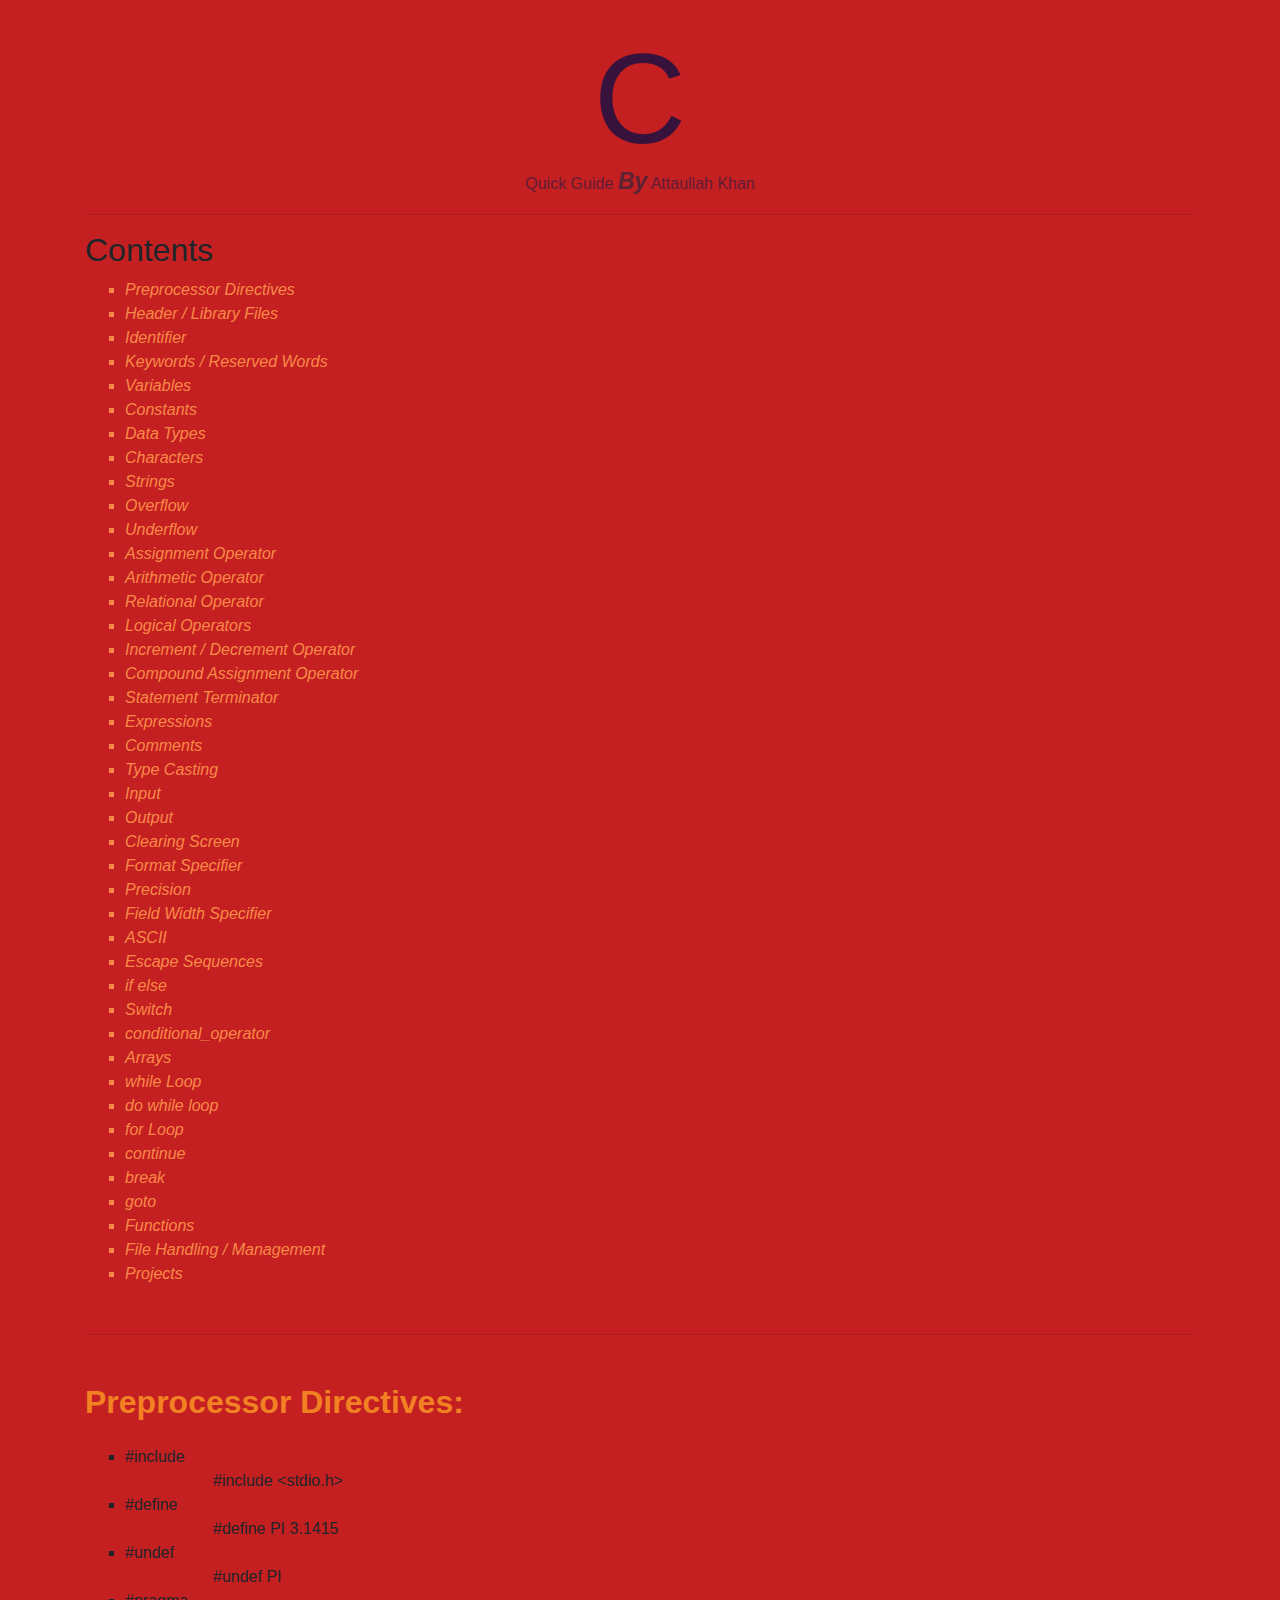
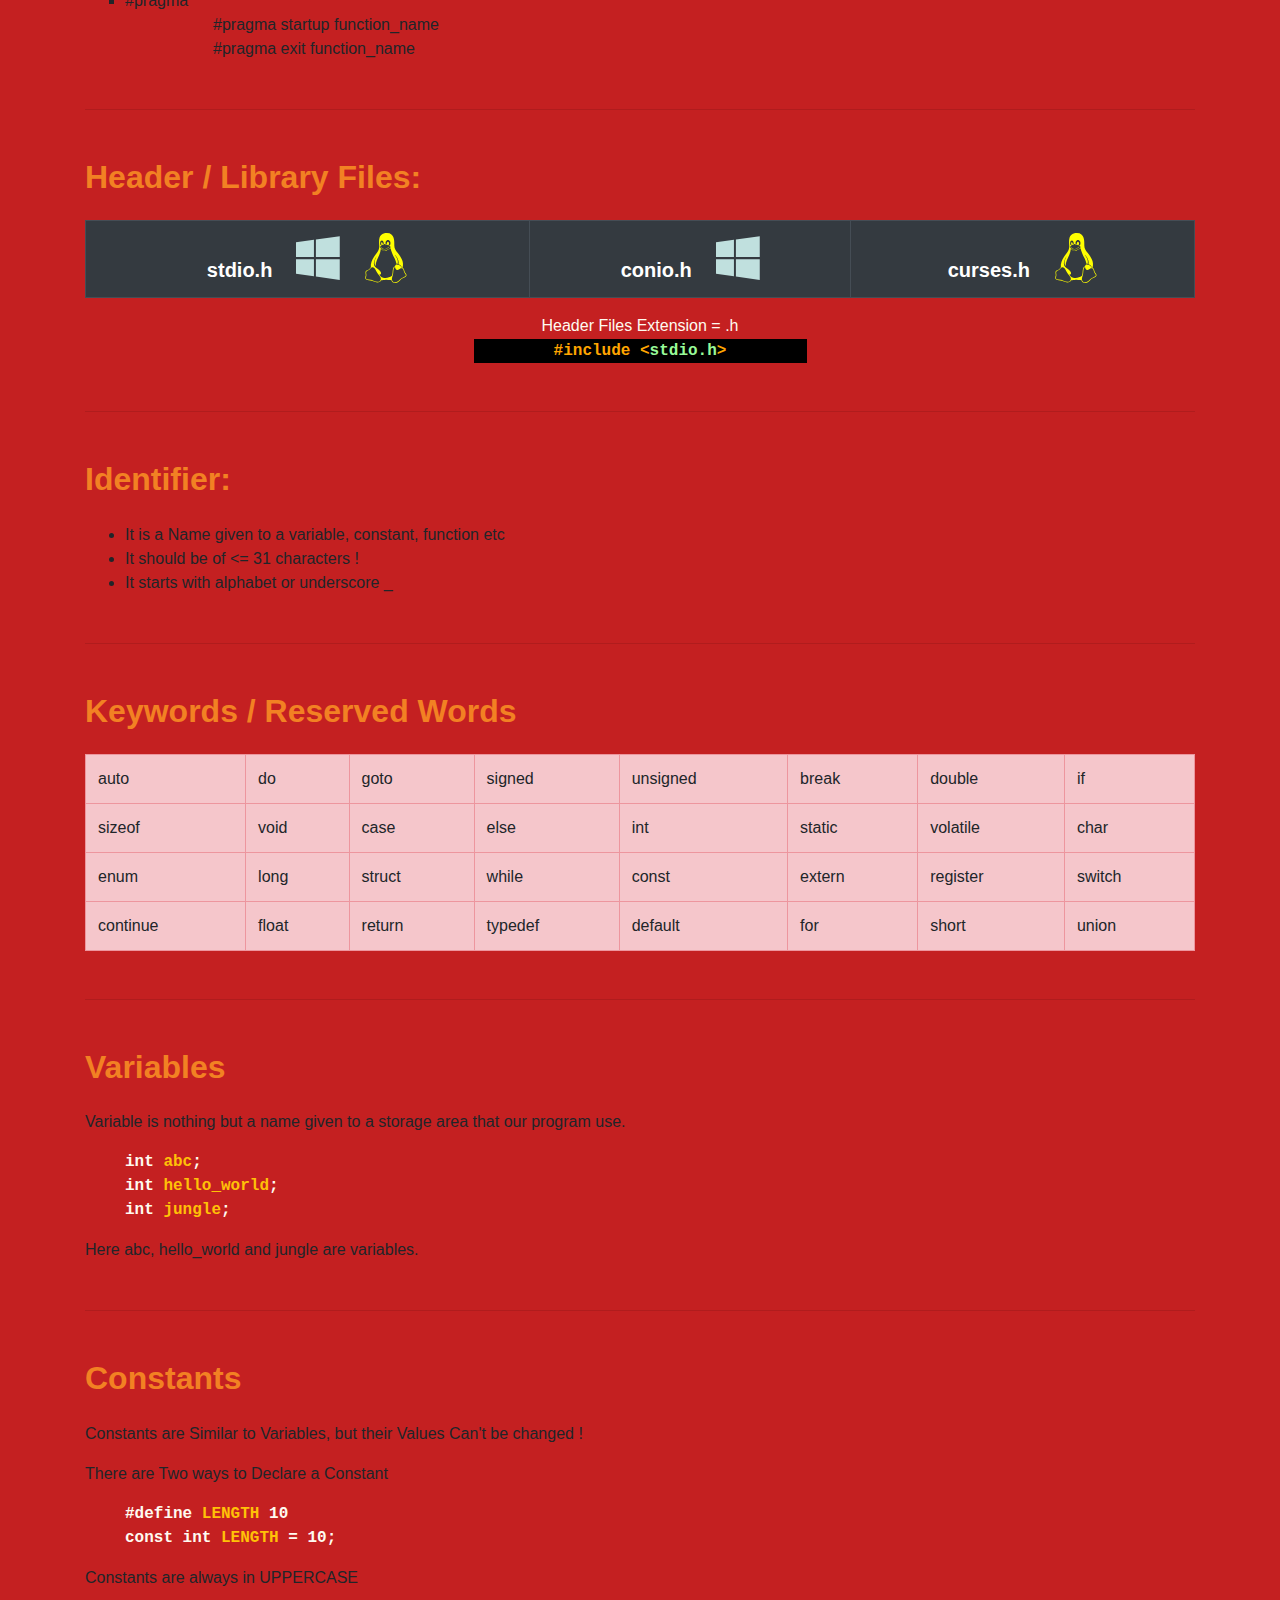
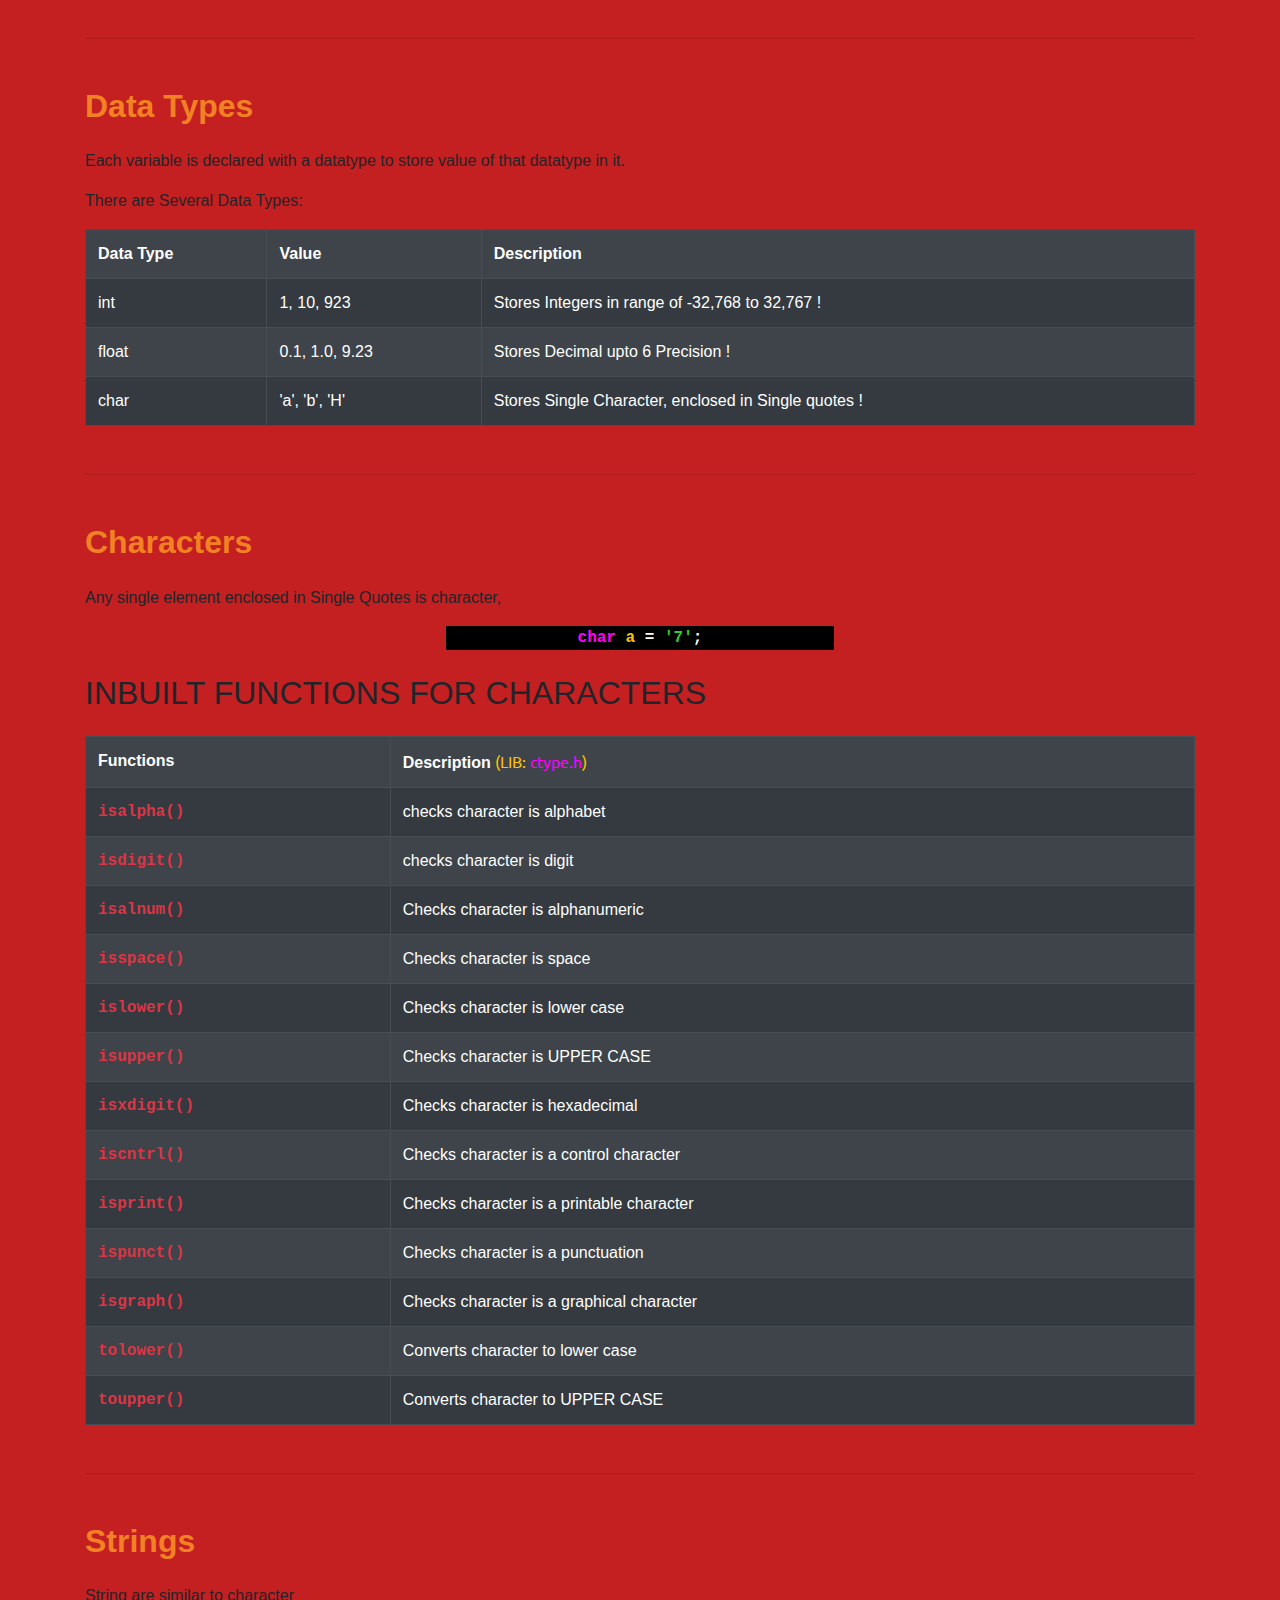
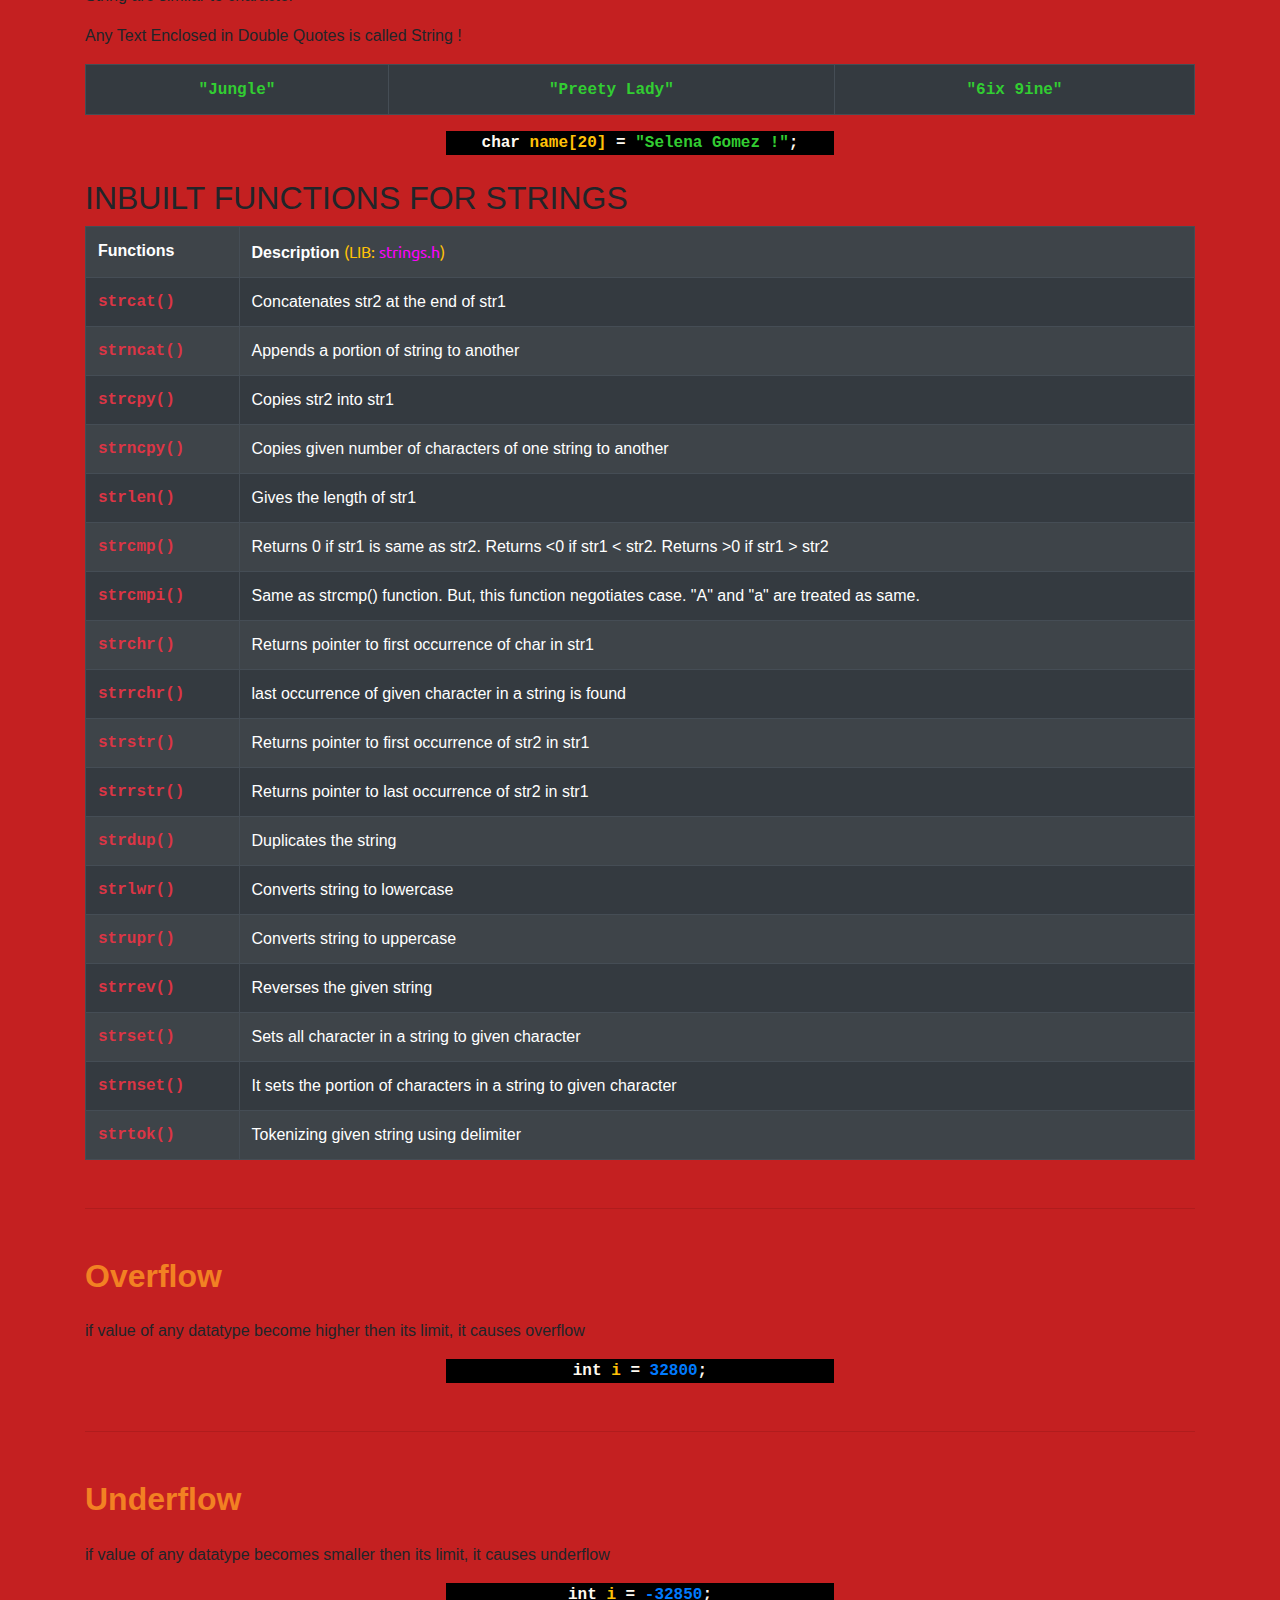
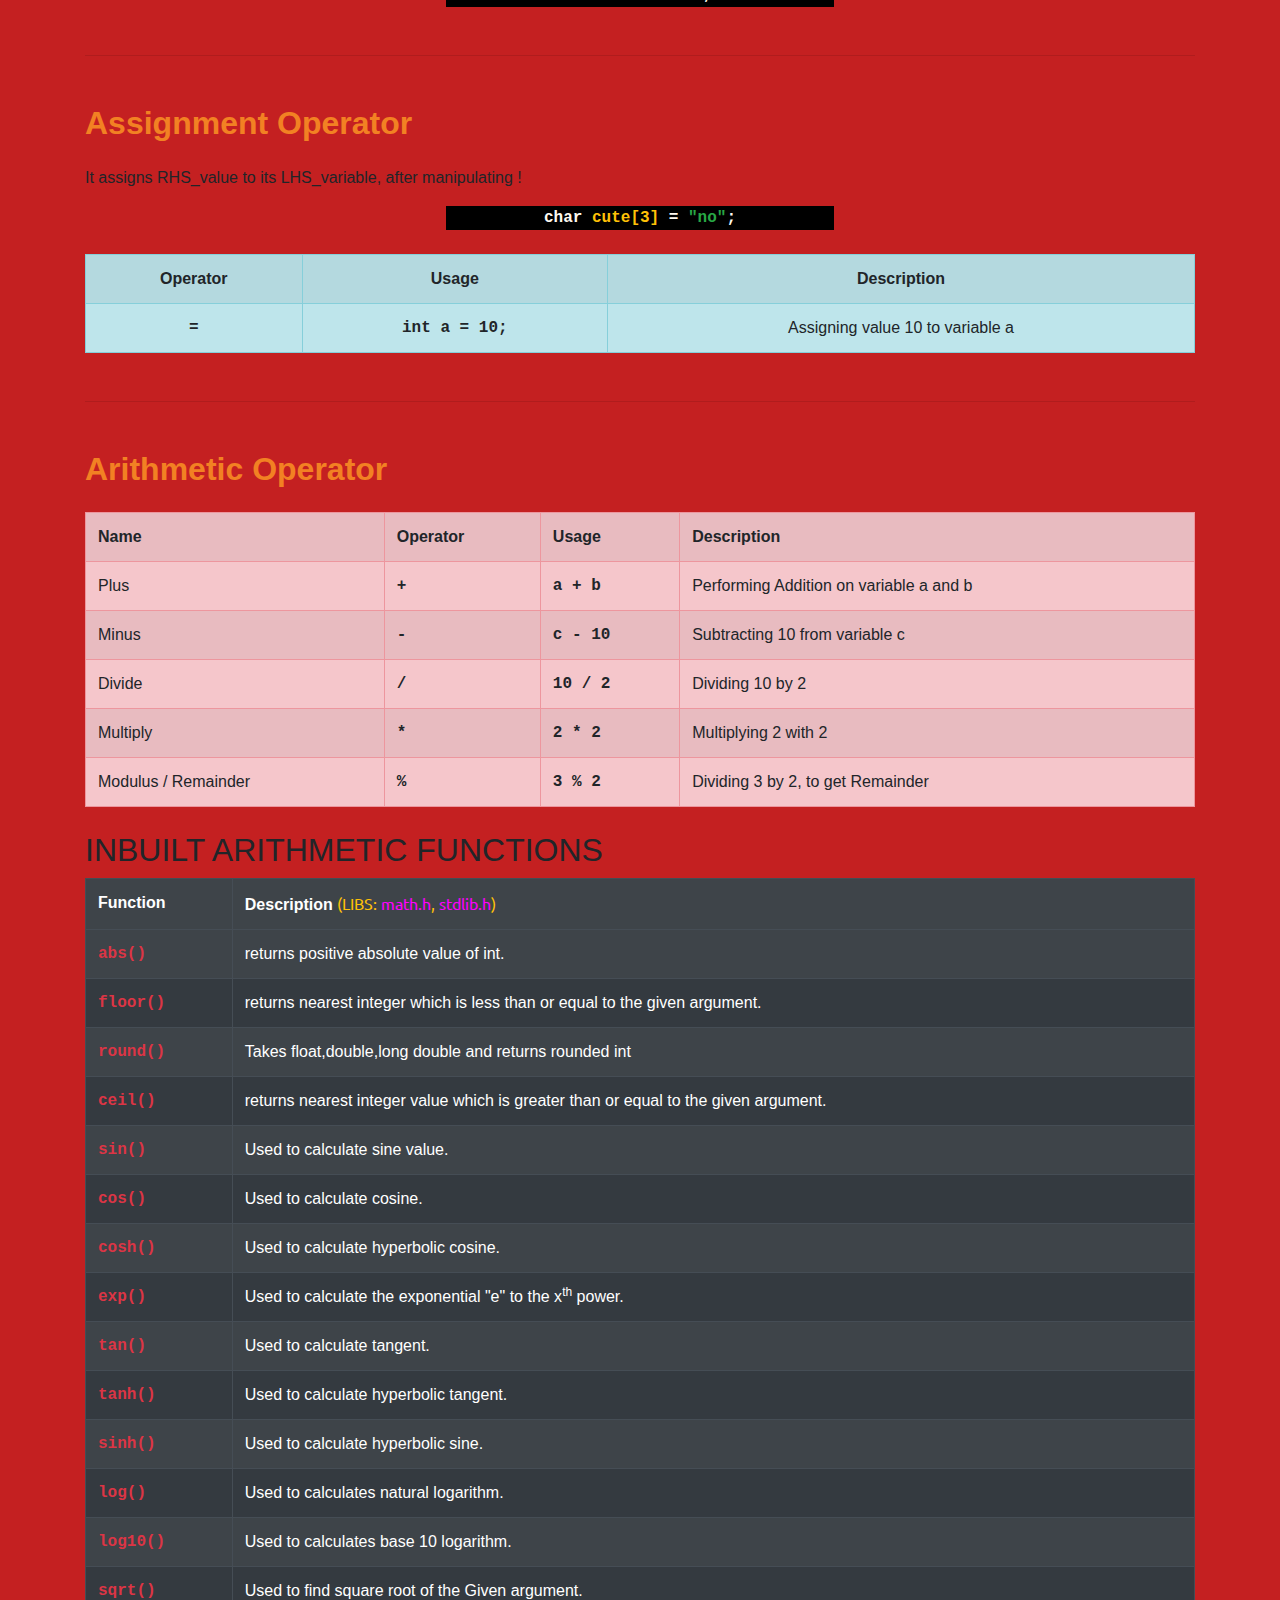
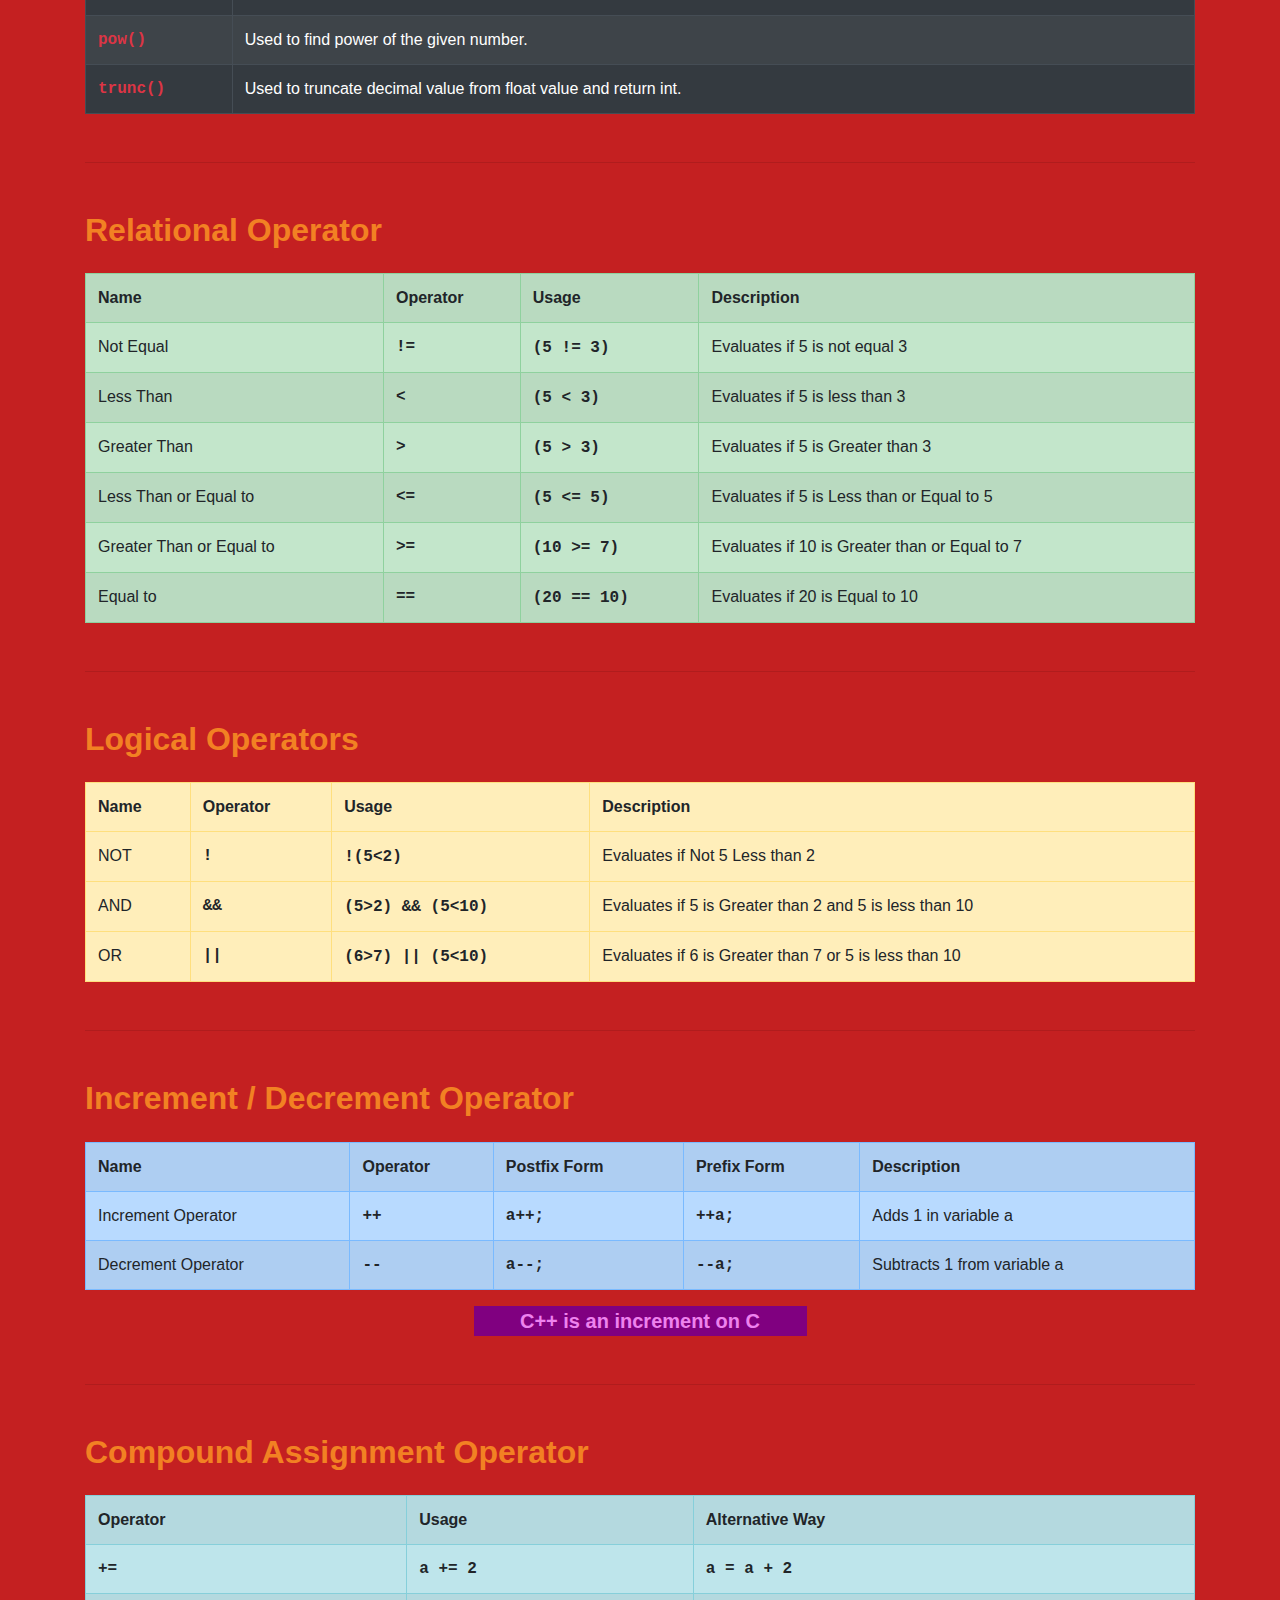
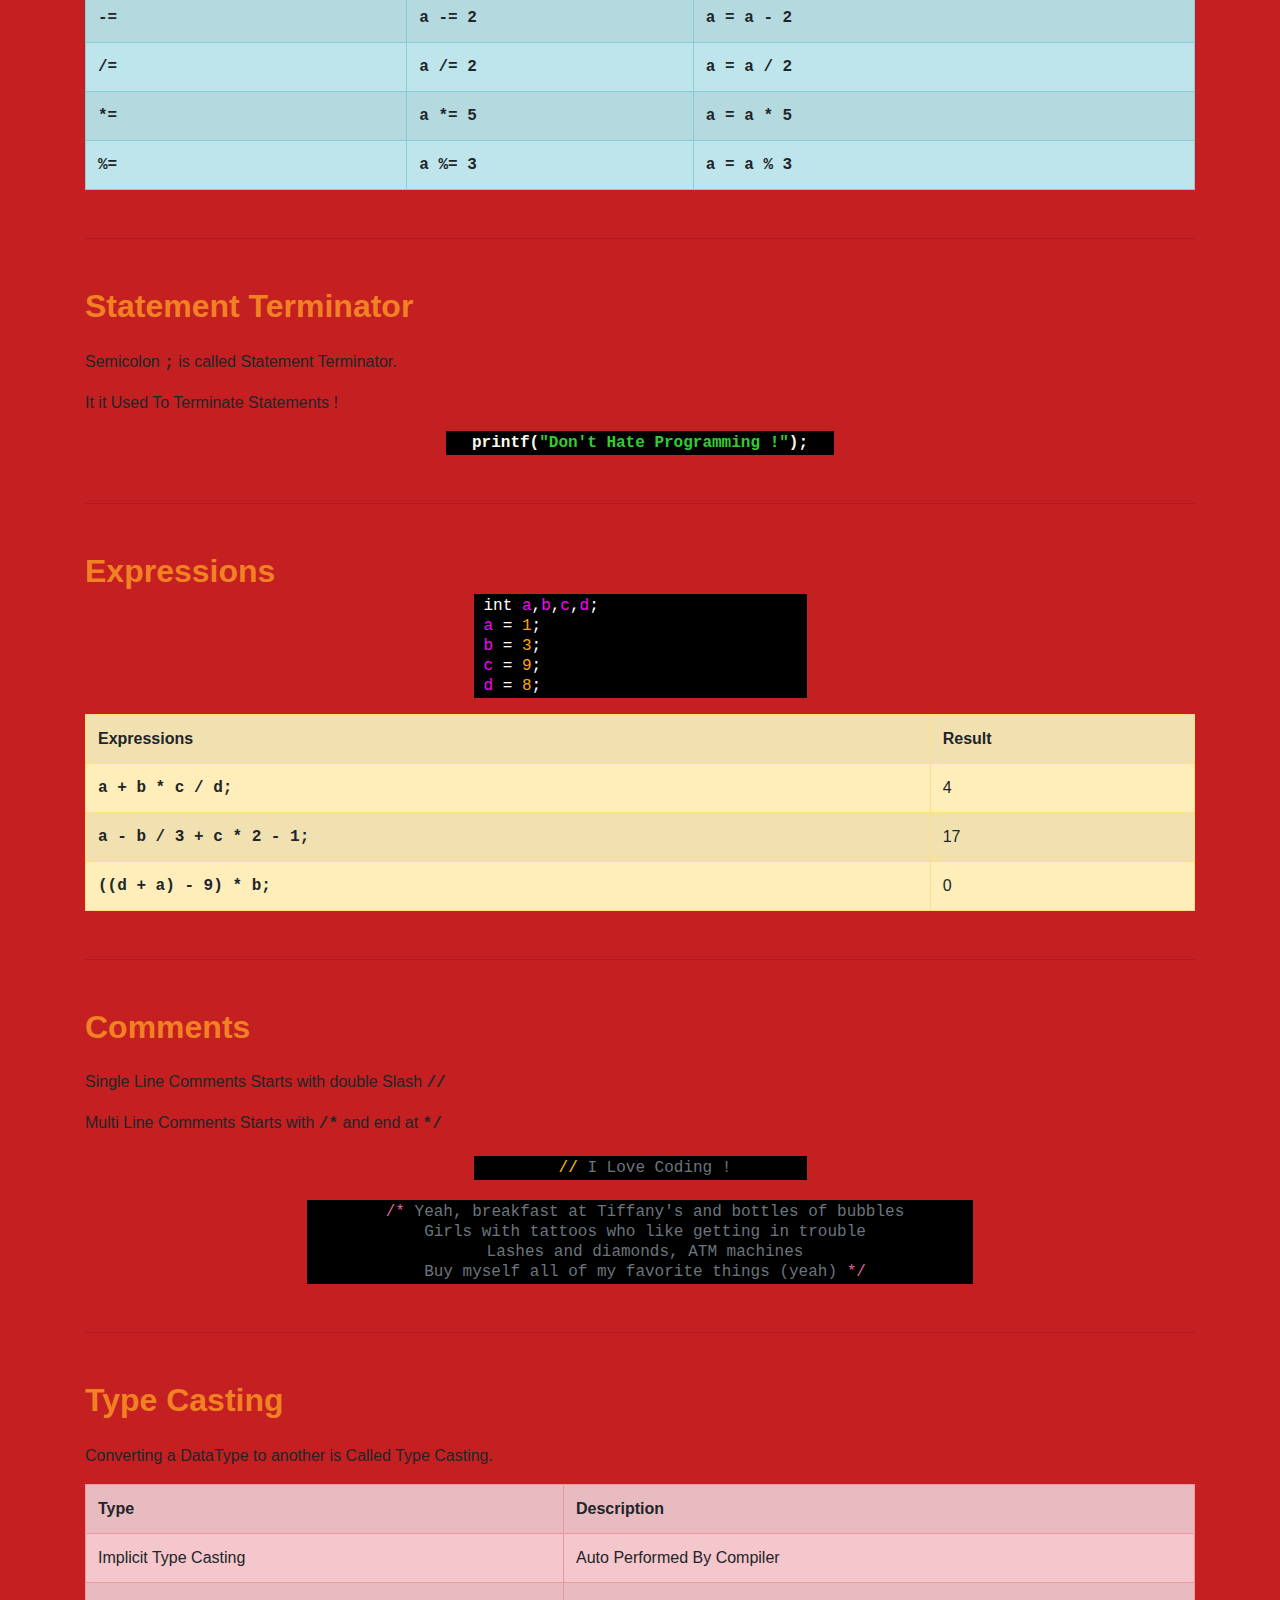
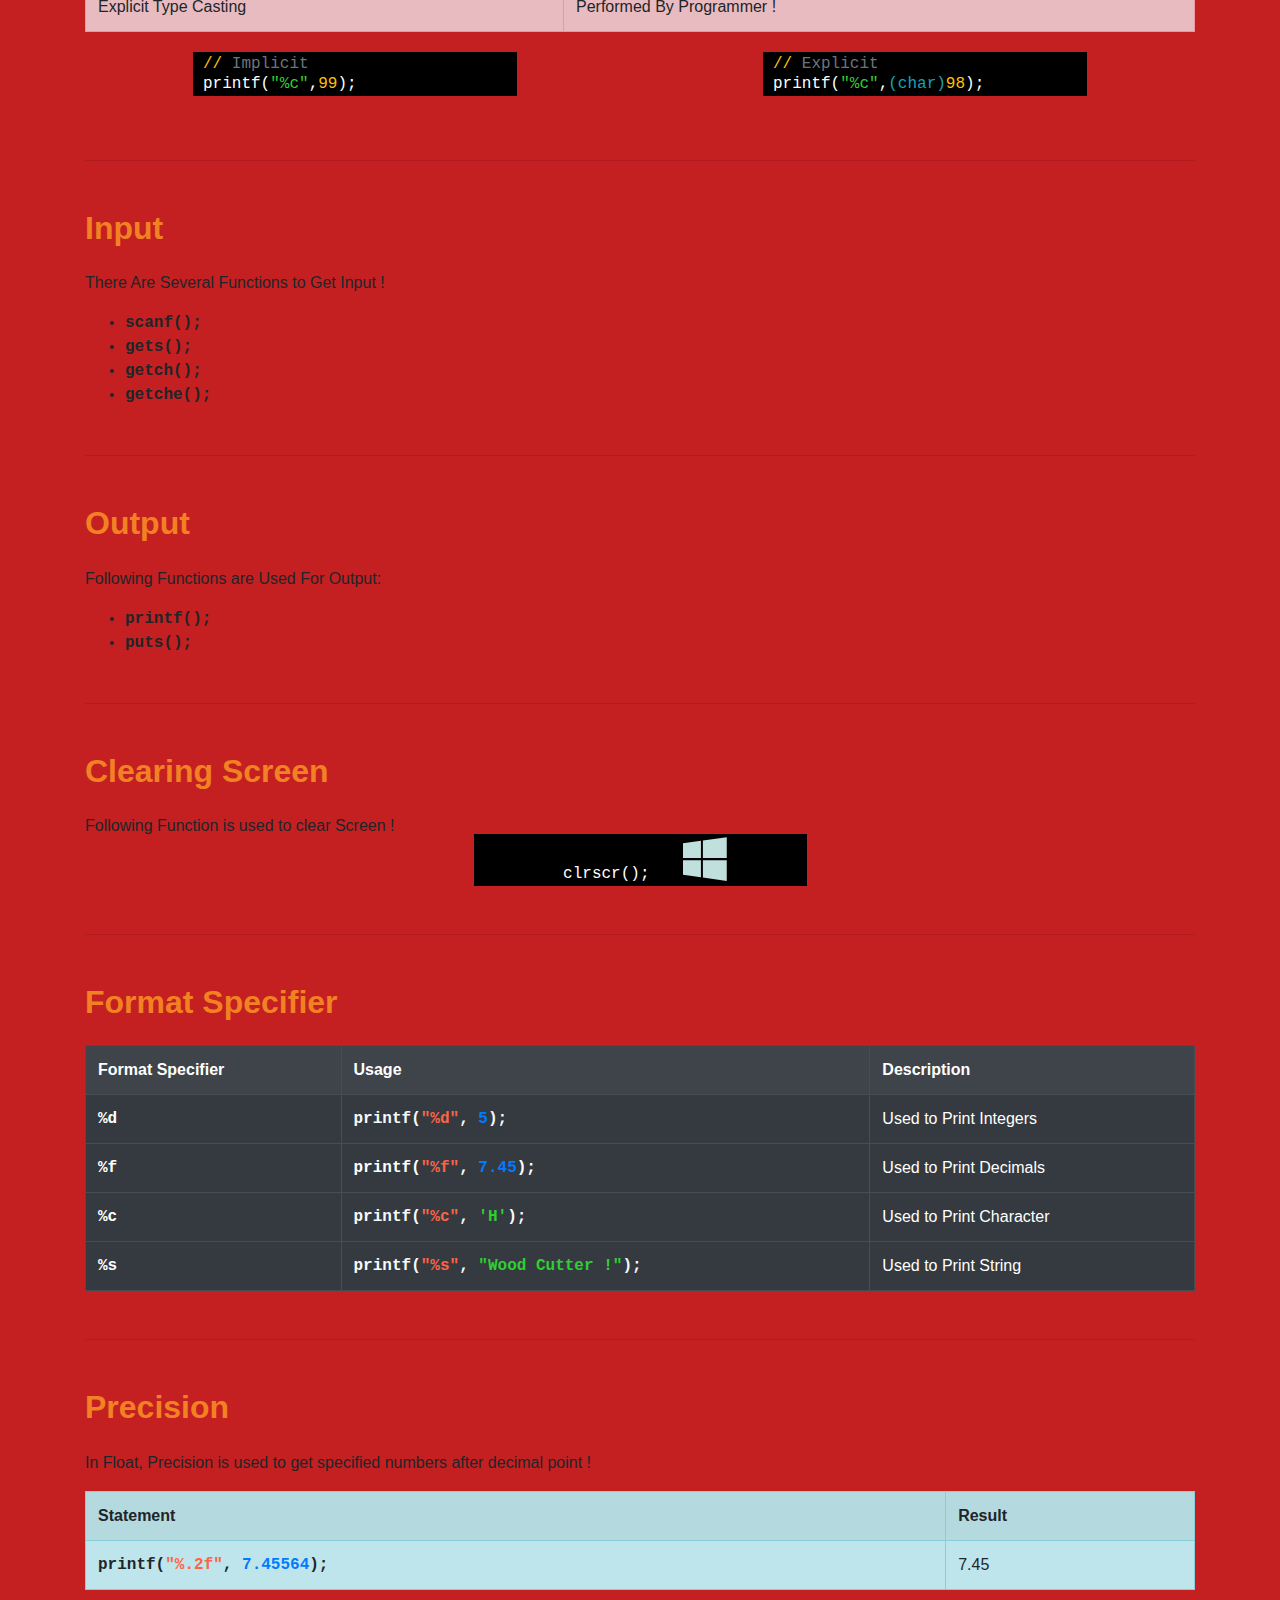
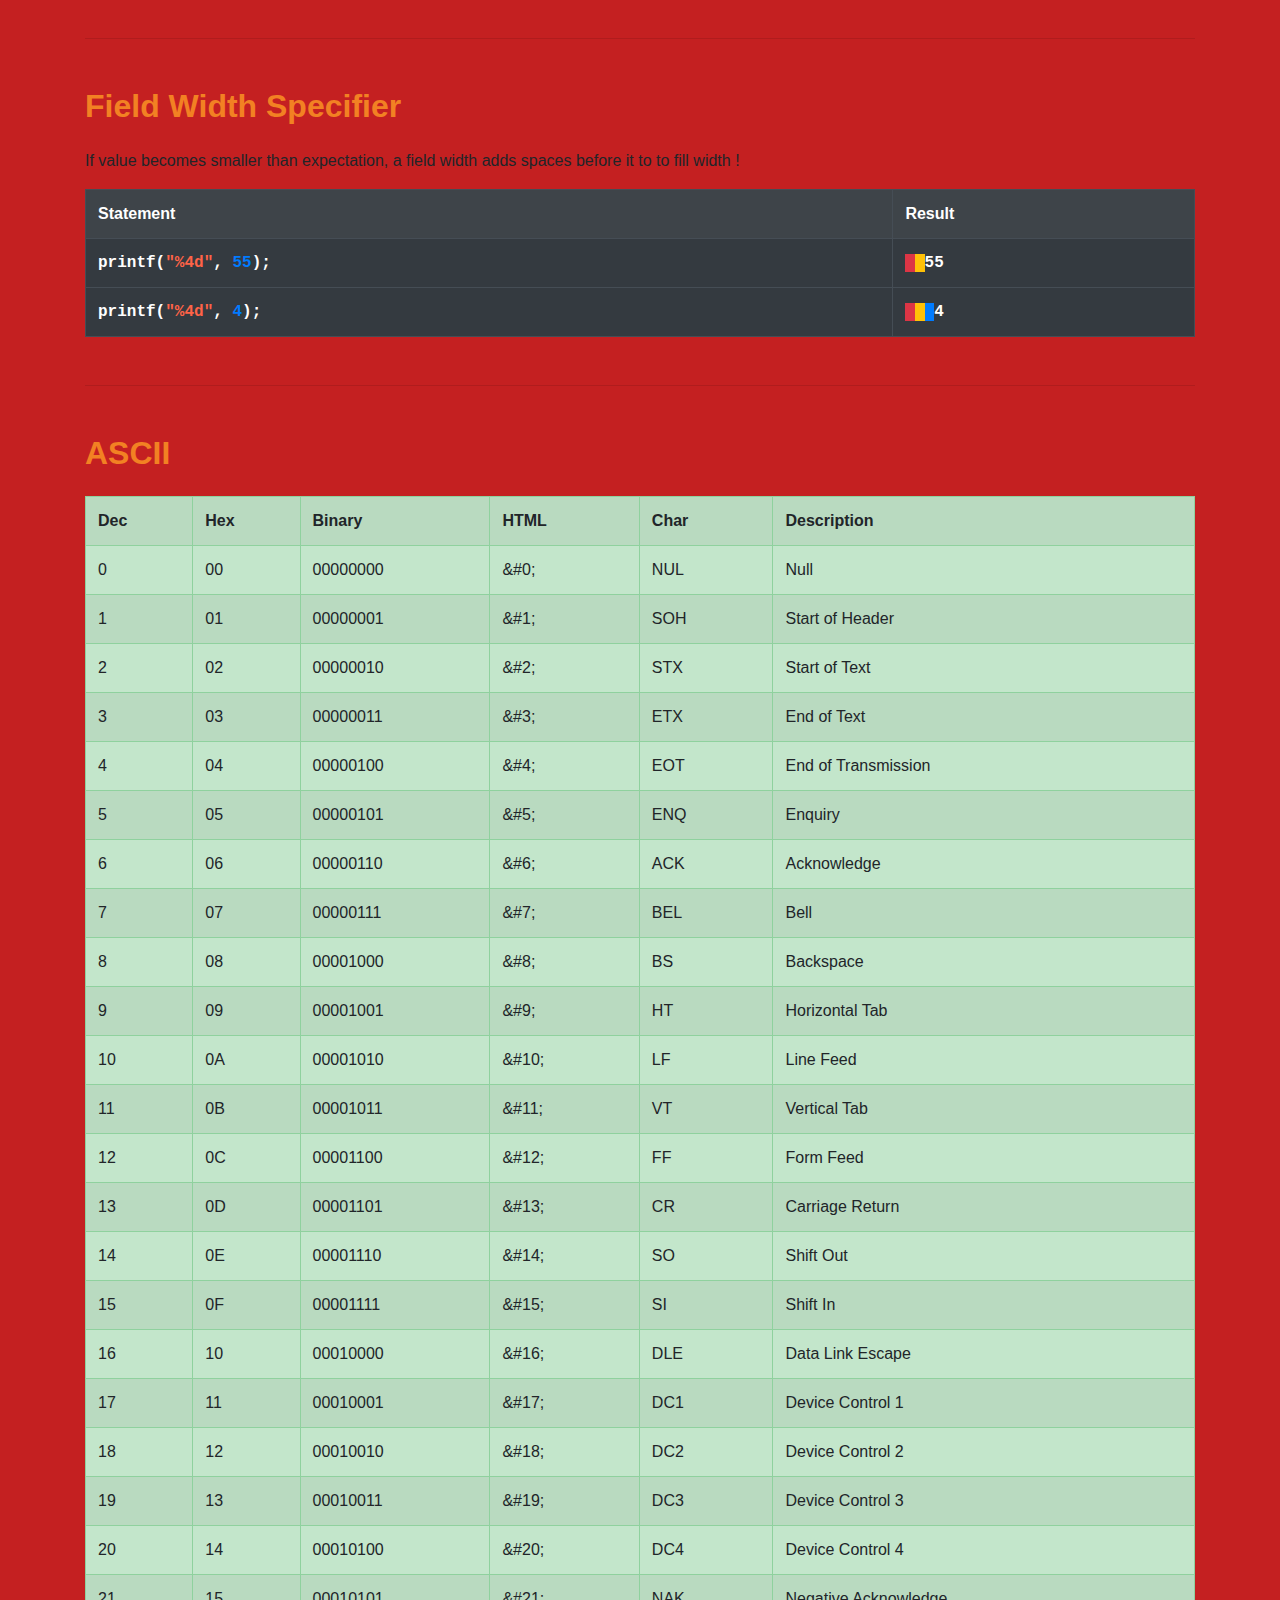
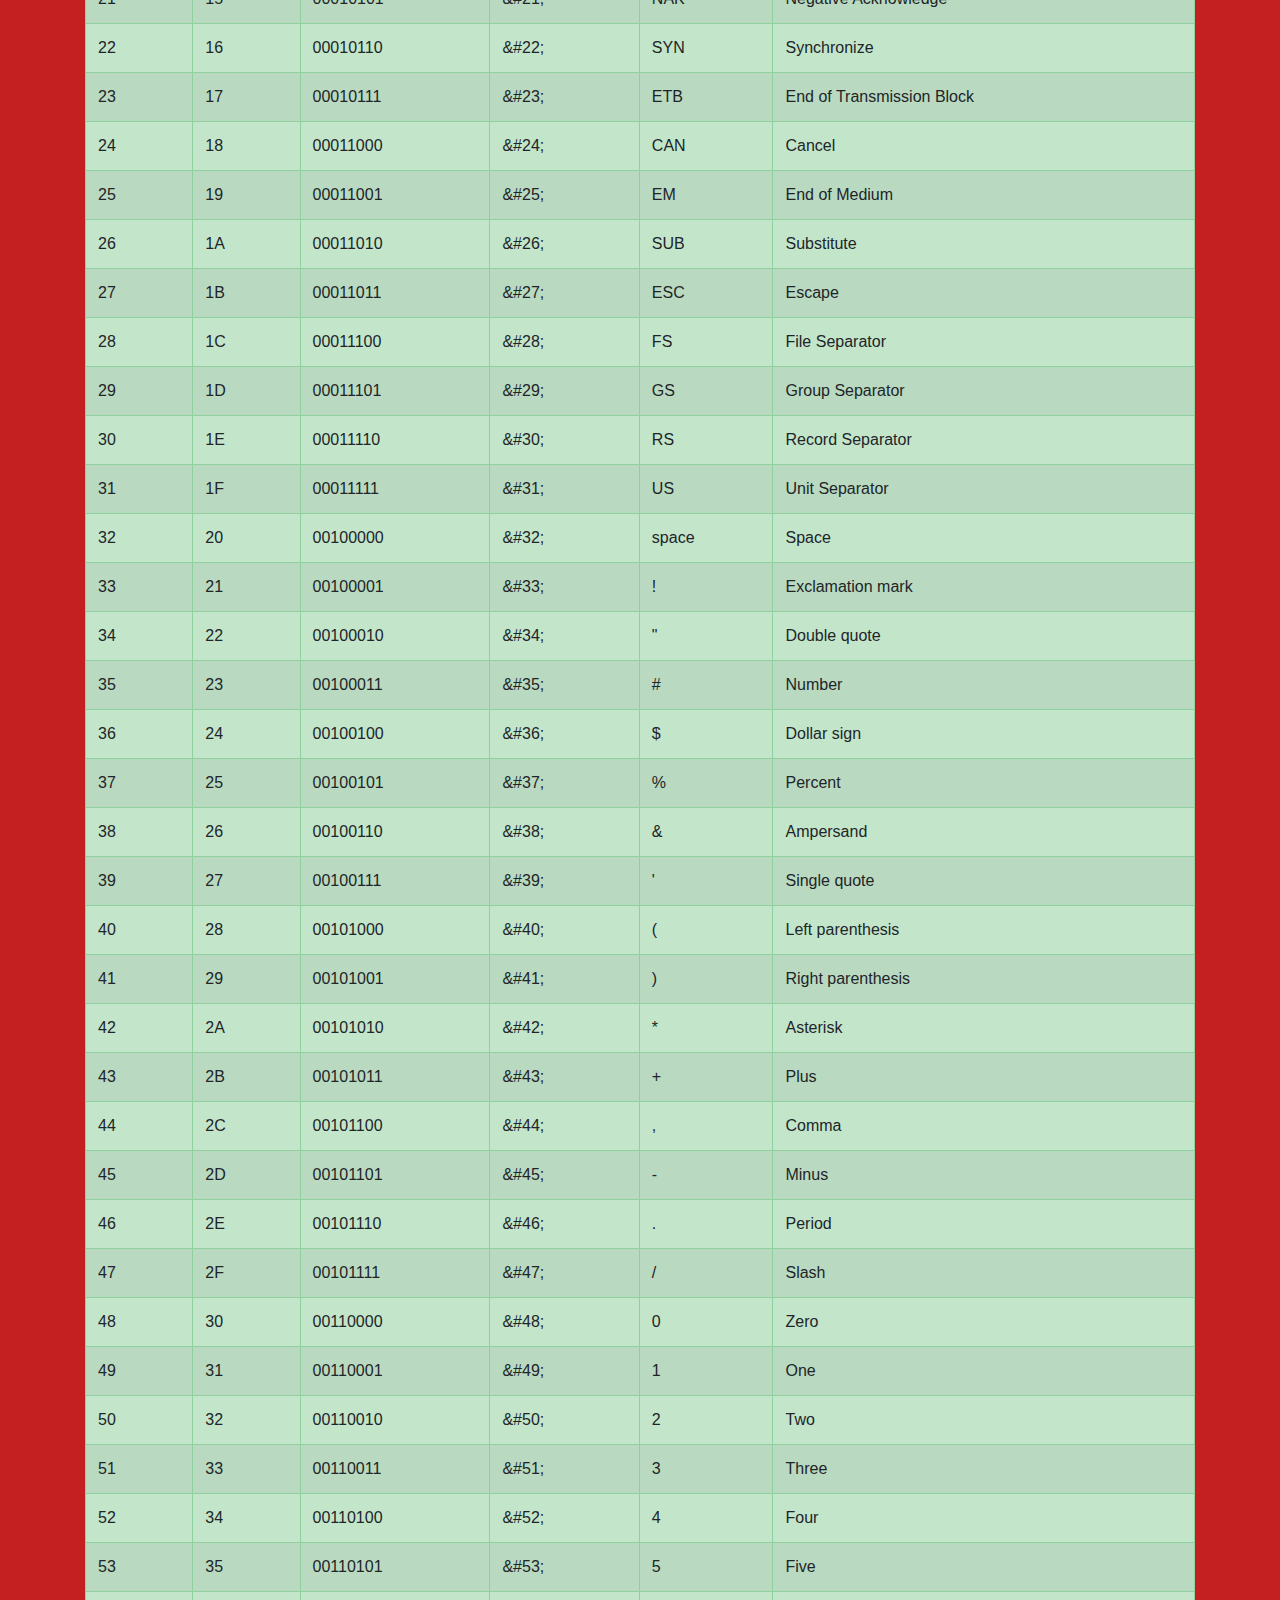
==== commit c5db78ab: "Code Enhanced !" ====
--- a/index.html
+++ b/index.html
@@ -7,6 +7,7 @@
   <link rel="stylesheet" href="https://stackpath.bootstrapcdn.com/bootstrap/4.3.1/css/bootstrap.min.css" integrity="sha384-ggOyR0iXCbMQv3Xipma34MD+dH/1fQ784/j6cY/iJTQUOhcWr7x9JvoRxT2MZw1T" crossorigin="anonymous">
   <link rel="stylesheet" href="style.css">
   <link href="https://fonts.googleapis.com/css?family=Ubuntu&display=swap" rel="stylesheet">
+  <script src="scripts.js"></script>
 </head>
 
 <body>
@@ -15,2603 +16,7 @@
     <p class="main-title-description">Quick Guide <span class="byby">By</span> Attaullah Khan</p>
     <hr>
 
-    <div class="list-of-contents">
-      <h2>Contents</h2>
-      <ul>
-        <li><a href="#preprocessor_directives">Preprocessor Directives</a></li>
-        <li><a href="#header_files">Header / Library Files</a></li>
-        <li><a href="#identifier">Identifier</a></li>
-        <li><a href="#keywords">Keywords / Reserved Words</a></li>
-        <li><a href="#variables">Variables</a></li>
-        <li><a href="#constants">Constants</a></li>
-        <li><a href="#data_types">Data Types</a></li>
-        <li><a href="#strings">Strings</a></li>
-        <li><a href="#overflow">Overflow</a></li>
-        <li><a href="#underflow">Underflow</a></li>
-        <li><a href="#assignment_operator">Assignment Operator</a></li>
-        <li><a href="#arithmetic_operator">Arithmetic Operator</a></li>
-        <li><a href="#relational_operator">Relational Operator</a></li>
-        <li><a href="#logical_operator">Logical Operators</a></li>
-        <li><a href="#increment_decrement">Increment / Decrement Operator</a></li>
-        <li><a href="#compound_assignment_operator">Compound Assignment Operator</a></li>
-        <li><a href="#statement_terminator">Statement Terminator</a></li>
-        <li><a href="#expressions">Expressions</a></li>
-        <li><a href="#comments">Comments</a></li>
-        <li><a href="#type_casting">Type Casting</a></li>
-        <li><a href="#inputs">Input</a></li>
-        <li><a href="#output">Output</a></li>
-        <li><a href="#clear_screen">Clearing Screen</a></li>
-        <li><a href="#format_specifier">Format Specifier</a></li>
-        <li><a href="#precision">Precision</a></li>
-        <li><a href="#field_width_specifier">Field Width Specifier</a></li>
-        <li><a href="#ascii">ASCII</a></li>
-        <li><a href="#escape_sequences">Escape Sequences</a></li>
-        <li><a href="#if_else">if else</a></li>
-        <li><a href="#switch">Switch</a></li>
-        <li><a href="#conditional_operator">conditional_operator</a></li>
-        <li><a href="#arrays">Arrays</a></li>
-        <li><a href="#while_loop">while Loop</a></li>
-        <li><a href="#do_while_loop">do while loop</a></li>
-        <li><a href="#for_loop">for Loop</a></li>
-        <li><a href="#continue_keyword">continue</a></li>
-        <li><a href="#break">break</a></li>
-        <li><a href="#goto">goto</a></li>
-        <li><a href="#functions">Functions</a></li>
-        <li><a href="#file_handling">File Handling / Management</a></li>
-        <li><a href="#Projects">Projects</a></li>
-      </ul>
-    </div>
-
-    <hr class="mt-5 mb-5">
-
-    <div id="preprocessor_directives" class="topic">
-      <div class="topic-name mb-4">
-        <h2 class="">Preprocessor Directives:</h2>
-      </div>
-      <div class="topic-body mt-4">
-        <ul>
-          <li>
-            #include
-            <ul>
-              <li class="ml-5">#include &lt;stdio.h&gt;</li>
-            </ul>
-          </li>
-          <li>
-            #define
-            <ul>
-              <li class="ml-5">#define PI 3.1415</li>
-            </ul>
-          </li>
-          <li>
-            #undef
-            <ul>
-              <li class="ml-5">#undef PI</li>
-            </ul>
-          </li>
-          <li>
-            #pragma
-            <ul>
-              <li class="ml-5">#pragma startup function_name</li>
-              <li class="ml-5">#pragma exit function_name</li>
-            </ul>
-          </li>
-        </ul>
-      </div>
-    </div>
-
-    <hr class="mt-5 mb-5">
-
-    <div id="header_files" class="topic">
-      <div class="topic-name mb-4">
-        <h2>Header / Library Files:</h2>
-      </div>
-      <div class="topic-body mt-4">
-        <table class="table table-bordered table-dark">
-          <tr>
-            <td>
-              <span class="header_files_text">stdio.h</span><i class="fab fa-windows ml-4"></i><i class="fab fa-linux ml-4"></i>
-            </td>
-            <td>
-              <span class="header_files_text">conio.h</span><i class="fab fa-windows ml-4"></i>
-            </td>
-            <td>
-              <span class="header_files_text">curses.h</span><i class="fab fa-linux ml-4"></i>
-            </td>
-          </tr>
-        </table>
-        <div class="paragraph">
-          <div class="p1">
-            <p>Header Files Extension = .h</p>
-          </div>
-          <div class="p2">
-            <p>#include &lt;<span class="random1">stdio.h</span>&gt;</p>
-          </div>
-        </div>
-      </div>
-    </div>
-
-    <hr class="mt-5 mb-5">
-
-    <div id="identifier" class="topic">
-      <div class="topic-name mb-4">
-        <h2>Identifier:</h2>
-      </div>
-      <div class="topic-body">
-        <ul>
-          <li>It is a Name given to a variable, constant, function etc</li>
-          <li>It should be of &lt;= 31 characters !</li>
-          <li>It starts with alphabet or underscore _</li>
-        </ul>
-      </div>
-    </div>
-
-    <hr class="mt-5 mb-5">
-
-    <div id="keywords" class="topic">
-      <div class="topic-name mb-4">
-        <h2>Keywords / Reserved Words</h2>
-      </div>
-      <div class="topic-body">
-        <table class="table table-bordered table-danger table-hover">
-          <tr>
-            <td>auto</td>
-            <td>do</td>
-            <td>goto</td>
-            <td>signed</td>
-            <td>unsigned</td>
-            <td>break</td>
-            <td>double</td>
-            <td>if</td>
-          </tr>
-          <tr>
-            <td>sizeof</td>
-            <td>void</td>
-            <td>case</td>
-            <td>else</td>
-            <td>int</td>
-            <td>static</td>
-            <td>volatile</td>
-            <td>char</td>
-          </tr>
-          <tr>
-          </tr>
-          <tr>
-            <td>enum</td>
-            <td>long</td>
-            <td>struct</td>
-            <td>while</td>
-            <td>const</td>
-            <td>extern</td>
-            <td>register</td>
-            <td>switch</td>
-          </tr>
-          <tr>
-            <td>continue</td>
-            <td>float</td>
-            <td>return</td>
-            <td>typedef</td>
-            <td>default</td>
-            <td>for</td>
-            <td>short</td>
-            <td>union</td>
-          </tr>
-        </table>
-      </div>
-    </div>
-
-    <hr class="mt-5 mb-5">
-
-    <div id="variables" class="topic">
-      <div class="topic-name mb-4">
-        <h2>Variables</h2>
-      </div>
-      <div class="topic-body">
-        <p>Variable is nothing but a name given to a storage area that our program use.</p>
-        <ul>
-          <li>int <span class="text-warning">abc</span>;</li>
-          <li>int <span class="text-warning">hello_world</span>;</li>
-          <li>int <span class="text-warning">jungle</span>;</li>
-        </ul>
-        <p>Here abc, hello_world and jungle are variables.</p>
-      </div>
-    </div>
-
-    <hr class="mt-5 mb-5">
-
-    <div id="constants" class="topic">
-      <div class="topic-name mb-4">
-        <h2>Constants</h2>
-      </div>
-      <div class="topic-body">
-        <p>Constants are Similar to Variables, but their Values Can&apos;t be changed !</p>
-        <p>There are Two ways to Declare a Constant</p>
-        <ul>
-          <li>#define <span class="text-warning">LENGTH</span> 10</li>
-          <li>const int <span class="text-warning">LENGTH</span> = 10;</li>
-        </ul>
-        <p>Constants are always in UPPERCASE</p>
-      </div>
-    </div>
-
-    <hr class="mt-5 mb-5">
-
-    <div id="data_types" class="topic">
-      <div class="topic-name mb-4">
-        <h2>Data Types</h2>
-      </div>
-      <div class="topic-body">
-        <p>Each variable is declared with a datatype to store value of that datatype in it.</p>
-        <p>There are Several Data Types: </p>
-        <table class="table table-dark table-bordered table-striped table-hover">
-          <tr>
-            <th>Data Type</th>
-            <th>Value</th>
-            <th>Description</th>
-          </tr>
-          <tr>
-            <td>int</td>
-            <td>1, 10, 923</td>
-            <td>Stores Integers in range of -32,768 to 32,767 !</td>
-          </tr>
-          <tr>
-            <td>float</td>
-            <td>0.1, 1.0, 9.23</td>
-            <td>Stores Decimal upto 6 Precision !</td>
-          </tr>
-          <tr>
-            <td>char</td>
-            <td>&apos;a&apos;, &apos;b&apos;, &apos;H&apos;</td>
-            <td>Stores Single Character, enclosed in Single quotes !</td>
-          </tr>
-        </table>
-      </div>
-    </div>
-
-    <hr class="mt-5 mb-5">
-
-    <div id="strings" class="topic">
-      <div class="topic-name mb-4">
-        <h2>Strings</h2>
-      </div>
-      <div class="topic-body">
-        <p>String are similar to character</p>
-        <p>Any Text Enclosed in Double Quotes is called String !</p>
-        <table class="table table-bordered table-dark">
-          <tr>
-            <td><span class="random2">&quot;Jungle&quot;</span></td>
-            <td><span class="random2">&quot;Preety Lady&quot;</span></td>
-            <td><span class="random2">&quot;6ix 9ine&quot;</span></td>
-          </tr>
-        </table>
-        <p class="code_block">char <span class="text-warning">name[20]</span> = <span class="random2">&quot;Selena Gomez !&quot;</span>;</p>
-      </div>
-    </div>
-
-    <hr class="mt-5 mb-5">
-
-    <div id="overflow" class="topic">
-      <div class="topic-name mb-4">
-        <h2>Overflow</h2>
-      </div>
-      <div class="topic-body">
-        <p>if value of any datatype become higher then its limit, it causes overflow</p>
-        <p class="code_block">int <span class="text-warning">i</span> = <span class="text-primary">32800</span>;</p>
-      </div>
-    </div>
-
-    <hr class="mt-5 mb-5">
-
-    <div id="underflow" class="topic">
-      <div class="topic-name mb-4">
-        <h2>Underflow</h2>
-      </div>
-      <div class="topic-body">
-        <p>if value of any datatype becomes smaller then its limit, it causes underflow</p>
-        <p class="code_block">int <span class="text-warning">i</span> = <span class="text-primary">-32850</span>;</p>
-      </div>
-    </div>
-
-    <hr class="mt-5 mb-5">
-
-    <div id="assignment_operator" class="topic">
-      <div class="topic-name mb-4">
-        <h2>Assignment Operator</h2>
-      </div>
-      <div class="topic-body">
-        <p>It assigns RHS_value to its LHS_variable, after manipulating !</p>
-        <p class="code_block mb-4">char <span class="text-warning">cute[3]</span> = <span class="text-success">&quot;no&quot;</span>;</p>
-        <table class="table table-bordered table-hover table-striped table-info">
-          <tr>
-            <th>Operator</th>
-            <th>Usage</th>
-            <th>Description</th>
-          </tr>
-          <tr>
-            <td class="random3">=</td>
-            <td class="random3">int a = 10;</td>
-            <td>Assigning value 10 to variable a</td>
-          </tr>
-        </table>
-      </div>
-    </div>
-
-    <hr class="mt-5 mb-5">
-
-    <div id="arithmetic_operator" class="topic">
-      <div class="topic-name mb-4">
-        <h2>Arithmetic Operator</h2>
-      </div>
-      <div class="topic-body">
-        <table class="table table-bordered table-danger table-hover table-striped">
-          <tr>
-            <th>Name</th>
-            <th>Operator</th>
-            <th>Usage</th>
-            <th>Description</th>
-          </tr>
-          <tr>
-            <td>Plus</td>
-            <td class="random3">+</td>
-            <td class="random3">a + b</td>
-            <td>Performing Addition on variable a and b</td>
-          </tr>
-          <tr>
-            <td>Minus</td>
-            <td class="random3">-</td>
-            <td class="random3">c - 10</td>
-            <td>Subtracting 10 from variable c</td>
-          </tr>
-          <tr>
-            <td>Divide</td>
-            <td class="random3">/</td>
-            <td class="random3">10 / 2</td>
-            <td>Dividing 10 by 2</td>
-          </tr>
-          <tr>
-            <td>Multiply</td>
-            <td class="random3">*</td>
-            <td class="random3">2 * 2</td>
-            <td>Multiplying 2 with 2</td>
-          </tr>
-          <tr>
-            <td>Modulus / Remainder</td>
-            <td class="random3">%</td>
-            <td class="random3">3 % 2</td>
-            <td>Dividing 3 by 2, to get Remainder</td>
-          </tr>
-        </table>
-      </div>
-    </div>
-
-    <hr class="mt-5 mb-5">
-
-    <div id="relational_operator" class="topic">
-      <div class="topic-name mb-4">
-        <h2>Relational Operator</h2>
-      </div>
-      <div class="topic-body">
-        <table class="table table-bordered table-hover table-striped table-success">
-          <tr>
-            <th>Name</th>
-            <th>Operator</th>
-            <th>Usage</th>
-            <th>Description</th>
-          </tr>
-          <tr>
-            <td>Not Equal</td>
-            <td class="random3">!=</td>
-            <td><span class="random3">(5 != 3)</span></td>
-            <td>Evaluates if 5 is not equal 3</td>
-          </tr>
-          <tr>
-            <td>Less Than</td>
-            <td class="random3">&lt;</td>
-            <td><span class="random3">(5 < 3)</span></td>
-            <td>Evaluates if 5 is less than 3</td>
-          </tr>
-          <tr>
-            <td>Greater Than</td>
-            <td class="random3">&gt;</td>
-            <td><span class="random3">(5 > 3)</span></td>
-            <td>Evaluates if 5 is Greater than 3</td>
-          </tr>
-          <tr>
-            <td>Less Than or Equal to</td>
-            <td class="random3">&lt;=</td>
-            <td><span class="random3">(5 <= 5)</span></td>
-            <td>Evaluates if 5 is Less than or Equal to 5</td>
-          </tr>
-          <tr>
-            <td>Greater Than or Equal to</td>
-            <td class="random3">&gt;=</td>
-            <td><span class="random3">(10 >= 7)</span></td>
-            <td>Evaluates if 10 is Greater than or Equal to 7</td>
-          </tr>
-          <tr>
-            <td>Equal to</td>
-            <td class="random3">==</td>
-            <td><span class="random3">(20 == 10)</span></td>
-            <td>Evaluates if 20 is Equal to 10</td>
-          </tr>
-        </table>
-      </div>
-    </div>
-
-    <hr class="mt-5 mb-5">
-
-    <div id="logical_operator" class="topic">
-      <div class="topic-name mb-4">
-        <h2>Logical Operators</h2>
-      </div>
-      <div class="topic-body">
-        <table class="table table-bordered table-hover table-warning">
-          <tr>
-              <th>Name</th>
-              <th>Operator</th>
-              <th>Usage</th>
-              <th>Description</th>
-          </tr>
-        <tr>
-          <td>NOT</td>
-          <td class="random3">!</td>
-          <td><span class="random3">!(5&lt;2)</span></td>
-          <td>Evaluates if Not 5 Less than 2</td>
-        </tr>
-        <tr>
-          <td>AND</td>
-          <td class="random3">&amp;&amp;</td>
-          <td><span class="random3">(5&gt;2) && (5&lt;10)</span></td>
-          <td>Evaluates if 5 is Greater than 2 and 5 is less than 10</td>
-        </tr>
-        <tr>
-          <td>OR</td>
-          <td class="random3">||</td>
-          <td><span class="random3">(6&gt;7) || (5&lt;10)</span></td>
-          <td>Evaluates if 6 is Greater than 7 or 5 is less than 10</td>
-        </tr>
-      </table>
-      </div>
-    </div>
-
-    <hr class="mt-5 mb-5">
-
-    <div id="increment_decrement" class="topic">
-      <div class="topic-name mb-4">
-        <h2>Increment / Decrement Operator</h2>
-      </div>
-      <div class="topic-body">
-        <table class="table table-bordered table-primary table-striped">
-          <tr>
-            <th>Name</th>
-            <th>Operator</th>
-            <th>Postfix Form</th>
-            <th>Prefix Form</th>
-            <th>Description</th>
-          </tr>
-          <tr>
-            <td>Increment Operator</td>
-            <td class="random3">++</td>
-            <td class="random3">a++;</td>
-            <td class="random3">++a;</td>
-            <td>Adds 1 in variable a</td>
-          </tr>
-          <tr>
-            <td>Decrement Operator</td>
-            <td class="random3">--</td>
-            <td class="random3">a--;</td>
-            <td class="random3">--a;</td>
-            <td>Subtracts 1 from variable a</td>
-          </tr>
-        </table>
-        <p class="nice_note">C++ is an increment on C</p>
-      </div>
-    </div>
-
-    <hr class="mt-5 mb-5">
-
-    <div id="compound_assignment_operator" class="topic">
-      <div class="topic-name mb-4">
-        <h2>Compound Assignment Operator</h2>
-      </div>
-      <div class="topic-body">
-        <table class="table table-bordered table-hover table-striped table-info">
-          <tr>
-            <th>Operator</th>
-            <th>Usage</th>
-            <th>Alternative Way</th>
-          </tr>
-          <tr>
-            <td class="random3">+=</td>
-            <td class="random3">a += 2</td>
-            <td class="random3">a = a + 2</td>
-          </tr>
-          <tr>
-            <td class="random3">-=</td>
-            <td class="random3">a -= 2</td>
-            <td class="random3">a = a - 2</td>
-          </tr>
-          <tr>
-            <td class="random3">/=</td>
-            <td class="random3">a /= 2</td>
-            <td class="random3">a = a / 2</td>
-          </tr>
-          <tr>
-            <td class="random3">*=</td>
-            <td class="random3">a *= 5</td>
-            <td class="random3">a = a * 5</td>
-          </tr>
-          <tr>
-            <td class="random3">%=</td>
-            <td class="random3">a %= 3</td>
-            <td class="random3">a = a % 3</td>
-          </tr>
-        </table>
-      </div>
-    </div>
-
-    <hr class="mt-5 mb-5">
-
-    <div id="statement_terminator" class="topic">
-      <div class="topic-name mb-4">
-        <h2>Statement Terminator</h2>
-      </div>
-      <div class="topic-body">
-        <p>Semicolon <span class="random3">;</span> is called Statement Terminator.</p>
-        <p>It it Used To Terminate Statements !</p>
-        <p class="code_block">printf(<span class="random5">&quot;Don&apos;t Hate Programming !&quot;</span>);</p>
-      </div>
-    </div>
-
-    <hr class="mt-5 mb-5">
-
-    <div id="expressions" class="topic">
-      <div class="topic-name mb-4">
-        <h2>Expressions</h2>
-      </div>
-      <div class="topic-body">
-        <div class="code_box">
-          <p>int <span class="random6">a</span>,<span class="random6">b</span>,<span class="random6">c</span>,<span class="random6">d</span>;</p>
-          <p><span class="random6">a</span> = <span class="int_color">1</span>;</p>
-          <p><span class="random6">b</span> = <span class="int_color">3</span>;</p>
-          <p><span class="random6">c</span> = <span class="int_color">9</span>;</p>
-          <p><span class="random6">d</span> = <span class="int_color">8</span>;</p>
-        </div>
-        <table class="table table-bordered table-warning table-striped table-hover">
-          <tr>
-            <th>Expressions</th>
-            <th>Result</th>
-          </tr>
-          <tr>
-            <td class="random3">a + b * c / d;</td>
-            <td>4</td>
-          </tr>
-          <tr>
-            <td class="random3">a - b / 3 + c * 2 - 1;</td>
-            <td>17</td>
-          </tr>
-          <tr>
-            <td class="random3">((d + a) - 9) * b;</td>
-            <td>0</td>
-          </tr>
-        </table>
-      </div>
-    </div>
-
-    <hr class="mt-5 mb-5">
-
-    <div id="comments" class="topic">
-      <div class="topic-name mb-4">
-        <h2>Comments</h2>
-      </div>
-      <div class="topic-body">
-        <p>Single Line Comments Starts with double Slash <span class="random3">//</span></p>
-        <p>Multi Line Comments Starts with <span class="random3">/*</span> and end at <span class="random3">*/</span></p>
-        <br>
-        <div class="code_box text-center">
-          <p><span class="text-warning">//</span> <span class="text-secondary">I Love Coding !</span></p>
-        </div>
-        <br>
-        <div class="code_box_long text-center">
-          <p><span class="random7">/*</span> <span class="text-secondary">Yeah, breakfast at Tiffany&apos;s and bottles of bubbles</span></p>
-          <p><span class="text-secondary">Girls with tattoos who like getting in trouble</span></p>
-          <p><span class="text-secondary">Lashes and diamonds, ATM machines</span></p>
-          <p><span class="text-secondary">Buy myself all of my favorite things (yeah)</span> <span class="random7">*/</span></p>
-        </div>
-      </div>
-    </div>
-
-    <hr class="mt-5 mb-5">
-
-    <div id="type_casting" class="topic">
-      <div class="topic-name mb-4">
-        <h2>Type Casting</h2>
-      </div>
-      <div class="topic-body">
-        <p>Converting a DataType to another is Called Type Casting.</p>
-        <table class="table table-bordered table-hover table-striped table-danger">
-          <tr>
-            <th>Type</th>
-            <th>Description</th>
-          </tr>
-          <tr>
-          <td>Implicit Type Casting</td>
-          <td>Auto Performed By Compiler</td>
-          </tr>
-          <tr>
-            <td>Explicit Type Casting</td>
-            <td>Performed By Programmer !</td>
-          </tr>
-        </table>
-        <br>
-        <div class="row">
-          <div class="col-md-6 col-lg-6">
-            <div class="code_box_long">
-              <p><span class="text-warning">//</span> <span class="text-secondary">Implicit</span></p>
-              <p>printf(<span class="random5">&quot;%c&quot;</span>,<span class="text-warning">99</span>);</p>
-            </div>
-          </div>
-          <div class="col-md-6 col-lg-6">
-            <div class="code_box_long">
-              <p><span class="text-warning">//</span> <span class="text-secondary">Explicit</span></p>
-              <p>printf(<span class="random5">&quot;%c&quot;</span>,<span class="text-info">(char)</span><span class="text-warning">98</span>);</p>
-            </div>
-          </div>
-        </div>
-      </div>
-    </div>
-
-    <hr class="mt-5 mb-5">
-
-    <div id="inputs" class="topic">
-      <div class="topic-name mb-4">
-        <h2>Input</h2>
-      </div>
-      <div class="topic-body">
-        <p>There Are Several Functions to Get Input !</p>
-        <ul class="random3">
-          <li>scanf();</li>
-          <li>gets();</li>
-          <li>getch();</li>
-          <li>getche();</li>
-        </ul>
-      </div>
-    </div>
-
-    <hr class="mt-5 mb-5">
-
-    <div id="output" class="topic">
-      <div class="topic-name mb-4">
-        <h2>Output</h2>
-      </div>
-      <div class="topic-body">
-        <p>Following Functions are Used For Output: </p>
-        <ul class="random3">
-          <li>printf();</li>
-          <li>puts();</li>
-        </ul>
-      </div>
-    </div>
-
-    <hr class="mt-5 mb-5">
-
-    <div id="clear_screen" class="topic">
-      <div class="topic-name mb-4">
-        <h2>Clearing Screen</h2>
-      </div>
-      <div class="topic-body">
-        <p>Following Function is used to clear Screen !</p>
-        <div class="code_box text-center">
-          <p>clrscr(); <i class="fab fa-windows ml-4"></i></p>
-        </div>
-      </div>
-    </div>
-
-    <hr class="mt-5 mb-5">
-
-    <div id="format_specifier" class="topic">
-      <div class="topic-name mb-4">
-        <h2>Format Specifier</h2>
-      </div>
-      <div class="topic-body">
-        <table class="table table-bordered table-striped table-dark">
-          <tr>
-            <th>Format Specifier</th>
-            <th>Usage</th>
-            <th>Description</th>
-          </tr>
-          <tr>
-            <td class="random3">%d</td>
-            <td class="random3 bg-dark text-light">printf(<span class="random9">&quot;%d&quot;</span>, <span class="text-primary">5</span>);</td>
-            <td>Used to Print Integers</td>
-          </tr>
-          <tr class="bg-dark">
-            <td class="random3">%f</td>
-            <td class="random3">printf(<span class="random9">&quot;%f&quot;</span>, <span class="text-primary">7.45</span>);</td>
-            <td>Used to Print Decimals</td>
-          </tr>
-          <tr>
-            <td class="random3">%c</td>
-            <td class="random3 bg-dark text-light">printf(<span class="random9">&quot;%c&quot;</span>, <span class="random5">&apos;H&apos;</span>);</td>
-            <td>Used to Print Character</td>
-          </tr>
-          <tr class="bg-dark">
-            <td class="random3">%s</td>
-            <td class="random3 bg-dark text-light">printf(<span class="random9">&quot;%s&quot;</span>, <span class="random5">&quot;Wood Cutter !&quot;</span>);</td>
-            <td>Used to Print String</td>
-          </tr>
-        </table>
-      </div>
-    </div>
-
-    <hr class="mt-5 mb-5">
-
-    <div id="precision" class="topic">
-      <div class="topic-name mb-4">
-        <h2>Precision</h2>
-      </div>
-      <div class="topic-body">
-        <p>In Float, Precision is used to get specified numbers after decimal point !</p>
-        <table class="table table-bordered table-striped table-hover table-info">
-          <tr>
-            <th>Statement</th>
-            <th>Result</th>
-          </tr>
-          <tr>
-            <td class="random3">printf(<span class="random9">&quot;%.2f&quot;</span>, <span class="text-primary">7.45564</span>);</td>
-            <td>7.45</td>
-          </tr>
-        </table>
-      </div>
-    </div>
-
-    <hr class="mt-5 mb-5">
-
-    <div id="field_width_specifier" class="topic">
-      <div class="topic-name mb-4">
-        <h2>Field Width Specifier</h2>
-      </div>
-      <div class="topic-body">
-        <p>If value becomes smaller than expectation, a field width adds spaces before it to to fill width !</p>
-        <table class="table table-bordered table-striped table-dark">
-          <tr>
-            <th>Statement</th>
-            <th>Result</th>
-          </tr>
-          <tr>
-            <td class="random3">printf(<span class="random9">&quot;%4d&quot;</span>, <span class="text-primary">55</span>);</td>
-            <td class="random3"><span class="bg-danger">&nbsp;</span><span class="bg-warning">&nbsp;</span>55</td>
-          </tr>
-          <tr class="bg-dark">
-            <td class="random3">printf(<span class="random9">&quot;%4d&quot;</span>, <span class="text-primary">4</span>);</td>
-            <td class="random3"><span class="bg-danger">&nbsp;</span><span class="bg-warning">&nbsp;</span><span class="bg-primary">&nbsp;</span>4</td>
-          </tr>
-        </table>
-      </div>
-    </div>
-
-    <hr class="mt-5 mb-5">
-
-    <div id="ascii" class="topic">
-      <div class="topic-name mb-4">
-        <h2>ASCII</h2>
-      </div>
-      <div class="topic-body">
-        <table class="table table-striped table-bordered table-success table-hover">
-          <tr>
-            <th>Dec</th>
-            <th>Hex</th>
-            <th>Binary</th>
-            <th>HTML</th>
-            <th>Char</th>
-            <th>Description</th>
-          </tr>
-          <tr>
-            <td>0</td>
-            <td>00</td>
-            <td>00000000</td>
-            <td>&amp;#0;</td>
-            <td>NUL</td>
-            <td>Null</td>
-          </tr>
-          <tr>
-            <td>1</td>
-            <td>01</td>
-            <td>00000001</td>
-            <td>&amp;#1;</td>
-            <td>SOH</td>
-            <td>Start of Header</td>
-          </tr>
-          <tr>
-            <td>2</td>
-            <td>02</td>
-            <td>00000010</td>
-            <td>&amp;#2;</td>
-            <td>STX</td>
-            <td>Start of Text</td>
-          </tr>
-          <tr>
-            <td>3</td>
-            <td>03</td>
-            <td>00000011</td>
-            <td>&amp;#3;</td>
-            <td>ETX</td>
-            <td>End of Text</td>
-          </tr>
-          <tr>
-            <td>4</td>
-            <td>04</td>
-            <td>00000100</td>
-            <td>&amp;#4;</td>
-            <td>EOT</td>
-            <td>End of Transmission</td>
-          </tr>
-          <tr>
-            <td>5</td>
-            <td>05</td>
-            <td>00000101</td>
-            <td>&amp;#5;</td>
-            <td>ENQ</td>
-            <td>Enquiry</td>
-          </tr>
-          <tr>
-            <td>6</td>
-            <td>06</td>
-            <td>00000110</td>
-            <td>&amp;#6;</td>
-            <td>ACK</td>
-            <td>Acknowledge</td>
-          </tr>
-          <tr>
-            <td>7</td>
-            <td>07</td>
-            <td>00000111</td>
-            <td>&amp;#7;</td>
-            <td>BEL</td>
-            <td>Bell</td>
-          </tr>
-          <tr>
-            <td>8</td>
-            <td>08</td>
-            <td>00001000</td>
-            <td>&amp;#8;</td>
-            <td>BS</td>
-            <td>Backspace</td>
-          </tr>
-          <tr>
-            <td>9</td>
-            <td>09</td>
-            <td>00001001</td>
-            <td>&amp;#9;</td>
-            <td>HT</td>
-            <td>Horizontal Tab</td>
-          </tr>
-          <tr>
-            <td>10</td>
-            <td>0A</td>
-            <td>00001010</td>
-            <td>&amp;#10;</td>
-            <td>LF</td>
-            <td>Line Feed</td>
-          </tr>
-          <tr>
-            <td>11</td>
-            <td>0B</td>
-            <td>00001011</td>
-            <td>&amp;#11;</td>
-            <td>VT</td>
-            <td>Vertical Tab</td>
-          </tr>
-          <tr>
-            <td>12</td>
-            <td>0C</td>
-            <td>00001100</td>
-            <td>&amp;#12;</td>
-            <td>FF</td>
-            <td>Form Feed</td>
-          </tr>
-          <tr>
-            <td>13</td>
-            <td>0D</td>
-            <td>00001101</td>
-            <td>&amp;#13;</td>
-            <td>CR</td>
-            <td>Carriage Return</td>
-          </tr>
-          <tr>
-            <td>14</td>
-            <td>0E</td>
-            <td>00001110</td>
-            <td>&amp;#14;</td>
-            <td>SO</td>
-            <td>Shift Out</td>
-          </tr>
-          <tr>
-            <td>15</td>
-            <td>0F</td>
-            <td>00001111</td>
-            <td>&amp;#15;</td>
-            <td>SI</td>
-            <td>Shift In</td>
-          </tr>
-          <tr>
-            <td>16</td>
-            <td>10</td>
-            <td>00010000</td>
-            <td>&amp;#16;</td>
-            <td>DLE</td>
-            <td>Data Link Escape</td>
-          </tr>
-          <tr>
-            <td>17</td>
-            <td>11</td>
-            <td>00010001</td>
-            <td>&amp;#17;</td>
-            <td>DC1</td>
-            <td>Device Control 1</td>
-          </tr>
-          <tr>
-            <td>18</td>
-            <td>12</td>
-            <td>00010010</td>
-            <td>&amp;#18;</td>
-            <td>DC2</td>
-            <td>Device Control 2</td>
-          </tr>
-          <tr>
-            <td>19</td>
-            <td>13</td>
-            <td>00010011</td>
-            <td>&amp;#19;</td>
-            <td>DC3</td>
-            <td>Device Control 3</td>
-          </tr>
-          <tr>
-            <td>20</td>
-            <td>14</td>
-            <td>00010100</td>
-            <td>&amp;#20;</td>
-            <td>DC4</td>
-            <td>Device Control 4</td>
-          </tr>
-          <tr>
-            <td>21</td>
-            <td>15</td>
-            <td>00010101</td>
-            <td>&amp;#21;</td>
-            <td>NAK</td>
-            <td>Negative Acknowledge</td>
-          </tr>
-          <tr>
-            <td>22</td>
-            <td>16</td>
-            <td>00010110</td>
-            <td>&amp;#22;</td>
-            <td>SYN</td>
-            <td>Synchronize</td>
-          </tr>
-          <tr>
-            <td>23</td>
-            <td>17</td>
-            <td>00010111</td>
-            <td>&amp;#23;</td>
-            <td>ETB</td>
-            <td>End of Transmission Block</td>
-          </tr>
-          <tr>
-            <td>24</td>
-            <td>18</td>
-            <td>00011000</td>
-            <td>&amp;#24;</td>
-            <td>CAN</td>
-            <td>Cancel</td>
-          </tr>
-          <tr>
-            <td>25</td>
-            <td>19</td>
-            <td>00011001</td>
-            <td>&amp;#25;</td>
-            <td>EM</td>
-            <td>End of Medium</td>
-          </tr>
-          <tr>
-            <td>26</td>
-            <td>1A</td>
-            <td>00011010</td>
-            <td>&amp;#26;</td>
-            <td>SUB</td>
-            <td>Substitute</td>
-          </tr>
-          <tr>
-            <td>27</td>
-            <td>1B</td>
-            <td>00011011</td>
-            <td>&amp;#27;</td>
-            <td>ESC</td>
-            <td>Escape</td>
-          </tr>
-          <tr>
-            <td>28</td>
-            <td>1C</td>
-            <td>00011100</td>
-            <td>&amp;#28;</td>
-            <td>FS</td>
-            <td>File Separator</td>
-          </tr>
-          <tr>
-            <td>29</td>
-            <td>1D</td>
-            <td>00011101</td>
-            <td>&amp;#29;</td>
-            <td>GS</td>
-            <td>Group Separator</td>
-          </tr>
-          <tr>
-            <td>30</td>
-            <td>1E</td>
-            <td>00011110</td>
-            <td>&amp;#30;</td>
-            <td>RS</td>
-            <td>Record Separator</td>
-          </tr>
-          <tr>
-            <td>31</td>
-            <td>1F</td>
-            <td>00011111</td>
-            <td>&amp;#31;</td>
-            <td>US</td>
-            <td>Unit Separator</td>
-          </tr>
-          <tr>
-            <td>32</td>
-            <td>20</td>
-            <td>00100000</td>
-            <td>&amp;#32;</td>
-            <td>space</td>
-            <td>Space</td>
-          </tr>
-          <tr>
-            <td>33</td>
-            <td>21</td>
-            <td>00100001</td>
-            <td>&amp;#33;</td>
-            <td>!</td>
-            <td>Exclamation mark</td>
-          </tr>
-          <tr>
-            <td>34</td>
-            <td>22</td>
-            <td>00100010</td>
-            <td>&amp;#34;</td>
-            <td>"</td>
-            <td>Double quote</td>
-          </tr>
-          <tr>
-            <td>35</td>
-            <td>23</td>
-            <td>00100011</td>
-            <td>&amp;#35;</td>
-            <td>#</td>
-            <td>Number</td>
-          </tr>
-          <tr>
-            <td>36</td>
-            <td>24</td>
-            <td>00100100</td>
-            <td>&amp;#36;</td>
-            <td>$</td>
-            <td>Dollar sign</td>
-          </tr>
-          <tr>
-            <td>37</td>
-            <td>25</td>
-            <td>00100101</td>
-            <td>&amp;#37;</td>
-            <td>%</td>
-            <td>Percent</td>
-          </tr>
-          <tr>
-            <td>38</td>
-            <td>26</td>
-            <td>00100110</td>
-            <td>&amp;#38;</td>
-            <td>&amp;</td>
-            <td>Ampersand</td>
-          </tr>
-          <tr>
-            <td>39</td>
-            <td>27</td>
-            <td>00100111</td>
-            <td>&amp;#39;</td>
-            <td>'</td>
-            <td>Single quote</td>
-          </tr>
-          <tr>
-            <td>40</td>
-            <td>28</td>
-            <td>00101000</td>
-            <td>&amp;#40;</td>
-            <td>(</td>
-            <td>Left parenthesis</td>
-          </tr>
-          <tr>
-            <td>41</td>
-            <td>29</td>
-            <td>00101001</td>
-            <td>&amp;#41;</td>
-            <td>)</td>
-            <td>Right parenthesis</td>
-          </tr>
-          <tr>
-            <td>42</td>
-            <td>2A</td>
-            <td>00101010</td>
-            <td>&amp;#42;</td>
-            <td>*</td>
-            <td>Asterisk</td>
-          </tr>
-          <tr>
-            <td>43</td>
-            <td>2B</td>
-            <td>00101011</td>
-            <td>&amp;#43;</td>
-            <td>+</td>
-            <td>Plus</td>
-          </tr>
-          <tr>
-            <td>44</td>
-            <td>2C</td>
-            <td>00101100</td>
-            <td>&amp;#44;</td>
-            <td>,</td>
-            <td>Comma</td>
-          </tr>
-          <tr>
-            <td>45</td>
-            <td>2D</td>
-            <td>00101101</td>
-            <td>&amp;#45;</td>
-            <td>-</td>
-            <td>Minus</td>
-          </tr>
-          <tr>
-            <td>46</td>
-            <td>2E</td>
-            <td>00101110</td>
-            <td>&amp;#46;</td>
-            <td>.</td>
-            <td>Period</td>
-          </tr>
-          <tr>
-            <td>47</td>
-            <td>2F</td>
-            <td>00101111</td>
-            <td>&amp;#47;</td>
-            <td>/</td>
-            <td>Slash</td>
-          </tr>
-          <tr>
-            <td>48</td>
-            <td>30</td>
-            <td>00110000</td>
-            <td>&amp;#48;</td>
-            <td>0</td>
-            <td>Zero</td>
-          </tr>
-          <tr>
-            <td>49</td>
-            <td>31</td>
-            <td>00110001</td>
-            <td>&amp;#49;</td>
-            <td>1</td>
-            <td>One</td>
-          </tr>
-          <tr>
-            <td>50</td>
-            <td>32</td>
-            <td>00110010</td>
-            <td>&amp;#50;</td>
-            <td>2</td>
-            <td>Two</td>
-          </tr>
-          <tr>
-            <td>51</td>
-            <td>33</td>
-            <td>00110011</td>
-            <td>&amp;#51;</td>
-            <td>3</td>
-            <td>Three</td>
-          </tr>
-          <tr>
-            <td>52</td>
-            <td>34</td>
-            <td>00110100</td>
-            <td>&amp;#52;</td>
-            <td>4</td>
-            <td>Four</td>
-          </tr>
-          <tr>
-            <td>53</td>
-            <td>35</td>
-            <td>00110101</td>
-            <td>&amp;#53;</td>
-            <td>5</td>
-            <td>Five</td>
-          </tr>
-          <tr>
-            <td>54</td>
-            <td>36</td>
-            <td>00110110</td>
-            <td>&amp;#54;</td>
-            <td>6</td>
-            <td>Six</td>
-          </tr>
-          <tr>
-            <td>55</td>
-            <td>37</td>
-            <td>00110111</td>
-            <td>&amp;#55;</td>
-            <td>7</td>
-            <td>Seven</td>
-          </tr>
-          <tr>
-            <td>56</td>
-            <td>38</td>
-            <td>00111000</td>
-            <td>&amp;#56;</td>
-            <td>8</td>
-            <td>Eight</td>
-          </tr>
-          <tr>
-            <td>57</td>
-            <td>39</td>
-            <td>00111001</td>
-            <td>&amp;#57;</td>
-            <td>9</td>
-            <td>Nine</td>
-          </tr>
-          <tr>
-            <td>58</td>
-            <td>3A</td>
-            <td>00111010</td>
-            <td>&amp;#58;</td>
-            <td>:</td>
-            <td>Colon</td>
-          </tr>
-          <tr>
-            <td>59</td>
-            <td>3B</td>
-            <td>00111011</td>
-            <td>&amp;#59;</td>
-            <td>;</td>
-            <td>Semicolon</td>
-          </tr>
-          <tr>
-            <td>60</td>
-            <td>3C</td>
-            <td>00111100</td>
-            <td>&amp;#60;</td>
-            <td>&lt;</td>
-            <td>Less than</td>
-          </tr>
-          <tr>
-            <td>61</td>
-            <td>3D</td>
-            <td>00111101</td>
-            <td>&amp;#61;</td>
-            <td>=</td>
-            <td>Equality sign</td>
-          </tr>
-          <tr>
-            <td>62</td>
-            <td>3E</td>
-            <td>00111110</td>
-            <td>&amp;#62;</td>
-            <td>&gt;</td>
-            <td>Greater than</td>
-          </tr>
-          <tr>
-            <td>63</td>
-            <td>3F</td>
-            <td>00111111</td>
-            <td>&amp;#63;</td>
-            <td>?</td>
-            <td>Question mark</td>
-          </tr>
-          <tr>
-            <td>64</td>
-            <td>40</td>
-            <td>01000000</td>
-            <td>&amp;#64;</td>
-            <td>@</td>
-            <td>At sign</td>
-          </tr>
-          <tr>
-            <td>65</td>
-            <td>41</td>
-            <td>01000001</td>
-            <td>&amp;#65;</td>
-            <td>A</td>
-            <td>Capital A</td>
-          </tr>
-          <tr>
-            <td>66</td>
-            <td>42</td>
-            <td>01000010</td>
-            <td>&amp;#66;</td>
-            <td>B</td>
-            <td>Capital B</td>
-          </tr>
-          <tr>
-            <td>67</td>
-            <td>43</td>
-            <td>01000011</td>
-            <td>&amp;#67;</td>
-            <td>C</td>
-            <td>Capital C</td>
-          </tr>
-          <tr>
-            <td>68</td>
-            <td>44</td>
-            <td>01000100</td>
-            <td>&amp;#68;</td>
-            <td>D</td>
-            <td>Capital D</td>
-          </tr>
-          <tr>
-            <td>69</td>
-            <td>45</td>
-            <td>01000101</td>
-            <td>&amp;#69;</td>
-            <td>E</td>
-            <td>Capital E</td>
-          </tr>
-          <tr>
-            <td>70</td>
-            <td>46</td>
-            <td>01000110</td>
-            <td>&amp;#70;</td>
-            <td>F</td>
-            <td>Capital F</td>
-          </tr>
-          <tr>
-            <td>71</td>
-            <td>47</td>
-            <td>01000111</td>
-            <td>&amp;#71;</td>
-            <td>G</td>
-            <td>Capital G</td>
-          </tr>
-          <tr>
-            <td>72</td>
-            <td>48</td>
-            <td>01001000</td>
-            <td>&amp;#72;</td>
-            <td>H</td>
-            <td>Capital H</td>
-          </tr>
-          <tr>
-            <td>73</td>
-            <td>49</td>
-            <td>01001001</td>
-            <td>&amp;#73;</td>
-            <td>I</td>
-            <td>Capital I</td>
-          </tr>
-          <tr>
-            <td>74</td>
-            <td>4A</td>
-            <td>01001010</td>
-            <td>&amp;#74;</td>
-            <td>J</td>
-            <td>Capital J</td>
-          </tr>
-          <tr>
-            <td>75</td>
-            <td>4B</td>
-            <td>01001011</td>
-            <td>&amp;#75;</td>
-            <td>K</td>
-            <td>Capital K</td>
-          </tr>
-          <tr>
-            <td>76</td>
-            <td>4C</td>
-            <td>01001100</td>
-            <td>&amp;#76;</td>
-            <td>L</td>
-            <td>Capital L</td>
-          </tr>
-          <tr>
-            <td>77</td>
-            <td>4D</td>
-            <td>01001101</td>
-            <td>&amp;#77;</td>
-            <td>M</td>
-            <td>Capital M</td>
-          </tr>
-          <tr>
-            <td>78</td>
-            <td>4E</td>
-            <td>01001110</td>
-            <td>&amp;#78;</td>
-            <td>N</td>
-            <td>Capital N</td>
-          </tr>
-          <tr>
-            <td>79</td>
-            <td>4F</td>
-            <td>01001111</td>
-            <td>&amp;#79;</td>
-            <td>O</td>
-            <td>Capital O</td>
-          </tr>
-          <tr>
-            <td>80</td>
-            <td>50</td>
-            <td>01010000</td>
-            <td>&amp;#80;</td>
-            <td>P</td>
-            <td>Capital P</td>
-          </tr>
-          <tr>
-            <td>81</td>
-            <td>51</td>
-            <td>01010001</td>
-            <td>&amp;#81;</td>
-            <td>Q</td>
-            <td>Capital Q</td>
-          </tr>
-          <tr>
-            <td>82</td>
-            <td>52</td>
-            <td>01010010</td>
-            <td>&amp;#82;</td>
-            <td>R</td>
-            <td>Capital R</td>
-          </tr>
-          <tr>
-            <td>83</td>
-            <td>53</td>
-            <td>01010011</td>
-            <td>&amp;#83;</td>
-            <td>S</td>
-            <td>Capital S</td>
-          </tr>
-          <tr>
-            <td>84</td>
-            <td>54</td>
-            <td>01010100</td>
-            <td>&amp;#84;</td>
-            <td>T</td>
-            <td>Capital T</td>
-          </tr>
-          <tr>
-            <td>85</td>
-            <td>55</td>
-            <td>01010101</td>
-            <td>&amp;#85;</td>
-            <td>U</td>
-            <td>Capital U</td>
-          </tr>
-          <tr>
-            <td>86</td>
-            <td>56</td>
-            <td>01010110</td>
-            <td>&amp;#86;</td>
-            <td>V</td>
-            <td>Capital V</td>
-          </tr>
-          <tr>
-            <td>87</td>
-            <td>57</td>
-            <td>01010111</td>
-            <td>&amp;#87;</td>
-            <td>W</td>
-            <td>Capital W</td>
-          </tr>
-          <tr>
-            <td>88</td>
-            <td>58</td>
-            <td>01011000</td>
-            <td>&amp;#88;</td>
-            <td>X</td>
-            <td>Capital X</td>
-          </tr>
-          <tr>
-            <td>89</td>
-            <td>59</td>
-            <td>01011001</td>
-            <td>&amp;#89;</td>
-            <td>Y</td>
-            <td>Capital Y</td>
-          </tr>
-          <tr>
-            <td>90</td>
-            <td>5A</td>
-            <td>01011010</td>
-            <td>&amp;#90;</td>
-            <td>Z</td>
-            <td>Capital Z</td>
-          </tr>
-          <tr>
-            <td>91</td>
-            <td>5B</td>
-            <td>01011011</td>
-            <td>&amp;#91;</td>
-            <td>[</td>
-            <td>Left square bracket</td>
-          </tr>
-          <tr>
-            <td>92</td>
-            <td>5C</td>
-            <td>01011100</td>
-            <td>&amp;#92;</td>
-            <td>\</td>
-            <td>Backslash</td>
-          </tr>
-          <tr>
-            <td>93</td>
-            <td>5D</td>
-            <td>01011101</td>
-            <td>&amp;#93;</td>
-            <td>]</td>
-            <td>Right square bracket</td>
-          </tr>
-          <tr>
-            <td>94</td>
-            <td>5E</td>
-            <td>01011110</td>
-            <td>&amp;#94;</td>
-            <td>^</td>
-            <td>Caret / circumflex</td>
-          </tr>
-          <tr>
-            <td>95</td>
-            <td>5F</td>
-            <td>01011111</td>
-            <td>&amp;#95;</td>
-            <td>_</td>
-            <td>Underscore</td>
-          </tr>
-          <tr>
-            <td>96</td>
-            <td>60</td>
-            <td>01100000</td>
-            <td>&amp;#96;</td>
-            <td>`</td>
-            <td>Grave / accent</td>
-          </tr>
-          <tr>
-            <td>97</td>
-            <td>61</td>
-            <td>01100001</td>
-            <td>&amp;#97;</td>
-            <td>a</td>
-            <td>Small a</td>
-          </tr>
-          <tr>
-            <td>98</td>
-            <td>62</td>
-            <td>01100010</td>
-            <td>&amp;#98;</td>
-            <td>b</td>
-            <td>Small b</td>
-          </tr>
-          <tr>
-            <td>99</td>
-            <td>63</td>
-            <td>01100011</td>
-            <td>&amp;#99;</td>
-            <td>c</td>
-            <td>Small c</td>
-          </tr>
-          <tr>
-            <td>100</td>
-            <td>64</td>
-            <td>01100100</td>
-            <td>&amp;#100;</td>
-            <td>d</td>
-            <td>Small d</td>
-          </tr>
-          <tr>
-            <td>101</td>
-            <td>65</td>
-            <td>01100101</td>
-            <td>&amp;#101;</td>
-            <td>e</td>
-            <td>Small e</td>
-          </tr>
-          <tr>
-            <td>102</td>
-            <td>66</td>
-            <td>01100110</td>
-            <td>&amp;#102;</td>
-            <td>f</td>
-            <td>Small f</td>
-          </tr>
-          <tr>
-            <td>103</td>
-            <td>67</td>
-            <td>01100111</td>
-            <td>&amp;#103;</td>
-            <td>g</td>
-            <td>Small g</td>
-          </tr>
-          <tr>
-            <td>104</td>
-            <td>68</td>
-            <td>01101000</td>
-            <td>&amp;#104;</td>
-            <td>h</td>
-            <td>Small h</td>
-          </tr>
-          <tr>
-            <td>105</td>
-            <td>69</td>
-            <td>01101001</td>
-            <td>&amp;#105;</td>
-            <td>i</td>
-            <td>Small i</td>
-          </tr>
-          <tr>
-            <td>106</td>
-            <td>6A</td>
-            <td>01101010</td>
-            <td>&amp;#106;</td>
-            <td>j</td>
-            <td>Small j</td>
-          </tr>
-          <tr>
-            <td>107</td>
-            <td>6B</td>
-            <td>01101011</td>
-            <td>&amp;#107;</td>
-            <td>k</td>
-            <td>Small k</td>
-          </tr>
-          <tr>
-            <td>108</td>
-            <td>6C</td>
-            <td>01101100</td>
-            <td>&amp;#108;</td>
-            <td>l</td>
-            <td>Small l</td>
-          </tr>
-          <tr>
-            <td>109</td>
-            <td>6D</td>
-            <td>01101101</td>
-            <td>&amp;#109;</td>
-            <td>m</td>
-            <td>Small m</td>
-          </tr>
-          <tr>
-            <td>110</td>
-            <td>6E</td>
-            <td>01101110</td>
-            <td>&amp;#110;</td>
-            <td>n</td>
-            <td>Small n</td>
-          </tr>
-          <tr>
-            <td>111</td>
-            <td>6F</td>
-            <td>01101111</td>
-            <td>&amp;#111;</td>
-            <td>o</td>
-            <td>Small o</td>
-          </tr>
-          <tr>
-            <td>112</td>
-            <td>70</td>
-            <td>01110000</td>
-            <td>&amp;#112;</td>
-            <td>p</td>
-            <td>Small p</td>
-          </tr>
-          <tr>
-            <td>113</td>
-            <td>71</td>
-            <td>01110001</td>
-            <td>&amp;#113;</td>
-            <td>q</td>
-            <td>Small q</td>
-          </tr>
-          <tr>
-            <td>114</td>
-            <td>72</td>
-            <td>01110010</td>
-            <td>&amp;#114;</td>
-            <td>r</td>
-            <td>Small r</td>
-          </tr>
-          <tr>
-            <td>115</td>
-            <td>73</td>
-            <td>01110011</td>
-            <td>&amp;#115;</td>
-            <td>s</td>
-            <td>Small s</td>
-          </tr>
-          <tr>
-            <td>116</td>
-            <td>74</td>
-            <td>01110100</td>
-            <td>&amp;#116;</td>
-            <td>t</td>
-            <td>Small t</td>
-          </tr>
-          <tr>
-            <td>117</td>
-            <td>75</td>
-            <td>01110101</td>
-            <td>&amp;#117;</td>
-            <td>u</td>
-            <td>Small u</td>
-          </tr>
-          <tr>
-            <td>118</td>
-            <td>76</td>
-            <td>01110110</td>
-            <td>&amp;#118;</td>
-            <td>v</td>
-            <td>Small v</td>
-          </tr>
-          <tr>
-            <td>119</td>
-            <td>77</td>
-            <td>01110111</td>
-            <td>&amp;#119;</td>
-            <td>w</td>
-            <td>Small w</td>
-          </tr>
-          <tr>
-            <td>120</td>
-            <td>78</td>
-            <td>01111000</td>
-            <td>&amp;#120;</td>
-            <td>x</td>
-            <td>Small x</td>
-          </tr>
-          <tr>
-            <td>121</td>
-            <td>79</td>
-            <td>01111001</td>
-            <td>&amp;#121;</td>
-            <td>y</td>
-            <td>Small y</td>
-          </tr>
-          <tr>
-            <td>122</td>
-            <td>7A</td>
-            <td>01111010</td>
-            <td>&amp;#122;</td>
-            <td>z</td>
-            <td>Small z</td>
-          </tr>
-          <tr>
-            <td>123</td>
-            <td>7B</td>
-            <td>01111011</td>
-            <td>&amp;#123;</td>
-            <td>{</td>
-            <td>Left curly bracket</td>
-          </tr>
-          <tr>
-            <td>124</td>
-            <td>7C</td>
-            <td>01111100</td>
-            <td>&amp;#124;</td>
-            <td>|</td>
-            <td>Vertical bar</td>
-          </tr>
-          <tr>
-            <td>125</td>
-            <td>7D</td>
-            <td>01111101</td>
-            <td>&amp;#125;</td>
-            <td>}</td>
-            <td>Right curly bracket</td>
-          </tr>
-          <tr>
-            <td>126</td>
-            <td>7E</td>
-            <td>01111110</td>
-            <td>&amp;#126;</td>
-            <td>~</td>
-            <td>Tilde</td>
-          </tr>
-          <tr>
-            <td>127</td>
-            <td>7F</td>
-            <td>01111111</td>
-            <td>&amp;#127;</td>
-            <td>DEL</td>
-            <td>Delete</td>
-          </tr>
-        </table>
-      </div>
-    </div>
-
-    <hr class="mt-5 mb-5">
-
-    <div id="escape_sequences" class="topic">
-      <div class="topic-name mb-4">
-        <h2>Escape Sequences</h2>
-      </div>
-      <div class="topic-body">
-        <table class="table table-bordered table-striped table-danger">
-          <tr>
-            <th>Escape Sequence</th>
-            <th>Description</th>
-          </tr>
-          <tr>
-            <td class="random3">\a</td>
-            <td>Alarm or Beep</td>
-          </tr>
-          <tr>
-            <td class="random3">\b</td>
-            <td>Backspace</td>
-          </tr>
-          <tr>
-            <td class="random3">\f</td>
-            <td>Form Feed</td>
-          </tr>
-          <tr>
-            <td class="random3">\n</td>
-            <td>New Line</td>
-          </tr>
-          <tr>
-            <td class="random3">\r</td>
-            <td>Carriage Return</td>
-          </tr>
-          <tr>
-            <td class="random3">\t</td>
-            <td>Tab (Horizontal)</td>
-          </tr>
-          <tr>
-            <td class="random3">\v</td>
-            <td>Vertical Tab</td>
-          </tr>
-          <tr>
-            <td class="random3">\\</td>
-            <td>Backslash</td>
-          </tr>
-          <tr>
-            <td class="random3">\&apos;</td>
-            <td>Single Quote</td>
-          </tr>
-          <tr>
-            <td class="random3">\&quot;</td>
-            <td>Double Quote</td>
-          </tr>
-          <tr>
-            <td class="random3">\?</td>
-            <td>Question Mark</td>
-          </tr>
-          <tr>
-            <td class="random3">\ooo</td>
-            <td>octal number</td>
-          </tr>
-          <tr>
-            <td class="random3">\xhh</td>
-            <td>hexadecimal number</td>
-          </tr>
-          <tr>
-            <td class="random3">\0</td>
-            <td>Null</td>
-          </tr>
-        </table>
-
-      </div>
-    </div>
-
-    <hr class="mt-5 mb-5">
-
-    <div id="if_else" class="topic">
-      <div class="topic-name mb-4">
-        <h2>if else</h2>
-      </div>
-      <div class="topic-body">
-        <p class="mb-5">If a Condition Evaluates to True, then its body block starts Execution !</p>
-        <div class="row">
-          <div class="col-sm-4">
-            <div class="code_box_longest">
-              <p>if (condition) &#123;</p>
-              <p>&nbsp;&nbsp;&nbsp;printf(<span class="random5">&quot;YAY !&quot;</span>);</p>
-              <p>&#125;</p>
-            </div>
-          </div>
-          <div class="col-sm-4">
-            <div class="code_box_longest">
-              <p>if (condition) &#123;</p>
-              <p>&nbsp;&nbsp;&nbsp;printf(<span class="random5">&quot;YAY !&quot;</span>);</p>
-              <p>&#125;</p>
-              <p>else &#123;</p>
-              <p>&nbsp;&nbsp;&nbsp;printf(<span class="random5">&quot;NAY !&quot;</span>);</p>
-              <p>&#125;</p>
-            </div>
-          </div>
-          <div class="col-sm-4">
-            <div class="code_box_longest">
-              <p>if (condition1) &#123;</p>
-              <p>&nbsp;&nbsp;&nbsp;printf(<span class="random5">&quot;YAY !&quot;</span>);</p>
-              <p>&#125;</p>
-              <p>else if (condition2) &#123;</p>
-              <p>&nbsp;&nbsp;&nbsp;printf(<span class="random5">&quot;WHOA !&quot;</span>);</p>
-              <p>&#125;</p>
-              <p>else if (condition3) &#123;</p>
-              <p>&nbsp;&nbsp;&nbsp;printf(<span class="random5">&quot;Amazing !&quot;</span>);</p>
-              <p>&#125;</p>
-              <p>else &#123;</p>
-              <p>&nbsp;&nbsp;&nbsp;printf(<span class="random5">&quot;NAY !&quot;</span>);</p>
-              <p>&#125;</p>
-            </div>
-          </div>
-        </div>
-        </div>
-    </div>
-
-    <hr class="mt-5 mb-5">
-
-    <div id="switch" class="topic">
-      <div class="topic-name mb-4">
-        <h2>Switch</h2>
-      </div>
-      <div class="topic-body">
-        <div class="code_box_longest">
-          <p>switch (n) &#123;</p>
-          <p>&nbsp;&nbsp;&nbsp;case 1:&nbsp;&nbsp;&nbsp;&nbsp;&nbsp;&nbsp;&nbsp;&nbsp;&nbsp;&nbsp;&nbsp;&nbsp;&nbsp;&nbsp;&nbsp;&nbsp;&nbsp;&nbsp;&nbsp;&nbsp;<span class="text-warning">//</span> <span class="text-secondary">code to be executed if n = 1;</span></p>
-          <p>&nbsp;&nbsp;&nbsp;&nbsp;&nbsp;&nbsp;&nbsp;printf(<span class="random5">&quot;YAY !&quot;</span>);</p>
-          <p>&nbsp;&nbsp;&nbsp;&nbsp;&nbsp;&nbsp;&nbsp;break;</p>
-          <p>&nbsp;&nbsp;&nbsp;case 2:&nbsp;&nbsp;&nbsp;&nbsp;&nbsp;&nbsp;&nbsp;&nbsp;&nbsp;&nbsp;&nbsp;&nbsp;&nbsp;&nbsp;&nbsp;&nbsp;&nbsp;&nbsp;&nbsp;&nbsp;<span class="text-warning">//</span> <span class="text-secondary">code to be executed if n = 2;</span></p>
-          <p>&nbsp;&nbsp;&nbsp;&nbsp;&nbsp;&nbsp;&nbsp;printf(<span class="random5">&quot;Habibi !&quot;</span>);</p>
-          <p>&nbsp;&nbsp;&nbsp;&nbsp;&nbsp;&nbsp;&nbsp;break;</p>
-          <p>&nbsp;&nbsp;&nbsp;default:&nbsp;&nbsp;&nbsp;&nbsp;&nbsp;&nbsp;&nbsp;&nbsp;&nbsp;&nbsp;&nbsp;&nbsp;&nbsp;&nbsp;&nbsp;&nbsp;&nbsp;&nbsp;&nbsp;<span class="text-warning">//</span> <span class="text-secondary">code to be executed if n doesn't match any cases</span></p>
-          <p>&nbsp;&nbsp;&nbsp;&nbsp;&nbsp;&nbsp;&nbsp;printf(<span class="random5">&quot;Cheap Thrills !&quot;</span>);</p>
-          <p>&#125;</p>
-        </div>
-      </div>
-    </div>
-
-    <hr class="mt-5 mb-5">
-
-    <div id="conditional_operator" class="topic">
-      <div class="topic-name mb-4">
-        <h2>Conditional / Ternary Operator</h2>
-      </div>
-      <div class="topic-body">
-        <ul>
-          <li>It returns value according to condition evaluation</li>
-          <li>Syntax : <span class="random3">(Condition ? true_value : false_value);</span></li>
-        </ul>
-        <p class="code_block">int <span class="random6">x</span> = <span class="text-warning">5</span>;</p>
-
-        <table class="table table-bordered table-hover table-striped table-dark mt-4">
-          <tr>
-            <th>Statement</th>
-            <th>Question</th>
-            <th>Result</th>
-          </tr>
-          <tr>
-            <td class="random3">int <span class="random6">y</span> = ( <span class="random7">x == 5</span> ? <span class="text-warning">7</span> : <span class="text-warning">9</span>);</td>
-            <td>y = ?</td>
-            <td>7</td>
-          </tr>
-          <tr>
-            <td class="random3">int <span class="random6">z</span> = ( <span class="random7">x == 4</span> ? <span class="text-warning">7</span> : <span class="text-warning">9</span>);</td>
-            <td>z = ?</td>
-            <td>9</td>
-          </tr>
-          <tr>
-            <td class="random3"><span class="random7">x <= 5</span> ? printf(<span class="random5">&quot;%d YAY !&quot;</span>,<span class="random6">z</span>) : printf(<span class="random5">&quot;NAY !&quot;</span>);</td>
-            <td>Output?</td>
-            <td>9 YAY !</td>
-          </tr>
-        </table>
-
-        <div class="code_box mt-5">
-          <p></p>
-          <p></p>
-        </div>
-        <p></p>
-      </div>
-    </div>
-
-    <hr class="mt-5 mb-5">
-
-    <div id="arrays" class="topic">
-      <div class="topic-name mb-4">
-        <h2>Arrays</h2>
-      </div>
-      <div class="topic-body">
-        <ul>
-          <li>Arrays Can Store Several Data</li>
-          <li>Syntax : <span class="random3">dataType arrayName[arraySize] = 	&#123;element1, element2,...&#125;</span>;</li>
-          <li>Array Name is Variable</li>
-          <li>Array index Starts at 0</li>
-        </ul>
-        <div class="code_box_long text-center mt-5">
-          <p>int <span class="random6">jungle</span>[<span class="text-warning">5</span>] = &#123;3,8,10,32,11&#125;;</p>
-        </div>
-
-        <table class="table table-bordered table-hover table-striped table-dark mt-4">
-          <tr>
-            <th>Statement</th>
-            <th>Question</th>
-            <th>Result</th>
-          </tr>
-          <tr>
-            <td class="random3">printf(<span class="random9">&quot;%d&quot;</span>,<span class="random6">jungle</span>[<span class="text-warning">0</span>]);</td>
-            <td>Output?</td>
-            <td>3</td>
-          </tr>
-          <tr>
-            <td class="random3">printf(<span class="random9">&quot;%d&quot;</span>,<span class="random6">jungle</span>[<span class="text-warning">2</span>]);</td>
-            <td>Output?</td>
-            <td>10</td>
-          </tr>
-          <tr>
-            <td class="random3">printf(<span class="random9">&quot;%d&quot;</span>,<span class="random6">jungle</span>[<span class="text-warning">4</span>]);</td>
-            <td>Output?</td>
-            <td>11</td>
-          </tr>
-        </table>
-      </div>
-    </div>
-
-    <hr class="mt-5 mb-5">
-
-    <div id="while_loop" class="topic">
-      <div class="topic-name mb-4">
-        <h2>while Loop</h2>
-      </div>
-      <div class="topic-body">
-        <p>Loop is a sequence of instructions that is continually repeated until a certain condition is reached !</p>
-        <h3 class="text-center">Syntax</h3>
-        <div class="syntax_box">
-          <p class="mt-3">while (condition) &#123;</p>
-            <p>&nbsp;&nbsp;&nbsp;&nbsp;printf(&quot;Confused ?&quot;);</p>
-          <p>&#125;</p>
-        </div>
-        <div class="row mt-5">
-          <div class="col-sm-6">
-            <h3 class="text-center mb-4">Code</h3>
-            <div class="code_box_long">
-              <p>int <span class="random6">a</span> = <span class="text-warning">1</span>;</p>
-              <p>while (<span class="random7">a &lt; 5</span>) &#123;</p>
-              <p>&nbsp;&nbsp;&nbsp;&nbsp;printf(<span class="random5">&quot;<span class="random9">%d</span><span class="text-primary">\n</span>&quot;</span>,<span class="random6">a</span>);</p>
-              <p>&nbsp;&nbsp;&nbsp;&nbsp;a++;</p>
-              <p>&#125;</p>
-            </div>
-          </div>
-          <div class="col-sm-6">
-            <h3 class="text-center mb-4">Output</h3>
-            <div class="code_box_long">
-              <p>1</p>
-              <p>2</p>
-              <p>3</p>
-              <p>4</p>
-            </div>
-          </div>
-        </div>
-      </div>
-    </div>
-
-    <hr class="mt-5 mb-5">
-
-    <div id="do_while_loop" class="topic">
-      <div class="topic-name mb-4">
-        <h2>do while loop</h2>
-      </div>
-      <div class="topic-body">
-        <p>This Loop Must Executes Once</p>
-        <h3 class="text-center">Syntax</h3>
-        <div class="syntax_box">
-          <p class="mt-2">do &#123;</p>
-          <p>&nbsp;&nbsp;&nbsp;&nbsp;printf(&quot;With Me, Things Can Go Wrong !&quot;);</p>
-          <p>&#125; while (Condition);</p>
-        </div>
-        <div class="row mt-5">
-          <div class="col-sm-6">
-            <h3 class="text-center mb-4">Code</h3>
-            <div class="code_box_long">
-              <p>int <span class="random6">a</span> = <span class="text-warning">1</span>;</p>
-              <p>do &#123;</p>
-              <p>&nbsp;&nbsp;&nbsp;&nbsp;printf(<span class="random5">&quot;<span class="random9">%d</span><span class="text-primary">\n</span>&quot;</span>,<span class="random6">a</span>);</p>
-              <p>&#125; while (<span class="random7">a == 5</span>);</p>
-            </div>
-          </div>
-          <div class="col-sm-6">
-            <h3 class="text-center mb-4">Output</h3>
-            <div class="code_box_long">
-              <p>1</p>
-            </div>
-          </div>
-        </div>
-      </div>
-    </div>
-
-    <hr class="mt-5 mb-5">
-
-    <div id="for_loop" class="topic">
-      <div class="topic-name mb-4">
-        <h2>for Loop</h2>
-      </div>
-      <div class="topic-body">
-        <p>It&apos;s favorite one of Programmers !</p>
-        <div class="syntax_box">
-          <p class="mt-2">for (initialization; condition; increment/decrement) &#123;</p>
-            <p>&nbsp;&nbsp;&nbsp;&nbsp;// Statements</p>
-          <p>&#125;</p>
-        </div>
-        <p class="mt-5">Optional</p>
-        <ul>
-          <li class="random3">initialization</li>
-          <li class="random3">increment / decrement</li>
-        </ul>
-        <div class="syntax_box">
-          <p class="mt-2">for (; condition;) &#123;</p>
-            <p>&nbsp;&nbsp;&nbsp;&nbsp;// Statements</p>
-          <p>&#125;</p>
-        </div>
-        <div class="row mb-3">
-            <div class="col-md-6 col-lg-6">
-              <h3 class="text-center mb-4 mt-3">Code</h3>
-                <div class="code_box_longest">
-                  <p>int <span class="random6">a;</p>
-                  <p class="mt-2">for (a = 1; a <= 5; a++) &#123;</p>
-                  <p>&nbsp;&nbsp;&nbsp;&nbsp;printf(<span class="random5">&quot;<span class="random9">%d</span><span class="text-primary">\n</span>&quot;</span>,<span class="random6">a</span>);</p>
-                  <p>&#125;</p>
-                </div>
-            </div>
-            <div class="col-md-6 col-lg-6">
-              <h3 class="text-center mb-4 mt-3">Output</h3>
-              <div class="code_box_long">
-                <p>1</p>
-                <p>2</p>
-                <p>3</p>
-                <p>4</p>
-                <p>5</p>
-              </div>
-            </div>
-        </div>
-        <div class="row mb-3">
-            <div class="col-md-6 col-lg-6">
-              <h3 class="text-center mb-4">Code</h3>
-                <div class="code_box_longest">
-                  <p>int <span class="random6">a</span> = <span class="text-warning">1</span>;</p>
-                  <p class="mt-2">for (; a <= 5;) &#123;</p>
-                  <p>&nbsp;&nbsp;&nbsp;&nbsp;printf(<span class="random5">&quot;<span class="random9">%d</span><span class="text-primary">\n</span>&quot;</span>,<span class="random6">a</span>);</p>
-                  <p>&nbsp;&nbsp;&nbsp;&nbsp;a++;</p>
-                  <p>&#125;</p>
-                </div>
-            </div>
-            <div class="col-md-6 col-lg-6">
-              <h3 class="text-center mb-4">Output</h3>
-              <div class="code_box_long">
-                <p>1</p>
-                <p>2</p>
-                <p>3</p>
-                <p>4</p>
-                <p>5</p>
-              </div>
-            </div>
-        </div>
-        <div class="row mb-3">
-            <div class="col-md-6 col-lg-6">
-              <h3 class="text-center mb-4">Code</h3>
-                <div class="code_box_longest">
-                  <p>int <span class="random6">a</span> = <span class="text-warning">1</span>;</p>
-                  <p class="mt-2">for (; a <= 5; a++) &#123;</p>
-                  <p>&nbsp;&nbsp;&nbsp;&nbsp;printf(<span class="random5">&quot;<span class="random9">%d</span><span class="text-primary">\n</span>&quot;</span>,<span class="random6">a</span>);</p>
-                  <p>&#125;</p>
-                </div>
-            </div>
-            <div class="col-md-6 col-lg-6">
-              <h3 class="text-center mb-4">Output</h3>
-              <div class="code_box_long">
-                <p>1</p>
-                <p>2</p>
-                <p>3</p>
-                <p>4</p>
-                <p>5</p>
-              </div>
-            </div>
-        </div>
-      </div>
-    </div>
-
-
-    <hr class="mt-5 mb-5">
-
-    <div id="continue_keyword" class="topic">
-      <div class="topic-name mb-4">
-        <h2>continue</h2>
-      </div>
-      <div class="topic-body">
-        <p>It Moves Execution of Currently Executing Block to Start !</p>
-        <p class="code_block"><span class="text-primary">continue</span>;</p>
-        <div class="row">
-          <div class="col-md-6 col-lg-6">
-            <h2 class="text-center mb-4 mt-3">Code</h2>
-            <div class="code_box_long">
-              <p>int <span class="random9">a</span> = <span class="text-warning">1</span>;</p>
-              <p>while (<span class="random7">a &lt; 5</span>) &#123;</p>
-              <p>&nbsp;&nbsp;&nbsp;&nbsp;printf(<span class="random5">&quot;<span class="random9">%d</span><span class="text-primary">\n</span>&quot;</span>,<span class="random6">a</span>);</p>
-              <p>&nbsp;&nbsp;&nbsp;&nbsp;a++;</p>
-              <p>&nbsp;&nbsp;&nbsp;&nbsp;<span class="text-primary">continue</span>;</p>
-              <p>&nbsp;&nbsp;&nbsp;&nbsp;printf(<span class="random5">&quot;KING&quot;</span>);</p>
-              <p>&#125;</p>
-            </div>
-          </div>
-          <div class="col-md-6 col-lg-6">
-            <h2 class="text-center mb-4 mt-3">Output</h2>
-            <div class="code_box">
-              <p>1</p>
-              <p>2</p>
-              <p>3</p>
-              <p>4</p>
-            </div>
-          </div>
-        </div>
-      </div>
-    </div>
-
-    <hr class="mt-5 mb-5">
-
-    <div id="break" class="topic">
-      <div class="topic-name mb-4">
-        <h2>break</h2>
-      </div>
-      <div class="topic-body">
-        <p>It Stops Execution of Currently Executing Block !</p>
-        <p class="code_block"><span class="text-primary">break</span>;</p>
-        <div class="row">
-          <div class="col-md-6 col-lg-6">
-            <h2 class="text-center mb-4 mt-3">Code</h2>
-            <div class="code_box_long">
-              <p>int <span class="random9">a</span> = <span class="text-warning">1</span>;</p>
-              <p>while (<span class="random7">a &lt; 5</span>) &#123;</p>
-              <p>&nbsp;&nbsp;&nbsp;&nbsp;printf(<span class="random5">&quot;SINGH&quot;</span>);</p>
-              <p>&nbsp;&nbsp;&nbsp;&nbsp;<span class="text-primary">break</span>;</p>
-              <p>&#125;</p>
-              <p>printf(<span class="random5">&quot;&nbsp;IS KING !&quot;</span>);</p>
-            </div>
-          </div>
-          <div class="col-md-6 col-lg-6">
-            <h2 class="text-center mb-4 mt-3">Output</h2>
-            <div class="code_box_long">
-              <p>SINGH IS KING !</p>
-            </div>
-          </div>
-        </div>
-      </div>
-    </div>
-
-    <hr class="mt-5 mb-5">
-
-    <div id="goto" class="topic">
-      <div class="topic-name mb-4">
-        <h2>goto</h2>
-      </div>
-      <div class="topic-body">
-        <p>It is like a Check Point, You Declare a CheckPoint in UPPERCASE, and you can reach it anytime.</p>
-        <p class="code_block"><span class="text-primary">goto</span> <span class="random6">SOME_CHECK_POINT</span>;</p>
-        <div class="row">
-          <div class="col-md-6 col-lg-6">
-            <h2 class="text-center mb-4 mt-3">Code</h2>
-              <div class="code_box_long">
-                  <p>int <span class="random9">a</span> = <span class="text-warning">1</span>;</p>
-                  <p class="random6">JUNGLE:</p>
-                  <p>a++;</p>
-                  <p>while (<span class="random7">a &lt; 5</span>) &#123;</p>
-              <p>&nbsp;&nbsp;&nbsp;&nbsp;printf(<span class="random5">&quot;<span class="random9">%d</span><span class="text-primary">\n</span>&quot;</span>,<span class="random6">a</span>);</p>
-              <p>&nbsp;&nbsp;&nbsp;&nbsp;<span class="text-primary">goto</span> <span class="random6">JUNGLE</span>;</p>
-                  <p>&#125;</p>
-              </div>
-          </div>
-          <div class="col-md-6 col-lg-6">
-            <h2 class="text-center mb-4 mt-3">Output</h2>
-            <div class="code_box">
-                <p>2</p>
-                <p>3</p>
-                <p>4</p>
-            </div>
-          </div>
-        </div>
-      </div>
-    </div>
-
-    <hr class="mt-5 mb-5">
-
-    <div id="functions" class="topic">
-      <div class="topic-name mb-4">
-        <h2>Functions</h2>
-      </div>
-      <div class="topic-body">
-        <ul>
-          <li>
-            There are Two Types of functions:
-            <ol>
-              <li>
-                <span class="bold">Built-in / Pre-defined</span>
-                <ul>
-                  <li class="random3">main()</li>
-                  <li class="random3">printf()</li>
-                </ul>
-              </li>
-              <li class="bold">User Defined</li>
-            </ol>
-          </li>
-          <li>Execution of a C Program Starts From <span class="random3">main()</span></li>
-        </ul>
-        <div class="syntax_box">
-          <p class="mt-2">returnType function_name(parameters) &#123;</p>
-          <p>&nbsp;&nbsp;&nbsp;&nbsp;return parameter1+parameter2;</p>
-          <p>&#125;</p>
-        </div>
-        <div class="row">
-            <div class="col-md-6 col-lg-6">
-              <h2 class="text-center mb-4 mt-3">Code</h2>
-              <div class="code_box_longest">
-                <p class="bold"><span class="text-warning">#include</span> &lt;<span style="color: palegreen;">stdio.h</span>&gt;</p>
-                <p class="mb-4">int <span class="random7">loveYou</span><span class="text-primary">(</span>int <span class="random9">var1</span>, int <span class="random9">var2</span><span class="text-primary">)</span>;</p>
-                <p>int <span class="random7">main</span><span class="text-primary">()</span> &#123;</p>
-                <p>&nbsp;&nbsp;&nbsp;&nbsp;<span class="random7">loveYou</span><span class="text-primary">(</span><span class="text-warning">5</span>, <span class="text-warning">6</span><span class="text-primary">)</span>;</p>
-                  <p>&nbsp;&nbsp;&nbsp;&nbsp;<span class="text-info">return</span> <span class="text-warning">0</span>;</p>
-                <p class="mb-4">&#125;</p>
-                <p>int <span class="random7">loveYou</span><span class="text-primary">(</span>int <span class="random9">var1</span>, int <span class="random9">var2</span><span class="text-primary">)</span>&nbsp;&#123;</p>
-                  <p>&nbsp;&nbsp;&nbsp;&nbsp;printf(<span class="random5">&quot;</span><span class="random9">%d</span> <span class="random5">Loves</span> </span><span class="random9">%d</span>",<span class="random10">var1</span>,<span class="random10">var2</span>);</p>
-                <p>&#125;</p>
-              </div>
-            </div>
-            <div class="col-md-6 col-lg-6">
-              <h2 class="text-center mb-4 mt-3">Output</h2>
-              <div class="code_box_long">
-                <p>5 Loves 6</p>
-              </div>
-            </div>
-        </div>
-      </div>
-    </div>
-
-    <hr class="mt-5 mb-5">
-
-    <div id="file_handling" class="topic">
-      <div class="topic-name mb-4">
-        <h2>File Handling / Management</h2>
-      </div>
-      <div class="topic-body">
-        <h3>Pointer:</h3>
-        <p class="mb-0 ml-4">To Open A File, we need a pointer !</p>
-        <p class="mb-0 ml-4">Pointer is also like a variable, but it starts with <span class="text-warning random3">*</span> (Asterisk)</p>
-        <p class="ml-4">DataType for file is <span class="text-warning random3">FILE</span></p>
-        <p class="code_block">FILE <span class="text-primary">*abc</span>;</p>
-        <h3>fopen()</h3>
-        <p class="ml-4"><span class="text-warning random3">fopen(<span class="random6">file_path</span>,<span class="random6">opening_mode</span>);</span> this function is used to open a file.</p>
-        <p class="mb-3 code_block"><span class="text-primary">abc</span> = fopen(<span class="random5">&quot;file.txt&quot;</span>,<span class="random5">&quot;a+&quot;</span>)</p>
-        <h3 class="mb-3 mt-4">Opening Modes:</h3>
-        <table class="table table-bordered table-hover table-warning">
-          <tr>
-            <th>Name</th>
-            <th>Mode</th>
-            <th class="random3 random5">File Open Success</th>
-            <th class="text-warning">File !Exist</th>
-            <th class="text-danger">Error</th>
-            <th class="text-center text-primary">Access</th>
-          </tr>
-          <tr>
-            <td class="pt-4">Read</td>
-            <td class="random3 random5 pt-4">"r"</td>
-            <td> <ul class="mb-0">
-              <li><span class="random3">fopen()</span> Loads it in Memory. </li>
-              <li>sets *pointer Point to First Character.</li>
-            </ul> </td>
-            <td colspan="2" class="text-center random3 pt-4">return NULL;</td>
-            <td class="text-center pt-4 random7 bold">R</td>
-          </tr>
-          <tr>
-            <td class="pt-4">Read</td>
-            <td class="random3 random5 pt-4">"r+"</td>
-            <td> <ul class="mb-0">
-              <li><span class="random3">fopen()</span> Loads it in Memory. </li>
-              <li>sets *pointer Point to First Character.</li>
-            </ul> </td>
-            <td colspan="2" class="text-center random3 pt-4">return NULL;</td>
-            <td class="text-center pt-4 random7 bold">RW</td>
-          </tr>
-          <tr>
-            <td>Write</td>
-            <td class="random3 random5">"w"</td>
-            <td> <ul class="mb-0">
-              <li>Contents are overwritten</li>
-            </ul> </td>
-            <td>Creates File</td>
-            <td class="random3">return NULL;</td>
-            <td class="text-center random7 bold">W</td>
-          </tr>
-            <tr>
-            <td>Write</td>
-            <td class="random3 random5">"w+"</td>
-            <td> <ul class="mb-0">
-              <li>Contents are overwritten</li>
-            </ul> </td>
-            <td >Creates File</td>
-            <td class="random3">return NULL;</td>
-            <td class="text-center random7 bold">RW</td>
-          </tr>
-          <tr>
-            <td class="pt-4">Append</td>
-            <td class="random3 random5 pt-4">"a"</td>
-            <td> <ul class="mb-0">
-              <li><span class="random3">fopen()</span> Loads it in Memory. </li>
-              <li>sets *pointer Point to Last Character.</li>
-            </ul> </td>
-            <td class="pt-4">Creates File</td>
-            <td class="random3 pt-4">return NULL;</td>
-            <td class="text-center random7 bold pt-4">W</td>
-          </tr>
-          <tr>
-            <td class="pt-4">Append</td>
-            <td class="random3 random5 pt-4">"a+"</td>
-            <td> <ul class="mb-0">
-              <li><span class="random3">fopen()</span> Loads it in Memory. </li>
-              <li>sets *pointer Point to Last Character.</li>
-            </ul> </td>
-            <td class="pt-4">Creates File</td>
-            <td class="random3 pt-4">return NULL;</td>
-            <td class="text-center random7 bold pt-4">RW</td>
-          </tr>
-        </table>
-      <h3 class="mt-5">fclose()</h3>
-      <p class="ml-4">Used To Close a File.</p>
-      <p class="code_block">fclose(<span class="random6">pointer</span>);</p>
-      <h3 class="mt-5">fputc()</h3>
-      <p class="ml-4">Used To Write a Character in File.</p>
-      <p class="code_block">fputc(<span class="random5">&apos;A&apos;</span>,<span class="random6">pointer</span>);</p>
-      <h3 class="mt-5">fputs()</h3>
-      <p class="ml-4">Used To Write String in File.</p>
-      <p class="code_block">fputs(<span class="random5">&quot;All is Well !&quot;</span>,<span class="random6">pointer</span>);</p>
-      <h3 class="mt-5">fprintf()</h3>
-      <p class="ml-4">Used To Write Formatted String in File.</p>
-      <p class="code_block">fprintf(<span class="random6">pointer</span>,<span class="random5">&quot;I Love You !&quot;</span>);</p>
-      <div class="code_box_long mt-5">
-        <p>int <span class="random6">a</span> = <span class="text-warning">5</span>;</p>
-        <p>fprintf(<span class="random6">pointer</span>,<span class="random5">&quot;Math Loves <span class="random9">%d</span>&quot;</span>,<span class="random7">a</span>);</p>
-      </div>
-      <h3 class="mt-5">EOL</h3>
-      <p class="ml-4">End of File</p>
-      <h3 class="mt-5 mb-4">INBUILT FUNCTIONS FOR FILE HANDLING</h3>
-      <table class="table table-bordered table-striped table-danger table-hover">
-        <tr>
-          <th>Functions</th>
-          <th>Description</th>
-        </tr>
-        <tr>
-          <td class="random3 text-danger">fopen()</td>
-          <td>Creates a new file or opens an existing file.</td>
-        </tr>
-        <tr>
-          <td class="random3 text-danger">fclose()</td>
-          <td>Closes an opened file.</td>
-        </tr>
-        <tr>
-          <td class="random3 text-danger">getw()</td>
-          <td>Reads an integer from file.</td>
-        </tr>
-        <tr>
-          <td class="random3 text-danger">putw()</td>
-          <td>Writes an integer to file.</td>
-        </tr>
-        <tr>
-          <td class="random3 text-danger">fgetc()</td>
-          <td>Reads a character from file.</td>
-        </tr>
-        <tr>
-          <td class="random3 text-danger">fputc()</td>
-          <td>Write a character to file.</td>
-        </tr>
-        <tr>
-          <td class="random3 text-danger">fgets()</td>
-          <td>Reads string from a file, one line at a time.</td>
-        </tr>
-        <tr>
-          <td class="random3 text-danger">fputs()</td>
-          <td>Writes string to a file.</td>
-        </tr>
-        <tr>
-          <td class="random3 text-danger">feof()</td>
-          <td>Finds end of file.</td>
-        </tr>
-        <tr>
-          <td class="random3 text-danger">fprintf()</td>
-          <td>Writes formatted data to a file.</td>
-        </tr>
-        <tr>
-          <td class="random3 text-danger">fscanf()</td>
-          <td>Reads formatted data from a file.</td>
-        </tr>
-        <tr>
-          <td class="random3 text-danger">fseek()</td>
-          <td>Moves file pointer position to given location.</td>
-        </tr>
-        <tr>
-          <td class="random3 text-danger">SEEK_SET</td>
-          <td>SEEK_SET moves file pointer position to the beginning of the file.</td>
-        </tr>
-        <tr>
-          <td class="random3 text-danger">SEEK_CUR</td>
-          <td>SEEK_CUR moves file pointer position to given location.</td>
-        </tr>
-        <tr>
-          <td class="random3 text-danger">SEEK_END</td>
-          <td>SEEK_END moves file pointer position to the end of file.</td>
-        </tr>
-        <tr>
-          <td class="random3 text-danger">ftell()</td>
-          <td>Gives current position of file pointer.</td>
-        </tr>
-        <tr>
-          <td class="random3 text-danger">rewind()</td>
-          <td>Moves file pointer position to the beginning of the file.</td>
-        </tr>
-        <tr>
-          <td class="random3 text-danger">remove()</td>
-          <td>Deletes a file.</td>
-        </tr>
-        <tr>
-          <td class="random3 text-danger">fflush()</td>
-          <td>Flushes a file.</td>
-        </tr>
-      </table>
-      <h3 class="mt-5">Reading Data</h3>
-      <p class="ml-4">Loop is Used To Fetch/Read Data !</p>
-      <img class="example_image_1" src="file.txt.jpg" alt="file to read data from.">
-      <div class="file_content_reading_code">
-        <p><span class="text-info">char</span> ch;</p>
-        <p><span class="text-info">FILE</span> *zedd;</p>
-        <p class="mt-3">zedd = <span class="text-primary">fopen</span>(<span class="random5">&quot;file.txt&quot;</span>,<span class="random5">&quot;r&quot;</span>);</p>
-        <p class="mt-3"><span class="random6">while</span> ((ch = <span class="text-primary">fgetc</span>(zedd)) != <span class="text-warning">EOF</span>) &#123;</p>
-        <p class="ml-5 mt-2"><span class="text-primary">printf</span>(<span class="random5">&quot;</span><span class="random9">%c</span><span class="random5">&quot;</span>,ch);</p>
-        <p>&#125;</p>
-      </div>
-      <div class="file_content_reading_code_output mt-3">
-        <p>You make a weekend feel like a year</p>
-        <p>Baby, you got me changing</p>
-        <p>24/7, I want you here</p>
-        <p>I hope you feel the same thing</p>
-        <p class="mt-3"></p>
-        <p>I want you to be the one that's on my mind</p>
-        <p>On my mind, on my mind</p>
-        <p>I want you to be there on a Monday night</p>
-        <p>Tuesday night, every night</p>
-        <p>Are you gonna be the one that's on my mind?</p>
-        <p>3-6-5, all the time</p>
-        <p>I want you to be the one to stay</p>
-        <p>And give me the night and day</p>
-      </div>
-    </div>
-    </div>
-
-    <hr class="mt-5 mb-5">
-
-    <script type="text/javascript">
-      function gotoProjects() {
-        window.location = 'projects.html';
-      }
-    </script>
-
-    <div id="Projects" class="topic">
-      <div class="topic-name mb-4">
-        <h2>Projects</h2>
-      </div>
-      <div class="topic-body">
-        <button type="button" class="btn btn-dark" onclick="gotoProjects();">Start Projects !</button>
-      </div>
-    </div>
-
-    <hr class="mt-5 mb-5">
+    <script src="content.js"></script>
 
     <div class="footer mb-5">
       <footer class="text-center">C Quick Guide Created by Attaullah Khan &copy;</footer>
--- a/style.css
+++ b/style.css
@@ -90,7 +90,7 @@
   font-size: 16px;
   list-style: none;
 }
-#strings table td {
+#strings .table1 td {
   text-align: center;
 }
 .random2 {
@@ -237,3 +237,6 @@
   font-family: 'Ubuntu', sans-serif;
   font-size: 16px;
 }
+.ubuntu-font {
+  font-family: 'Ubuntu', sans-serif;
+}
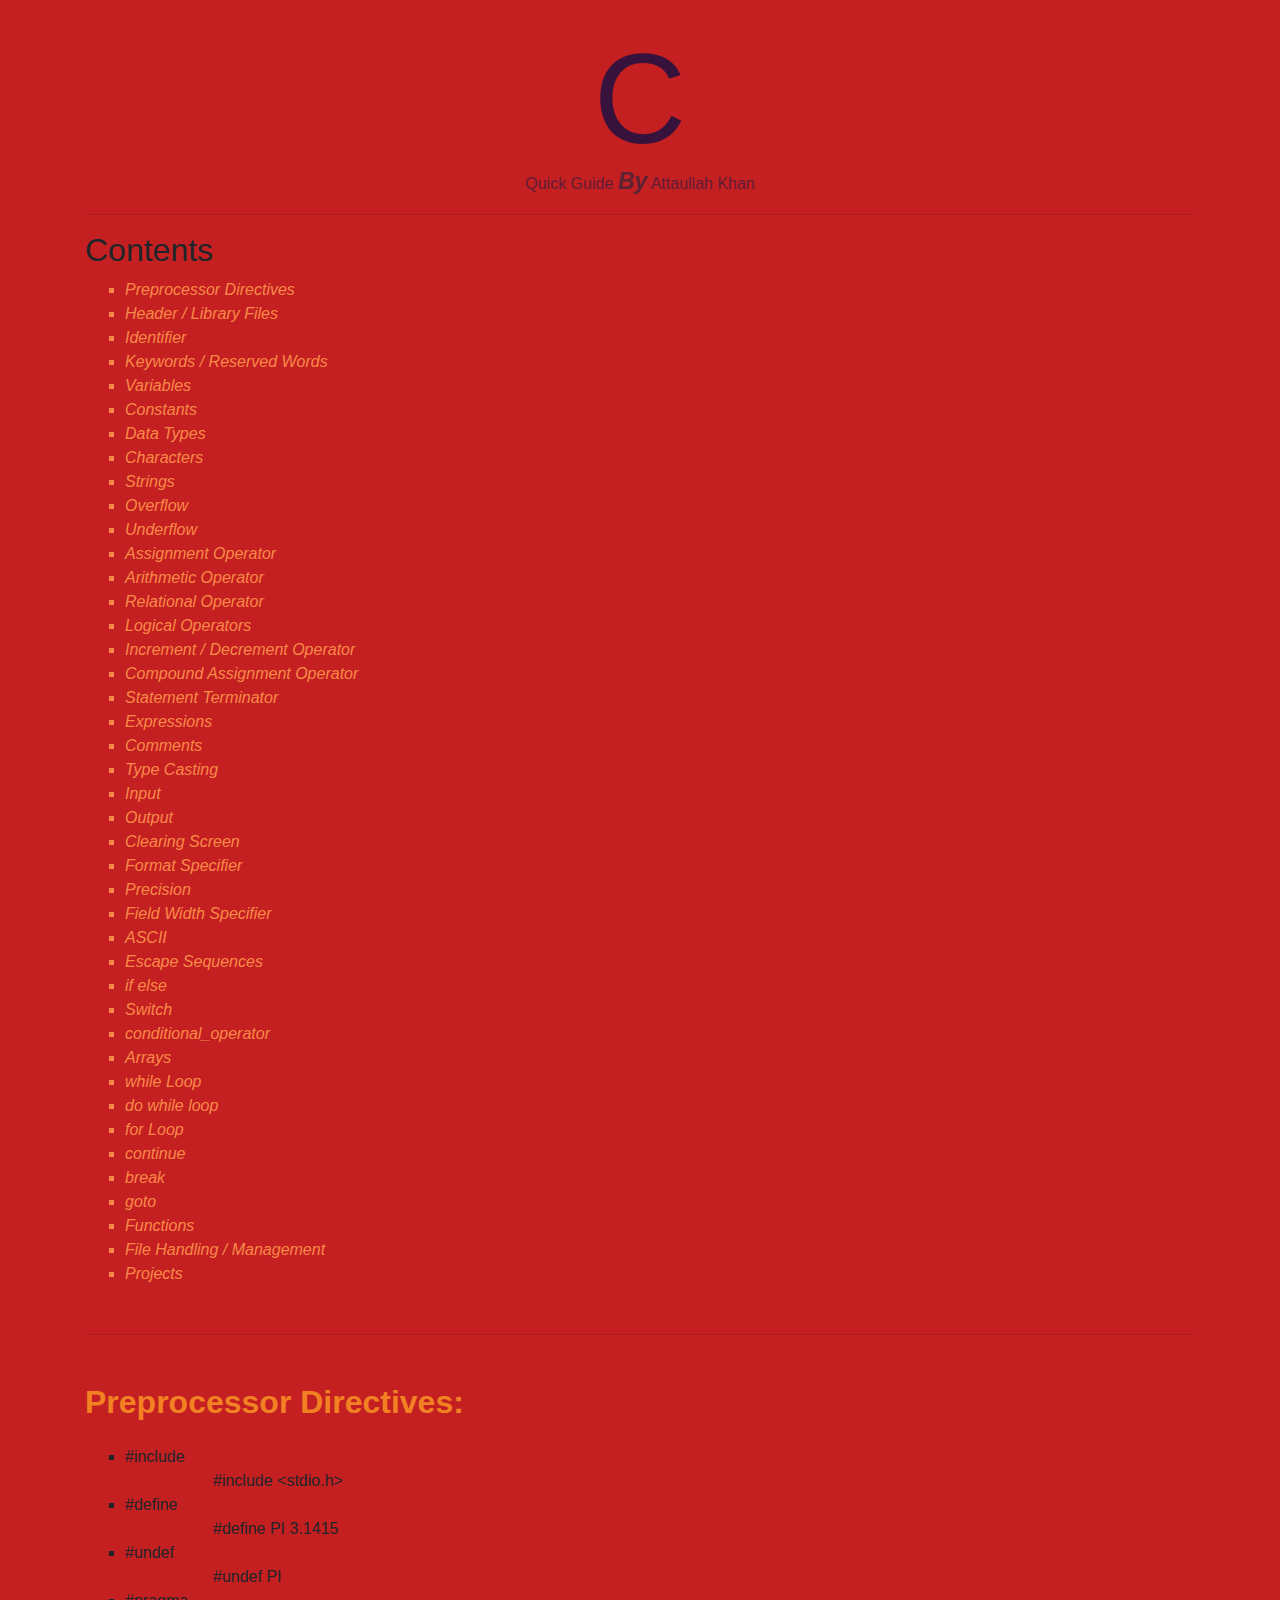
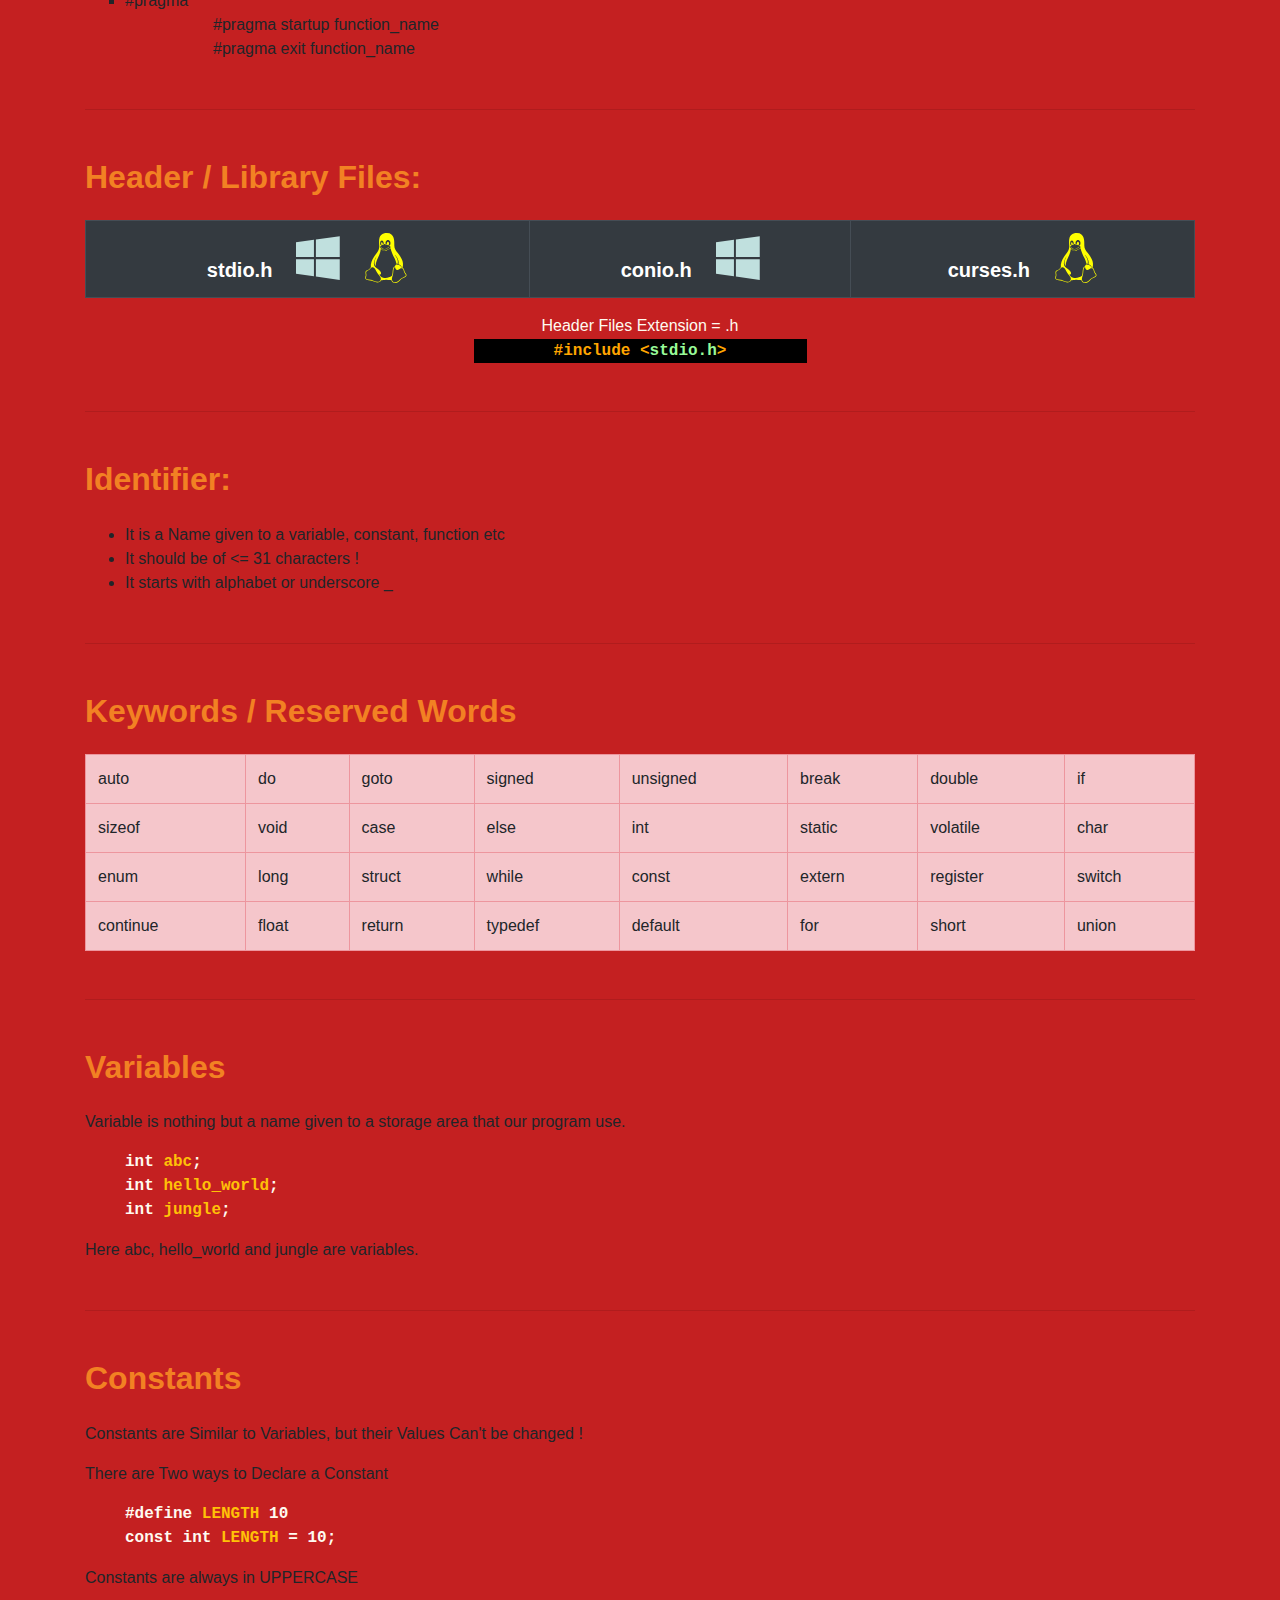
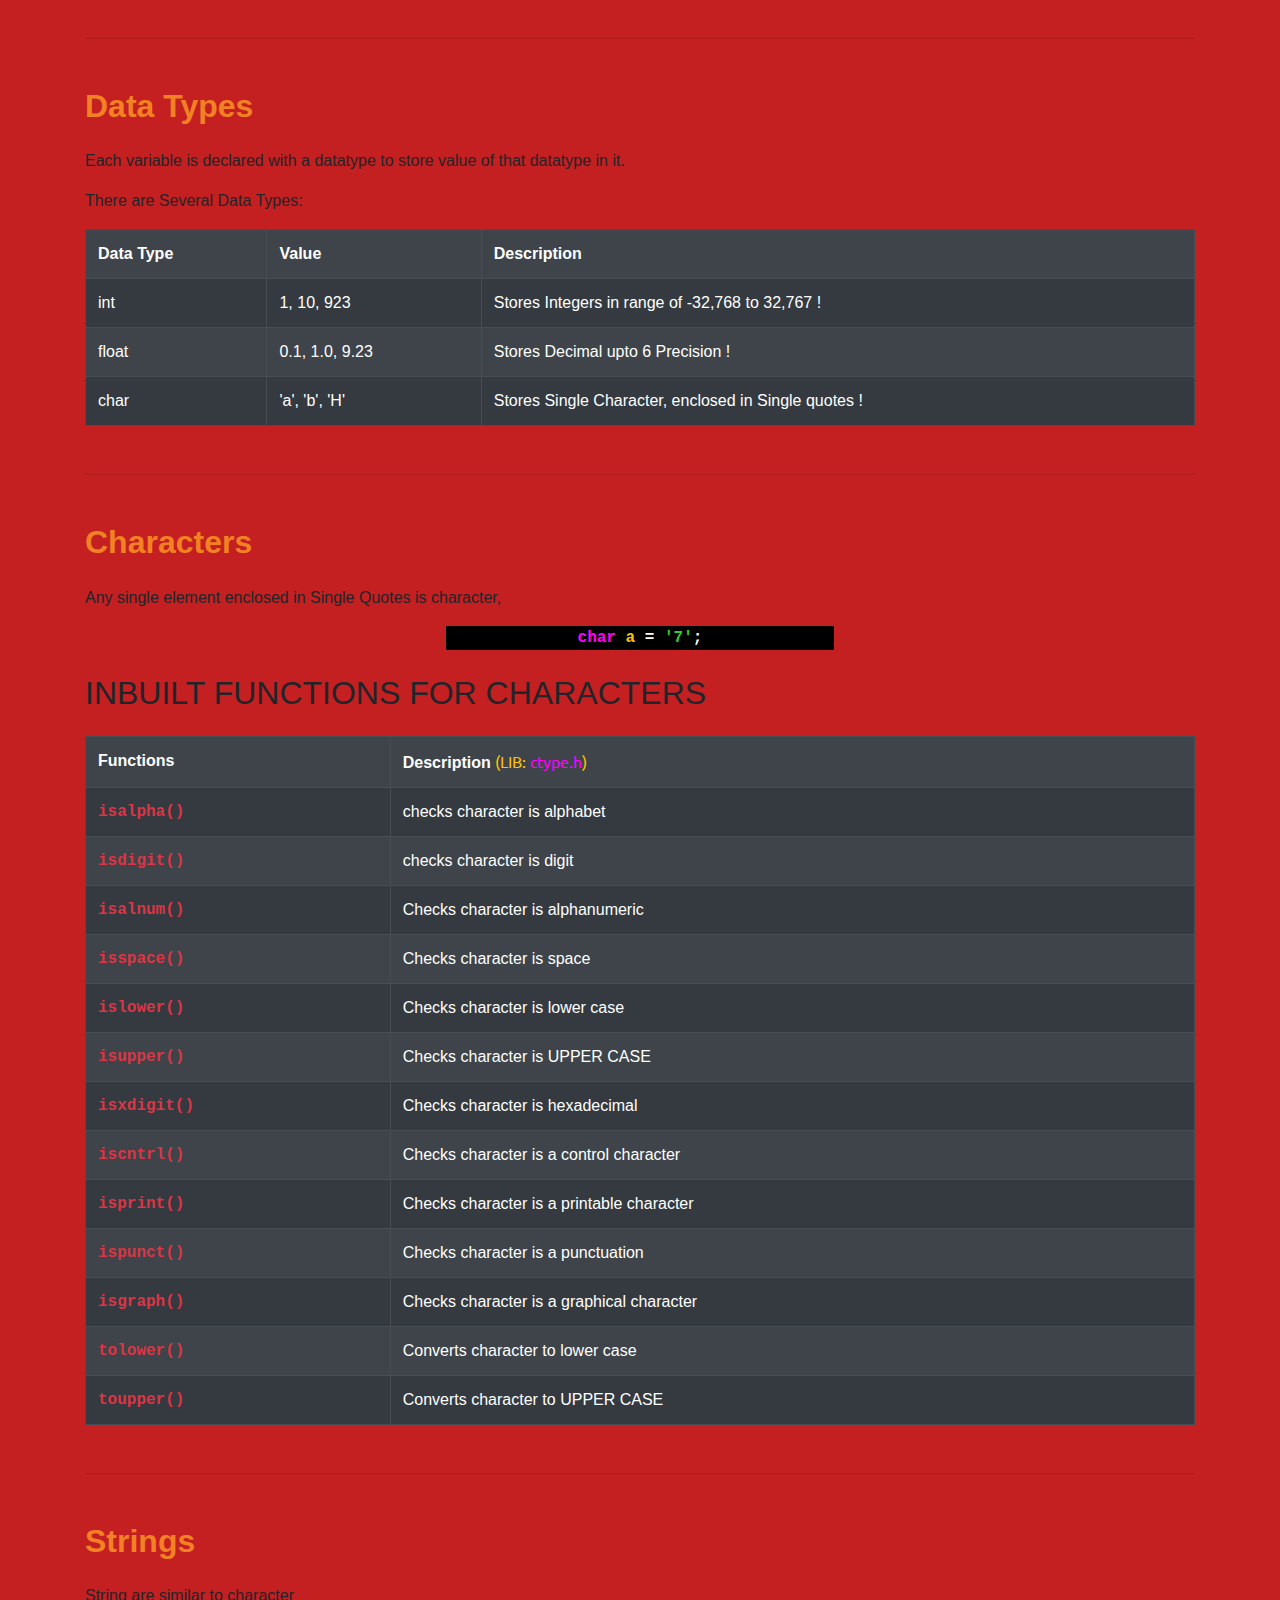
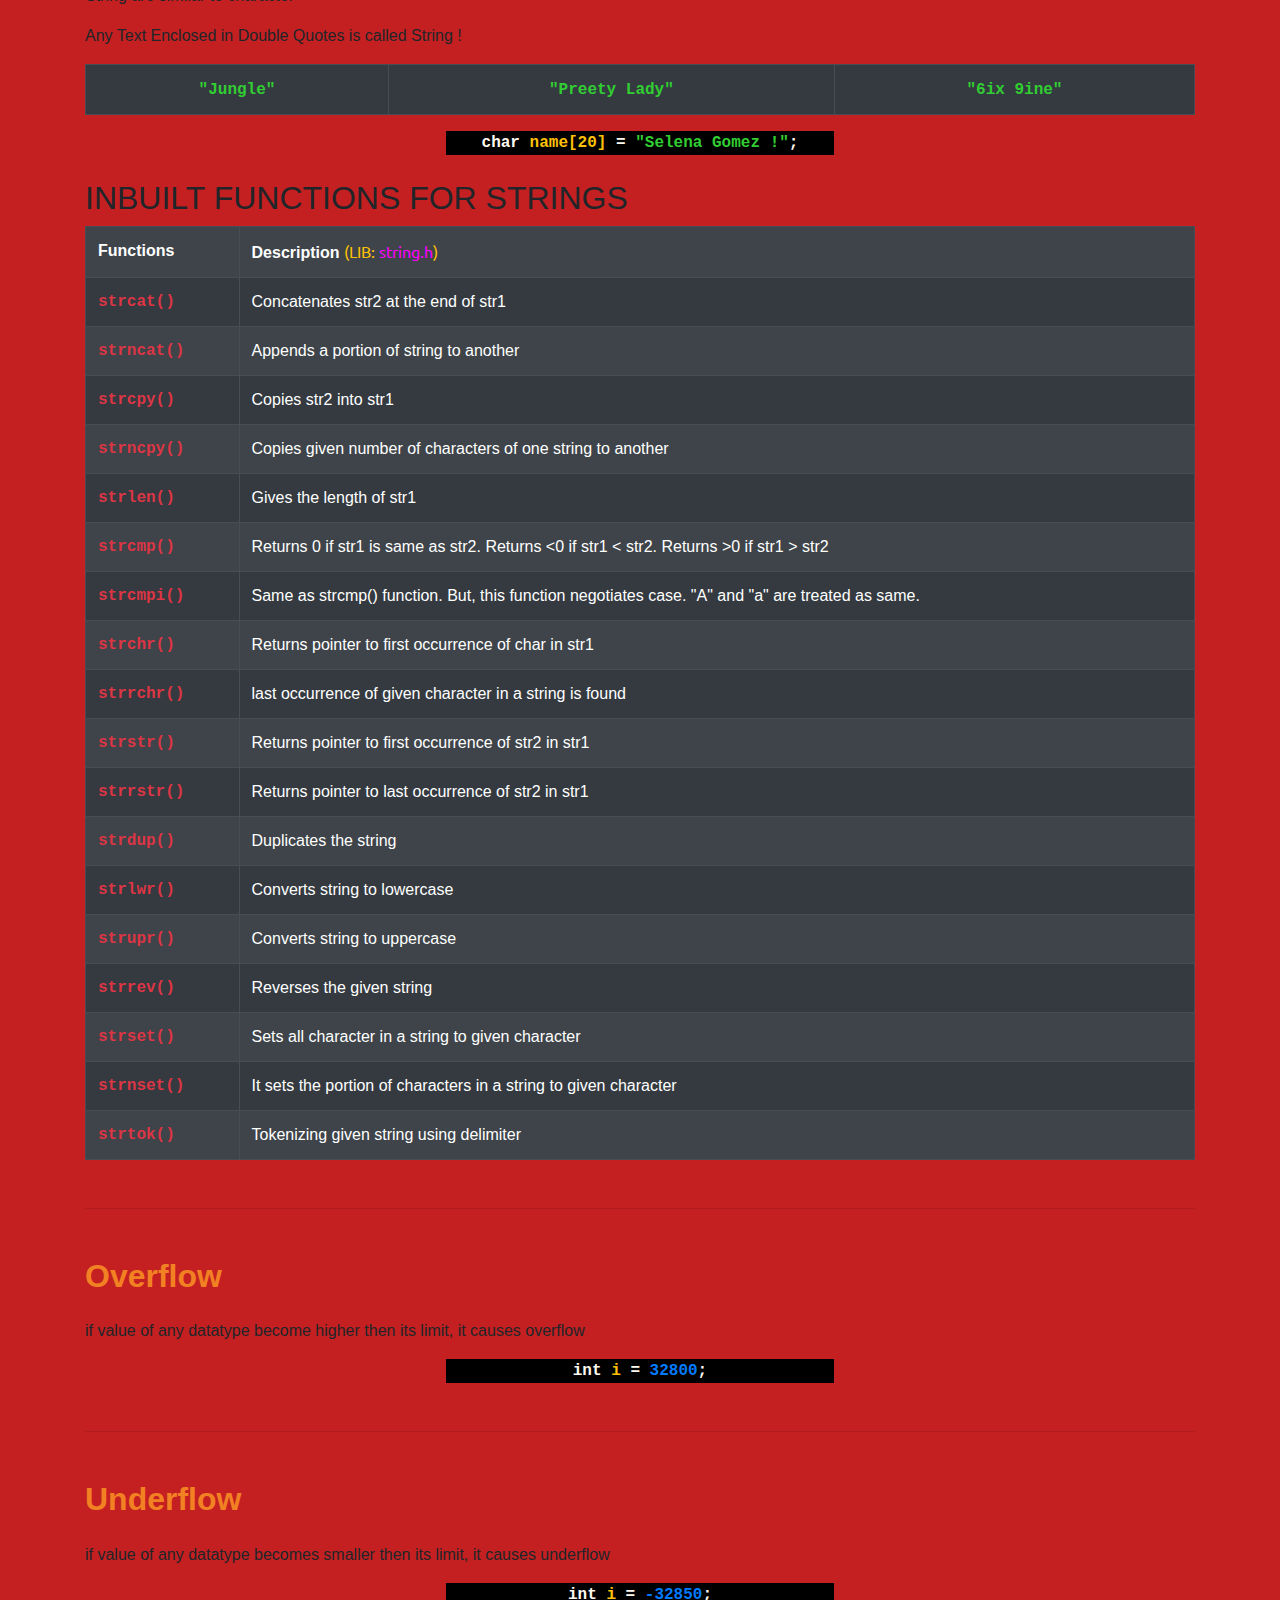
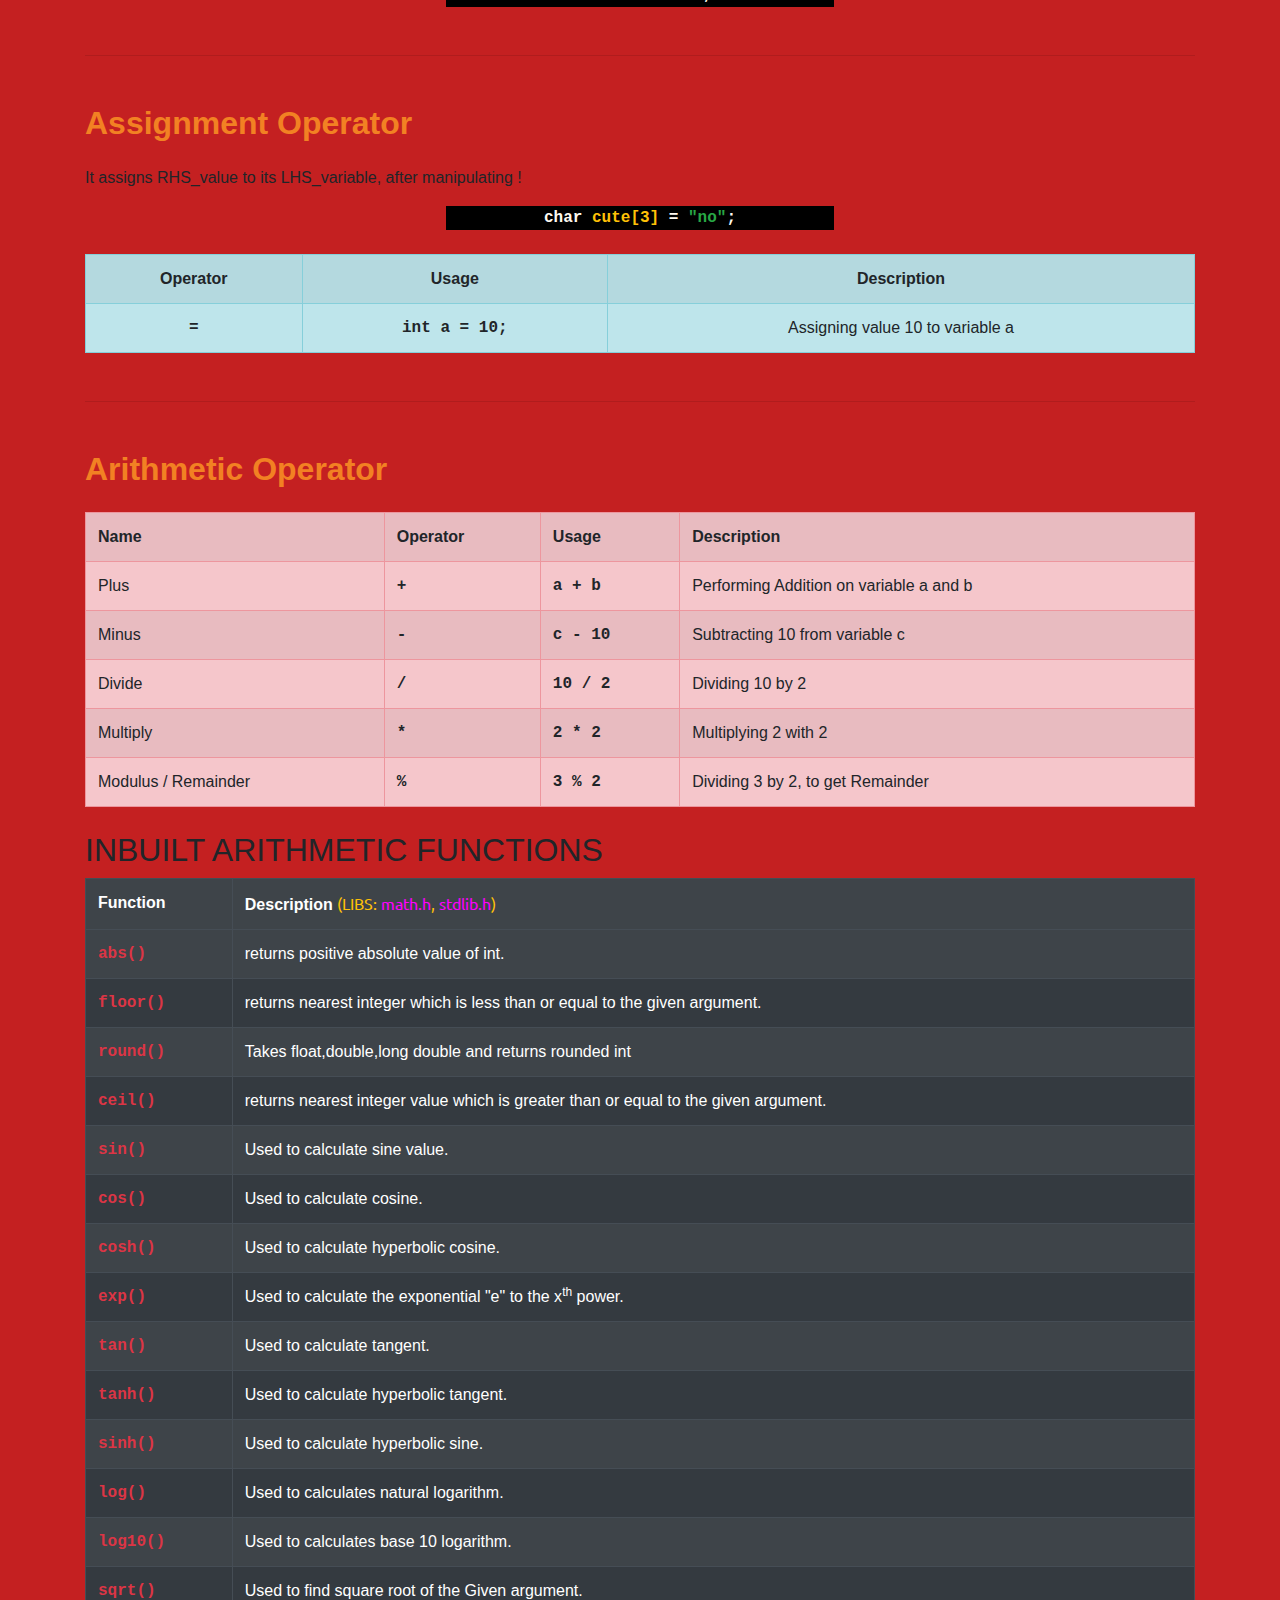
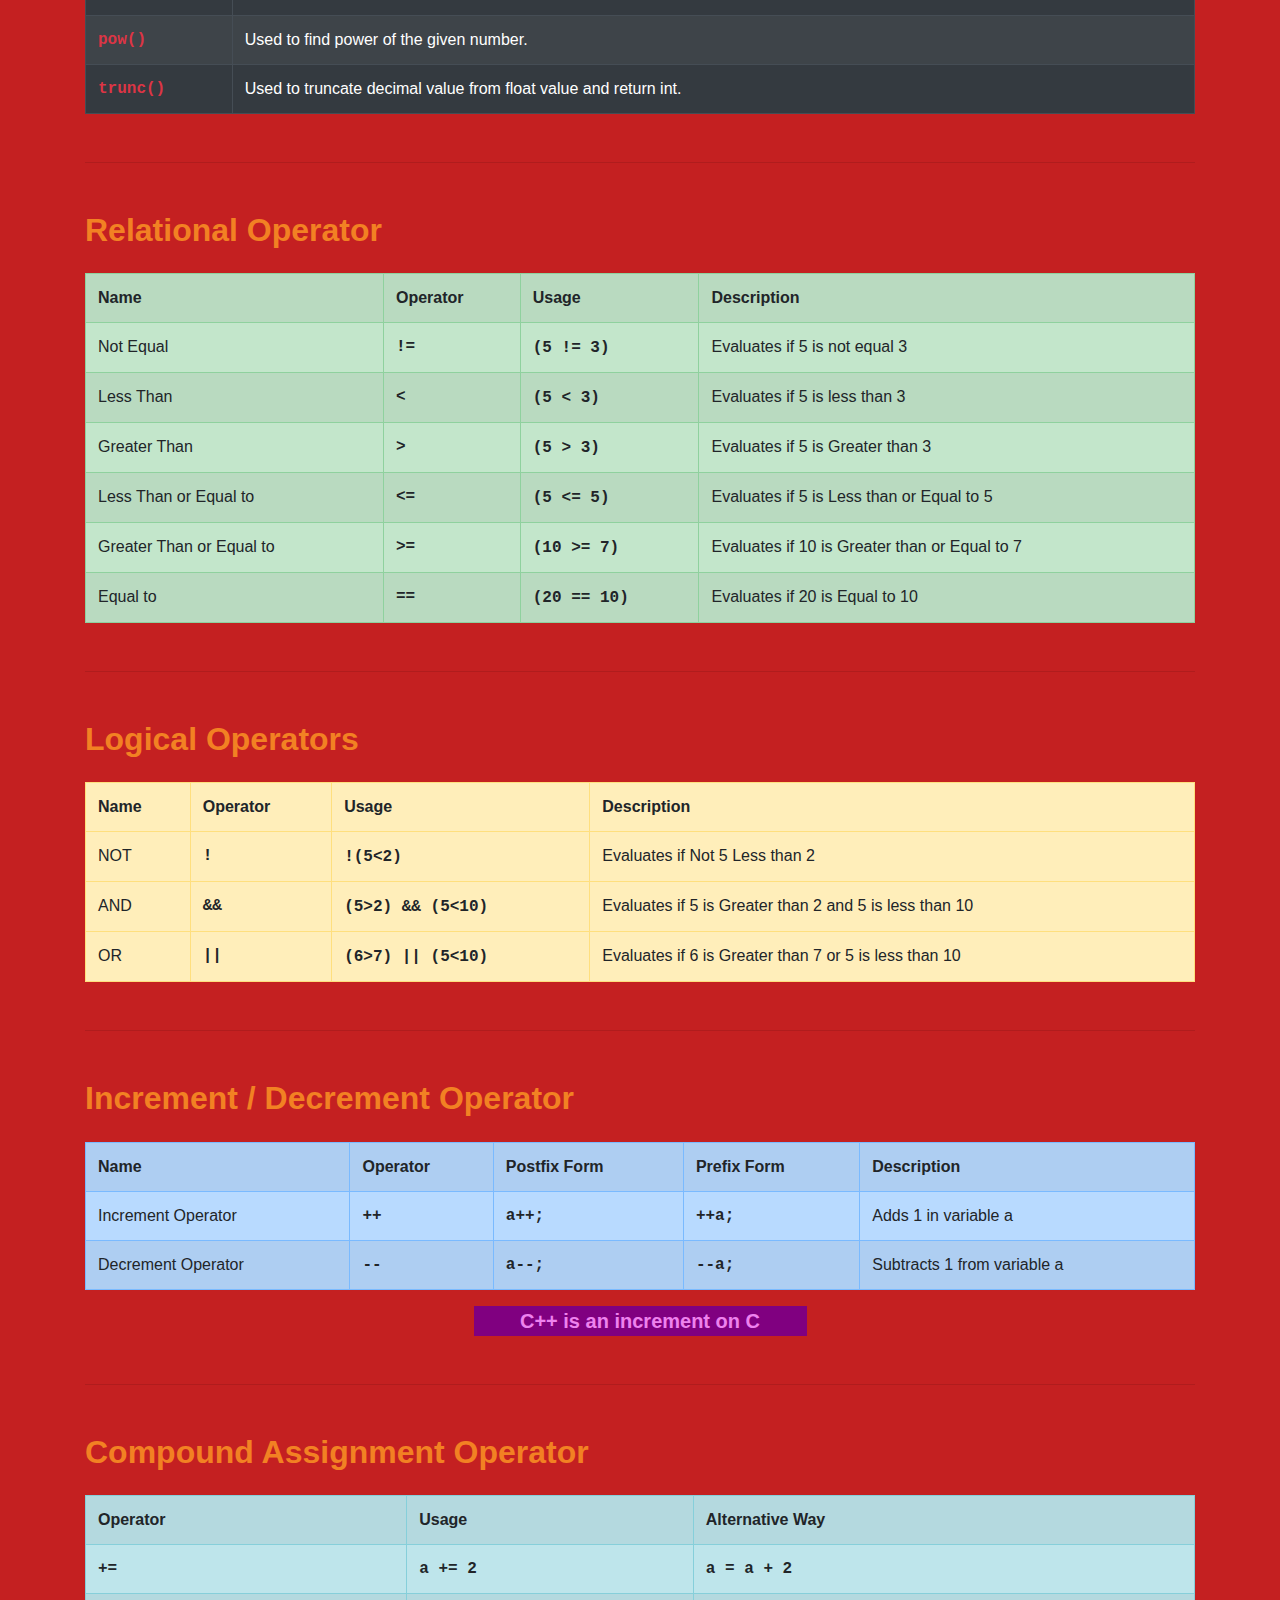
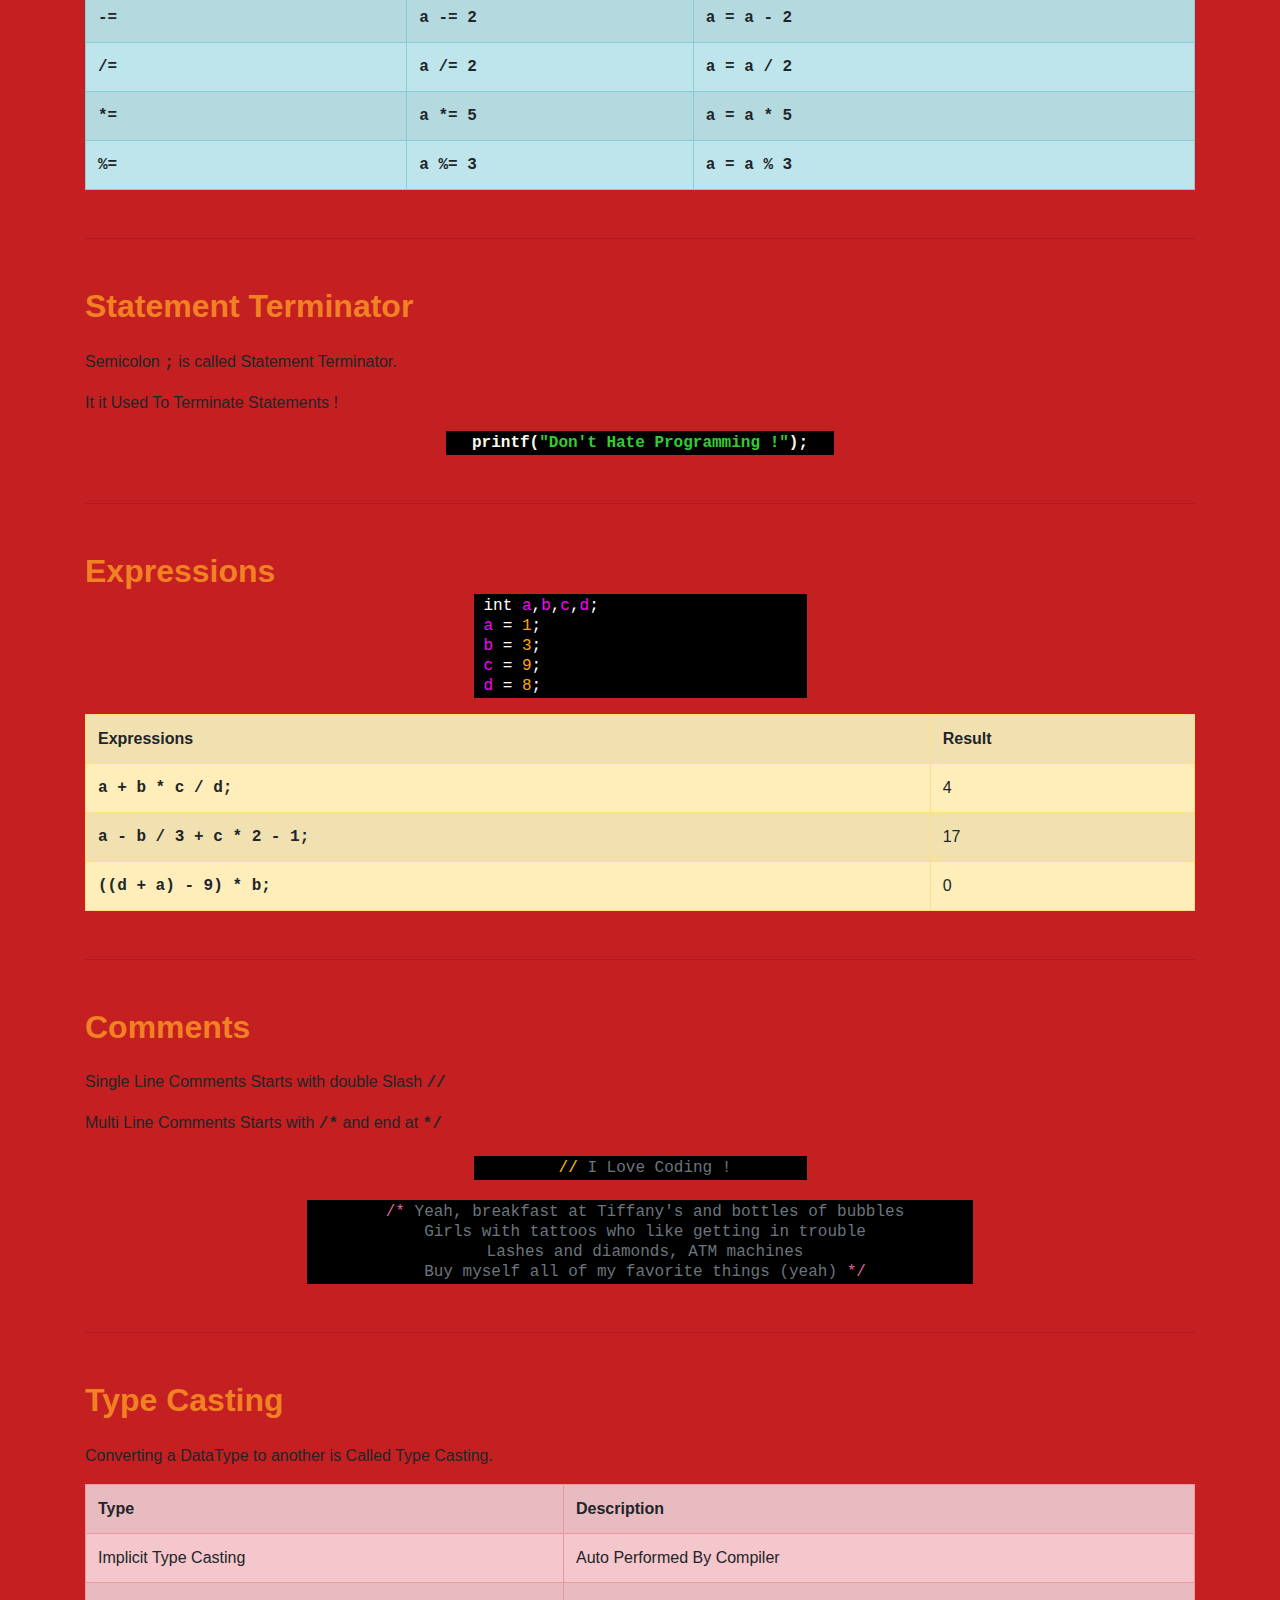
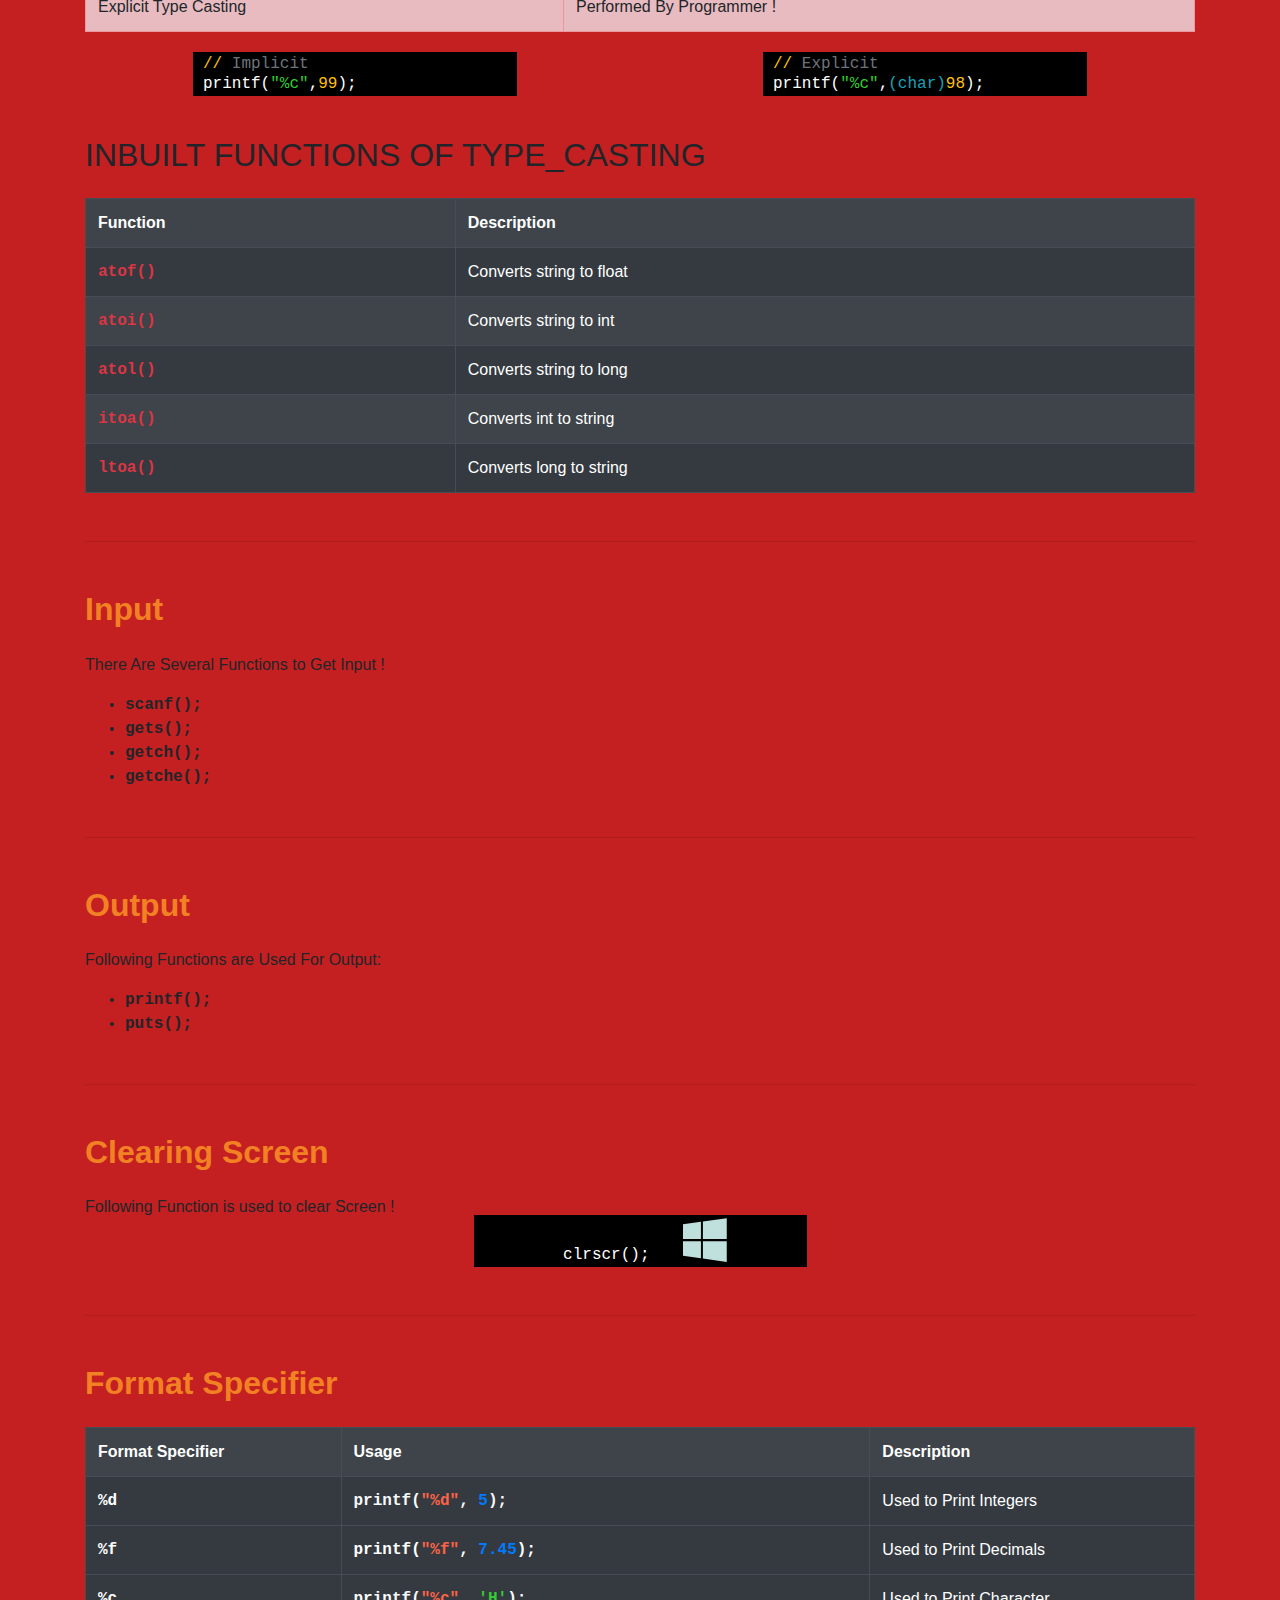
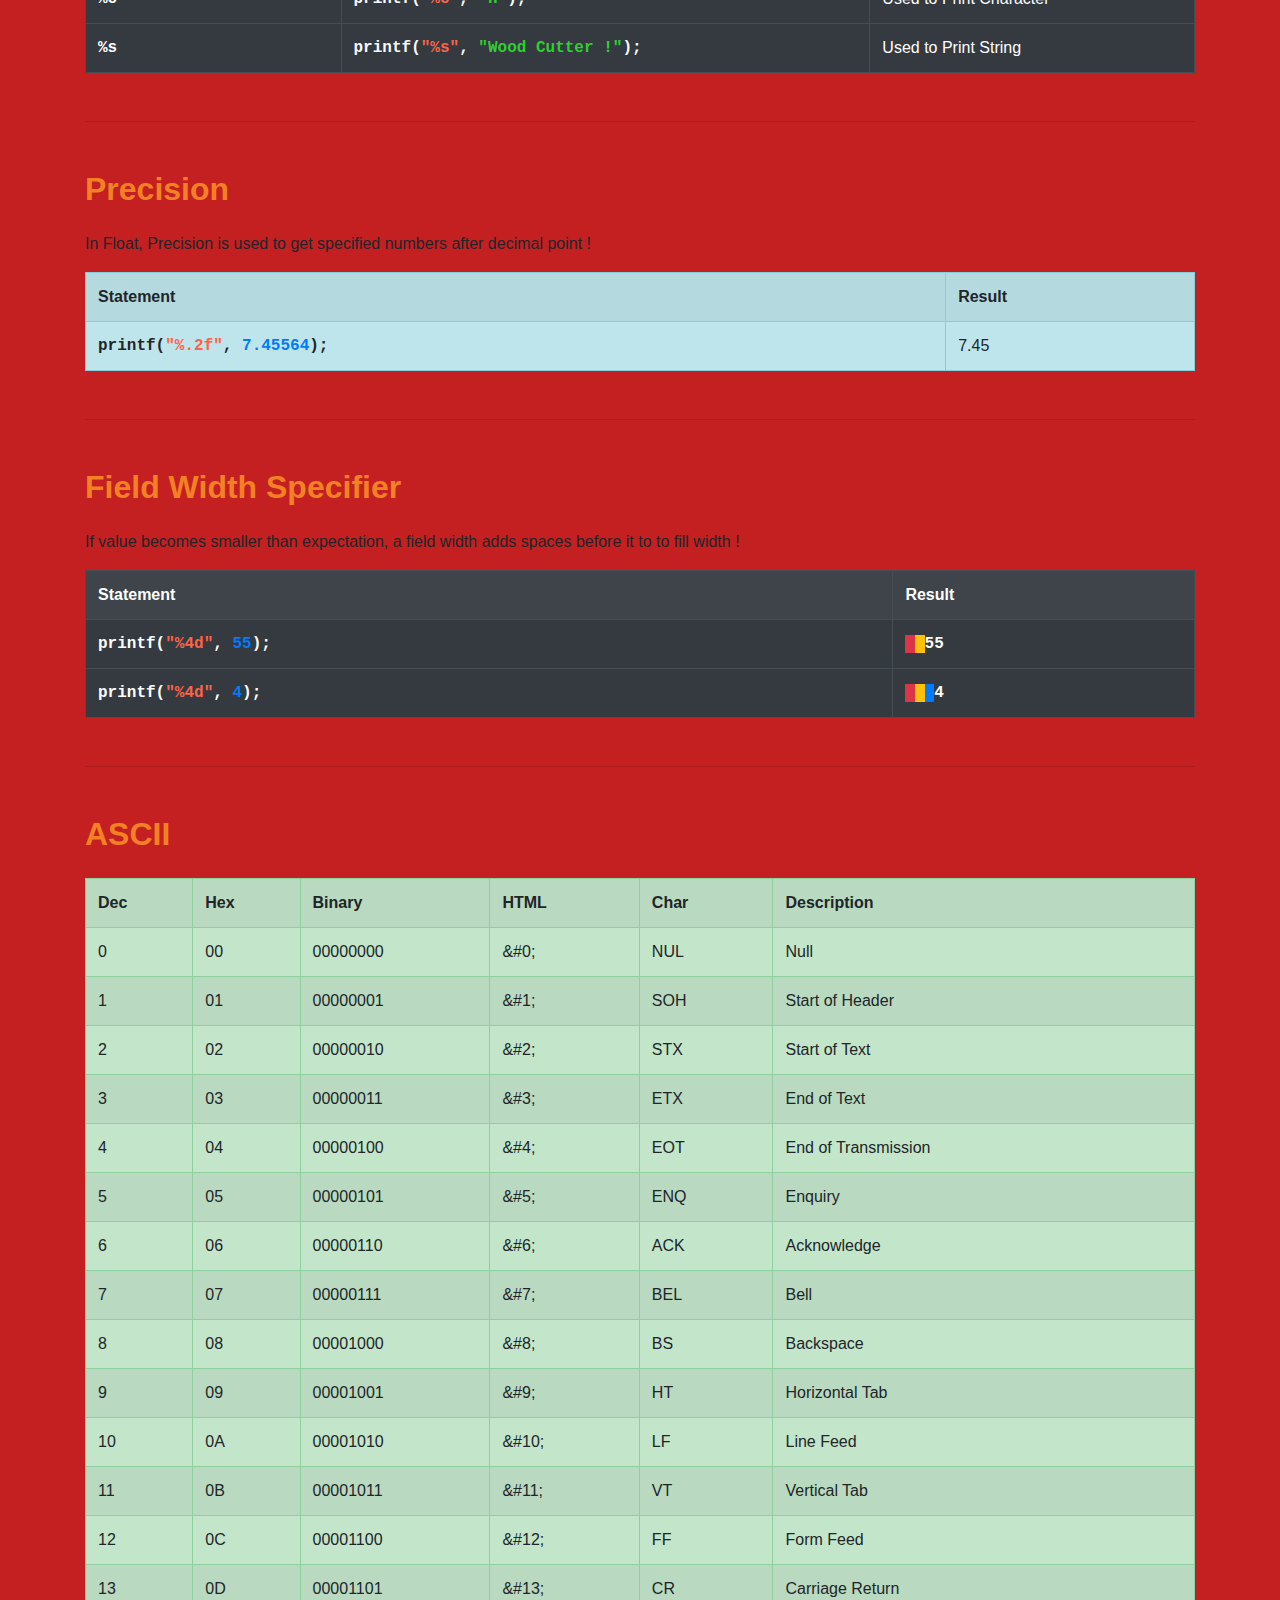
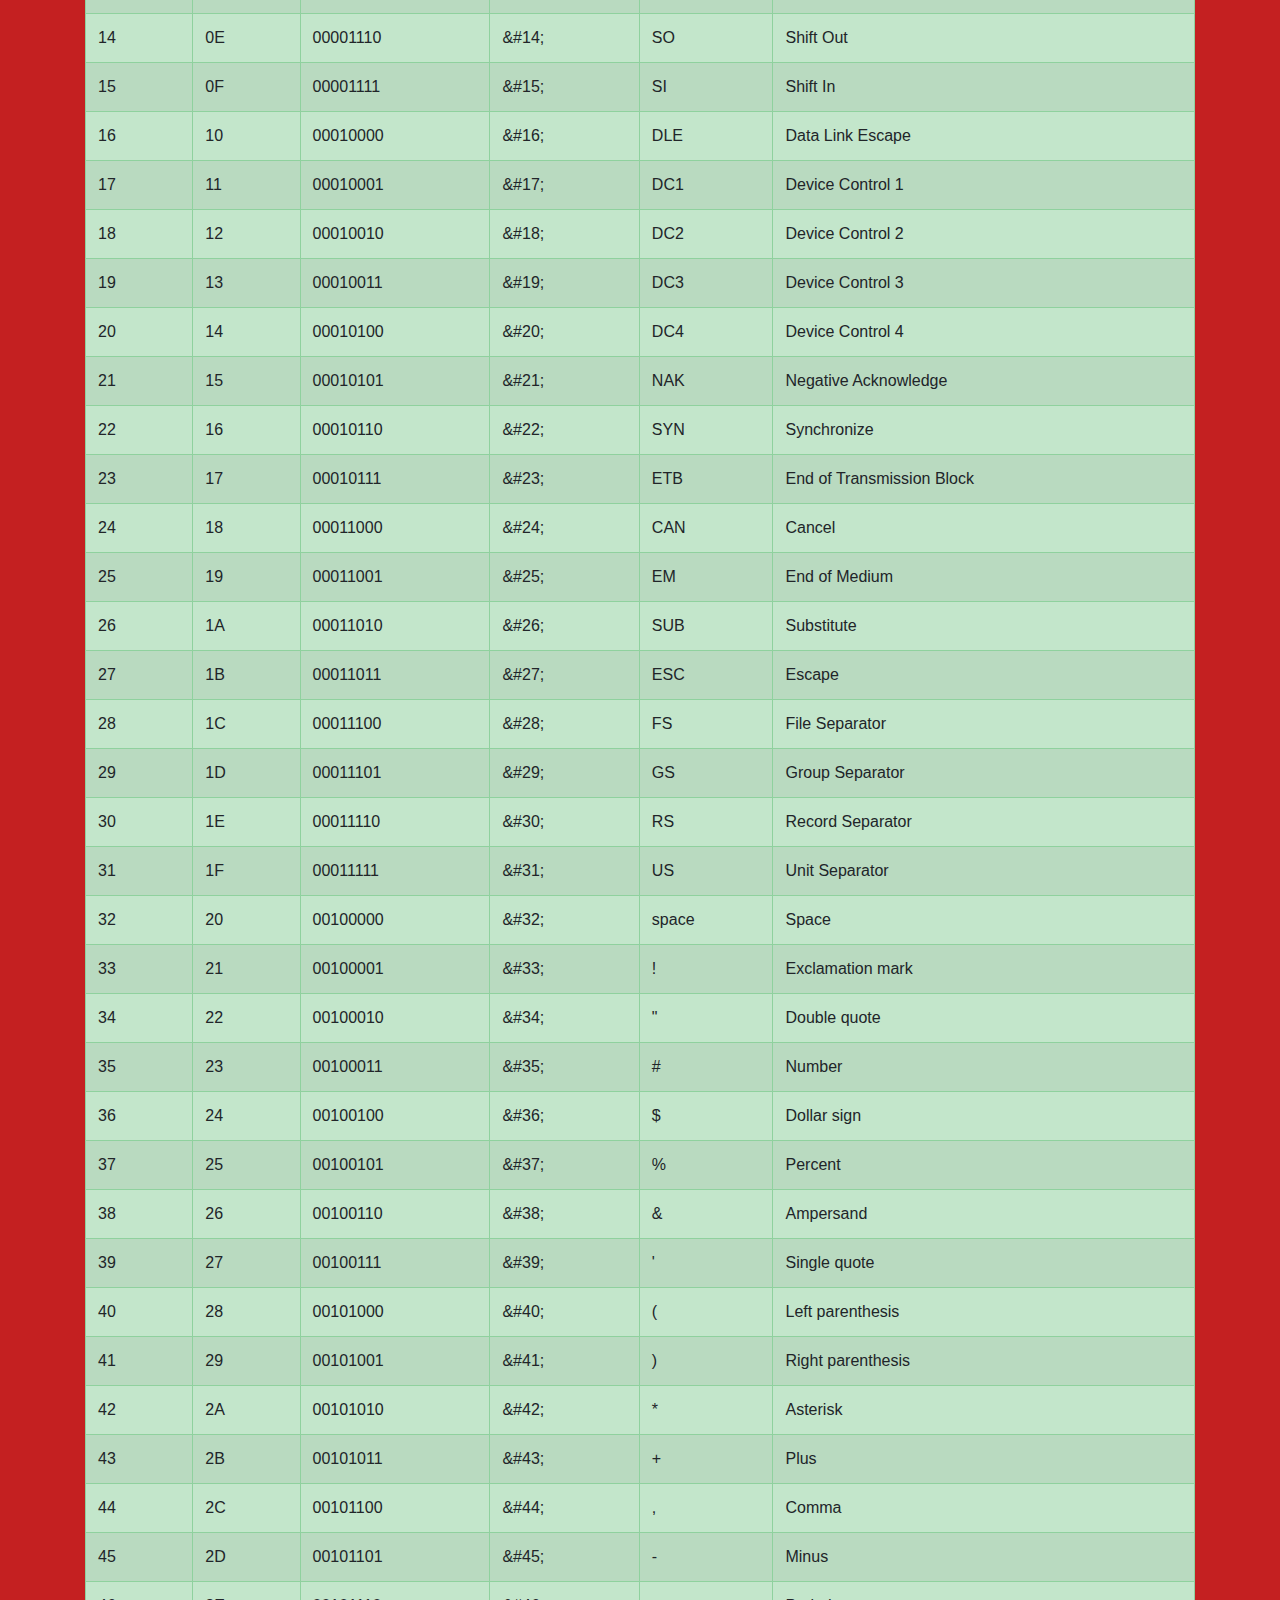
==== commit be7d7979: "Awesome Guide !" ====
--- a/index.html
+++ b/index.html
@@ -12,7 +12,7 @@
 
 <body>
   <div class="container">
-    <h1 class="main-title">C</h1>
+    <h1 class="main-title" onclick="gotoProjects();">C</h1>
     <p class="main-title-description">Quick Guide <span class="byby">By</span> Attaullah Khan</p>
     <hr>
 
